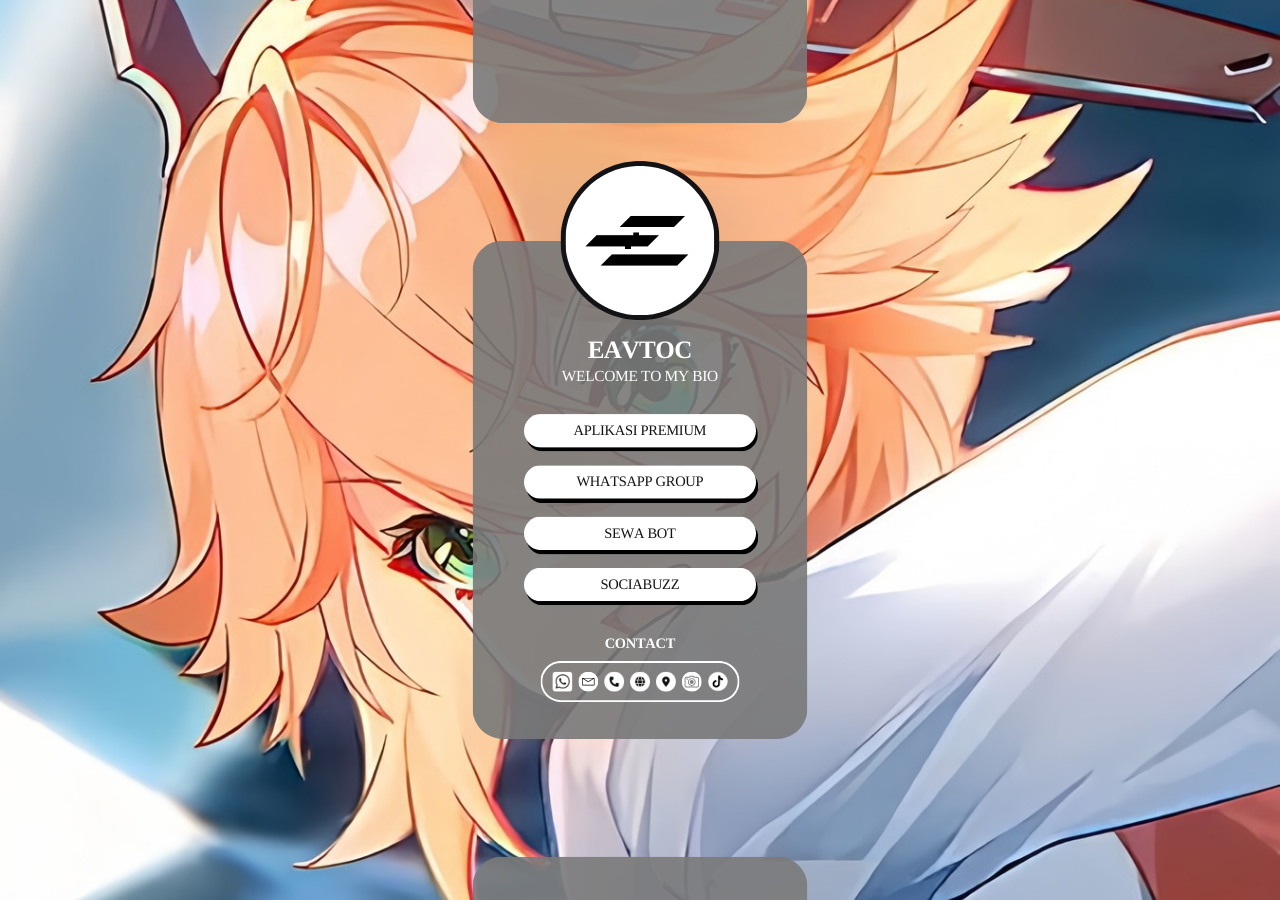
==== index.html @ c711e5bc "Upload Bio" ====
<!DOCTYPE html><html dir="ltr" lang="id-ID" class="theme light classic">
<!-- Mirrored from eavtoc-a.my.id/ by HTTrack Website Copier/3.x [XR&CO'2017], Fri, 07 Feb 2025 19:39:45 GMT -->
<head><base ><meta charset="utf-8"><title>ᴇᴀᴠᴛᴏᴄ</title><meta name="app-name" content="export_website"/><meta name="viewport" content="width=device-width, initial-scale=1"><link href="_assets/a0684b0780c739e9.vendor.ltr.css" rel="stylesheet" integrity="sha512-JwMCpiHdk95MoUTatfaZJwstzeDnWfvWMJiwnSxZfPmgeCe4yvQDQ+ONMQjIy/Ht72r0TmlE+gvZnYRnpdLdVg==" crossorigin="anonymous"><link href="_assets/d66c51e62dd623df.ltr.css" rel="stylesheet" integrity="sha512-ym/zPBHduEW7uHrPUlV3nAS4hwx/V3OrG7VLf4FOr4h6TPL/mAuq7AN3DWZlnJaLMQzNARGZcxJVkJQkJSTSOw==" crossorigin="anonymous"><link href="_assets/static_font_4.ltr.css" rel="stylesheet"><link href="_assets/6f0a4476e5a103b5.strings.js" rel="preload" as="script" crossorigin="anonymous" integrity="sha512-DlLQLGfU103R5biMVNswlcYqbXka4JvrVeLCCF8uX51jiDmoyMWuTzCpzB5phbSelk9BkUjPUHiInYbClx1QAg==" nonce="0f675db1-66f2-459a-b147-13e0ab0516e2"><link href="_assets/799e4215d4f2b25b.id-ID.js" rel="preload" as="script" crossorigin="anonymous" integrity="sha512-8cMq6dlAAV8dOwkPQ3gHqP7te1UbsQZeoDa7TRBxjxZ4CPODFpfsgCjW/tfshYIWLm5wHUupJWpNNSL7iBQuog==" nonce="0f675db1-66f2-459a-b147-13e0ab0516e2"><link href="_assets/67137327c30f4fa4.runtime.js" rel="preload" as="script" crossorigin="anonymous" integrity="sha512-Do2KEMNNEzXLFBq1RHVkSIKa6PcL/nzTHWawxCSH6ZsjlS8iLEEOtDwV7WHQAA1ZTeE0ya4DKJfbOLFBE+WBeA==" nonce="0f675db1-66f2-459a-b147-13e0ab0516e2"><link href="_assets/6b0b6cd7b4380852.i3d79q.vendor.js" rel="preload" as="script" crossorigin="anonymous" integrity="sha512-glSI1ZcMUx+fEJqWv9YcgE1tNCr56/uOkUR+FNrA606NNtXNGexG48WkOpi04ftgEqTi5xPNF+dwTGeSe9T0aw==" nonce="0f675db1-66f2-459a-b147-13e0ab0516e2"><link href="_assets/1e90d697c2926901.vendor.js" rel="preload" as="script" crossorigin="anonymous" integrity="sha512-GCWBdTLF0E5G6JK5alfe1ZLT7VNy99iy8ibldJiIfZuEsdT+Y2PpNnVaaWDJVLiG8BfS0Aeijs6o7VgUXjZUew==" nonce="0f675db1-66f2-459a-b147-13e0ab0516e2"><link href="_assets/dfb27d2f9e908f7e.js" rel="preload" as="script" crossorigin="anonymous" integrity="sha512-c2yxPeXOEfPlxyA1/WLFlMx9bPexmNTQM7HSFzmfG7S4aFvUrkQfbStwBOVZOcUIw6MdrEAHJ6sO8bqHDKaavg==" nonce="0f675db1-66f2-459a-b147-13e0ab0516e2"><meta name="referrer" content="strict-origin-when-cross-origin"><meta property="og:title" content="ᴇᴀᴠᴛᴏᴄ"><meta property="og:type" content="website"><link rel="shortcut icon" href="_assets/images/2d0b56e7e51cf11036ad8734bdb67e2d.png"><link rel="icon" href="_assets/images/e53c4bd8da5e491d9ab09e7cf0daf874.png" sizes="192x192"><link rel="apple-touch-icon" href="_assets/images/725b756a69a7d4c235070e51acd85560.png" sizes="180x180"><script nonce="0f675db1-66f2-459a-b147-13e0ab0516e2">
      document.addEventListener('contextmenu', (e) => {
        const isMedia = ['img', 'image', 'video', 'svg', 'picture'].some(
          tagName => tagName.localeCompare(e.target.tagName, undefined, { sensitivity: 'base' }) === 0,
        );
        isMedia && e.preventDefault();
      });
    </script></head><body><script nonce="0f675db1-66f2-459a-b147-13e0ab0516e2">document.documentElement.classList.replace('adaptive', window.matchMedia('(prefers-color-scheme: dark)').matches ? 'dark' : 'light');</script><div id="root"></div><script nonce="0f675db1-66f2-459a-b147-13e0ab0516e2">(function() {window['__canva_public_path__'] = '_assets.html\/'; window['bootstrap'] = JSON.parse('{"base":{"A?":"B","L":false,"N":false,"E":"43c032f88cbb68b704bd6c0e1993f36a0a251107","K":1738929399,"F":{"A?":"B"},"G":"CLIENT_FULL","I":"A","O":{"A?":"B"},"M":"/_online","U":[],"V":[],"a":{"K":"export_website","H":{}},"d":{"A":"wss://www.canva.com/_stream","B":{"F":"export_website"}},"b":{"A?":"H","C":{"a":"ANDROID"},"D":{"a":"ANDROID","c":"id-ID"},"E":{},"P":[],"Q":[],"R":false,"S":false}},"page":{"A":{"B":{"A?":"A","A":"TAEXfxtKgiU","B":1},"C":{"A":1366.0,"B":768.0,"C":"D"},"Q":[],"R":[],"P":"en","D":"ᴇᴀᴠᴛᴏᴄ","E":"","F":[],"G":{},"Y":{},"V":[],"W":[],"A":[{"A?":"i","a":"PB5cDdz3TGLTfZP0","R":false,"S":false,"U":false,"Q":{},"W":[],"X":[],"H":[],"L":{},"G":{"A":"EAGd_LWl94c","B":1,"C":1},"D":{"B":{"A":{"A":"MAGdjXT096A","B":1},"B":{"A":-830.2222222222222,"B":0.0,"D":1366.0,"C":2428.4444444444443,"E":0.0},"E":0.0,"C":{}},"C":"#ffffff","D":0.0,"F":false,"J":false,"G":false,"H":false},"r":[],"E":[{"A?":"J","A":160.60587235413936,"B":504.28208951645104,"D":357.4358209670979,"C":531.7223533773644,"E":0.0,"F":0.1,"Q":false,"S":false,"P":[],"5":{},"T":{},"W":{},"a":{"A":0.0,"B":0.0,"D":64.0,"C":64.0},"b":[{"A":"M0 0H64V64H0z","B":{"C":"#797979","D":0.0,"F":false,"J":false,"G":false,"H":false},"D":32.4}],"d":[],"c":{"A":{"A":0.0,"B":0.0,"D":64.0,"C":64.0},"B":170.66666666666666,"C":253.88412777863,"D":"A","E":"A"},"e":{"A":false,"B":false},"f":[{"A":{"A":[{"A?":"A","A":"\\n"}],"B":[{"A?":"A","A":{"font-family":{"B":"YAFdJjTk5UU,0"},"tracking":{"B":"0.0"},"leading":{"B":"1400.0"},"text-align":{"B":"center"},"font-weight":{"B":"normal"},"text-transform":{"B":"none"},"color":{"B":"#ffffff"},"font-style":{"B":"normal"},"font-size":{"B":"10.133320000000001"}}},{"A?":"B","A":1},{"A?":"A","A":{"font-family":{},"tracking":{},"leading":{},"text-align":{},"font-weight":{},"text-transform":{},"color":{},"font-style":{},"font-size":{}}}]},"B":{"A":[]},"D":{"A":0.0,"B":0.0,"D":64.0,"C":64.0},"E":[1.6],"F":"B"}],"g":[],"h":{"A?":"H","A":531.7223533773644}},{"A?":"J","A":-39.47486651540294,"B":504.28208951645104,"D":357.4358209670979,"C":170.88073886954237,"E":0.0,"F":0.1,"Q":false,"S":false,"N":"websites:decorative","P":[],"5":{},"T":{},"W":{},"a":{"A":0.0,"B":0.0,"D":64.0,"C":64.0},"b":[{"A":"M0 0H64V64H0z","B":{"C":"#797979","D":0.0,"F":false,"J":false,"G":false,"H":false},"D":32.4}],"d":[],"c":{"A":{"A":0.0,"B":0.0,"D":64.0,"C":64.0},"B":170.66666666666666,"C":81.59127985968263,"D":"A","E":"A"},"e":{"A":false,"B":false},"f":[{"A":{"A":[{"A?":"A","A":"\\n"}],"B":[{"A?":"A","A":{"font-style":{"B":"normal"},"font-size":{"B":"10.133320000000001"},"font-family":{"B":"YAFdJjTk5UU,0"},"tracking":{"B":"0.0"},"leading":{"B":"1400.0"},"text-align":{"B":"center"},"font-weight":{"B":"normal"},"text-transform":{"B":"none"},"color":{"B":"#ffffff"}}},{"A?":"B","A":1},{"A?":"A","A":{"font-style":{},"font-size":{},"font-family":{},"tracking":{},"leading":{},"text-align":{},"font-weight":{},"text-transform":{},"color":{}}}]},"B":{"A":[]},"D":{"A":0.0,"B":0.0,"D":64.0,"C":64.0},"E":[1.6],"F":"B"}],"g":[],"h":{"A?":"H","A":170.88073886954237}},{"A?":"J","A":721.528225731504,"B":504.28208951645104,"D":357.4358209670979,"C":83.97289745812883,"E":0.0,"F":0.1,"Q":false,"S":false,"N":"websites:decorative","P":[],"5":{},"T":{},"W":{},"a":{"A":0.0,"B":0.0,"D":64.0,"C":64.0},"b":[{"A":"M0 0H64V64H0z","B":{"C":"#7a7a7a","D":0.0,"F":false,"J":false,"G":false,"H":false},"D":32.4}],"d":[],"c":{"A":{"A":0.0,"B":0.0,"D":64.0,"C":64.0},"B":170.66666666666666,"C":40.094958755798174,"D":"A","E":"A"},"e":{"A":false,"B":false},"f":[{"A":{"A":[{"A?":"A","A":"\\n"}],"B":[{"A?":"A","A":{"font-style":{"B":"normal"},"font-size":{"B":"10.133320000000001"},"font-family":{"B":"YAFdJjTk5UU,0"},"tracking":{"B":"0.0"},"leading":{"B":"1400.0"},"text-align":{"B":"center"},"font-weight":{"B":"normal"},"text-transform":{"B":"none"},"color":{"B":"#ffffff"}}},{"A?":"B","A":1},{"A?":"A","A":{"font-style":{},"font-size":{},"font-family":{},"tracking":{},"leading":{},"text-align":{},"font-weight":{},"text-transform":{},"color":{}}}]},"B":{"A":[]},"D":{"A":0.0,"B":0.0,"D":64.0,"C":64.0},"E":[1.6],"F":"B"}],"g":[],"h":{"A?":"H","A":83.97289745812883}},{"A?":"J","A":75.67177426849638,"B":598.0963042072539,"D":169.8073915854923,"C":169.8073915854923,"E":0.0,"F":0.0,"Q":false,"S":false,"P":[],"5":{},"T":{},"W":{},"a":{"A":0.0,"B":0.0,"D":64.0,"C":64.0},"b":[{"A":"M32 0A32 32 0 1 0 32 64A32 32 0 1 0 32 0Z","B":{"C":"#131315","D":0.0,"F":false,"J":false,"G":false,"H":false},"D":0.0}],"d":[],"c":{"A":{"A":0.0,"B":0.0,"D":64.0,"C":64.0},"B":64.0,"C":64.0,"D":"A","E":"A"},"e":{"A":false,"B":false},"f":[{"A":{"A":[{"A?":"A","A":"\\n"}],"B":[{"A?":"A","A":{"font-style":{"B":"normal"},"font-size":{"B":"10.133320000000001"},"font-family":{"B":"YAFdJjTk5UU,0"},"tracking":{"B":"0.0"},"leading":{"B":"1400.0"},"text-align":{"B":"center"},"font-weight":{"B":"normal"},"text-transform":{"B":"none"},"color":{"B":"#ffffff"}}},{"A?":"B","A":1},{"A?":"A","A":{"font-style":{},"font-size":{},"font-family":{},"tracking":{},"leading":{},"text-align":{},"font-weight":{},"text-transform":{},"color":{}}}]},"B":{"A":[]},"D":{"A":6.0,"B":6.0,"D":52.0,"C":52.0},"E":[1.6],"F":"B"}],"g":[],"h":{"A?":"H","A":169.8073915854923}},{"A?":"J","A":80.8409292959285,"B":603.2439834080642,"D":159.44596520253032,"C":159.44596520253032,"E":0.0,"F":0.0,"X":{"A?":"B","A":1,"B":{"C":"B","G":{"A":819672.131147541}}},"Q":false,"S":false,"P":[],"5":{},"T":{},"W":{},"a":{"A":0.0,"B":0.0,"D":64.0,"C":64.0},"b":[{"A":"M32 0A32 32 0 1 0 32 64A32 32 0 1 0 32 0Z","B":{"A":true,"B":{"A":{"A":"MAGdiyb5TeE","B":1},"B":{"A":-13.229681978798588,"B":0.0,"D":64.0,"C":90.45936395759718,"E":0.0},"E":0.0,"C":{}},"D":0.0,"F":false,"J":false,"G":false,"H":false},"D":0.0}],"d":[],"c":{"A":{"A":0.0,"B":0.0,"D":64.0,"C":64.0},"B":64.0,"C":64.0,"D":"A","E":"A"},"e":{"A":false,"B":true},"f":[],"g":[]},{"A?":"J","A":349.68520494205995,"B":561.1869263879938,"D":247.62614722401227,"C":35.79556632614514,"E":0.0,"F":0.0,"Q":false,"S":false,"P":[],"5":{},"T":{},"W":{},"a":{"A":0.0,"B":0.0,"D":64.0,"C":32.0},"b":[{"A":"M48 0A16 16 0 01 48 32H16A16 16 0 01 16 0Z","B":{"C":"#000000","D":0.0,"F":false,"J":false,"G":false,"H":false},"D":0.0}],"d":[],"c":{"A":{"A":0.0,"B":16.0,"D":32.0,"C":32.0},"B":189.36922318730467,"C":32.0,"D":"A","E":"A"},"e":{"A":false,"B":false},"f":[{"A":{"A":[{"A?":"A","A":"\\n"}],"B":[{"A?":"A","A":{"font-style":{"B":"normal"},"font-size":{"B":"10.133320000000001"},"font-family":{"B":"YAFdJjTk5UU,0"},"tracking":{"B":"0.0"},"leading":{"B":"1400.0"},"text-align":{"B":"center"},"font-weight":{"B":"normal"},"text-transform":{"B":"none"},"color":{"B":"#ffffff"}}},{"A?":"B","A":1},{"A?":"A","A":{"font-style":{},"font-size":{},"font-family":{},"tracking":{},"leading":{},"text-align":{},"font-weight":{},"text-transform":{},"color":{}}}]},"B":{"A":[]},"D":{"A":0.0,"B":0.0,"D":64.0,"C":32.0},"E":[1.6],"F":"B"}],"g":[],"h":{"A?":"H","A":35.79556632614514}},{"A?":"J","A":345.68520494205995,"B":559.1869263879938,"D":247.62614722401227,"C":35.79556632614514,"E":0.0,"F":0.0,"G":"../external.html?link=https://github.com/Eavtoc","Q":false,"S":false,"P":[],"5":{},"T":{},"W":{},"a":{"A":0.0,"B":0.0,"D":64.0,"C":32.0},"b":[{"A":"M48 0A16 16 0 01 48 32H16A16 16 0 01 16 0Z","B":{"C":"#ffffff","D":0.0,"F":false,"J":false,"G":false,"H":false},"D":0.0}],"d":[],"c":{"A":{"A":0.0,"B":16.0,"D":32.0,"C":32.0},"B":189.36922318730467,"C":32.0,"D":"A","E":"A"},"e":{"A":false,"B":false},"f":[{"A":{"A":[{"A?":"A","A":"\\n"}],"B":[{"A?":"A","A":{"tracking":{"B":"0.0"},"color":{"B":"#ffffff"},"font-style":{"B":"normal"},"decoration":{"B":"underline"},"text-transform":{"B":"none"},"text-align":{"B":"center"},"leading":{"B":"1400.0"},"font-size":{"B":"10.133320000000001"},"font-family":{"B":"YAFdJjTk5UU,0"},"link":{"B":"https://github.com/Eavtoc"},"font-weight":{"B":"normal"}}},{"A?":"B","A":1},{"A?":"A","A":{"tracking":{},"color":{},"font-style":{},"decoration":{},"text-transform":{},"text-align":{},"leading":{},"font-size":{},"font-family":{},"link":{},"font-weight":{}}}]},"B":{"A":[]},"D":{"A":0.0,"B":0.0,"D":64.0,"C":32.0},"E":[1.6],"F":"B"}],"g":[],"h":{"A?":"H","A":35.79556632614514}},{"A?":"J","A":405.08077126820507,"B":561.5869263879939,"D":247.62614722401227,"C":35.79556632614514,"E":0.0,"F":0.0,"Q":false,"S":false,"P":[],"5":{},"T":{},"W":{},"a":{"A":0.0,"B":0.0,"D":64.0,"C":32.0},"b":[{"A":"M48 0A16 16 0 01 48 32H16A16 16 0 01 16 0Z","B":{"C":"#000000","D":0.0,"F":false,"J":false,"G":false,"H":false},"D":0.0}],"d":[],"c":{"A":{"A":0.0,"B":16.0,"D":32.0,"C":32.0},"B":189.36922318730467,"C":32.0,"D":"A","E":"A"},"e":{"A":false,"B":false},"f":[{"A":{"A":[{"A?":"A","A":"\\n"}],"B":[{"A?":"A","A":{"font-style":{"B":"normal"},"font-size":{"B":"10.133320000000001"},"font-family":{"B":"YAFdJjTk5UU,0"},"tracking":{"B":"0.0"},"leading":{"B":"1400.0"},"text-align":{"B":"center"},"font-weight":{"B":"normal"},"text-transform":{"B":"none"},"color":{"B":"#ffffff"}}},{"A?":"B","A":1},{"A?":"A","A":{"font-style":{},"font-size":{},"font-family":{},"tracking":{},"leading":{},"text-align":{},"font-weight":{},"text-transform":{},"color":{}}}]},"B":{"A":[]},"D":{"A":0.0,"B":0.0,"D":64.0,"C":32.0},"E":[1.6],"F":"B"}],"g":[],"h":{"A?":"H","A":35.79556632614514}},{"A?":"J","A":400.36017721621295,"B":559.1869263879938,"D":247.62614722401227,"C":35.79556632614514,"E":0.0,"F":0.0,"G":"../external.html?link=https://chat.whatsapp.com/K9JZl4Xyl7p9t14QHvVM3w","Q":false,"S":false,"P":[],"5":{},"T":{},"W":{},"a":{"A":0.0,"B":0.0,"D":64.0,"C":32.0},"b":[{"A":"M48 0A16 16 0 01 48 32H16A16 16 0 01 16 0Z","B":{"C":"#ffffff","D":0.0,"F":false,"J":false,"G":false,"H":false},"D":0.0}],"d":[],"c":{"A":{"A":0.0,"B":16.0,"D":32.0,"C":32.0},"B":189.36922318730467,"C":32.0,"D":"A","E":"A"},"e":{"A":false,"B":false},"f":[{"A":{"A":[{"A?":"A","A":"\\n"}],"B":[{"A?":"A","A":{"tracking":{"B":"0.0"},"color":{"B":"#ffffff"},"font-style":{"B":"normal"},"decoration":{"B":"underline"},"text-transform":{"B":"none"},"text-align":{"B":"center"},"leading":{"B":"1400.0"},"font-size":{"B":"10.133320000000001"},"font-family":{"B":"YAFdJjTk5UU,0"},"link":{"B":"https://chat.whatsapp.com/K9JZl4Xyl7p9t14QHvVM3w"},"font-weight":{"B":"normal"}}},{"A?":"B","A":1},{"A?":"A","A":{"tracking":{},"color":{},"font-style":{},"decoration":{},"text-transform":{},"text-align":{},"leading":{},"font-size":{},"font-family":{},"link":{},"font-weight":{}}}]},"B":{"A":[]},"D":{"A":0.0,"B":0.0,"D":64.0,"C":32.0},"E":[1.6],"F":"B"}],"g":[],"h":{"A?":"H","A":35.79556632614514}},{"A?":"J","A":459.67633759435006,"B":561.5869263879939,"D":247.62614722401227,"C":35.79556632614514,"E":0.0,"F":0.0,"Q":false,"S":false,"P":[],"5":{},"T":{},"W":{},"a":{"A":0.0,"B":0.0,"D":64.0,"C":32.0},"b":[{"A":"M48 0A16 16 0 01 48 32H16A16 16 0 01 16 0Z","B":{"C":"#000000","D":0.0,"F":false,"J":false,"G":false,"H":false},"D":0.0}],"d":[],"c":{"A":{"A":0.0,"B":16.0,"D":32.0,"C":32.0},"B":189.36922318730467,"C":32.0,"D":"A","E":"A"},"e":{"A":false,"B":false},"f":[{"A":{"A":[{"A?":"A","A":"\\n"}],"B":[{"A?":"A","A":{"font-style":{"B":"normal"},"font-size":{"B":"10.133320000000001"},"font-family":{"B":"YAFdJjTk5UU,0"},"tracking":{"B":"0.0"},"leading":{"B":"1400.0"},"text-align":{"B":"center"},"font-weight":{"B":"normal"},"text-transform":{"B":"none"},"color":{"B":"#ffffff"}}},{"A?":"B","A":1},{"A?":"A","A":{"font-style":{},"font-size":{},"font-family":{},"tracking":{},"leading":{},"text-align":{},"font-weight":{},"text-transform":{},"color":{}}}]},"B":{"A":[]},"D":{"A":0.0,"B":0.0,"D":64.0,"C":32.0},"E":[1.6],"F":"B"}],"g":[],"h":{"A?":"H","A":35.79556632614514}},{"A?":"J","A":455.0351494903663,"B":559.1869263879938,"D":247.62614722401227,"C":35.79556632614514,"E":0.0,"F":0.0,"G":"prem.html","Q":false,"S":false,"P":[],"5":{},"T":{},"W":{},"a":{"A":0.0,"B":0.0,"D":64.0,"C":32.0},"b":[{"A":"M48 0A16 16 0 01 48 32H16A16 16 0 01 16 0Z","B":{"C":"#ffffff","D":0.0,"F":false,"J":false,"G":false,"H":false},"D":0.0}],"d":[],"c":{"A":{"A":0.0,"B":16.0,"D":32.0,"C":32.0},"B":189.36922318730467,"C":32.0,"D":"A","E":"A"},"e":{"A":false,"B":false},"f":[{"A":{"A":[{"A?":"A","A":"\\n"}],"B":[{"A?":"A","A":{"font-size":{"B":"15.4667"},"text-transform":{"B":"none"},"link":{"B":"https://eavtoc-a.my.id/sewabot"},"tracking":{"B":"0.0"},"leading":{"B":"1400.0"},"text-align":{"B":"center"},"color":{"B":"#000000"},"font-family":{"B":"YAFdJvSyp_k,2"}}},{"A?":"B","A":1},{"A?":"A","A":{"font-size":{},"text-transform":{},"link":{},"tracking":{},"leading":{},"text-align":{},"color":{},"font-family":{}}}]},"B":{"A":[8]},"D":{"A":0.0,"B":0.0,"D":64.0,"C":32.0},"E":[1.6],"F":"B"}],"g":[],"h":{"A?":"H","A":35.79556632614514}},{"A?":"J","A":513.8719039204952,"B":561.1869263879938,"D":247.62614722401227,"C":35.79556632614514,"E":0.0,"F":0.0,"Q":false,"S":false,"P":[],"5":{},"T":{},"W":{},"a":{"A":0.0,"B":0.0,"D":64.0,"C":32.0},"b":[{"A":"M48 0A16 16 0 01 48 32H16A16 16 0 01 16 0Z","B":{"C":"#000000","D":0.0,"F":false,"J":false,"G":false,"H":false},"D":0.0}],"d":[],"c":{"A":{"A":0.0,"B":16.0,"D":32.0,"C":32.0},"B":189.36922318730467,"C":32.0,"D":"A","E":"A"},"e":{"A":false,"B":false},"f":[{"A":{"A":[{"A?":"A","A":"\\n"}],"B":[{"A?":"A","A":{"font-style":{"B":"normal"},"font-size":{"B":"10.133320000000001"},"font-family":{"B":"YAFdJjTk5UU,0"},"tracking":{"B":"0.0"},"leading":{"B":"1400.0"},"text-align":{"B":"center"},"font-weight":{"B":"normal"},"text-transform":{"B":"none"},"color":{"B":"#ffffff"}}},{"A?":"B","A":1},{"A?":"A","A":{"font-style":{},"font-size":{},"font-family":{},"tracking":{},"leading":{},"text-align":{},"font-weight":{},"text-transform":{},"color":{}}}]},"B":{"A":[]},"D":{"A":0.0,"B":0.0,"D":64.0,"C":32.0},"E":[1.6],"F":"B"}],"g":[],"h":{"A?":"H","A":35.79556632614514}},{"A?":"J","A":509.71012176451944,"B":559.1869263879938,"D":247.62614722401227,"C":35.79556632614514,"E":0.0,"F":0.0,"G":"../external.html?link=https://saweria.co/eavtoc","Q":false,"S":false,"P":[],"5":{},"T":{},"W":{},"a":{"A":0.0,"B":0.0,"D":64.0,"C":32.0},"b":[{"A":"M48 0A16 16 0 01 48 32H16A16 16 0 01 16 0Z","B":{"C":"#ffffff","D":0.0,"F":false,"J":false,"G":false,"H":false},"D":0.0}],"d":[],"c":{"A":{"A":0.0,"B":16.0,"D":32.0,"C":32.0},"B":189.36922318730467,"C":32.0,"D":"A","E":"A"},"e":{"A":false,"B":false},"f":[{"A":{"A":[{"A?":"A","A":"\\n"}],"B":[{"A?":"A","A":{"color":{"B":"#ffffff"},"font-style":{"B":"normal"},"decoration":{"B":"underline"},"text-transform":{"B":"none"},"text-align":{"B":"center"},"leading":{"B":"1400.0"},"font-size":{"B":"10.133320000000001"},"font-family":{"B":"YAFdJjTk5UU,0"},"link":{"B":"https://eavtoc-a.my.id/prem"},"font-weight":{"B":"normal"},"tracking":{"B":"0.0"}}},{"A?":"B","A":1},{"A?":"A","A":{"color":{},"font-style":{},"decoration":{},"text-transform":{},"text-align":{},"leading":{},"font-size":{},"font-family":{},"link":{},"font-weight":{},"tracking":{}}}]},"B":{"A":[]},"D":{"A":0.0,"B":0.0,"D":64.0,"C":32.0},"E":[1.6],"F":"B"}],"g":[],"h":{"A?":"H","A":35.79556632614514}},{"A?":"J","A":609.2436960973403,"B":576.7463744356794,"D":212.50725112864131,"C":43.77545602710495,"E":0.0,"F":0.0,"Q":false,"S":false,"P":[],"5":{},"T":{},"W":{},"a":{"A":0.0,"B":0.0,"D":64.0,"C":32.0},"b":[{"A":"M48 0A16 16 0 01 48 32H16A16 16 0 01 16 0Z","B":{"D":0.0,"F":false,"J":false,"G":false,"H":false},"C":{"A":2.0,"B":"#ffffff","C":[],"f":true},"D":0.0}],"d":[],"c":{"A":{"A":0.0,"B":16.0,"D":32.0,"C":32.0},"B":123.34348818447356,"C":32.0,"D":"A","E":"A"},"e":{"A":false,"B":false},"f":[{"A":{"A":[{"A?":"A","A":"\\n"}],"B":[{"A?":"A","A":{"font-style":{"B":"normal"},"font-size":{"B":"10.133320000000001"},"font-family":{"B":"YAFdJjTk5UU,0"},"tracking":{"B":"0.0"},"leading":{"B":"1400.0"},"text-align":{"B":"center"},"font-weight":{"B":"normal"},"text-transform":{"B":"none"},"color":{"B":"#ffffff"}}},{"A?":"B","A":1},{"A?":"A","A":{"font-style":{},"font-size":{},"font-family":{},"tracking":{},"leading":{},"text-align":{},"font-weight":{},"text-transform":{},"color":{}}}]},"B":{"A":[]},"D":{"A":0.0,"B":0.0,"D":64.0,"C":32.0},"E":[1.6],"F":"B"}],"g":[],"h":{"A?":"H","A":43.77545602710496}},{"A?":"I","A":620.5242887645031,"B":644.7455599701599,"D":21.214270692779593,"C":21.214270692779593,"E":0.0,"F":0.0,"G":"tel:6283892608057","Q":false,"S":false,"P":[],"5":{},"T":{},"W":{},"a":{"A":false,"B":{"A":{"A":"MAGLvjq_XIU","B":1},"B":{"A":0.0,"B":0.0,"D":21.214270692779593,"C":21.214270692779593,"E":0.0},"E":0.0,"C":{"#051eab":"#ffffff","#142ed1":"#ffffff","#ffffff":"#131315"}},"D":0.0,"F":false,"J":false,"G":false,"H":false},"e":[]},{"A?":"I","A":620.524288764503,"B":672.3598306629394,"D":21.21427069277967,"C":21.214270692779667,"E":0.0,"F":0.0,"G":"../external.html?link=https://bit.ly/eavtoc","Q":false,"S":false,"P":[],"5":{},"T":{},"W":{},"a":{"A":false,"B":{"A":{"A":"MAFZlVKeDy0","B":1},"B":{"A":0.0,"B":0.0,"D":21.21427069277967,"C":21.214270692779667,"E":0.0},"E":0.0,"C":{"#ed1c24":"#ffffff","#000000":"#ffffff","#ffffff":"#131315"}},"D":0.0,"F":false,"J":false,"G":false,"H":false},"e":[]},{"A?":"I","A":620.5242887645029,"B":699.9741013557191,"D":21.214270692779632,"C":21.21427069277963,"E":0.0,"F":0.0,"G":"../external.html?link=https://maps.app.goo.gl/y36DwmC8j8d4rM5T9","Q":false,"S":false,"P":[],"5":{},"T":{},"W":{},"a":{"A":false,"B":{"A":{"A":"MAFZlRllgFQ","B":1},"B":{"A":0.0,"B":0.0,"D":21.214270692779632,"C":21.21427069277963,"E":0.0},"E":0.0,"C":{"#000000":"#ffffff","#ed1c24":"#ffffff","#ffffff":"#131315"}},"D":0.0,"F":false,"J":false,"G":false,"H":false},"e":[]},{"A?":"I","A":620.5242887645036,"B":589.5170185846007,"D":21.214270692779387,"C":21.214270692779383,"E":0.0,"F":0.0,"G":"../external.html?link=https://wa.link/a3p6yv","Q":false,"S":false,"P":[],"5":{},"T":{},"W":{},"a":{"A":false,"B":{"A":{"A":"MAGZphGFyl8","B":1},"B":{"A":0.0,"B":0.0,"D":21.214270692779387,"C":21.214270692779383,"E":0.0},"E":0.0,"C":{}},"D":0.0,"F":false,"J":false,"G":false,"H":false},"e":[]},{"A?":"I","A":620.5242887645031,"B":617.13128927738,"D":21.214270692779856,"C":21.214270692779852,"E":0.0,"F":0.0,"G":"mailto:admin@eavtoc-a.my.id","Q":false,"S":false,"P":[],"5":{},"T":{},"W":{},"a":{"A":false,"B":{"A":{"A":"MAFX5uXu3Js","B":1},"B":{"A":0.0,"B":0.0,"D":21.214270692779856,"C":21.214270692779852,"E":0.0},"E":0.0,"C":{"#000000":"#ffffff","#ffffff":"#000000"}},"D":0.0,"F":false,"J":false,"G":false,"H":false},"e":[]},{"A?":"I","A":620.5242887645031,"B":727.5883720484987,"D":21.214270692779653,"C":21.21427069277965,"E":0.0,"F":0.0,"G":"../external.html?link=https://www.instagram.com/eavtoc_a","Q":false,"S":false,"P":[],"5":{},"T":{},"W":{},"a":{"A":false,"B":{"A":{"A":"MAEWCuDkybw","B":1},"B":{"A":0.0,"B":0.0,"D":21.214270692779653,"C":21.21427069277965,"E":0.0},"E":0.0,"C":{"#070605":"#ffffff"}},"D":0.0,"F":false,"J":false,"G":false,"H":false},"e":[]},{"A?":"I","A":618.7148849535924,"B":753.2683738221448,"D":24.973314482558216,"C":24.973314482558273,"E":0.0,"F":0.0,"G":"../external.html?link=https://www.tiktok.com/@eavtoc_a","Q":false,"S":false,"P":[],"5":{},"T":{},"W":{},"a":{"B":{"A":{"A":"MAGdjArgZRk","B":1},"I":{"A":"MAGdjIlyJHw","B":1},"B":{"A":1.9539925233402755E-14,"B":-7.460690195583933,"D":40.07726232462955,"C":24.973314482558273,"E":0.0},"E":0.0,"C":{}},"D":0.0,"F":false,"J":false,"G":false,"H":false},"e":[]},{"A?":"K","A":261.0868944984588,"B":510.2026316977739,"D":345.5947366044522,"C":31.6512,"E":0.0,"F":0.0,"X":{"A?":"B","A":26,"B":{"C":"C","G":{"A":5517241.379310345}}},"Q":false,"S":false,"N":"heading","P":[],"5":{},"T":{},"W":{},"a":{"A":[{"A?":"A","A":"eavtoc\\n"}],"B":[{"A?":"A","A":{"tracking":{"B":"-20.0"},"text-align":{"B":"center"},"text-transform":{"B":"uppercase"},"font-size":{"B":"26.744"},"font-family":{"B":"YAFdJjTk5UU,0"},"font-weight":{"B":"bold"},"color":{"B":"#ffffff"}}},{"A?":"B","A":6},{"A?":"A","A":{"spacing":{"B":"0.0"},"leading":{"B":"1400.0"}}},{"A?":"B","A":1},{"A?":"A","A":{"font-size":{},"font-family":{},"spacing":{},"tracking":{},"leading":{},"text-align":{},"font-weight":{},"text-transform":{},"color":{}}}]},"b":{"A":[]},"d":"A","l":false,"g":true,"h":"A"},{"A?":"K","A":295.45214498855273,"B":576.7463744356793,"D":212.5072511286414,"C":19.511008,"E":0.0,"F":0.0,"X":{"A?":"B","A":26,"B":{"C":"C","G":{"A":5423728.813559323}}},"Q":false,"S":false,"N":"heading","P":[],"5":{},"T":{},"W":{},"a":{"A":[{"A?":"A","A":"Welcome to my bio\\n"}],"B":[{"A?":"A","A":{"text-align":{"B":"center"},"text-transform":{"B":"uppercase"},"font-size":{"B":"41.1124"},"font-family":{"B":"YAFdJjTk5UU,0"},"color":{"B":"#ffffff"}}},{"A?":"B","A":17},{"A?":"A","A":{"spacing":{"B":"0.0"},"tracking":{"B":"-20.0"},"leading":{"B":"1400.0"}}},{"A?":"B","A":1},{"A?":"A","A":{"font-family":{},"font-size":{},"text-transform":{},"tracking":{},"leading":{},"text-align":{},"color":{},"spacing":{}}}]},"b":{"A":[]},"d":"A","e":531.2681278216035,"f":48.77752,"l":false,"g":true,"h":"A"},{"A?":"K","A":354.6300981051325,"B":580.3894424823717,"D":205.2211150352566,"C":17.90578,"E":0.0,"F":0.0,"X":{"A?":"B","A":6},"Q":false,"S":false,"N":"heading","P":[],"5":{},"T":{},"W":{},"a":{"A":[{"A?":"A","A":"APLIKASI PREMIUM\\n"}],"B":[{"A?":"A","A":{"link":{"B":"https://eavtoc-a.my.id/prem"},"text-align":{"B":"center"},"text-transform":{"B":"uppercase"},"font-size":{"B":"15.4711"},"font-family":{"B":"YAFdJjTk5UU,0"},"color":{"B":"#131315"},"tracking":{"B":"-20.0"}}},{"A?":"B","A":16},{"A?":"A","A":{"spacing":{"B":"0.0"},"leading":{"B":"1400.0"}}},{"A?":"B","A":1},{"A?":"A","A":{"font-size":{},"font-family":{},"spacing":{},"tracking":{},"leading":{},"text-align":{},"link":{},"text-transform":{},"color":{}}}]},"b":{"A":[]},"d":"B","l":false,"g":true,"h":"A"},{"A?":"K","A":409.3050703792858,"B":580.3894424823717,"D":205.2211150352566,"C":17.90578,"E":0.0,"F":0.0,"X":{"A?":"B","A":6,"B":{"C":"D","G":{}}},"Q":false,"S":false,"N":"heading","P":[],"5":{},"T":{},"W":{},"a":{"A":[{"A?":"A","A":"Whatsapp group\\n"}],"B":[{"A?":"A","A":{"link":{"B":"https://chat.whatsapp.com/K9JZl4Xyl7p9t14QHvVM3w"},"text-align":{"B":"center"},"text-transform":{"B":"uppercase"},"font-size":{"B":"15.4711"},"font-family":{"B":"YAFdJjTk5UU,0"},"color":{"B":"#131315"},"tracking":{"B":"-20.0"}}},{"A?":"B","A":14},{"A?":"A","A":{"spacing":{"B":"0.0"},"leading":{"B":"1400.0"}}},{"A?":"B","A":1},{"A?":"A","A":{"font-family":{},"spacing":{},"tracking":{},"leading":{},"text-align":{},"link":{},"text-transform":{},"color":{},"font-size":{}}}]},"b":{"A":[15]},"d":"B","l":false,"g":true,"h":"A"},{"A?":"K","A":518.655014927592,"B":580.3894424823717,"D":205.2211150352566,"C":17.90578,"E":0.0,"F":0.0,"X":{"A?":"B","A":6,"B":{"C":"D","G":{}}},"Q":false,"S":false,"N":"heading","P":[],"5":{},"T":{},"W":{},"a":{"A":[{"A?":"A","A":"Sociabuzz\\n"}],"B":[{"A?":"A","A":{"link":{"B":"https://sociabuzz.com/eavtoc/tribe"},"text-align":{"B":"center"},"text-transform":{"B":"uppercase"},"font-size":{"B":"15.4711"},"font-family":{"B":"YAFdJjTk5UU,0"},"color":{"B":"#131315"},"tracking":{"B":"-20.0"}}},{"A?":"B","A":9},{"A?":"A","A":{"spacing":{"B":"0.0"},"leading":{"B":"1400.0"}}},{"A?":"B","A":1},{"A?":"A","A":{"font-size":{},"font-family":{},"spacing":{},"tracking":{},"leading":{},"text-align":{},"link":{},"text-transform":{},"color":{}}}]},"b":{"A":[]},"d":"B","l":false,"g":true,"h":"A"},{"A?":"K","A":581.4967714556395,"B":598.0963042072539,"D":169.80739158549233,"C":18.418113497952962,"E":0.0,"F":0.0,"X":{"A?":"B","A":1},"Q":false,"S":false,"N":"paragraph","P":[],"5":{},"T":{},"W":{},"a":{"A":[{"A?":"A","A":"Contact\\n"}],"B":[{"A?":"A","A":{"text-align":{"B":"center"},"text-transform":{"B":"uppercase"},"font-size":{"B":"37.3971"},"font-family":{"B":"YAFdJjTk5UU,0"},"font-weight":{"B":"bold"},"color":{"B":"#ffffff"},"tracking":{"B":"-20.0"}}},{"A?":"B","A":7},{"A?":"A","A":{"spacing":{"B":"0.0"},"leading":{"B":"1400.0"}}},{"A?":"B","A":1},{"A?":"A","A":{"font-size":{},"font-family":{},"spacing":{},"tracking":{},"leading":{},"text-align":{},"font-weight":{},"text-transform":{},"color":{}}}]},"b":{"A":[]},"d":"B","e":410.4613408161192,"f":44.52058,"l":false,"g":true,"h":"A"},{"A?":"K","A":463.9800426534389,"B":580.3894424823717,"D":205.2211150352566,"C":17.90578,"E":0.0,"F":0.0,"X":{"A?":"B","A":6,"B":{"C":"E","G":{"A":555555.5555555555}}},"Q":false,"S":false,"N":"heading","P":[],"5":{},"T":{},"W":{},"a":{"A":[{"A?":"A","A":"SEWA BOT\\n"}],"B":[{"A?":"A","A":{"link":{"B":"https://eavtoc-a.my.id/sewabot"},"text-align":{"B":"center"},"text-transform":{"B":"uppercase"},"font-size":{"B":"15.4711"},"font-family":{"B":"YAFdJjTk5UU,0"},"color":{"B":"#131315"},"tracking":{"B":"-20.0"}}},{"A?":"B","A":8},{"A?":"A","A":{"spacing":{"B":"0.0"},"leading":{"B":"1400.0"}}},{"A?":"B","A":1},{"A?":"A","A":{"font-size":{},"font-family":{},"spacing":{},"tracking":{},"leading":{},"text-align":{},"link":{},"text-transform":{},"color":{}}}]},"b":{"A":[]},"d":"B","l":false,"g":true,"h":"A"}],"I":[]}],"I":[]},"Z":{"A?":"A","M":"id-ID","e":true,"f":false,"g":{"A":"YAFdJjTk5UU-0","B":"#ffffff","C":"#304254"}},"B":[{"A":"YACgEZ1cb1Q","B":0,"C":"Arimo","D":[{"style":"BOLD","files":[{"url":"_assets/fonts/9fd726aeae98b22824f0dc8947036e77.woff","format":"WOFF","unicodeRanges":[],"sizeBytes":234696},{"url":"_assets/fonts/0bb563f2f60ffd4e62b64cb021c33776.otf","format":"OTF","unicodeRanges":[],"sizeBytes":438516},{"url":"_assets/fonts/98c4d2c0223fc8474641c77f923528e9.woff2","format":"WOFF2","unicodeRanges":[],"sizeBytes":194064}],"subsettedFiles":[],"metadata":{"head":{"unitsPerEm":2048,"yMin":-771,"yMax":2116},"hhea":{"ascender":1854,"descender":-434,"lineGap":67},"os2":{"sTypoAscender":1491,"sTypoDescender":-431,"sTypoLineGap":307,"usWinAscent":1854,"usWinDescent":434,"fsSelection":32}}},{"style":"REGULAR","files":[{"url":"_assets/fonts/f8f199f09526f79e87644ed227e0f651.woff2","format":"WOFF2","unicodeRanges":[],"sizeBytes":194188},{"url":"_assets/fonts/4ff8a742aa834e35f10ead140b735c45.woff","format":"WOFF","unicodeRanges":[],"sizeBytes":234380},{"url":"_assets/fonts/daee28464eba92254cb149feea6599e3.otf","format":"OTF","unicodeRanges":[],"sizeBytes":436180}],"subsettedFiles":[],"metadata":{"head":{"unitsPerEm":2048,"yMin":-621,"yMax":2007},"hhea":{"ascender":1854,"descender":-434,"lineGap":67},"os2":{"sTypoAscender":1491,"sTypoDescender":-431,"sTypoLineGap":307,"usWinAscent":1854,"usWinDescent":434,"fsSelection":64}}},{"style":"BOLD_ITALICS","files":[{"url":"_assets/fonts/1060345c54d396e76d73f1da7ee200bd.woff2","format":"WOFF2","unicodeRanges":[],"sizeBytes":203232},{"url":"_assets/fonts/7fc2786f9023d4d812357cb787e9ad4b.woff","format":"WOFF","unicodeRanges":[],"sizeBytes":237660},{"url":"_assets/fonts/4de29305db46625343735e840e3d27aa.otf","format":"OTF","unicodeRanges":[],"sizeBytes":435028}],"subsettedFiles":[],"metadata":{"head":{"unitsPerEm":2048,"yMin":-771,"yMax":2109},"hhea":{"ascender":1854,"descender":-434,"lineGap":67},"os2":{"sTypoAscender":1491,"sTypoDescender":-431,"sTypoLineGap":307,"usWinAscent":1854,"usWinDescent":434,"fsSelection":33}}},{"style":"ITALICS","files":[{"url":"_assets/fonts/79d14bb61301a10c73c6cb293c29b309.otf","format":"OTF","unicodeRanges":[],"sizeBytes":440740},{"url":"_assets/fonts/ac9b8a560f98d1757a4565a2419d33c3.woff","format":"WOFF","unicodeRanges":[],"sizeBytes":240632},{"url":"_assets/fonts/d257a7100844bc3f98c9021168b6249e.woff2","format":"WOFF2","unicodeRanges":[],"sizeBytes":201132}],"subsettedFiles":[],"metadata":{"head":{"unitsPerEm":2048,"yMin":-621,"yMax":2077},"hhea":{"ascender":1854,"descender":-434,"lineGap":67},"os2":{"sTypoAscender":1491,"sTypoDescender":-425,"sTypoLineGap":307,"usWinAscent":1854,"usWinDescent":434,"fsSelection":1}}}],"E":false},{"A":"YAFdJjTk5UU","B":0,"C":"Canva Sans","D":[{"style":"REGULAR","files":[{"url":"_assets/fonts/524aad5b2fc603ca22e7683fe2bd57ad.woff","format":"WOFF","unicodeRanges":[],"sizeBytes":53272},{"url":"_assets/fonts/2de498afbe8ce167560d5df6489c2042.otf","format":"OTF","unicodeRanges":[],"sizeBytes":120996},{"url":"_assets/fonts/f4a4890561b3fddfd1fd9a1b27b6d4a4.woff2","format":"WOFF2","unicodeRanges":[],"sizeBytes":40708}],"subsettedFiles":[],"metadata":{"head":{"unitsPerEm":2048,"yMin":-485,"yMax":1953},"hhea":{"ascender":2189,"descender":-600,"lineGap":0},"os2":{"sTypoAscender":1567,"sTypoDescender":-492,"sTypoLineGap":132,"usWinAscent":2189,"usWinDescent":600,"fsSelection":64}}},{"style":"BOLD_ITALICS","files":[{"url":"_assets/fonts/8df989c19bad0ae48899c160edc848cc.woff","format":"WOFF","unicodeRanges":[],"sizeBytes":56332},{"url":"_assets/fonts/625cf32ea46ae48b58ebd3ff993de469.woff2","format":"WOFF2","unicodeRanges":[],"sizeBytes":42876},{"url":"_assets/fonts/e4bfa1ce4b7289012a75164e31bf53cb.otf","format":"OTF","unicodeRanges":[],"sizeBytes":124480}],"subsettedFiles":[],"metadata":{"head":{"unitsPerEm":2048,"yMin":-543,"yMax":1965},"hhea":{"ascender":2189,"descender":-600,"lineGap":0},"os2":{"sTypoAscender":1567,"sTypoDescender":-492,"sTypoLineGap":132,"usWinAscent":2189,"usWinDescent":600,"fsSelection":33}}},{"style":"MEDIUM","files":[{"url":"_assets/fonts/c69c23593c9bd5705c7780a200f2a6db.woff2","format":"WOFF2","unicodeRanges":[],"sizeBytes":41508},{"url":"_assets/fonts/118364a24c6803ae4026cdb1539432fd.otf","format":"OTF","unicodeRanges":[],"sizeBytes":122064},{"url":"_assets/fonts/8d9764193508af6a6217424b6142276e.woff","format":"WOFF","unicodeRanges":[],"sizeBytes":54632}],"subsettedFiles":[],"metadata":{"head":{"unitsPerEm":2048,"yMin":-514,"yMax":1959},"hhea":{"ascender":2189,"descender":-600,"lineGap":0},"os2":{"sTypoAscender":1567,"sTypoDescender":-492,"sTypoLineGap":132,"usWinAscent":2189,"usWinDescent":600,"fsSelection":64}}},{"style":"MEDIUM_ITALICS","files":[{"url":"_assets/fonts/0f2e328113d2888dabe9fb7ff4e2e5bf.otf","format":"OTF","unicodeRanges":[],"sizeBytes":125252},{"url":"_assets/fonts/e5e43f51d6d7939d8911c861efa5f9b7.woff2","format":"WOFF2","unicodeRanges":[],"sizeBytes":43356},{"url":"_assets/fonts/2de4b160c4d61a6fd6031079a50ec067.woff","format":"WOFF","unicodeRanges":[],"sizeBytes":56892}],"subsettedFiles":[],"metadata":{"head":{"unitsPerEm":2048,"yMin":-514,"yMax":1959},"hhea":{"ascender":2189,"descender":-600,"lineGap":0},"os2":{"sTypoAscender":1567,"sTypoDescender":-492,"sTypoLineGap":132,"usWinAscent":2189,"usWinDescent":600,"fsSelection":1}}},{"style":"ITALICS","files":[{"url":"_assets/fonts/8dbae49e1280328b442be6dfff163124.woff2","format":"WOFF2","unicodeRanges":[],"sizeBytes":42500},{"url":"_assets/fonts/9908e382b6cacac06c41f2338221730b.woff","format":"WOFF","unicodeRanges":[],"sizeBytes":56120},{"url":"_assets/fonts/267ce2bbd62c7b3a6ed10e033935dda6.otf","format":"OTF","unicodeRanges":[],"sizeBytes":124432}],"subsettedFiles":[],"metadata":{"head":{"unitsPerEm":2048,"yMin":-485,"yMax":1953},"hhea":{"ascender":2189,"descender":-600,"lineGap":0},"os2":{"sTypoAscender":1567,"sTypoDescender":-492,"sTypoLineGap":132,"usWinAscent":2189,"usWinDescent":600,"fsSelection":1}}},{"style":"BOLD","files":[{"url":"_assets/fonts/af71aaddb4396e5f746d513b7b12c6be.otf","format":"OTF","unicodeRanges":[],"sizeBytes":122344},{"url":"_assets/fonts/33696a29f45c1b554a4c12443b998d21.woff2","format":"WOFF2","unicodeRanges":[],"sizeBytes":41456},{"url":"_assets/fonts/99b501a05417cbc1b5836408f47cbf38.woff","format":"WOFF","unicodeRanges":[],"sizeBytes":54600}],"subsettedFiles":[],"metadata":{"head":{"unitsPerEm":2048,"yMin":-543,"yMax":1965},"hhea":{"ascender":2189,"descender":-600,"lineGap":0},"os2":{"sTypoAscender":1567,"sTypoDescender":-492,"sTypoLineGap":132,"usWinAscent":2189,"usWinDescent":600,"fsSelection":32}}}],"E":false},{"A":"YAFdJvSyp_k","B":2,"C":"Inter","D":[{"style":"BOLD_ITALICS","files":[{"url":"_assets/fonts/3d9326ab8fa6361d2eed31d68525dfcd.otf","format":"OTF","unicodeRanges":[],"sizeBytes":265920},{"url":"_assets/fonts/6ad8f6feda6cb38ac007ca7cba119e91.woff","format":"WOFF","unicodeRanges":[],"sizeBytes":134240},{"url":"_assets/fonts/81b6f7ec71b642263236bb39c53f2973.woff2","format":"WOFF2","unicodeRanges":[],"sizeBytes":118028}],"subsettedFiles":[],"metadata":{"head":{"unitsPerEm":2816,"yMin":-1150,"yMax":3077},"hhea":{"ascender":2708,"descender":-660,"lineGap":0},"os2":{"sTypoAscender":2708,"sTypoDescender":-660,"sTypoLineGap":0,"usWinAscent":2708,"usWinDescent":660,"fsSelection":33}}},{"style":"THIN","files":[{"url":"_assets/fonts/ccdd0be55b327fb17751851ccde8117d.woff2","format":"WOFF2","unicodeRanges":[],"sizeBytes":115560},{"url":"_assets/fonts/2dab3a87d5578e1a339fdaf1e69f4ced.otf","format":"OTF","unicodeRanges":[],"sizeBytes":264824},{"url":"_assets/fonts/54f64289aa1f815c8ac6637552e20107.woff","format":"WOFF","unicodeRanges":[],"sizeBytes":131576}],"subsettedFiles":[],"metadata":{"head":{"unitsPerEm":2816,"yMin":-1032,"yMax":3029},"hhea":{"ascender":2708,"descender":-660,"lineGap":0},"os2":{"sTypoAscender":2708,"sTypoDescender":-660,"sTypoLineGap":0,"usWinAscent":2708,"usWinDescent":660,"fsSelection":64}}},{"style":"THIN_ITALICS","files":[{"url":"_assets/fonts/04ac4fc49e1ae79f58945e6b1efaf964.otf","format":"OTF","unicodeRanges":[],"sizeBytes":275220},{"url":"_assets/fonts/fcd539312bd2922a99daca8346f87638.woff","format":"WOFF","unicodeRanges":[],"sizeBytes":137144},{"url":"_assets/fonts/6b94355504295dc50f33250161cb411c.woff2","format":"WOFF2","unicodeRanges":[],"sizeBytes":121068}],"subsettedFiles":[],"metadata":{"head":{"unitsPerEm":2816,"yMin":-1032,"yMax":3104},"hhea":{"ascender":2708,"descender":-660,"lineGap":0},"os2":{"sTypoAscender":2708,"sTypoDescender":-660,"sTypoLineGap":0,"usWinAscent":2708,"usWinDescent":660,"fsSelection":1}}},{"style":"EXTRA_LIGHT","files":[{"url":"_assets/fonts/33824ee75f2e2933db14f0b9abcaabf8.woff","format":"WOFF","unicodeRanges":[],"sizeBytes":153560},{"url":"_assets/fonts/2f9a09ca5b40a2b49537c675bf6ea530.otf","format":"OTF","unicodeRanges":[],"sizeBytes":310808},{"url":"_assets/fonts/65c0a42ccc9f1a615d2bec48483af0bb.woff2","format":"WOFF2","unicodeRanges":[],"sizeBytes":106860}],"subsettedFiles":[],"metadata":{"head":{"unitsPerEm":2816,"yMin":-900,"yMax":3072},"hhea":{"ascender":2728,"descender":-680,"lineGap":0},"os2":{"sTypoAscender":2728,"sTypoDescender":-680,"sTypoLineGap":0,"usWinAscent":2728,"usWinDescent":680,"fsSelection":192}}},{"style":"ULTRA_BOLD","files":[{"url":"_assets/fonts/bf504a4418eac11372114b26567fad56.otf","format":"OTF","unicodeRanges":[],"sizeBytes":316716},{"url":"_assets/fonts/0ef2229020ece4e0a389011d0aeec649.woff2","format":"WOFF2","unicodeRanges":[],"sizeBytes":109404},{"url":"_assets/fonts/d10b3ad7b3d2740dc73c31ee6a412ac7.woff","format":"WOFF","unicodeRanges":[],"sizeBytes":156576}],"subsettedFiles":[],"metadata":{"head":{"unitsPerEm":2816,"yMin":-900,"yMax":3072},"hhea":{"ascender":2728,"descender":-680,"lineGap":0},"os2":{"sTypoAscender":2728,"sTypoDescender":-680,"sTypoLineGap":0,"usWinAscent":2728,"usWinDescent":680,"fsSelection":192}}},{"style":"MEDIUM","files":[{"url":"_assets/fonts/386ae7f3f5752c4caf0033c76cd72514.otf","format":"OTF","unicodeRanges":[],"sizeBytes":314712},{"url":"_assets/fonts/9924bd85809c6643a306c3e898c61139.woff","format":"WOFF","unicodeRanges":[],"sizeBytes":155500},{"url":"_assets/fonts/84b7214eac953a88eabd23be12be377c.woff2","format":"WOFF2","unicodeRanges":[],"sizeBytes":108760}],"subsettedFiles":[],"metadata":{"head":{"unitsPerEm":2816,"yMin":-900,"yMax":3072},"hhea":{"ascender":2728,"descender":-680,"lineGap":0},"os2":{"sTypoAscender":2728,"sTypoDescender":-680,"sTypoLineGap":0,"usWinAscent":2728,"usWinDescent":680,"fsSelection":192}}},{"style":"BOLD","files":[{"url":"_assets/fonts/116885b7016762795ccfa3257edfad1d.woff","format":"WOFF","unicodeRanges":[],"sizeBytes":127748},{"url":"_assets/fonts/b25a21661ecd0da6d131b6ee3061b904.woff2","format":"WOFF2","unicodeRanges":[],"sizeBytes":111132},{"url":"_assets/fonts/5b5ef58cf9905273ea3fc901dfa936b0.otf","format":"OTF","unicodeRanges":[],"sizeBytes":260196}],"subsettedFiles":[],"metadata":{"head":{"unitsPerEm":2816,"yMin":-1152,"yMax":3077},"hhea":{"ascender":2708,"descender":-660,"lineGap":0},"os2":{"sTypoAscender":2708,"sTypoDescender":-660,"sTypoLineGap":0,"usWinAscent":2708,"usWinDescent":660,"fsSelection":32}}},{"style":"SEMI_BOLD","files":[{"url":"_assets/fonts/6f3800c38c83933c79c08933063407a7.woff","format":"WOFF","unicodeRanges":[],"sizeBytes":156488},{"url":"_assets/fonts/7835234704f485cf4548fcbe44c71b20.otf","format":"OTF","unicodeRanges":[],"sizeBytes":315756},{"url":"_assets/fonts/17b4724577ccf0c3eb26e6f34763a26d.woff2","format":"WOFF2","unicodeRanges":[],"sizeBytes":109500}],"subsettedFiles":[],"metadata":{"head":{"unitsPerEm":2816,"yMin":-900,"yMax":3072},"hhea":{"ascender":2728,"descender":-680,"lineGap":0},"os2":{"sTypoAscender":2728,"sTypoDescender":-680,"sTypoLineGap":0,"usWinAscent":2728,"usWinDescent":680,"fsSelection":192}}},{"style":"LIGHT","files":[{"url":"_assets/fonts/f2741d82f20bf8177bbfb081784186ee.woff","format":"WOFF","unicodeRanges":[],"sizeBytes":153172},{"url":"_assets/fonts/1106cfe86e4dd171972ee1d70089143a.otf","format":"OTF","unicodeRanges":[],"sizeBytes":310420},{"url":"_assets/fonts/1163336426408656be8c529e11ed99c5.woff2","format":"WOFF2","unicodeRanges":[],"sizeBytes":106732}],"subsettedFiles":[],"metadata":{"head":{"unitsPerEm":2816,"yMin":-900,"yMax":3072},"hhea":{"ascender":2728,"descender":-680,"lineGap":0},"os2":{"sTypoAscender":2728,"sTypoDescender":-680,"sTypoLineGap":0,"usWinAscent":2728,"usWinDescent":680,"fsSelection":192}}},{"style":"REGULAR","files":[{"url":"_assets/fonts/b1129fff306538fc9a1214694892da3c.otf","format":"OTF","unicodeRanges":[],"sizeBytes":256704},{"url":"_assets/fonts/641eef984b9f5455d67cb841f98e430b.woff","format":"WOFF","unicodeRanges":[],"sizeBytes":119304},{"url":"_assets/fonts/34c7dd29b48020ab4837bbcd3d77bfc2.woff2","format":"WOFF2","unicodeRanges":[],"sizeBytes":103700}],"subsettedFiles":[],"metadata":{"head":{"unitsPerEm":2816,"yMin":-1084,"yMax":3072},"hhea":{"ascender":2708,"descender":-660,"lineGap":0},"os2":{"sTypoAscender":2708,"sTypoDescender":-660,"sTypoLineGap":0,"usWinAscent":2708,"usWinDescent":660,"fsSelection":64}}},{"style":"ITALICS","files":[{"url":"_assets/fonts/fc748e4ab69965950437d1c0fa096619.woff","format":"WOFF","unicodeRanges":[],"sizeBytes":128012},{"url":"_assets/fonts/fc30745d2873bc83c5c5c4133d91ad74.otf","format":"OTF","unicodeRanges":[],"sizeBytes":263548},{"url":"_assets/fonts/883f61d6d93d2188f6aab3ee116d4e18.woff2","format":"WOFF2","unicodeRanges":[],"sizeBytes":112100}],"subsettedFiles":[],"metadata":{"head":{"unitsPerEm":2816,"yMin":-1080,"yMax":3072},"hhea":{"ascender":2708,"descender":-660,"lineGap":0},"os2":{"sTypoAscender":2708,"sTypoDescender":-660,"sTypoLineGap":0,"usWinAscent":2708,"usWinDescent":660,"fsSelection":1}}},{"style":"HEAVY","files":[{"url":"_assets/fonts/c2f74dc16c5ffefb55cefaaef781d613.woff","format":"WOFF","unicodeRanges":[],"sizeBytes":151908},{"url":"_assets/fonts/911934dac096f705cde47404238649c5.woff2","format":"WOFF2","unicodeRanges":[],"sizeBytes":105800},{"url":"_assets/fonts/7fd032c08c6bb1e170d8c97b7a906118.otf","format":"OTF","unicodeRanges":[],"sizeBytes":316372}],"subsettedFiles":[],"metadata":{"head":{"unitsPerEm":2816,"yMin":-900,"yMax":3072},"hhea":{"ascender":2728,"descender":-680,"lineGap":0},"os2":{"sTypoAscender":2728,"sTypoDescender":-680,"sTypoLineGap":0,"usWinAscent":2728,"usWinDescent":680,"fsSelection":192}}}],"E":false}],"E":[{"type":"VECTOR","id":"MAFZlRllgFQ","version":1,"files":[{"url":"_assets/media/735f643be53ec3c99482e3118c74b121.png","urlDenied":false,"width":800,"height":800,"watermarked":false,"spritesheet":true,"recoloring":{},"quality":"SCREEN","mimeType":"image/png"}],"spritesheetMetadata":{"spritesWide":4,"spritesHigh":1,"fullyRecolorable":true,"layers":[{"type":"BACKGROUND_A"},{"type":"RECOLORABLE","color":"rgb(237, 28, 36)"},{"type":"RECOLORABLE","color":"rgb(0, 0, 0)"},{"type":"RECOLORABLE","color":"rgb(255, 255, 255)"}]}},{"type":"VECTOR","id":"MAFZlRllgFQ","version":1,"files":[{"url":"_assets/media/e2cbd516ef685394858d516010c40a6d.png","urlDenied":false,"width":1600,"height":1600,"watermarked":false,"spritesheet":true,"recoloring":{},"quality":"SCREEN_2X","mimeType":"image/png"}],"spritesheetMetadata":{"spritesWide":4,"spritesHigh":1,"fullyRecolorable":true,"layers":[{"type":"BACKGROUND_A"},{"type":"RECOLORABLE","color":"rgb(237, 28, 36)"},{"type":"RECOLORABLE","color":"rgb(0, 0, 0)"},{"type":"RECOLORABLE","color":"rgb(255, 255, 255)"}]}},{"type":"VECTOR","id":"MAFZlRllgFQ","version":1,"files":[{"url":"_assets/media/612a699da3aaa9b59aef2fcf9fcfef9c.png","urlDenied":false,"width":2400,"height":2400,"watermarked":false,"spritesheet":true,"recoloring":{},"quality":"SCREEN_3X","mimeType":"image/png"}],"spritesheetMetadata":{"spritesWide":4,"spritesHigh":1,"fullyRecolorable":true,"layers":[{"type":"BACKGROUND_A"},{"type":"RECOLORABLE","color":"rgb(237, 28, 36)"},{"type":"RECOLORABLE","color":"rgb(0, 0, 0)"},{"type":"RECOLORABLE","color":"rgb(255, 255, 255)"}]}},{"type":"RASTER","id":"MAGdjArgZRk","version":1,"files":[{"url":"_assets/media/6e12fb7ca08f51670904fccccadf8353.jpg","urlDenied":false,"width":735,"height":458,"watermarked":false,"spritesheet":false,"recoloring":{},"quality":"SCREEN","mimeType":"image/jpeg"}]},{"type":"RASTER","id":"MAGdjArgZRk","version":1,"files":[{"url":"_assets/media/6e12fb7ca08f51670904fccccadf8353.jpg","urlDenied":false,"width":735,"height":458,"watermarked":false,"spritesheet":false,"recoloring":{},"quality":"SCREEN_2X","mimeType":"image/jpeg"}]},{"type":"RASTER","id":"MAGdjArgZRk","version":1,"files":[{"url":"_assets/media/6e12fb7ca08f51670904fccccadf8353.jpg","urlDenied":false,"width":735,"height":458,"watermarked":false,"spritesheet":false,"recoloring":{},"quality":"SCREEN_3X","mimeType":"image/jpeg"}]},{"type":"VECTOR","id":"MAFZlVKeDy0","version":1,"files":[{"url":"_assets/media/cd4456c784fa6457eab4b42d0621dcae.png","urlDenied":false,"width":800,"height":800,"watermarked":false,"spritesheet":true,"recoloring":{},"quality":"SCREEN","mimeType":"image/png"}],"spritesheetMetadata":{"spritesWide":4,"spritesHigh":1,"fullyRecolorable":true,"layers":[{"type":"BACKGROUND_A"},{"type":"RECOLORABLE","color":"rgb(237, 28, 36)"},{"type":"RECOLORABLE","color":"rgb(0, 0, 0)"},{"type":"RECOLORABLE","color":"rgb(255, 255, 255)"}]}},{"type":"VECTOR","id":"MAFZlVKeDy0","version":1,"files":[{"url":"_assets/media/014fcb3966dd682b43bf905255a41f75.png","urlDenied":false,"width":1600,"height":1600,"watermarked":false,"spritesheet":true,"recoloring":{},"quality":"SCREEN_2X","mimeType":"image/png"}],"spritesheetMetadata":{"spritesWide":4,"spritesHigh":1,"fullyRecolorable":true,"layers":[{"type":"BACKGROUND_A"},{"type":"RECOLORABLE","color":"rgb(237, 28, 36)"},{"type":"RECOLORABLE","color":"rgb(0, 0, 0)"},{"type":"RECOLORABLE","color":"rgb(255, 255, 255)"}]}},{"type":"VECTOR","id":"MAFZlVKeDy0","version":1,"files":[{"url":"_assets/media/d8524daebf81fd3a39623bc7a20eefe9.png","urlDenied":false,"width":2400,"height":2400,"watermarked":false,"spritesheet":true,"recoloring":{},"quality":"SCREEN_3X","mimeType":"image/png"}],"spritesheetMetadata":{"spritesWide":4,"spritesHigh":1,"fullyRecolorable":true,"layers":[{"type":"BACKGROUND_A"},{"type":"RECOLORABLE","color":"rgb(237, 28, 36)"},{"type":"RECOLORABLE","color":"rgb(0, 0, 0)"},{"type":"RECOLORABLE","color":"rgb(255, 255, 255)"}]}},{"type":"RASTER","id":"MAGdiyb5TeE","version":1,"files":[{"url":"_assets/media/2a9fdde4367d31149cac97ae40d8fb62.png","urlDenied":false,"width":565,"height":800,"watermarked":false,"spritesheet":false,"recoloring":{},"quality":"SCREEN","mimeType":"image/png"}]},{"type":"RASTER","id":"MAGdiyb5TeE","version":1,"files":[{"url":"_assets/media/a83d2b4a1f4caf6e77c420461fb39d63.png","urlDenied":false,"width":1131,"height":1600,"watermarked":false,"spritesheet":false,"recoloring":{},"quality":"SCREEN_2X","mimeType":"image/png"}]},{"type":"RASTER","id":"MAGdiyb5TeE","version":1,"files":[{"url":"_assets/media/c9e1c1717e99de5c2eff38ddd447673c.png","urlDenied":false,"width":1414,"height":1999,"watermarked":false,"spritesheet":false,"recoloring":{},"quality":"SCREEN_3X","mimeType":"image/png"}]},{"type":"VECTOR","id":"MAEWCuDkybw","version":1,"files":[{"url":"_assets/media/9a17042b75c6ebcb537d519ffd3b652f.svg","urlDenied":false,"width":500,"height":500,"watermarked":false,"spritesheet":false,"recoloring":{},"quality":"SCREEN","mimeType":"image/svg+xml"}]},{"type":"VECTOR","id":"MAEWCuDkybw","version":1,"files":[{"url":"_assets/media/9a17042b75c6ebcb537d519ffd3b652f.svg","urlDenied":false,"width":500,"height":500,"watermarked":false,"spritesheet":false,"recoloring":{},"quality":"SCREEN_2X","mimeType":"image/svg+xml"}]},{"type":"VECTOR","id":"MAEWCuDkybw","version":1,"files":[{"url":"_assets/media/9a17042b75c6ebcb537d519ffd3b652f.svg","urlDenied":false,"width":500,"height":500,"watermarked":false,"spritesheet":false,"recoloring":{},"quality":"SCREEN_3X","mimeType":"image/svg+xml"}]},{"type":"RASTER","id":"MAGdjXT096A","version":1,"files":[{"url":"_assets/media/70f11718676140ec53f988fa11c0d486.jpg","urlDenied":false,"width":450,"height":800,"watermarked":false,"spritesheet":false,"recoloring":{},"quality":"SCREEN","mimeType":"image/jpeg"}]},{"type":"RASTER","id":"MAGdjXT096A","version":1,"files":[{"url":"_assets/media/b8df5938ea60936cab28d0b363f87c14.jpg","urlDenied":false,"width":900,"height":1600,"watermarked":false,"spritesheet":false,"recoloring":{},"quality":"SCREEN_2X","mimeType":"image/jpeg"}]},{"type":"RASTER","id":"MAGdjXT096A","version":1,"files":[{"url":"_assets/media/6ce778b2e8490aed52bc7c80eae1bfa7.jpg","urlDenied":false,"width":1350,"height":2400,"watermarked":false,"spritesheet":false,"recoloring":{},"quality":"SCREEN_3X","mimeType":"image/jpeg"}]},{"type":"VECTOR","id":"MAGZphGFyl8","version":1,"files":[{"url":"_assets/media/15d0735545e7ba04d6159c3fda6982b7.png","urlDenied":false,"width":800,"height":800,"watermarked":false,"spritesheet":true,"recoloring":{},"quality":"SCREEN","mimeType":"image/png"}],"spritesheetMetadata":{"spritesWide":3,"spritesHigh":1,"fullyRecolorable":true,"layers":[{"type":"BACKGROUND_A"},{"type":"RECOLORABLE","color":"rgb(255, 255, 255)"},{"type":"RECOLORABLE","color":"rgb(37, 38, 39)"}]}},{"type":"VECTOR","id":"MAGZphGFyl8","version":1,"files":[{"url":"_assets/media/f97eed6384ca22f49b89f3b025eb2a29.png","urlDenied":false,"width":1600,"height":1600,"watermarked":false,"spritesheet":true,"recoloring":{},"quality":"SCREEN_2X","mimeType":"image/png"}],"spritesheetMetadata":{"spritesWide":3,"spritesHigh":1,"fullyRecolorable":true,"layers":[{"type":"BACKGROUND_A"},{"type":"RECOLORABLE","color":"rgb(255, 255, 255)"},{"type":"RECOLORABLE","color":"rgb(37, 38, 39)"}]}},{"type":"VECTOR","id":"MAGZphGFyl8","version":1,"files":[{"url":"_assets/media/9d847a2d73b98f4e4071507e3bb4cb1f.png","urlDenied":false,"width":2400,"height":2400,"watermarked":false,"spritesheet":true,"recoloring":{},"quality":"SCREEN_3X","mimeType":"image/png"}],"spritesheetMetadata":{"spritesWide":3,"spritesHigh":1,"fullyRecolorable":true,"layers":[{"type":"BACKGROUND_A"},{"type":"RECOLORABLE","color":"rgb(255, 255, 255)"},{"type":"RECOLORABLE","color":"rgb(37, 38, 39)"}]}},{"type":"VECTOR","id":"MAGLvjq_XIU","version":1,"files":[{"url":"_assets/media/bf7622736a4ad0cc1d0e7ce211046348.png","urlDenied":false,"width":800,"height":800,"watermarked":false,"spritesheet":true,"recoloring":{},"quality":"SCREEN","mimeType":"image/png"}],"spritesheetMetadata":{"spritesWide":4,"spritesHigh":1,"fullyRecolorable":true,"layers":[{"type":"BACKGROUND_A"},{"type":"RECOLORABLE","color":"rgb(20, 46, 209)"},{"type":"RECOLORABLE","color":"rgb(5, 30, 171)"},{"type":"RECOLORABLE","color":"rgb(255, 255, 255)"}]}},{"type":"VECTOR","id":"MAGLvjq_XIU","version":1,"files":[{"url":"_assets/media/bb57051888072b3f21447e2339ea422c.png","urlDenied":false,"width":1600,"height":1600,"watermarked":false,"spritesheet":true,"recoloring":{},"quality":"SCREEN_2X","mimeType":"image/png"}],"spritesheetMetadata":{"spritesWide":4,"spritesHigh":1,"fullyRecolorable":true,"layers":[{"type":"BACKGROUND_A"},{"type":"RECOLORABLE","color":"rgb(20, 46, 209)"},{"type":"RECOLORABLE","color":"rgb(5, 30, 171)"},{"type":"RECOLORABLE","color":"rgb(255, 255, 255)"}]}},{"type":"VECTOR","id":"MAGLvjq_XIU","version":1,"files":[{"url":"_assets/media/b7cdc69fee24f45096fb21109fd281f9.png","urlDenied":false,"width":2400,"height":2400,"watermarked":false,"spritesheet":true,"recoloring":{},"quality":"SCREEN_3X","mimeType":"image/png"}],"spritesheetMetadata":{"spritesWide":4,"spritesHigh":1,"fullyRecolorable":true,"layers":[{"type":"BACKGROUND_A"},{"type":"RECOLORABLE","color":"rgb(20, 46, 209)"},{"type":"RECOLORABLE","color":"rgb(5, 30, 171)"},{"type":"RECOLORABLE","color":"rgb(255, 255, 255)"}]}},{"type":"VECTOR","id":"MAFX5uXu3Js","version":1,"files":[{"url":"_assets/media/7ce0401e9492948a13480f3f132be615.svg","urlDenied":false,"width":480,"height":480,"watermarked":false,"spritesheet":false,"recoloring":{},"quality":"SCREEN","mimeType":"image/svg+xml"}]},{"type":"VECTOR","id":"MAFX5uXu3Js","version":1,"files":[{"url":"_assets/media/7ce0401e9492948a13480f3f132be615.svg","urlDenied":false,"width":480,"height":480,"watermarked":false,"spritesheet":false,"recoloring":{},"quality":"SCREEN_2X","mimeType":"image/svg+xml"}]},{"type":"VECTOR","id":"MAFX5uXu3Js","version":1,"files":[{"url":"_assets/media/7ce0401e9492948a13480f3f132be615.svg","urlDenied":false,"width":480,"height":480,"watermarked":false,"spritesheet":false,"recoloring":{},"quality":"SCREEN_3X","mimeType":"image/svg+xml"}]},{"type":"RASTER","id":"MAGdjIlyJHw","version":1,"files":[{"url":"_assets/media/5ec59fcb437256758d732512e44fdc00.png","urlDenied":false,"width":735,"height":458,"watermarked":false,"spritesheet":false,"recoloring":{},"quality":"SCREEN","mimeType":"image/png"}]},{"type":"RASTER","id":"MAGdjIlyJHw","version":1,"files":[{"url":"_assets/media/5ec59fcb437256758d732512e44fdc00.png","urlDenied":false,"width":735,"height":458,"watermarked":false,"spritesheet":false,"recoloring":{},"quality":"SCREEN_2X","mimeType":"image/png"}]},{"type":"RASTER","id":"MAGdjIlyJHw","version":1,"files":[{"url":"_assets/media/5ec59fcb437256758d732512e44fdc00.png","urlDenied":false,"width":735,"height":458,"watermarked":false,"spritesheet":false,"recoloring":{},"quality":"SCREEN_3X","mimeType":"image/png"}]}],"F":[],"G":[],"H":[],"S":[],"K":{"A":"YAFdJjTk5UU-0","B":"#ffffff","C":"#304254"},"Q":{"A":false,"B":true,"M":true},"R":false},"ui":{"N":false,"A":true,"B":"A","C":false,"D":false,"K":"A","I":true,"J":false}}'); window['flags'] = JSON.parse('{}'); window['cmsg'] = window['cmsg'] || { locale: "id-ID", strings: {} };})();</script><script crossorigin="anonymous" src="_assets/6f0a4476e5a103b5.strings.js" integrity="sha512-DlLQLGfU103R5biMVNswlcYqbXka4JvrVeLCCF8uX51jiDmoyMWuTzCpzB5phbSelk9BkUjPUHiInYbClx1QAg==" nonce="0f675db1-66f2-459a-b147-13e0ab0516e2"></script><script crossorigin="anonymous" src="_assets/799e4215d4f2b25b.id-ID.js" integrity="sha512-8cMq6dlAAV8dOwkPQ3gHqP7te1UbsQZeoDa7TRBxjxZ4CPODFpfsgCjW/tfshYIWLm5wHUupJWpNNSL7iBQuog==" nonce="0f675db1-66f2-459a-b147-13e0ab0516e2"></script><script crossorigin="anonymous" src="_assets/67137327c30f4fa4.runtime.js" defer integrity="sha512-Do2KEMNNEzXLFBq1RHVkSIKa6PcL/nzTHWawxCSH6ZsjlS8iLEEOtDwV7WHQAA1ZTeE0ya4DKJfbOLFBE+WBeA==" nonce="0f675db1-66f2-459a-b147-13e0ab0516e2"></script><script crossorigin="anonymous" src="_assets/6b0b6cd7b4380852.i3d79q.vendor.js" defer integrity="sha512-glSI1ZcMUx+fEJqWv9YcgE1tNCr56/uOkUR+FNrA606NNtXNGexG48WkOpi04ftgEqTi5xPNF+dwTGeSe9T0aw==" nonce="0f675db1-66f2-459a-b147-13e0ab0516e2"></script><script crossorigin="anonymous" src="_assets/1e90d697c2926901.vendor.js" defer integrity="sha512-GCWBdTLF0E5G6JK5alfe1ZLT7VNy99iy8ibldJiIfZuEsdT+Y2PpNnVaaWDJVLiG8BfS0Aeijs6o7VgUXjZUew==" nonce="0f675db1-66f2-459a-b147-13e0ab0516e2"></script><script crossorigin="anonymous" src="_assets/dfb27d2f9e908f7e.js" defer integrity="sha512-c2yxPeXOEfPlxyA1/WLFlMx9bPexmNTQM7HSFzmfG7S4aFvUrkQfbStwBOVZOcUIw6MdrEAHJ6sO8bqHDKaavg==" nonce="0f675db1-66f2-459a-b147-13e0ab0516e2"></script></body>
<!-- Mirrored from eavtoc-a.my.id/ by HTTrack Website Copier/3.x [XR&CO'2017], Fri, 07 Feb 2025 19:41:41 GMT -->
</html>
---- _assets/a0684b0780c739e9.vendor.ltr.css ----
/*!
 * Quill Editor v2.0.0-dev.46
 * https://quilljs.com/
 * Copyright (c) 2014, Jason Chen
 * Copyright (c) 2013, salesforce.com
 */.ql-container{box-sizing:border-box;font-family:Helvetica,Arial,sans-serif;font-size:13px;height:100%;margin:0;position:relative}.ql-container.ql-disabled .ql-tooltip{visibility:hidden}.ql-container:not(.ql-disabled) li[data-list=checked]>.ql-ui,.ql-container:not(.ql-disabled) li[data-list=unchecked]>.ql-ui{cursor:pointer}.ql-clipboard{height:1px;left:-100000px;overflow-y:hidden;position:absolute;top:50%}.ql-clipboard p{margin:0;padding:0}.ql-editor{word-wrap:break-word;box-sizing:border-box;counter-reset:list-0 list-1 list-2 list-3 list-4 list-5 list-6 list-7 list-8 list-9;height:100%;line-height:1.42;outline:none;overflow-y:auto;padding:12px 15px;tab-size:4;-moz-tab-size:4;text-align:left;white-space:pre-wrap}.ql-editor>*{cursor:text}.ql-editor blockquote,.ql-editor h1,.ql-editor h2,.ql-editor h3,.ql-editor h4,.ql-editor h5,.ql-editor h6,.ql-editor ol,.ql-editor p,.ql-editor pre{margin:0;padding:0}@supports (counter-set:none){.ql-editor h1,.ql-editor h2,.ql-editor h3,.ql-editor h4,.ql-editor h5,.ql-editor h6,.ql-editor p{counter-set:list-0 list-1 list-2 list-3 list-4 list-5 list-6 list-7 list-8 list-9}}@supports not (counter-set:none){.ql-editor h1,.ql-editor h2,.ql-editor h3,.ql-editor h4,.ql-editor h5,.ql-editor h6,.ql-editor p{counter-reset:list-0 list-1 list-2 list-3 list-4 list-5 list-6 list-7 list-8 list-9}}.ql-editor table{border-collapse:collapse}.ql-editor td{border:1px solid #000;padding:2px 5px}.ql-editor li,.ql-editor ol{padding-left:1.5em}.ql-editor li{list-style-type:none;position:relative}.ql-editor li>.ql-ui:before{display:inline-block;margin-left:-1.5em;margin-right:.3em;text-align:right;white-space:nowrap;width:1.2em}@supports (display:contents){.ql-editor li[data-list=bullet]>.ql-ui,.ql-editor li[data-list=ordered]>.ql-ui{display:contents}}.ql-editor li[data-list=checked]>.ql-ui,.ql-editor li[data-list=unchecked]>.ql-ui{color:#777}.ql-editor li[data-list=bullet]>.ql-ui:before{content:"\2022"}.ql-editor li[data-list=checked]>.ql-ui:before{content:"\2611"}.ql-editor li[data-list=unchecked]>.ql-ui:before{content:"\2610"}@supports (counter-set:none){.ql-editor li[data-list]{counter-set:list-1 list-2 list-3 list-4 list-5 list-6 list-7 list-8 list-9}}@supports not (counter-set:none){.ql-editor li[data-list]{counter-reset:list-1 list-2 list-3 list-4 list-5 list-6 list-7 list-8 list-9}}.ql-editor li[data-list=ordered]{counter-increment:list-0}.ql-editor li[data-list=ordered]>.ql-ui:before{content:counter(list-0,decimal) ". "}.ql-editor li[data-list=ordered].ql-indent-1{counter-increment:list-1}.ql-editor li[data-list=ordered].ql-indent-1>.ql-ui:before{content:counter(list-1,lower-alpha) ". "}@supports (counter-set:none){.ql-editor li[data-list].ql-indent-1{counter-set:list-2 list-3 list-4 list-5 list-6 list-7 list-8 list-9}}@supports not (counter-set:none){.ql-editor li[data-list].ql-indent-1{counter-reset:list-2 list-3 list-4 list-5 list-6 list-7 list-8 list-9}}.ql-editor li[data-list=ordered].ql-indent-2{counter-increment:list-2}.ql-editor li[data-list=ordered].ql-indent-2>.ql-ui:before{content:counter(list-2,lower-roman) ". "}@supports (counter-set:none){.ql-editor li[data-list].ql-indent-2{counter-set:list-3 list-4 list-5 list-6 list-7 list-8 list-9}}@supports not (counter-set:none){.ql-editor li[data-list].ql-indent-2{counter-reset:list-3 list-4 list-5 list-6 list-7 list-8 list-9}}.ql-editor li[data-list=ordered].ql-indent-3{counter-increment:list-3}.ql-editor li[data-list=ordered].ql-indent-3>.ql-ui:before{content:counter(list-3,decimal) ". "}@supports (counter-set:none){.ql-editor li[data-list].ql-indent-3{counter-set:list-4 list-5 list-6 list-7 list-8 list-9}}@supports not (counter-set:none){.ql-editor li[data-list].ql-indent-3{counter-reset:list-4 list-5 list-6 list-7 list-8 list-9}}.ql-editor li[data-list=ordered].ql-indent-4{counter-increment:list-4}.ql-editor li[data-list=ordered].ql-indent-4>.ql-ui:before{content:counter(list-4,lower-alpha) ". "}@supports (counter-set:none){.ql-editor li[data-list].ql-indent-4{counter-set:list-5 list-6 list-7 list-8 list-9}}@supports not (counter-set:none){.ql-editor li[data-list].ql-indent-4{counter-reset:list-5 list-6 list-7 list-8 list-9}}.ql-editor li[data-list=ordered].ql-indent-5{counter-increment:list-5}.ql-editor li[data-list=ordered].ql-indent-5>.ql-ui:before{content:counter(list-5,lower-roman) ". "}@supports (counter-set:none){.ql-editor li[data-list].ql-indent-5{counter-set:list-6 list-7 list-8 list-9}}@supports not (counter-set:none){.ql-editor li[data-list].ql-indent-5{counter-reset:list-6 list-7 list-8 list-9}}.ql-editor li[data-list=ordered].ql-indent-6{counter-increment:list-6}.ql-editor li[data-list=ordered].ql-indent-6>.ql-ui:before{content:counter(list-6,decimal) ". "}@supports (counter-set:none){.ql-editor li[data-list].ql-indent-6{counter-set:list-7 list-8 list-9}}@supports not (counter-set:none){.ql-editor li[data-list].ql-indent-6{counter-reset:list-7 list-8 list-9}}.ql-editor li[data-list=ordered].ql-indent-7{counter-increment:list-7}.ql-editor li[data-list=ordered].ql-indent-7>.ql-ui:before{content:counter(list-7,lower-alpha) ". "}@supports (counter-set:none){.ql-editor li[data-list].ql-indent-7{counter-set:list-8 list-9}}@supports not (counter-set:none){.ql-editor li[data-list].ql-indent-7{counter-reset:list-8 list-9}}.ql-editor li[data-list=ordered].ql-indent-8{counter-increment:list-8}.ql-editor li[data-list=ordered].ql-indent-8>.ql-ui:before{content:counter(list-8,lower-roman) ". "}@supports (counter-set:none){.ql-editor li[data-list].ql-indent-8{counter-set:list-9}}@supports not (counter-set:none){.ql-editor li[data-list].ql-indent-8{counter-reset:list-9}}.ql-editor li[data-list=ordered].ql-indent-9{counter-increment:list-9}.ql-editor li[data-list=ordered].ql-indent-9>.ql-ui:before{content:counter(list-9,decimal) ". "}.ql-editor .ql-indent-1:not(.ql-direction-rtl){padding-left:3em}.ql-editor li.ql-indent-1:not(.ql-direction-rtl){padding-left:4.5em}.ql-editor .ql-indent-1.ql-direction-rtl.ql-align-right{padding-right:3em}.ql-editor li.ql-indent-1.ql-direction-rtl.ql-align-right{padding-right:4.5em}.ql-editor .ql-indent-2:not(.ql-direction-rtl){padding-left:6em}.ql-editor li.ql-indent-2:not(.ql-direction-rtl){padding-left:7.5em}.ql-editor .ql-indent-2.ql-direction-rtl.ql-align-right{padding-right:6em}.ql-editor li.ql-indent-2.ql-direction-rtl.ql-align-right{padding-right:7.5em}.ql-editor .ql-indent-3:not(.ql-direction-rtl){padding-left:9em}.ql-editor li.ql-indent-3:not(.ql-direction-rtl){padding-left:10.5em}.ql-editor .ql-indent-3.ql-direction-rtl.ql-align-right{padding-right:9em}.ql-editor li.ql-indent-3.ql-direction-rtl.ql-align-right{padding-right:10.5em}.ql-editor .ql-indent-4:not(.ql-direction-rtl){padding-left:12em}.ql-editor li.ql-indent-4:not(.ql-direction-rtl){padding-left:13.5em}.ql-editor .ql-indent-4.ql-direction-rtl.ql-align-right{padding-right:12em}.ql-editor li.ql-indent-4.ql-direction-rtl.ql-align-right{padding-right:13.5em}.ql-editor .ql-indent-5:not(.ql-direction-rtl){padding-left:15em}.ql-editor li.ql-indent-5:not(.ql-direction-rtl){padding-left:16.5em}.ql-editor .ql-indent-5.ql-direction-rtl.ql-align-right{padding-right:15em}.ql-editor li.ql-indent-5.ql-direction-rtl.ql-align-right{padding-right:16.5em}.ql-editor .ql-indent-6:not(.ql-direction-rtl){padding-left:18em}.ql-editor li.ql-indent-6:not(.ql-direction-rtl){padding-left:19.5em}.ql-editor .ql-indent-6.ql-direction-rtl.ql-align-right{padding-right:18em}.ql-editor li.ql-indent-6.ql-direction-rtl.ql-align-right{padding-right:19.5em}.ql-editor .ql-indent-7:not(.ql-direction-rtl){padding-left:21em}.ql-editor li.ql-indent-7:not(.ql-direction-rtl){padding-left:22.5em}.ql-editor .ql-indent-7.ql-direction-rtl.ql-align-right{padding-right:21em}.ql-editor li.ql-indent-7.ql-direction-rtl.ql-align-right{padding-right:22.5em}.ql-editor .ql-indent-8:not(.ql-direction-rtl){padding-left:24em}.ql-editor li.ql-indent-8:not(.ql-direction-rtl){padding-left:25.5em}.ql-editor .ql-indent-8.ql-direction-rtl.ql-align-right{padding-right:24em}.ql-editor li.ql-indent-8.ql-direction-rtl.ql-align-right{padding-right:25.5em}.ql-editor .ql-indent-9:not(.ql-direction-rtl){padding-left:27em}.ql-editor li.ql-indent-9:not(.ql-direction-rtl){padding-left:28.5em}.ql-editor .ql-indent-9.ql-direction-rtl.ql-align-right{padding-right:27em}.ql-editor li.ql-indent-9.ql-direction-rtl.ql-align-right{padding-right:28.5em}.ql-editor li.ql-direction-rtl{padding-right:1.5em}.ql-editor li.ql-direction-rtl>.ql-ui:before{margin-left:.3em;margin-right:-1.5em;text-align:left}.ql-editor table{table-layout:fixed;width:100%}.ql-editor table td{outline:none}.ql-editor .ql-code-block-container{font-family:monospace}.ql-editor .ql-video{display:block;max-width:100%}.ql-editor .ql-video.ql-align-center{margin:0 auto}.ql-editor .ql-video.ql-align-right{margin:0 0 0 auto}.ql-editor .ql-bg-black{background-color:#000}.ql-editor .ql-bg-red{background-color:#e60000}.ql-editor .ql-bg-orange{background-color:#f90}.ql-editor .ql-bg-yellow{background-color:#ff0}.ql-editor .ql-bg-green{background-color:#008a00}.ql-editor .ql-bg-blue{background-color:#06c}.ql-editor .ql-bg-purple{background-color:#93f}.ql-editor .ql-color-white{color:#fff}.ql-editor .ql-color-red{color:#e60000}.ql-editor .ql-color-orange{color:#f90}.ql-editor .ql-color-yellow{color:#ff0}.ql-editor .ql-color-green{color:#008a00}.ql-editor .ql-color-blue{color:#06c}.ql-editor .ql-color-purple{color:#93f}.ql-editor .ql-font-serif{font-family:Georgia,Times New Roman,serif}.ql-editor .ql-font-monospace{font-family:Monaco,Courier New,monospace}.ql-editor .ql-size-small{font-size:.75em}.ql-editor .ql-size-large{font-size:1.5em}.ql-editor .ql-size-huge{font-size:2.5em}.ql-editor .ql-direction-rtl{direction:rtl;text-align:inherit}.ql-editor .ql-align-center{text-align:center}.ql-editor .ql-align-justify{text-align:justify}.ql-editor .ql-align-right{text-align:right}.ql-editor .ql-ui{position:absolute}.ql-editor.ql-blank:before{color:rgba(0,0,0,.6);content:attr(data-placeholder);font-style:italic;left:15px;pointer-events:none;position:absolute;right:15px}
/*# sourceMappingURL=a0684b0780c739e9.vendor.ltr.css.map */
/*# sourceMappingURL=sourcemaps/a0684b0780c739e9.vendor.ltr.css.map*/
---- _assets/d66c51e62dd623df.ltr.css ----
._94P4tA{outline:none}.theme{color-scheme:var(--4h-m_A)}.light{--4h-m_A:light;--Zpa-KA:#00c4cc;--eGVbng:#8b3dff;--M5_pvA:#7731d8;--boKKWg:#612dae;--oqurdw:rgba(64,87,109,.07);--d1p99w:#fff;--17LfHw:rgba(36,49,61,.4);--EgWgfg:rgba(13,18,22,0);--X3--Zg:rgba(64,87,109,.07);--xfy86Q:rgba(57,76,96,.15);--p53f_Q:rgba(13,18,22,0);--REcY5g:#0d1216;--XajtPQ:rgba(36,49,61,.4);--FVk7Ew:rgba(165,112,255,.15);--2-zmYA:rgba(165,112,255,.15);--ySYdsQ:rgba(165,112,255,.2);--aMXh3A:rgba(64,87,109,.07);--_RN1Dg:#612dae;--8fGzbw:rgba(36,49,61,.4);--ob8tTA:rgba(13,18,22,0);--MghLXQ:rgba(64,87,109,.07);--3R4u8w:rgba(57,76,96,.15);--TwiLcg:rgba(13,18,22,0);--QeQ0Dw:#0d1216;--TZOI7A:rgba(36,49,61,.4);--SZMkXA:rgba(165,112,255,.15);--1zesEA:rgba(165,112,255,.15);--AMxRgw:rgba(165,112,255,.2);--BZ60Jw:rgba(64,87,109,.07);--8Ex5gA:#612dae;--spIP2A:rgba(36,49,61,.4);--KtXlRg:rgba(17,23,29,.6);--QADODw:rgba(13,18,22,.7);--kTBxcw:rgba(13,18,22,.86);--HxK_kw:rgba(17,23,29,.6);--6u-yJQ:#fff;--J0YKvA:hsla(0,0%,100%,.7);--yrvb-A:rgba(57,76,96,.15);--nwNs8w:rgba(43,59,74,.3);---tf09g:rgba(57,76,96,.15);--x0GzuQ:rgba(57,76,96,.15);--VfoYEg:#fff;--nbAwww:hsla(0,0%,100%,.5);--Shm3YQ:rgba(64,87,109,.07);--z7Xq7A:rgba(57,76,96,.15);--m9sa8w:rgba(53,71,90,.2);--aj4L_w:rgba(64,87,109,.07);--pj2xMA:#0d1216;--3YOFOw:rgba(36,49,61,.4);--c23L8g:#8b3dff;--scq9vQ:#e7dbff;--feCw5g:#fff;--FMoRFg:#0d1216;--7psRVw:#008009;--QVtuYg:#36a137;--71VQUQ:#096d11;--Lf8mkA:rgba(64,87,109,.07);--Ii7YFw:#c3eac4;--W6KtsA:#fff;--WCLNrQ:#0d1216;--Unijpw:rgba(36,49,61,.4);--DXueYw:#1a62ff;--3KQj6A:#3d8bff;--Czi__Q:#1855d8;---vsWXQ:rgba(64,87,109,.07);--pYULlw:#cce1ff;--MjnIDA:#fff;--v7HVIg:#0d1216;--vD3B3g:rgba(36,49,61,.4);--23ZOVQ:#ad5a00;--VbVKHg:#d17600;--zvQOHA:#944f05;--21KaLA:rgba(64,87,109,.07);--ydZUSA:#ffd9ad;--5uESMg:#fff;--OQ2gpA:#0d1216;--87SmIg:rgba(36,49,61,.4);--jTT_jQ:#db142c;--2hPbag:#fd4958;--nRrzRQ:#b61629;---Xfh1Q:rgba(64,87,109,.07);--1MO0IQ:#ffd6d8;--eLjurg:#fff;--fs4QpA:#0d1216;---Evg2A:rgba(36,49,61,.4);--Tp54Vw:#f0f1f5;--pf_JRQ:rgba(240,241,245,.7);--ys5XGg:rgba(240,241,245,0);--dVucJw:#f6f7f8;--u6VULg:rgba(246,247,248,.7);--cm5OeQ:rgba(246,247,248,0);--C-q6Ig:#fff;--Pj6GZQ:hsla(0,0%,100%,.7);--r6MHXQ:hsla(0,0%,100%,0);--4RaSjg:#fff;--F6F2NQ:hsla(0,0%,100%,.7);--389KIw:hsla(0,0%,100%,0);--VNXpSw:#0d1216;--5F8MFw:rgba(13,18,22,.86);--JEAqPw:rgba(13,18,22,.7);--3V_biw:rgba(17,23,29,.6);--P69qRQ:#008009;--fg0S1Q:#1a62ff;--MRX9rw:#ad5a00;--bk41Zw:#db142c;--kTTJvw:#b61629;--llP47A:#db142c;---8UyGw:#8b3dff;---1ShxA:#7731d8;--FFgy5g:#8b3dff;--Zya5eQ:rgba(53,71,90,.2);--9_Lxmw:rgba(28,39,48,.5);--xAYPzA:#8b3dff;--VjFOWQ:rgba(57,76,96,.15);--nOtbOg:#db142c;--OuCkCQ:rgba(57,76,96,.15);---UopgA:rgba(28,39,48,.5);--620Maw:var(--Zya5eQ);--TBPmDQ:var(--xAYPzA);--UzSy6g:var(--VjFOWQ);--olfr3Q:rgba(28,39,48,.5)}.dark{--4h-m_A:dark;--Zpa-KA:#00c4cc;--eGVbng:#8b3dff;--M5_pvA:#7731d8;--boKKWg:#612dae;--oqurdw:hsla(0,0%,100%,.07);--d1p99w:#fff;--17LfHw:hsla(0,0%,100%,.4);--EgWgfg:hsla(0,0%,100%,0);--X3--Zg:hsla(0,0%,100%,.07);--xfy86Q:hsla(0,0%,100%,.15);--p53f_Q:hsla(0,0%,100%,0);--REcY5g:#fff;--XajtPQ:hsla(0,0%,100%,.4);--FVk7Ew:rgba(165,112,255,.3);--2-zmYA:rgba(165,112,255,.3);--ySYdsQ:rgba(165,112,255,.2);--aMXh3A:hsla(0,0%,100%,.15);--_RN1Dg:#fff;--8fGzbw:hsla(0,0%,100%,.4);--ob8tTA:hsla(0,0%,100%,0);--MghLXQ:hsla(0,0%,100%,.07);--3R4u8w:hsla(0,0%,100%,.15);--TwiLcg:hsla(0,0%,100%,0);--QeQ0Dw:#fff;--TZOI7A:hsla(0,0%,100%,.4);--SZMkXA:rgba(165,112,255,.3);--1zesEA:rgba(165,112,255,.3);--AMxRgw:rgba(165,112,255,.2);--BZ60Jw:hsla(0,0%,100%,.15);--8Ex5gA:#fff;--spIP2A:hsla(0,0%,100%,.4);--KtXlRg:rgba(17,23,29,.6);--QADODw:rgba(13,18,22,.7);--kTBxcw:rgba(13,18,22,.86);--HxK_kw:rgba(17,23,29,.6);--6u-yJQ:#fff;--J0YKvA:hsla(0,0%,100%,.4);--yrvb-A:hsla(0,0%,100%,.15);--nwNs8w:hsla(0,0%,100%,.3);---tf09g:hsla(0,0%,100%,.15);--x0GzuQ:hsla(0,0%,100%,.15);--VfoYEg:#fff;--nbAwww:hsla(0,0%,100%,.4);--Shm3YQ:hsla(0,0%,100%,.07);--z7Xq7A:hsla(0,0%,100%,.15);--m9sa8w:hsla(0,0%,100%,.2);--aj4L_w:hsla(0,0%,100%,.07);--pj2xMA:#fff;--3YOFOw:hsla(0,0%,100%,.4);--c23L8g:#8b3dff;--scq9vQ:#4a2e7f;--feCw5g:#fff;--FMoRFg:#fff;--7psRVw:#008009;--QVtuYg:#36a137;--71VQUQ:#096d11;--Lf8mkA:hsla(0,0%,100%,.07);--Ii7YFw:#16461a;--W6KtsA:#fff;--WCLNrQ:#fff;--Unijpw:hsla(0,0%,100%,.4);--DXueYw:#1a62ff;--3KQj6A:#3d8bff;--Czi__Q:#1855d8;---vsWXQ:hsla(0,0%,100%,.07);--pYULlw:#1d3b7c;--MjnIDA:#fff;--v7HVIg:#fff;--vD3B3g:hsla(0,0%,100%,.4);--23ZOVQ:#ad5a00;--VbVKHg:#d17600;--zvQOHA:#944f05;--21KaLA:hsla(0,0%,100%,.07);--ydZUSA:#563715;--5uESMg:#fff;--OQ2gpA:#fff;--87SmIg:hsla(0,0%,100%,.4);--jTT_jQ:#db142c;--2hPbag:#fd4958;--nRrzRQ:#b61629;---Xfh1Q:hsla(0,0%,100%,.07);--1MO0IQ:#721d27;--eLjurg:#fff;--fs4QpA:#fff;---Evg2A:hsla(0,0%,100%,.4);--Tp54Vw:#0d1216;--pf_JRQ:rgba(13,18,22,.7);--ys5XGg:rgba(13,18,22,0);--dVucJw:#18191b;--u6VULg:rgba(24,25,27,.7);--cm5OeQ:rgba(24,25,27,0);--C-q6Ig:#18191b;--Pj6GZQ:rgba(24,25,27,.7);--r6MHXQ:rgba(24,25,27,0);--4RaSjg:#252627;--F6F2NQ:rgba(37,38,39,.7);--389KIw:rgba(37,38,39,0);--VNXpSw:hsla(0,0%,100%,.9);--5F8MFw:hsla(0,0%,100%,.8);--JEAqPw:hsla(0,0%,100%,.7);--3V_biw:hsla(0,0%,100%,.5);--P69qRQ:#61bd62;--fg0S1Q:#6ba9ff;--MRX9rw:#ec9909;--bk41Zw:#fd4958;--kTTJvw:#ff8088;--llP47A:#fd4958;---8UyGw:#a570ff;---1ShxA:#bc97fc;--FFgy5g:#a570ff;--Zya5eQ:hsla(0,0%,100%,.2);--9_Lxmw:hsla(0,0%,100%,.5);--xAYPzA:#a570ff;--VjFOWQ:hsla(0,0%,100%,.15);--nOtbOg:#fd4958;--OuCkCQ:hsla(0,0%,100%,.15);---UopgA:hsla(0,0%,100%,.4);--620Maw:var(--Zya5eQ);--TBPmDQ:var(--xAYPzA);--UzSy6g:var(--VjFOWQ);--olfr3Q:rgba(28,39,48,.5)}._5_MXiw,.cD74fQ{position:relative}.cD74fQ{z-index:0}._4A33GA{border:8px solid #fff;image-rendering:pixelated;width:calc(100% - 16px)}.dXLCMQ{border:none;width:100%}.uhYhuQ{display:flex;justify-content:center;min-height:100%;min-width:200px;position:relative;width:100%}.uhYhuQ.em5Mrw{min-width:unset}.A_A_EQ._6NykrQ._9oNc7g .jHvOGA,.A_A_EQ._9nPhuA._9oNc7g .jHvOGA{border-radius:8px 8px 0 0;overflow:clip;padding-left:var(--32_B3g);padding-right:var(--32_B3g)}.A_A_EQ.zHLcKw._9oNc7g .jHvOGA{padding-left:var(--gTQdWA);padding-right:var(--gTQdWA)}.A_A_EQ{--32_B3g:calc(var(--zfrIqg, 1)*80px);--s5PtIA:calc(var(--zfrIqg, 1)*24px);--jdVb7Q:calc(var(--zfrIqg, 1)*720px);--gTQdWA:calc((100% - var(--jdVb7Q))/2);position:relative;width:100%}.A_A_EQ._6NykrQ._9oNc7g{margin:24px 0}.A_A_EQ.eXMOAQ{background:#fff}.A_A_EQ._9nPhuA._9oNc7g{margin:0}.EY7A6g{background:#fff}.EY7A6g.fWBaaw{pointer-events:auto}.A_A_EQ._6NykrQ._9oNc7g .EY7A6g,.A_A_EQ._9nPhuA._9oNc7g .EY7A6g{border-radius:8px;box-shadow:0 4px 32px -14px rgba(64,87,109,.3);margin:0 calc(50% - var(--jdVb7Q)/2 - var(--32_B3g)*2/2)}.A_A_EQ.zHLcKw._9oNc7g .slEAMg{padding-left:var(--gTQdWA);padding-right:var(--gTQdWA);padding-top:calc(var(--32_B3g) + var(--s5PtIA));width:100%}.A_A_EQ._6NykrQ._9oNc7g.PEJIJQ .slEAMg,.A_A_EQ._9nPhuA._9oNc7g.PEJIJQ .slEAMg,.A_A_EQ.eXMOAQ.PEJIJQ .slEAMg,.A_A_EQ.zHLcKw._9oNc7g.PEJIJQ .slEAMg{padding-top:var(--s5PtIA)}.A_A_EQ._6NykrQ._9oNc7g .slEAMg,.A_A_EQ._9nPhuA._9oNc7g .slEAMg{min-height:calc(var(--jdVb7Q)*1.4 + var(--32_B3g)*2*1.4);padding-left:var(--32_B3g);padding-right:var(--32_B3g);padding-top:var(--32_B3g);width:calc(var(--jdVb7Q) + var(--32_B3g)*2)}.A_A_EQ._6NykrQ.hzDeOA .slEAMg,.A_A_EQ._9nPhuA.hzDeOA .slEAMg,.A_A_EQ.zHLcKw.hzDeOA .slEAMg{padding-top:var(--s5PtIA);width:100%}.A_A_EQ._6NykrQ.hzDeOA.qTk1Zw .jHvOGA,.A_A_EQ._6NykrQ.hzDeOA.qTk1Zw .slEAMg,.A_A_EQ._9nPhuA.hzDeOA.qTk1Zw .jHvOGA,.A_A_EQ._9nPhuA.hzDeOA.qTk1Zw .slEAMg,.A_A_EQ.zHLcKw.hzDeOA.qTk1Zw .jHvOGA,.A_A_EQ.zHLcKw.hzDeOA.qTk1Zw .slEAMg{padding-left:56px;padding-left:max(56px,var(--gTQdWA));padding-right:56px;padding-right:max(56px,var(--gTQdWA))}.A_A_EQ._6NykrQ.hzDeOA.LVqQ8g .jHvOGA,.A_A_EQ._6NykrQ.hzDeOA.LVqQ8g .slEAMg,.A_A_EQ._9nPhuA.hzDeOA.LVqQ8g .jHvOGA,.A_A_EQ._9nPhuA.hzDeOA.LVqQ8g .slEAMg,.A_A_EQ.zHLcKw.hzDeOA.LVqQ8g .jHvOGA,.A_A_EQ.zHLcKw.hzDeOA.LVqQ8g .slEAMg{padding-left:24px;padding-left:max(24px,var(--gTQdWA));padding-right:24px;padding-right:max(24px,var(--gTQdWA))}.A_A_EQ._6NykrQ.KZ_weQ .slEAMg,.A_A_EQ._9nPhuA.KZ_weQ .slEAMg,.A_A_EQ.zHLcKw.KZ_weQ .slEAMg{padding-bottom:80px}.A_A_EQ._6NykrQ.nuG0Uw .slEAMg,.A_A_EQ._9nPhuA.nuG0Uw .slEAMg,.A_A_EQ.zHLcKw.nuG0Uw .slEAMg{padding-bottom:320px}.A_A_EQ.iBLXgQ .jHvOGA,.A_A_EQ.iBLXgQ .slEAMg{margin:0;padding:0 37px}.A_A_EQ.iBLXgQ .jHvOGA{padding-bottom:24px}.A_A_EQ.eXMOAQ .jHvOGA,.A_A_EQ.eXMOAQ .slEAMg{margin:0}.A_A_EQ.eXMOAQ .slEAMg{padding:var(--32_B3g) var(--32_B3g) 0}.A_A_EQ.eXMOAQ .jHvOGA{padding:0 var(--32_B3g)}.TemjbA{bottom:0;left:0;overflow:hidden;pointer-events:none;position:absolute;top:0;width:100%}.A_A_EQ._6NykrQ._9oNc7g .TemjbA,.A_A_EQ._9nPhuA._9oNc7g .TemjbA{top:-24px}.FFdctA{height:0;overflow:visible;pointer-events:auto;position:absolute}.A_A_EQ.zHLcKw._9oNc7g .FFdctA{left:var(--gTQdWA);top:calc(var(--32_B3g) + var(--s5PtIA));width:var(--jdVb7Q)}.A_A_EQ.zHLcKw._9oNc7g.PEJIJQ .FFdctA{top:var(--s5PtIA)}.A_A_EQ._6NykrQ._9oNc7g .FFdctA,.A_A_EQ._9nPhuA._9oNc7g .FFdctA{left:var(--gTQdWA);top:calc(var(--32_B3g) + 24px);width:var(--jdVb7Q)}.A_A_EQ._6NykrQ._9oNc7g.PEJIJQ .FFdctA,.A_A_EQ._9nPhuA._9oNc7g.PEJIJQ .FFdctA{top:calc(var(--s5PtIA) + 24px)}.A_A_EQ._6NykrQ.hzDeOA .FFdctA,.A_A_EQ._9nPhuA.hzDeOA .FFdctA,.A_A_EQ.zHLcKw.hzDeOA .FFdctA{top:var(--s5PtIA)}.A_A_EQ._6NykrQ.hzDeOA.qTk1Zw .FFdctA,.A_A_EQ._9nPhuA.hzDeOA.qTk1Zw .FFdctA,.A_A_EQ.zHLcKw.hzDeOA.qTk1Zw .FFdctA{left:56px;left:max(56px,var(--gTQdWA));width:calc(100% - 112px);width:calc(100% - max(calc(7 * 8px), var(--gTQdWA))*2)}.A_A_EQ._6NykrQ.hzDeOA.LVqQ8g .FFdctA,.A_A_EQ._9nPhuA.hzDeOA.LVqQ8g .FFdctA,.A_A_EQ.zHLcKw.hzDeOA.LVqQ8g .FFdctA{left:24px;left:max(24px,var(--gTQdWA));width:calc(100% - 48px);width:calc(100% - max(calc(8px * 3), var(--gTQdWA))*2)}.GWlkzQ{height:0;overflow:visible;position:absolute;width:56px}.A_A_EQ.zHLcKw._9oNc7g .GWlkzQ{left:calc(50% + var(--jdVb7Q)/2);top:calc(var(--32_B3g) + var(--s5PtIA))}.A_A_EQ._6NykrQ._9oNc7g .GWlkzQ,.A_A_EQ._9nPhuA._9oNc7g .GWlkzQ{left:calc(50% + var(--jdVb7Q)/2 + var(--32_B3g));top:var(--32_B3g)}.A_A_EQ._6NykrQ.hzDeOA .GWlkzQ,.A_A_EQ._9nPhuA.hzDeOA .GWlkzQ,.A_A_EQ.zHLcKw.hzDeOA .GWlkzQ{right:0;top:24px}.A_A_EQ.iBLXgQ .GWlkzQ{right:0;top:0}.A_A_EQ._6NykrQ.MLv4rg,.A_A_EQ._9nPhuA.MLv4rg,.A_A_EQ.zHLcKw.MLv4rg{opacity:0}.ag9i9g{display:inline-block;width:100%}.ag9i9g::selection{background:transparent}.ql-editor>*{cursor:unset}.GSyGMg{position:relative}.gk5wYw{display:block}.M3AzBQ{display:inline-block;max-width:100%}@media print{._0Fivzw{break-inside:avoid-page}}.wa4m_A .ql-editor{--_d_pTQ:#e7dbff}.wa4m_A .ql-editor .inlineElement[class*=comment-].RCupPw{background-color:var(--_d_pTQ,color(#e7dbff));border-bottom:2px solid #8b3dff}.wa4m_A .ql-editor .blockEmbed:not(.blotPageBreakItem)[class*=item-comment-]>.ag9i9g.RCupPw>.GSyGMg{outline:8px solid var(--_d_pTQ,color(#e7dbff))}@font-face{font-display:swap;font-family:Canva Sans;font-style:normal;font-weight:400 700;src:url(images/a9b8e7902ec1ab885d382156f33738e5.woff2) format("woff2"),url(images/013277426f0d555d96c7a75503df5754.woff) format("woff");unicode-range:u+00b1-00b3,u+00b9,u+00bc-00be,u+0394,u+03a9,u+03bc,u+03c0,u+2044,u+2070,u+2074-2089,u+2126,u+212e,u+2153-2154,u+215b-215e,u+2202,u+2206,u+220f,u+2211-2212,u+2215,u+2219,u+221a,u+221e,u+222b,u+2248,u+2260,u+2264-2265,u+25ca}@font-face{font-display:swap;font-family:Canva Sans;font-style:normal;font-weight:400 700;src:url(images/d97a6ffa507b670a5b1664f98fc1183d.woff2) format("woff2"),url(images/1de7434d86166b0614ff3d61cda11a54.woff) format("woff");unicode-range:u+00a1,u+00aa-00ab,u+00af,u+00b8,u+00ba-00bb,u+00bf,u+00c0-00d6,u+00d8-00f6,u+00f8-0148,u+014a-017e,u+0192,u+01b5-01b6,u+01fc-01fd,u+0218-021b,u+0237,u+02c6-02c7,u+02c9,u+02d8-02dd,u+1e80-1e85,u+1e9e,u+1ef2-1ef3,u+2030,u+2039-203a,u+20ac,u+20ba,u+2113}@font-face{font-display:swap;font-family:Canva Sans;font-style:normal;font-weight:400 700;src:url(images/cff149ee1e9d2be50ac77bcd86769d05.woff2) format("woff2"),url(images/f93a5165fac252ecfd593929c4e6146f.woff) format("woff");unicode-range:u+0020-007e,u+00a0,u+00a2-00a9,u+00ac-00ae,u+00b0,u+00b4-00b7,u+00d7,u+00f7,u+0300-0304,u+0306-0308,u+030a-030c,u+0312,u+0326-0328,u+2013-2014,u+2018-201a,u+201c-201e,u+2020-2022,u+2026,u+2117,u+2120,u+2122,u+2190-2199,u+fb01-fb02,u+feff,u+fffc-fffd}@font-face{font-display:swap;font-family:Noto Sans Variable;font-style:normal;font-weight:125 950;src:url(images/621675e6be83f675d33562d2ff7a0f63.woff2) format("woff2");unicode-range:u+06??}@font-face{font-display:swap;font-family:Noto Sans Variable;font-style:normal;font-weight:125 950;src:url(images/762fe37b99d49707e783d6281412d12f.woff2) format("woff2");unicode-range:u+0590-05ff}@font-face{font-display:swap;font-family:Noto Sans;font-style:normal;font-weight:400;src:url(images/d83221ee6a6841b17a754f68b6c5a3de.woff2) format("woff2");unicode-range:u+0900-097f}@font-face{font-display:swap;font-family:Noto Sans;font-style:normal;font-weight:600;src:url(images/e237b20d624e9275cdc02a523ab7f983.woff2) format("woff2");unicode-range:u+0900-097f}@font-face{font-display:swap;font-family:Noto Sans;font-style:normal;font-weight:700;src:url(images/3b5447850810ff964de17bcd37e03d5a.woff2) format("woff2");unicode-range:u+0900-097f}@font-face{font-display:swap;font-family:Noto Sans;font-style:normal;font-weight:400;src:url(images/a13025bc22c0d623507f155005c54563.woff2) format("woff2"),url(images/ad480883f297c3606af00979ee4c4483.woff) format("woff");unicode-range:u+0460-052f,u+1c80-1c88,u+20b4,u+2de0-2dff,u+a640-a69f,u+fe2e-fe2f}@font-face{font-display:swap;font-family:Noto Sans;font-style:normal;font-weight:600;src:url(images/477aad26d9a5a64609483931aa0a7a05.woff2) format("woff2"),url(images/0e2be7bf67e32755fd73a605a2afd13b.woff) format("woff");unicode-range:u+0460-052f,u+1c80-1c88,u+20b4,u+2de0-2dff,u+a640-a69f,u+fe2e-fe2f}@font-face{font-display:swap;font-family:Noto Sans;font-style:normal;font-weight:700;src:url(images/85b2d625d97d50571765987bbac33850.woff2) format("woff2"),url(images/3f03afd80eaf13ee58a7d0945b7d0963.woff) format("woff");unicode-range:u+0460-052f,u+1c80-1c88,u+20b4,u+2de0-2dff,u+a640-a69f,u+fe2e-fe2f}@font-face{font-display:swap;font-family:Noto Sans;font-style:normal;font-weight:400;src:url(images/02bba2de1b5f7fc3b564b21521e774d0.woff2) format("woff2"),url(images/163124370f3e2ded710887a156ab3fa3.woff) format("woff");unicode-range:u+0400-045f,u+0490-0491,u+04b0-04b1,u+2116}@font-face{font-display:swap;font-family:Noto Sans;font-style:normal;font-weight:600;src:url(images/0b41617d3a05bbbe23065ec719e26fd1.woff2) format("woff2"),url(images/650cef2d886ef4ca5c18d3c107546daf.woff) format("woff");unicode-range:u+0400-045f,u+0490-0491,u+04b0-04b1,u+2116}@font-face{font-display:swap;font-family:Noto Sans;font-style:normal;font-weight:700;src:url(images/d4b0974727cae80b9c6d087e56a9a4e4.woff2) format("woff2"),url(images/771cbf29ddc3145dda326afee4b10fb8.woff) format("woff");unicode-range:u+0400-045f,u+0490-0491,u+04b0-04b1,u+2116}@font-face{font-display:swap;font-family:Noto Sans;font-style:normal;font-weight:400;src:url(images/6c9b9f4b28322c7473667e0fc1690675.woff2) format("woff2"),url(images/79359a454d1de78942f3c2c687fc67ea.woff) format("woff");unicode-range:u+1f??}@font-face{font-display:swap;font-family:Noto Sans;font-style:normal;font-weight:600;src:url(images/a8f52f1cd47135bfc86b1f313868708d.woff2) format("woff2"),url(images/e3e13973dcf74ace522a4b8ef447a7de.woff) format("woff");unicode-range:u+1f??}@font-face{font-display:swap;font-family:Noto Sans;font-style:normal;font-weight:700;src:url(images/ca4237378da57e1e318978281e7fee60.woff2) format("woff2"),url(images/d7669ff2d0106ad99a7a55c4d540478c.woff) format("woff");unicode-range:u+1f??}@font-face{font-display:swap;font-family:Noto Sans;font-style:normal;font-weight:400;src:url(images/d56fc13fe0dc1327dceed816b07dbec3.woff2) format("woff2"),url(images/311ec631b3b3a7f88c724351af8bcef4.woff) format("woff");unicode-range:u+0370-03ff}@font-face{font-display:swap;font-family:Noto Sans;font-style:normal;font-weight:600;src:url(images/c9972caeca3358fa2841a115105a8544.woff2) format("woff2"),url(images/c3a91206711602c9b5f54e9514244e64.woff) format("woff");unicode-range:u+0370-03ff}@font-face{font-display:swap;font-family:Noto Sans;font-style:normal;font-weight:700;src:url(images/dafb7fee1db6b7ae9b1184239b11acf5.woff2) format("woff2"),url(images/d6cbb5c42a1149e38e1fb7a238032bc8.woff) format("woff");unicode-range:u+0370-03ff}@font-face{font-display:swap;font-family:Noto Sans;font-style:normal;font-weight:400;src:url(images/964b01a520402dcf8405de90289c35f4.woff2) format("woff2"),url(images/4badd42f0e1cdba66ffbd5cc91aa4365.woff) format("woff");unicode-range:u+017f,u+01f0,u+01fa-01fb,u+01fe-01ff,u+1e00-1e01,u+1e3e-1e3f}@font-face{font-display:swap;font-family:Noto Sans;font-style:normal;font-weight:600;src:url(images/58cf708f2cc4d2b3bbf7e6add25f5c20.woff2) format("woff2"),url(images/4f9f09e9c9bc053cc21f7cf7f5590904.woff) format("woff");unicode-range:u+017f,u+01f0,u+01fa-01fb,u+01fe-01ff,u+1e00-1e01,u+1e3e-1e3f}@font-face{font-display:swap;font-family:Noto Sans;font-style:normal;font-weight:700;src:url(images/4bdcf0ce1296b448409c024e57fdcdb9.woff2) format("woff2"),url(images/005dabb12cdb5c5deabd1782c3ff196d.woff) format("woff");unicode-range:u+017f,u+01f0,u+01fa-01fb,u+01fe-01ff,u+1e00-1e01,u+1e3e-1e3f}@font-face{font-display:swap;font-family:Noto Sans Vietnamese;font-style:normal;font-weight:400;src:url(images/f4113bb9d3def37ca7f5c7cd2341ec33.woff2) format("woff2"),url(images/614a39a4813512a63e905b12dc5f41ba.woff) format("woff");unicode-range:u+0020-005f,u+0061-007a,u+007c,u+00a0,u+00a7,u+00a9,u+00c0-00c3,u+00c8-00ca,u+00cc-00cd,u+00d2-00d5,u+00d9-00da,u+00dd,u+00e0-00e3,u+00e8-00ea,u+00ec-00ed,u+00f2-00f5,u+00f9-00fa,u+00fd,u+0102-0103,u+0110-0111,u+0128-0129,u+0168-0169,u+01a0-01a1,u+01af-01b0,u+0300-0303,u+0306,u+0309,u+031b,u+0323,u+1ea0-1ef9,u+2010-2011,u+2013-2014,u+2018-2019,u+201c-201d,u+2020-2021,u+2026,u+2030,u+20ab}@font-face{font-display:swap;font-family:Noto Sans Vietnamese;font-style:normal;font-weight:600;src:url(images/5989cf357de7427311e30576891372df.woff2) format("woff2"),url(images/b3571e313b47ed988fc8429322af7677.woff) format("woff");unicode-range:u+0020-005f,u+0061-007a,u+007c,u+00a0,u+00a7,u+00a9,u+00c0-00c3,u+00c8-00ca,u+00cc-00cd,u+00d2-00d5,u+00d9-00da,u+00dd,u+00e0-00e3,u+00e8-00ea,u+00ec-00ed,u+00f2-00f5,u+00f9-00fa,u+00fd,u+0102-0103,u+0110-0111,u+0128-0129,u+0168-0169,u+01a0-01a1,u+01af-01b0,u+0300-0303,u+0306,u+0309,u+031b,u+0323,u+1ea0-1ef9,u+2010-2011,u+2013-2014,u+2018-2019,u+201c-201d,u+2020-2021,u+2026,u+2030,u+20ab}@font-face{font-display:swap;font-family:Noto Sans Vietnamese;font-style:normal;font-weight:700;src:url(images/5d050a324d95a6a18dae93e08c01bd6b.woff2) format("woff2"),url(images/08f3a04653878f9b2369ec3c327d7c46.woff) format("woff");unicode-range:u+0020-005f,u+0061-007a,u+007c,u+00a0,u+00a7,u+00a9,u+00c0-00c3,u+00c8-00ca,u+00cc-00cd,u+00d2-00d5,u+00d9-00da,u+00dd,u+00e0-00e3,u+00e8-00ea,u+00ec-00ed,u+00f2-00f5,u+00f9-00fa,u+00fd,u+0102-0103,u+0110-0111,u+0128-0129,u+0168-0169,u+01a0-01a1,u+01af-01b0,u+0300-0303,u+0306,u+0309,u+031b,u+0323,u+1ea0-1ef9,u+2010-2011,u+2013-2014,u+2018-2019,u+201c-201d,u+2020-2021,u+2026,u+2030,u+20ab}._11DV9Q{-webkit-font-smoothing:antialiased;-moz-osx-font-smoothing:grayscale;font-smooth:always}.fUFQXw{word-wrap:break-word;margin:0;overflow-wrap:break-word}.Je1eGw{-webkit-box-orient:vertical;display:-webkit-box;overflow:hidden}.bG0Uaw{text-wrap:balance}.lWke4A{text-wrap:pretty}.snQKTg{display:block;max-width:100%;overflow:hidden;text-overflow:ellipsis;white-space:nowrap}.mKhvSg{-webkit-user-select:text;user-select:text}.MHu4Kw{text-transform:uppercase}._7ATl0g,._8yjy_A,.iXAxTg,.tIMMkQ{font-feature-settings:"ss02","ss03";font-variation-settings:"opsz" 100}._5Gynyg,.liTStw,.zB3q8Q{font-variation-settings:"opsz" 0}._5Gynyg,._7ATl0g,._8yjy_A,.iXAxTg,.liTStw,.tIMMkQ,.zB3q8Q{word-wrap:break-word;-webkit-font-smoothing:antialiased;-moz-osx-font-smoothing:grayscale;font-smooth:always;-webkit-text-size-adjust:none;-moz-text-size-adjust:none;text-size-adjust:none;font-family:Canva Sans,Noto Sans Variable,Noto Sans,-apple-system,BlinkMacSystemFont,Segoe UI,Helvetica,Arial,sans-serif;font-weight:700;margin:0;overflow-wrap:break-word}[lang|=vi] .Gmat4w,[lang|=vi] .JYIidw,[lang|=vi] .VgvqkQ,[lang|=vi] ._2a6tNg,[lang|=vi] ._5Gynyg,[lang|=vi] ._7ATl0g,[lang|=vi] ._7yv_Gw,[lang|=vi] ._8yjy_A,[lang|=vi] .aWBg0w,[lang|=vi] .c74n_Q,[lang|=vi] .iXAxTg,[lang|=vi] .jqn1OA,[lang|=vi] .liTStw,[lang|=vi] .nbfwjw,[lang|=vi] .qXoAGw,[lang|=vi] .tIMMkQ,[lang|=vi] .zB3q8Q{font-family:Noto Sans Vietnamese,-apple-system,BlinkMacSystemFont,Segoe UI,Helvetica,Arial,sans-serif}.tIMMkQ{font-size:calc(var(--gFX-3g, .8rem)/8*64);line-height:calc(var(--gFX-3g, .8rem)/8*84)}.iXAxTg{font-size:calc(var(--gFX-3g, .8rem)/8*48);line-height:calc(var(--gFX-3g, .8rem)/8*64)}._8yjy_A{font-size:calc(var(--gFX-3g, .8rem)/8*32);line-height:calc(var(--gFX-3g, .8rem)/8*42)}._7ATl0g{font-size:calc(var(--gFX-3g, .8rem)/8*24);line-height:calc(var(--gFX-3g, .8rem)/8*32)}._5Gynyg{font-size:calc(var(--gFX-3g, .8rem)/8*18);line-height:calc(var(--gFX-3g, .8rem)/8*24)}.liTStw{font-size:calc(var(--gFX-3g, .8rem)/8*14);font-weight:700;line-height:calc(var(--gFX-3g, .8rem)/8*20)}.zB3q8Q{font-size:calc(var(--gFX-3g, .8rem)/8*12);font-weight:600;line-height:calc(var(--gFX-3g, .8rem)/8*18)}.Gmat4w,.JYIidw,.VgvqkQ,._2a6tNg,._7yv_Gw,.aWBg0w,.c74n_Q,.jqn1OA,.nbfwjw,.qXoAGw{word-wrap:break-word;-webkit-font-smoothing:antialiased;-moz-osx-font-smoothing:grayscale;font-smooth:always;-webkit-text-size-adjust:none;-moz-text-size-adjust:none;text-size-adjust:none;font-family:Canva Sans,Noto Sans Variable,Noto Sans,-apple-system,BlinkMacSystemFont,Segoe UI,Helvetica,Arial,sans-serif;font-variation-settings:"opsz" 0;font-weight:400;margin:0;overflow-wrap:break-word}.Gmat4w{font-size:calc(var(--gFX-3g, .8rem)/8*24);line-height:calc(var(--gFX-3g, .8rem)/8*36)}._7yv_Gw{font-size:calc(var(--gFX-3g, .8rem)/8*21);line-height:calc(var(--gFX-3g, .8rem)/8*32)}.jqn1OA,.qXoAGw{font-size:calc(var(--gFX-3g, .8rem)/8*16);line-height:calc(var(--gFX-3g, .8rem)/8*26)}.VgvqkQ,.aWBg0w{font-size:calc(var(--gFX-3g, .8rem)/8*14);line-height:calc(var(--gFX-3g, .8rem)/8*22)}.JYIidw,._2a6tNg{font-size:calc(var(--gFX-3g, .8rem)/8*12);line-height:calc(var(--gFX-3g, .8rem)/8*20)}.c74n_Q,.nbfwjw{font-size:calc(var(--gFX-3g, .8rem)/8*11);font-weight:600;letter-spacing:calc(var(--gFX-3g, .8rem)/8*.1);line-height:calc(var(--gFX-3g, .8rem)/8*16)}.VgvqkQ,.aWBg0w b,.aWBg0w strong,.jqn1OA b,.jqn1OA strong,.qXoAGw{font-weight:600}.VgvqkQ b,.VgvqkQ strong{font-weight:700}.JYIidw b,.JYIidw strong,._2a6tNg{font-weight:600}.c74n_Q,.nbfwjw b,.nbfwjw strong{font-weight:700}@media (max-width:599px){.tIMMkQ{font-size:calc(var(--gFX-3g, .8rem)/8*48);line-height:calc(var(--gFX-3g, .8rem)/8*64)}.iXAxTg{font-size:calc(var(--gFX-3g, .8rem)/8*32);line-height:calc(var(--gFX-3g, .8rem)/8*42)}._8yjy_A{font-size:calc(var(--gFX-3g, .8rem)/8*24);line-height:calc(var(--gFX-3g, .8rem)/8*32)}._7ATl0g{font-size:calc(var(--gFX-3g, .8rem)/8*20);line-height:calc(var(--gFX-3g, .8rem)/8*26)}._5Gynyg{font-size:calc(var(--gFX-3g, .8rem)/8*16);line-height:calc(var(--gFX-3g, .8rem)/8*24)}.Gmat4w{font-size:calc(var(--gFX-3g, .8rem)/8*21);line-height:calc(var(--gFX-3g, .8rem)/8*32)}._7yv_Gw{font-size:calc(var(--gFX-3g, .8rem)/8*18);line-height:calc(var(--gFX-3g, .8rem)/8*28)}}.V5s4kA:not(:last-child){margin-bottom:8px}.VFEjzg{text-align:inherit}.aZskFA{text-align:start}.B8t6MQ{text-align:center}._5NNwYA{text-align:end}.u16U_g{color:var(--VNXpSw)}.Ywwu0g{color:var(--5F8MFw)}.QxuLlQ{color:var(--JEAqPw)}.mHp84g{color:var(--bk41Zw)}.NYWksw{color:var(--fg0S1Q)}.XO4CLg{color:var(--MRX9rw)}.JLdG4g{color:var(--P69qRQ)}.T5LNnw{color:inherit}.E8r86A{display:flex;justify-content:center}.SNkrHw,.cXTiJA{position:relative;width:100%}.SNkrHw{height:100%}._2JFriw,._5YlOqQ,._XCmKw,.imy9ug{position:absolute}.imy9ug{-webkit-clip-path:inset(0);clip-path:inset(0)}.pDMp7w{box-sizing:border-box;font-family:Canva Sans,Noto Sans Variable,Noto Sans,-apple-system,BlinkMacSystemFont,Segoe UI,Helvetica,Arial,sans-serif;height:100%;position:absolute}.RaA0Nw .pDMp7w,.RaA0Nw .wKvivQ{-webkit-user-select:text;user-select:text}._30B9pw{align-items:flex-start;display:flex;justify-content:inherit;min-height:100%;text-align:inherit;text-overflow:clip;width:100%}.G7zH2w{display:contents}.qhF5uA{font-feature-settings:"kern" 0,"calt" 0,"liga" 0,"clig" 0,"dlig" 0,"hlig" 0;-webkit-font-smoothing:antialiased;-moz-osx-font-smoothing:grayscale;-webkit-text-size-adjust:none;-moz-text-size-adjust:none;text-size-adjust:none;font-family:unset;font-kerning:none;font-synthesis:none;font-variant-ligatures:none;letter-spacing:0;line-height:1.4;word-break:normal}.TA4X7w ._2JFriw,.TA4X7w .imy9ug{transform-origin:0 0}.WvuqMw ._2JFriw,.WvuqMw .imy9ug{transform-origin:100% 0}.TA4X7w{direction:ltr}.WvuqMw{direction:rtl}.SNkrHw:not(.RaA0Nw) .wKvivQ{pointer-events:none}.SNkrHw:not(.RaA0Nw) .ql-editor:not(:focus-within) ::selection{background:transparent}.OQx3PQ span{-webkit-text-decoration-line:underline;text-decoration-line:underline}._99ezUA span{-webkit-text-decoration-line:line-through;text-decoration-line:line-through}.kppAqQ span{-webkit-text-decoration-line:underline line-through;text-decoration-line:underline line-through}.ZTz_iA{display:grid;grid-template-areas:"fixed-pane row-freeze-pane" "col-freeze-pane unfrozen-pane";grid-template-columns:auto 1fr;grid-template-rows:auto 1fr}.ZTz_iA,.i0YQww,.vUKoKg{position:relative}.vUKoKg{overflow:hidden}._0C8M3w{grid-area:fixed-pane;z-index:2}._7n44yg{grid-area:row-freeze-pane;z-index:1}.fF5r6w{grid-area:col-freeze-pane;z-index:1}.llILYw{grid-area:unfrozen-pane}._84KvRA{display:none}.BghEng{left:0;opacity:0;overflow:visible;pointer-events:none;position:fixed;top:0;width:100%}._682gpw{-webkit-touch-callout:none;-webkit-user-drag:none;-webkit-tap-highlight-color:transparent}._7vS1Yw{-webkit-user-select:none;user-select:none}.DF_utQ{cursor:auto;outline:none;position:absolute}.DF_utQ:hover{cursor:unset}.UYkI3g{will-change:transform}.Lj8ZqQ{display:none}._lzXBg{overflow:hidden}._0xkaeQ{pointer-events:auto}.eYn1AQ{overflow:hidden;pointer-events:none;position:absolute}.JpiJcw{pointer-events:auto}._3zDNwA{display:block;left:0;position:absolute;top:0}._3zDNwA,._KMJVg{height:100%;width:100%}.Ms_IOA{bottom:0;left:0;position:absolute;right:0;top:0}.E2PFKw{animation-fill-mode:forwards;animation-name:_5Wn9Ig;opacity:0}@keyframes _5Wn9Ig{to{opacity:1}}.light{--Xj4qXA:0.07;--CAzrpw:0.025}.dark{--Xj4qXA:0.15;--CAzrpw:0.10}@keyframes _5bz7wQ{0%{opacity:var(--Xj4qXA)}25%{opacity:var(--CAzrpw)}50%{opacity:var(--Xj4qXA)}to{opacity:var(--Xj4qXA)}}.IwXXkw{background:var(--VNXpSw);opacity:var(--Xj4qXA)}._qImYg{animation:_5bz7wQ 1.4s infinite}.RCTcJA{border-radius:9999px}.KOdbkg,.RCTcJA{padding-top:100%;width:100%}.KOdbkg,._CObZw{border-radius:8px}._CObZw{height:100%;width:100%}.JbJFjg{border-radius:0}.cg8IZQ{border-radius:8px}.DUDBPQ{position:relative}.oFR_Ag{opacity:1;position:absolute;top:0;width:100%}.S0zE2Q,.SK4LUw{opacity:0}.jg_SuQ{opacity:1}.SK4LUw,.oFR_Ag{transition:opacity .1s ease-in-out}.eueQpQ .SK4LUw,.eueQpQ .oFR_Ag{transition:opacity .7s cubic-bezier(.4,0,.2,1)}.qyOqcQ{height:100%;width:100%}.JIOUKA{display:flex;flex:1;min-height:0;min-width:0;width:100%}.J3ejgA{overflow-x:auto}.KCCYFA{display:block}@media print{.KCCYFA{position:absolute}}.BMOCzQ{background-color:unset;border:0;box-sizing:border-box;list-style:none;margin:0;padding:0}.Nuu2Ig{justify-content:normal}.MYb60A{justify-content:center}.TjbMBg{justify-content:start}._WIyVQ{justify-content:flex-start}.Q8_z9Q{justify-content:end}.YgHDng{justify-content:flex-end}._1lVsiA{justify-content:space-between}.XJKpHg{align-items:stretch}.FQ64gg{align-items:center}.k3y7hg{align-items:start}.My5POw{align-items:flex-start}.YnRqTQ{align-items:end}.qF5pUA{align-items:flex-end}.ZoItOA{align-self:stretch}.F3q9DQ{align-self:center}.S_apYQ{align-self:start}.j0D3Ew{align-self:flex-start}.Q_CMqA{align-self:end}.hL0dIg{align-self:flex-end}.light{--xpFk1A:#f6f7f8}.dark{--xpFk1A:hsla(0,0%,100%,.15)}.x1Lyuw{background-image:linear-gradient(45deg,var(--xpFk1A) 25%,transparent 25%),linear-gradient(-45deg,var(--xpFk1A) 25%,transparent 25%),linear-gradient(45deg,transparent 75%,var(--xpFk1A) 75%),linear-gradient(-45deg,transparent 75%,var(--xpFk1A) 75%);background-position:0 0,0 8px,8px -8px,-8px 0;background-size:16px 16px}.i1Kwzg{background-color:var(--Tp54Vw)}.zPPL6g{background-color:var(--dVucJw)}.LgUr1Q{background-color:var(--C-q6Ig)}.ESGcVw{background-color:var(--4RaSjg)}.F6SHtg{background-color:var(--KtXlRg);color:var(--6u-yJQ)}.zBi1vw{background-color:var(--yrvb-A);color:var(--VfoYEg)}.Rs_tKg{background-color:var(--c23L8g);color:var(--feCw5g)}.myvuYA{background-color:var(--7psRVw);color:var(--W6KtsA)}.rgwUqw{background-color:var(--DXueYw);color:var(--MjnIDA)}.xAPXoQ{background-color:var(--23ZOVQ);color:var(--5uESMg)}.Az5YEQ{background-color:var(--jTT_jQ);color:var(--eLjurg)}.jhljBg{background-color:var(--Shm3YQ);color:var(--pj2xMA)}.XVipSQ{background-color:var(--scq9vQ);color:var(--FMoRFg)}.sI2_9Q{background-color:var(--Ii7YFw);color:var(--WCLNrQ)}.NUKeTg{background-color:var(--pYULlw);color:var(--v7HVIg)}.WoF2rw{background-color:var(--ydZUSA);color:var(--OQ2gpA)}._19NBqA{background-color:var(--1MO0IQ);color:var(--fs4QpA)}._eD79w{color:var(--VNXpSw)}.rCi29A{border-radius:4px}.DL9KoQ{border-radius:8px}._4zl_cQ{border-radius:4px}.V9xfvg{border-radius:8px}.GsIi1Q,._33V9zw{border-radius:12px}.g1WJ2g{border-radius:16px}.IUu7Aw,.aysH_g{border-radius:9999px}.tRjaYw{border-radius:8px}._4tv94w{border:1px solid var(--Zya5eQ)}._8ofCoQ{border:1px solid var(--nOtbOg)}.WvC7Pg{border:1px solid var(--OuCkCQ)}._2_CDOA{border-top:1px solid var(--Zya5eQ)}.hqrL3g{border-top:1px solid var(--nOtbOg)}.Lg3wpw{border-top:1px solid var(--OuCkCQ)}.pC_IVw{border-top:none}.XQKGUw{border-bottom:1px solid var(--Zya5eQ)}.m2FTxA{border-bottom:1px solid var(--nOtbOg)}.r9m5QA{border-bottom:1px solid var(--OuCkCQ)}.qTxuVA{border-bottom:none}._4U9KeQ{border-left:1px solid var(--Zya5eQ)}.sM0Wzw{border-left:1px solid var(--nOtbOg)}.mEfUnQ{border-left:1px solid var(--OuCkCQ)}.RM3_kQ{border-left:none}._94pt3w{border-right:1px solid var(--Zya5eQ)}.YVw1eQ{border-right:1px solid var(--nOtbOg)}.ZUO7Pg{border-right:1px solid var(--OuCkCQ)}.GiYUqg{border-right:none}._6Mu4Ow{--s_rwAw:block;--SxQ6Sw:var(--s_rwAw);display:var(--SxQ6Sw)}@media (min-width:600px){._6Mu4Ow{--zOX1XQ:var(--s_rwAw);--SxQ6Sw:var(--zOX1XQ)}}@media (min-width:900px){._6Mu4Ow{--as7hUg:var(--zOX1XQ);--SxQ6Sw:var(--as7hUg)}}@media (min-width:1200px){._6Mu4Ow{--kXeS7A:var(--as7hUg);--SxQ6Sw:var(--kXeS7A)}}.uN3EIA{--YRbscg:row;--zyHMJw:var(--YRbscg);flex-direction:var(--zyHMJw)}@media (min-width:600px){.uN3EIA{--wRJ75A:var(--YRbscg);--zyHMJw:var(--wRJ75A)}}@media (min-width:900px){.uN3EIA{--TMclnQ:var(--wRJ75A);--zyHMJw:var(--TMclnQ)}}@media (min-width:1200px){.uN3EIA{--OFo3eA:var(--TMclnQ);--zyHMJw:var(--OFo3eA)}}.dVqu4w{flex-wrap:nowrap}.pveEpQ{flex-wrap:wrap}.xIj74g{flex:initial}.hu5DGQ{flex:auto}._6O8ZXw{flex:none}.EC2pjw{--gms-pw:0;--K2KHEw:var(--gms-pw);--TPsgaw:var(--K2KHEw);--Mekl7w:var(--TPsgaw);--Wk647Q:var(--K2KHEw);--X15W8A:var(--Wk647Q);--KtVHvQ:var(--X15W8A);--C1_mkw:var(--KtVHvQ);--WtUbjw:var(--X15W8A);--u2iVmg:var(--WtUbjw);--sW1q4A:var(--Mekl7w);--oqA4yg:var(--sW1q4A);--ICTGkg:var(--Mekl7w);--eA7tvg:var(--ICTGkg);padding:var(--C1_mkw) var(--eA7tvg) var(--u2iVmg) var(--oqA4yg)}@media (min-width:600px){.EC2pjw{--Q-8Emw:var(--gms-pw);--K2KHEw:var(--Q-8Emw);--nz9hsg:var(--TPsgaw);--Mekl7w:var(--nz9hsg);--JmGtVw:var(--Wk647Q);--X15W8A:var(--JmGtVw);--PA24dg:var(--KtVHvQ);--C1_mkw:var(--PA24dg);--RqXq5w:var(--WtUbjw);--u2iVmg:var(--RqXq5w);--3B6sKw:var(--sW1q4A);--oqA4yg:var(--3B6sKw);--o5XTkw:var(--ICTGkg);--eA7tvg:var(--o5XTkw)}}@media (min-width:900px){.EC2pjw{--zP7nhA:var(--Q-8Emw);--K2KHEw:var(--zP7nhA);--qzBk5g:var(--nz9hsg);--Mekl7w:var(--qzBk5g);--EoUpRQ:var(--JmGtVw);--X15W8A:var(--EoUpRQ);--xjBzlA:var(--PA24dg);--C1_mkw:var(--xjBzlA);--B-z5rw:var(--RqXq5w);--u2iVmg:var(--B-z5rw);--RRW4Dw:var(--3B6sKw);--oqA4yg:var(--RRW4Dw);--W-Ed8g:var(--o5XTkw);--eA7tvg:var(--W-Ed8g)}}@media (min-width:1200px){.EC2pjw{--_lpgvw:var(--zP7nhA);--K2KHEw:var(--_lpgvw);--OX94wg:var(--qzBk5g);--Mekl7w:var(--OX94wg);--JL2GSQ:var(--EoUpRQ);--X15W8A:var(--JL2GSQ);--PTJJWA:var(--xjBzlA);--C1_mkw:var(--PTJJWA);--U3-cIw:var(--B-z5rw);--u2iVmg:var(--U3-cIw);--U-aFQw:var(--RRW4Dw);--oqA4yg:var(--U-aFQw);--SEaAcQ:var(--W-Ed8g);--eA7tvg:var(--SEaAcQ)}}.bu_JgA{position:relative}._5DYjkQ{position:absolute}.TwIyqg{position:sticky}._4WqHSA{bottom:0;left:0;right:0;top:0}.ZmEN8g{left:0}.HwOMuA{right:0}.EPf9bw{top:0}._5BaZ9A{bottom:0}.light{--wlsoXA:0px 0px 0px 1px rgba(64,87,109,.04),0px 6px 20px -4px rgba(64,87,109,.3);--ej6pBg:0px 0px 0px 1px rgba(64,87,109,.04),0px 12px 40px -8px rgba(64,87,109,.3);--3LGewA:0px 0px 0px 1px rgba(64,87,109,.04),0px 2px 4px -1px rgba(64,87,109,.3)}.dark{--wlsoXA:0px 0px 0px 1px #3b3c3d,0px 6px 20px -4px rgba(0,0,0,.45);--ej6pBg:0px 0px 0px 1px #3b3c3d,0px 12px 40px -8px rgba(0,0,0,.45);--3LGewA:0px 0px 0px 1px #3b3c3d,0px 2px 4px -1px rgba(0,0,0,.45)}.VnXh5Q{box-shadow:var(--wlsoXA)}.crNGMQ{box-shadow:var(--ej6pBg)}.rXzsBA{box-shadow:var(--wlsoXA)}.D8KGAg{box-shadow:var(--ej6pBg)}.teY_TQ{box-shadow:var(--3LGewA)}.fOwrSw{width:100%}._8CKO_A{height:100%}.iRA8VA{min-width:0}._1BdlIg{min-width:44px}._6W88FA{min-height:0}.z44fNQ{min-height:44px}._pFsfA{clip:rect(1px,1px,1px,1px);border:0;font-size:0;height:1px;left:0;margin:-1px;overflow:hidden;padding:0;position:absolute;top:0;white-space:nowrap;width:1px}.dkWypw{align-items:center;box-sizing:border-box;display:inline-flex}.dkWypw:before{content:"\00200B";line-height:1;width:0}.dkWypw>svg{display:block;height:100%;width:100%}.R3BUpw{height:calc(var(--gFX-3g, .8rem)*1.5);width:calc(var(--gFX-3g, .8rem)*1.5)}.uRWxVA{height:calc(var(--gFX-3g, .8rem)*2);width:calc(var(--gFX-3g, .8rem)*2)}.NA_Img{height:calc(var(--gFX-3g, .8rem)*3);width:calc(var(--gFX-3g, .8rem)*3)}.JRkz2A{height:calc(var(--gFX-3g, .8rem)*4);width:calc(var(--gFX-3g, .8rem)*4)}@keyframes _vsOSw{0%{transform:rotate(0deg)}to{transform:rotate(1turn)}}._6ti9_A{animation:_vsOSw .5s linear infinite}[dir=rtl] .lmfTqA{transform:scaleX(-1)}.RMcv3A{color:var(--VNXpSw)}.M1IlTw{color:var(--5F8MFw)}.EpS93g{color:var(--JEAqPw)}._7_8FQQ{color:var(--P69qRQ)}.Tb7P_g{color:var(--bk41Zw)}.bGU_UA{display:block}.lRNj2A{display:grid;height:100%}.tq_GuQ{--ODN7ig:0px;--xzVIoQ:var(--ODN7ig);--MDiH4g:var(--xzVIoQ);--cqVKuA:var(--MDiH4g);--WHMN3A:var(--xzVIoQ);--DAc5KA:var(--WHMN3A);--9D8kEw:var(--DAc5KA);--SDc9Dw:var(--9D8kEw);--aLHwgA:var(--DAc5KA);--51vLnw:var(--aLHwgA);--kxq1gA:var(--cqVKuA);--WBWqqg:var(--kxq1gA);--wsix4w:var(--cqVKuA);--np7iJA:var(--wsix4w);margin:calc(var(--SDc9Dw)*-1) calc(var(--np7iJA)*-1) calc(var(--51vLnw)*-1) calc(var(--WBWqqg)*-1)}@media (min-width:600px){.tq_GuQ{--D21EiQ:var(--ODN7ig);--xzVIoQ:var(--D21EiQ);--575ttw:var(--MDiH4g);--cqVKuA:var(--575ttw);--mNFMcQ:var(--WHMN3A);--DAc5KA:var(--mNFMcQ);--zzPIIQ:var(--9D8kEw);--SDc9Dw:var(--zzPIIQ);--tywInA:var(--aLHwgA);--51vLnw:var(--tywInA);--y5UJtw:var(--kxq1gA);--WBWqqg:var(--y5UJtw);--HyG-pg:var(--wsix4w);--np7iJA:var(--HyG-pg)}}@media (min-width:900px){.tq_GuQ{--ijDDvw:var(--D21EiQ);--xzVIoQ:var(--ijDDvw);--r733uA:var(--575ttw);--cqVKuA:var(--r733uA);--Ycn3FA:var(--mNFMcQ);--DAc5KA:var(--Ycn3FA);--iLYaiA:var(--zzPIIQ);--SDc9Dw:var(--iLYaiA);--ugWqWA:var(--tywInA);--51vLnw:var(--ugWqWA);--Fq9RDQ:var(--y5UJtw);--WBWqqg:var(--Fq9RDQ);--2e8GwA:var(--HyG-pg);--np7iJA:var(--2e8GwA)}}@media (min-width:1200px){.tq_GuQ{--XB2g3A:var(--ijDDvw);--xzVIoQ:var(--XB2g3A);--dlcQ6Q:var(--r733uA);--cqVKuA:var(--dlcQ6Q);---W4B1g:var(--Ycn3FA);--DAc5KA:var(---W4B1g);--V4bSzA:var(--iLYaiA);--SDc9Dw:var(--V4bSzA);--MqGEqA:var(--ugWqWA);--51vLnw:var(--MqGEqA);--ysWWIg:var(--Fq9RDQ);--WBWqqg:var(--ysWWIg);--qUFzUw:var(--2e8GwA);--np7iJA:var(--qUFzUw)}}.Ka9auQ{display:flex;flex-direction:row}.Ka9auQ.jwmuTw{flex-direction:row-reverse}.aDc6Yg{box-sizing:border-box;flex:1 1;min-width:0}.Ka9auQ{--Z_Miqg:flex-start;--LsJ77A:var(--Z_Miqg);--TPF5Nw:flex-start;--80mGfw:var(--TPF5Nw);--PmK0MA:0;--HlviUw:var(--PmK0MA);align-items:var(--80mGfw);justify-content:var(--LsJ77A);margin-left:calc(var(--HlviUw)*-1)}.Ka9auQ>.aDc6Yg{padding-left:var(--HlviUw)}@media (min-width:600px){.Ka9auQ{--4oSEuQ:var(--Z_Miqg);--LsJ77A:var(--4oSEuQ);--WwWNzA:var(--TPF5Nw);--80mGfw:var(--WwWNzA);--FG1HiQ:var(--PmK0MA);--HlviUw:var(--FG1HiQ)}}@media (min-width:900px){.Ka9auQ{--pIKbQw:var(--4oSEuQ);--LsJ77A:var(--pIKbQw);--UM5n7g:var(--WwWNzA);--80mGfw:var(--UM5n7g);--ZDk_QQ:var(--FG1HiQ);--HlviUw:var(--ZDk_QQ)}}@media (min-width:1200px){.Ka9auQ{--oqjoXw:var(--pIKbQw);--LsJ77A:var(--oqjoXw);--lQFlpg:var(--UM5n7g);--80mGfw:var(--lQFlpg);--uQwNcw:var(--ZDk_QQ);--HlviUw:var(--uQwNcw)}}.oNSf9w{flex:0 0 auto}._3EHl7w{flex:0 1 auto}._7ukmsg{flex:0 0 calc(100%*var(--J6soRA))}.Ka9auQ.OeIiPQ{flex-direction:column;margin-left:0}.Ka9auQ.OeIiPQ>.aDc6Yg{display:flex;flex:none;justify-content:var(--LsJ77A);padding-left:0;width:100%}.Ka9auQ.OeIiPQ>.aDc6Yg+.aDc6Yg{padding-top:var(--HlviUw)}@media (max-width:599px){.Ka9auQ._94CIA{flex-direction:column;margin-left:0}.Ka9auQ._94CIA>.aDc6Yg{display:flex;flex:none;justify-content:var(--LsJ77A);padding-left:0;width:100%}.Ka9auQ._94CIA>.aDc6Yg+.aDc6Yg{padding-top:var(--HlviUw)}}@media (max-width:899px){.Ka9auQ.D69X7w{flex-direction:column;margin-left:0}.Ka9auQ.D69X7w>.aDc6Yg{display:flex;flex:none;justify-content:var(--LsJ77A);padding-left:0;width:100%}.Ka9auQ.D69X7w>.aDc6Yg+.aDc6Yg{padding-top:var(--HlviUw)}}@media (max-width:1199px){.Ka9auQ.bF3aMg{flex-direction:column;margin-left:0}.Ka9auQ.bF3aMg>.aDc6Yg{display:flex;flex:none;justify-content:var(--LsJ77A);padding-left:0;width:100%}.Ka9auQ.bF3aMg>.aDc6Yg+.aDc6Yg{padding-top:var(--HlviUw)}}._99GB9Q{margin:0 auto;width:100%}.hMc6MQ{max-width:752px}.rzX2Ng{max-width:1288px}.SwlpcA{--lIX0Wg:0;--yi87cg:var(--lIX0Wg);--ohDgOg:var(--yi87cg);--hx4cXA:var(--yi87cg);--UOvbuw:var(--ohDgOg);--fqqbsg:var(--hx4cXA);grid-column-gap:var(--UOvbuw);grid-row-gap:var(--fqqbsg);--S8wiIA:1;--039ymw:var(--S8wiIA);--PsEauw:auto;--Kt27rA:var(--PsEauw);--QrbJUA:stretch;--vUMXuQ:var(--QrbJUA);--tFxMoA:stretch;--DZcelw:var(--tFxMoA);align-items:var(--vUMXuQ);display:grid;grid-auto-rows:var(--Kt27rA);grid-template-columns:repeat(var(--039ymw),minmax(0,1fr));justify-items:var(--DZcelw);list-style:none;margin:0;padding:0;width:100%}@media (min-width:600px){.SwlpcA{--ewtwaQ:var(--lIX0Wg);--yi87cg:var(--ewtwaQ);--NSTj4A:var(--ohDgOg);--UOvbuw:var(--NSTj4A);--p2o2Vg:var(--hx4cXA);--fqqbsg:var(--p2o2Vg);--l9ar2Q:var(--S8wiIA);--039ymw:var(--l9ar2Q);--3l1REQ:var(--PsEauw);--Kt27rA:var(--3l1REQ);--0-W-hw:var(--QrbJUA);--vUMXuQ:var(--0-W-hw);--Ey-7Iw:var(--tFxMoA);--DZcelw:var(--Ey-7Iw)}}@media (min-width:900px){.SwlpcA{--Bgy4yg:var(--ewtwaQ);--yi87cg:var(--Bgy4yg);--0WShwg:var(--NSTj4A);--UOvbuw:var(--0WShwg);--e8tE0A:var(--p2o2Vg);--fqqbsg:var(--e8tE0A);--CcBh2g:var(--l9ar2Q);--039ymw:var(--CcBh2g);--gLfeDA:var(--3l1REQ);--Kt27rA:var(--gLfeDA);--ZRmpDA:var(--0-W-hw);--vUMXuQ:var(--ZRmpDA);--bTWRfA:var(--Ey-7Iw);--DZcelw:var(--bTWRfA)}}@media (min-width:1200px){.SwlpcA{--3XakiA:var(--Bgy4yg);--yi87cg:var(--3XakiA);--YSP4xg:var(--0WShwg);--UOvbuw:var(--YSP4xg);--NQHGsg:var(--e8tE0A);--fqqbsg:var(--NQHGsg);--tKeWqQ:var(--CcBh2g);--039ymw:var(--tKeWqQ);--uFii4Q:var(--gLfeDA);--Kt27rA:var(--uFii4Q);--dQS_dA:var(--ZRmpDA);--vUMXuQ:var(--dQS_dA);--l2u9pQ:var(--bTWRfA);--DZcelw:var(--l2u9pQ)}}@media (max-width:599px){.wJbOHQ{display:none}}@media (max-width:899px){.Lvj8DA{display:none}}@media (max-width:1199px){.HymTAA{display:none}}@media (min-width:600px){.Kfm_Qg{display:none}}@media (min-width:900px){.X3YvaQ{display:none}}@media (min-width:1200px){._0zD_tw{display:none}}.IZ4ahw{display:flex;flex-direction:column;min-width:0}.lJVQMg{display:flex;flex-direction:row;flex-wrap:wrap;list-style:none;margin:0;padding:0;pointer-events:none}.eAUiHA{min-width:0;pointer-events:auto}.lJVQMg{--9en39A:start;--sV-EpA:var(--9en39A);--WF3kKw:flex-start;--iXQvmQ:var(--WF3kKw);--dVJz5A:0;--8L3TXg:var(--dVJz5A);align-items:var(--iXQvmQ);justify-content:var(--sV-EpA);margin-left:calc(var(--8L3TXg)*-1);margin-top:calc(var(--8L3TXg)*-1)}.lJVQMg>.eAUiHA{margin-left:var(--8L3TXg);margin-top:var(--8L3TXg)}@media (min-width:600px){.lJVQMg{--PH7IiA:var(--9en39A);--sV-EpA:var(--PH7IiA);--lerH5Q:var(--WF3kKw);--iXQvmQ:var(--lerH5Q);--17nzkQ:var(--dVJz5A);--8L3TXg:var(--17nzkQ)}}@media (min-width:900px){.lJVQMg{--So7e7w:var(--PH7IiA);--sV-EpA:var(--So7e7w);--Svcfig:var(--lerH5Q);--iXQvmQ:var(--Svcfig);--fBHifw:var(--17nzkQ);--8L3TXg:var(--fBHifw)}}@media (min-width:1200px){.lJVQMg{--7u37BA:var(--So7e7w);--sV-EpA:var(--7u37BA);--g8CPjw:var(--Svcfig);--iXQvmQ:var(--g8CPjw);--YHMflA:var(--fBHifw);--8L3TXg:var(--YHMflA)}}.lJVQMg.iSphvA{flex-direction:column;margin-left:0}.lJVQMg.iSphvA>.eAUiHA{display:flex;justify-content:var(--sV-EpA);margin-left:0;width:100%}@media (max-width:599px){.lJVQMg.Cr51Kw{flex-direction:column;margin-left:0}.lJVQMg.Cr51Kw>.eAUiHA{display:flex;justify-content:var(--sV-EpA);margin-left:0;width:100%}}@media (max-width:899px){.lJVQMg._VmLag{flex-direction:column;margin-left:0}.lJVQMg._VmLag>.eAUiHA{display:flex;justify-content:var(--sV-EpA);margin-left:0;width:100%}}@media (max-width:1199px){.lJVQMg.GJAJOA{flex-direction:column;margin-left:0}.lJVQMg.GJAJOA>.eAUiHA{display:flex;justify-content:var(--sV-EpA);margin-left:0;width:100%}}.jv_R6g{--NZu1Zw:0;--B5MwdA:var(--NZu1Zw);grid-row-gap:var(--B5MwdA);--okeDpw:stretch;--lbR7PA:var(--okeDpw);display:grid;grid-template-columns:minmax(0,1fr);justify-items:var(--lbR7PA);list-style:none;margin:0;padding:0;width:100%}@media (min-width:600px){.jv_R6g{--yjD9-g:var(--NZu1Zw);--B5MwdA:var(--yjD9-g);--Wdux6Q:var(--okeDpw);--lbR7PA:var(--Wdux6Q)}}@media (min-width:900px){.jv_R6g{--p9uXxg:var(--yjD9-g);--B5MwdA:var(--p9uXxg);--XmSfTQ:var(--Wdux6Q);--lbR7PA:var(--XmSfTQ)}}@media (min-width:1200px){.jv_R6g{--5eb_tQ:var(--p9uXxg);--B5MwdA:var(--5eb_tQ);--70FeaQ:var(--XmSfTQ);--lbR7PA:var(--70FeaQ)}}._8aVEnQ{display:block;flex-shrink:0}._8aVEnQ.jNvgTA{display:inline-block;height:auto;min-height:1px}._8aVEnQ.fI4kiw{min-width:1px;width:auto}._8aVEnQ{--FnDW1g:0;--_0I23A:var(--FnDW1g);height:var(--_0I23A);width:var(--_0I23A)}@media (min-width:600px){._8aVEnQ{--wVd3QA:var(--FnDW1g);--_0I23A:var(--wVd3QA)}}@media (min-width:900px){._8aVEnQ{--av-YnA:var(--wVd3QA);--_0I23A:var(--av-YnA)}}@media (min-width:1200px){._8aVEnQ{--Gwh4IA:var(--av-YnA);--_0I23A:var(--Gwh4IA)}}.DcyBDA{display:flex;height:100%;place-items:center;width:100%}.light{--Wc1zKQ:rgba(64,87,109,.07)}.dark{--Wc1zKQ:hsla(0,0%,100%,.15)}.gr4YYw{direction:ltr;display:inline-flex}.gr4YYw .FLBiAQ{margin:0 2px}.gr4YYw .FLBiAQ:first-child{margin-left:0}.gr4YYw .FLBiAQ:last-child{margin-right:0}.FLBiAQ{border-radius:4px;box-sizing:border-box;display:inline-block}.FLBiAQ.Iu18wQ{height:calc(var(--gFX-3g, .8rem)*2);line-height:calc(var(--gFX-3g, .8rem)*2);padding:0 4px}.FLBiAQ._3L5FYw{height:calc(var(--gFX-3g, .8rem)*3);line-height:calc(var(--gFX-3g, .8rem)*3);padding:0 8px}.FLBiAQ.g5oiAA{padding:0;text-align:center}.FLBiAQ.Iu18wQ.g5oiAA{width:calc(var(--gFX-3g, .8rem)*2)}.FLBiAQ._3L5FYw.g5oiAA{width:calc(var(--gFX-3g, .8rem)*3)}.FLBiAQ{background-color:var(--Wc1zKQ);color:var(--VNXpSw)}.lRiAhg{height:100vh;left:0;position:fixed;top:0;width:100vw}.IRiUGg{pointer-events:none}.FJA3UA{display:contents}.Jk3VHQ{box-shadow:inset 0 0 0 1px var(--OuCkCQ);box-sizing:border-box;max-width:256px;min-height:24px}.W2jr_g{height:100%;width:100%}.SgV0LQ,.wzcRhw{overflow-wrap:anywhere}.Id25FA{pointer-events:none}.wlcUXw{display:block;margin:-1px}._1TGi_Q{fill:#252627}.WaZAtA{fill:hsla(0,0%,100%,.15)}.DJQkSg,._7V44Gw{margin:4px 0}._833hQ{background:none;border:none;color:inherit;cursor:pointer;font:inherit;height:100%;margin:0;padding:0;text-transform:inherit;-webkit-user-select:none;user-select:none;width:100%}.LQzFZw{--mgu_Pg:transparent;--E4StsQ:transparent;--FUwsWA:var(--mgu_Pg);--y9w-wA:var(--mgu_Pg);--YOyfXQ:var(--mgu_Pg);--cQPFXw:var(--E4StsQ);--xWQ3Xw:var(--y9w-wA);--a7z0ig:var(--E4StsQ);--1E1JAw:var(--FUwsWA);--7P7eLw:var(--xWQ3Xw);--YTzbKA:var(--YOyfXQ);--DlUg2Q:var(--cQPFXw);--kqElOA:0px;--aYAjow:0px;--yku7aA:transparent;--YH_Pkg:var(--yku7aA);--VyR2dQ:var(--yku7aA);--AGdIGA:var(--YH_Pkg);align-items:center;background-color:var(--mgu_Pg);border:var(--kqElOA) solid var(--yku7aA);border-radius:8px;box-sizing:border-box;color:var(--E4StsQ);cursor:pointer;display:inline-flex;height:calc(var(--gFX-3g, .8rem)*5);max-width:100%;min-width:80px;vertical-align:middle}.LQzFZw.aqbYPg:hover{background-color:var(--FUwsWA)}.LQzFZw.LQzFZw:active{background-color:var(--y9w-wA)}.LQzFZw.LQzFZw.j5ZKaw{background-color:var(--mgu_Pg)}.LQzFZw.LQzFZw.bfFHbg{background-color:var(--YOyfXQ);color:var(--cQPFXw)}.LQzFZw.ne53xg{background-color:var(--xWQ3Xw);border-color:var(--VyR2dQ);color:var(--a7z0ig)}.LQzFZw.ne53xg.aqbYPg:hover{background-color:var(--1E1JAw)}.LQzFZw.LQzFZw.ne53xg:active{background-color:var(--7P7eLw)}.LQzFZw.LQzFZw.ne53xg.bfFHbg{background-color:var(--YTzbKA);border-color:var(--AGdIGA);color:var(--DlUg2Q)}.LQzFZw.i0zbxA,.LQzFZw.i0zbxA.aqbYPg:hover,.LQzFZw.i0zbxA:active{background-color:var(--y9w-wA);color:var(--E4StsQ)}.LQzFZw.ne53xg.i0zbxA,.LQzFZw.ne53xg.i0zbxA.aqbYPg:hover,.LQzFZw.ne53xg.i0zbxA:active{background-color:var(--7P7eLw);color:var(--a7z0ig)}.rV61VQ{--mgu_Pg:var(--eGVbng);--E4StsQ:var(--d1p99w);--FUwsWA:var(--M5_pvA);--y9w-wA:var(--boKKWg);--YOyfXQ:var(--oqurdw);--cQPFXw:var(--17LfHw)}.Z3nT2A{--mgu_Pg:var(--EgWgfg);--E4StsQ:var(--REcY5g);--FUwsWA:var(--X3--Zg);--y9w-wA:var(--xfy86Q);--YOyfXQ:var(--p53f_Q);--cQPFXw:var(--XajtPQ);--xWQ3Xw:var(--FVk7Ew);--a7z0ig:var(--_RN1Dg);--1E1JAw:var(--2-zmYA);--7P7eLw:var(--ySYdsQ);--YTzbKA:var(--aMXh3A);--DlUg2Q:var(--8fGzbw);--kqElOA:1px;--yku7aA:var(--620Maw);--VyR2dQ:var(--TBPmDQ);--AGdIGA:var(--UzSy6g)}.unS_Qw{--mgu_Pg:var(--ob8tTA);--E4StsQ:var(--QeQ0Dw);--FUwsWA:var(--MghLXQ);--y9w-wA:var(--3R4u8w);--YOyfXQ:var(--TwiLcg);--cQPFXw:var(--TZOI7A);--xWQ3Xw:var(--SZMkXA);--a7z0ig:var(--8Ex5gA);--1E1JAw:var(--1zesEA);--7P7eLw:var(--AMxRgw);--YTzbKA:var(--BZ60Jw);--DlUg2Q:var(--spIP2A)}._9KQGjA{--mgu_Pg:var(--KtXlRg);--E4StsQ:var(--6u-yJQ);--FUwsWA:var(--QADODw);--y9w-wA:var(--kTBxcw);--YOyfXQ:var(--HxK_kw);--cQPFXw:var(--J0YKvA)}.e7m_OA{--mgu_Pg:var(--jTT_jQ);--E4StsQ:var(--eLjurg);--FUwsWA:var(--2hPbag);--y9w-wA:var(--nRrzRQ);--YOyfXQ:var(---Xfh1Q);--cQPFXw:var(---Evg2A)}.XUExdA{--mgu_Pg:transparent;--E4StsQ:var(---8UyGw);--cQPFXw:var(--JEAqPw)}.Ao21pw{--mgu_Pg:transparent;--E4StsQ:var(--5F8MFw);--cQPFXw:var(--JEAqPw)}._9U4ptw{--mgu_Pg:hsla(0,0%,100%,.9);--E4StsQ:#0d1216;--FUwsWA:#fff;--y9w-wA:hsla(0,0%,100%,.8);--YOyfXQ:hsla(0,0%,100%,.15);--cQPFXw:hsla(0,0%,100%,.7)}.zLV7FA{--mgu_Pg:hsla(0,0%,100%,.15);--E4StsQ:#fff;--FUwsWA:hsla(0,0%,100%,.15);--y9w-wA:hsla(0,0%,100%,.2);--YOyfXQ:hsla(0,0%,100%,.15);--cQPFXw:hsla(0,0%,100%,.7)}.pzABOw{--mgu_Pg:transparent;--E4StsQ:#fff;--FUwsWA:hsla(0,0%,100%,.15);--y9w-wA:hsla(0,0%,100%,.15);--YOyfXQ:transparent;--cQPFXw:hsla(0,0%,100%,.7)}._3FvZZg.LQzFZw{transition:background-color .1s linear,border-color .1s linear,color .1s linear}.mr_06Q{isolation:isolate;position:relative}.mr_06Q:before{border-radius:8px;content:"";height:100%;left:50%;min-height:44px;min-width:44px;position:absolute;top:50%;transform:translate(-50%,-50%);width:100%}.V_p1oA.mr_06Q:before{border-radius:9999px}._8ERLTg{outline:none}.O93RRw,.h69Neg{min-width:unset}.O93RRw{border-radius:4px;height:calc(var(--gFX-3g, .8rem)*3);padding:calc(2px - var(--kqElOA))}.xSjJ4w{width:calc(var(--gFX-3g, .8rem)*3)}.SEkZ4w{--aYAjow:8px;border-radius:4px;height:calc(var(--gFX-3g, .8rem)*3.5);min-width:unset;padding:0 calc(12px - var(--kqElOA))}.XyeOCA{width:calc(var(--gFX-3g, .8rem)*3.5)}.f5yKmw{--aYAjow:4px;height:calc(var(--gFX-3g, .8rem)*4);min-width:unset;padding:0 calc(8px - var(--kqElOA))}.gi5pqg{width:calc(var(--gFX-3g, .8rem)*4)}._4_iekA{--aYAjow:8px;height:calc(var(--gFX-3g, .8rem)*5);padding:0 calc(16px - var(--kqElOA))}.h5mTDw{width:calc(var(--gFX-3g, .8rem)*5)}.KRcKHA{--aYAjow:10px;height:calc(var(--gFX-3g, .8rem)*8);padding:0 calc(26px - var(--kqElOA))}.hTpftg{width:calc(var(--gFX-3g, .8rem)*8)}.LQzFZw::-moz-focus-inner{border:0;padding:0}._3oHQrw{display:flex;width:100%}.xdqtjA{justify-content:start}.j34Zww{justify-content:center}.biNPNg{justify-content:end}.bfFHbg{cursor:not-allowed}.LQzFZw>.khPe7Q{display:inline-block;max-width:100%;overflow:hidden;text-overflow:ellipsis;white-space:nowrap}.O93RRw>.khPe7Q{line-height:1}.j34Zww>.khPe7Q{margin:auto}.j34Zww.MCgm0w>.khPe7Q,.j34Zww.uIDahA>.khPe7Q{flex:initial;margin-left:0;margin-right:0}._3oHQrw>.khPe7Q{flex:1 1}._3oHQrw.xdqtjA>.khPe7Q{text-align:start}._3oHQrw.biNPNg>.khPe7Q{text-align:end}.vxQy1w{align-items:center;display:flex;flex-shrink:0;justify-content:center}.MCgm0w .vxQy1w{margin:0 var(--aYAjow) 0 calc(var(--aYAjow)*-1)}.uIDahA .vxQy1w{margin:0 calc(var(--aYAjow)*-1) 0 var(--aYAjow)}.PvuXpA{background:var(--4RaSjg);border-radius:9999px;box-shadow:var(--wlsoXA);display:block;width:-webkit-fit-content;width:-moz-fit-content;width:fit-content}.Io4lkg{display:inline-flex}.j5ZKaw{cursor:wait;position:relative}._7vwyYA{align-items:center;display:flex;height:100%;justify-content:center;left:0;position:absolute;top:0;width:100%}.j5ZKaw>.khPe7Q,.j5ZKaw>.vxQy1w:not(._7vwyYA){opacity:0}._3FvZZg>.khPe7Q,._3FvZZg>.vxQy1w:not(._7vwyYA){transition:opacity .15s ease-in-out}.rV61VQ{outline-offset:3px}.pzABOw._0_YFAw:not(.bfFHbg),.pzABOw._0_YFAw:not(.bfFHbg) .khPe7Q{color:#fff}.Ao21pw,.XUExdA{min-width:0}.XUExdA.KRcKHA{padding:0 calc(12px - var(--kqElOA))}.XUExdA._4_iekA{padding:0 calc(10px - var(--kqElOA))}.XUExdA.f5yKmw{padding:0 calc(6px - var(--kqElOA))}.XUExdA.SEkZ4w{padding:0 calc(10px - var(--kqElOA))}.XUExdA.aqbYPg:hover{color:var(---1ShxA);text-decoration:underline}.XUExdA.XUExdA:active{color:var(--FFgy5g)}.XUExdA.bfFHbg.bfFHbg{color:var(--JEAqPw);text-decoration:none}.XUExdA.j5ZKaw.j5ZKaw{color:var(---8UyGw)}.Ao21pw{color:var(--5F8MFw);padding:0 calc(2px - var(--kqElOA))}.Ao21pw.aqbYPg:active,.Ao21pw.aqbYPg:focus,.Ao21pw.aqbYPg:hover,.Ao21pw:active,.Ao21pw:focus{color:var(--VNXpSw)}.Ao21pw.bfFHbg.bfFHbg{color:var(--JEAqPw)}.Ao21pw.j5ZKaw.j5ZKaw{color:var(--VNXpSw)}._0_YFAw{flex-direction:column;height:auto;min-width:64px;padding:calc(8px - var(--kqElOA))}._0_YFAw .khPe7Q{padding:4px 0 0}.V_p1oA{border-radius:9999px}.V_p1oA.SEkZ4w{max-height:calc(var(--gFX-3g, .8rem)*4);max-width:calc(var(--gFX-3g, .8rem)*4);min-height:calc(var(--gFX-3g, .8rem)*4);min-width:calc(var(--gFX-3g, .8rem)*4)}.V_p1oA.f5yKmw{max-height:calc(var(--gFX-3g, .8rem)*5);max-width:calc(var(--gFX-3g, .8rem)*5);min-height:calc(var(--gFX-3g, .8rem)*5);min-width:calc(var(--gFX-3g, .8rem)*5)}.V_p1oA._4_iekA{max-height:calc(var(--gFX-3g, .8rem)*6);max-width:calc(var(--gFX-3g, .8rem)*6);min-height:calc(var(--gFX-3g, .8rem)*6);min-width:calc(var(--gFX-3g, .8rem)*6)}.V_p1oA.KRcKHA{max-height:calc(var(--gFX-3g, .8rem)*7);max-width:calc(var(--gFX-3g, .8rem)*7);min-height:calc(var(--gFX-3g, .8rem)*7);min-width:calc(var(--gFX-3g, .8rem)*7)}.REuuag{align-items:center;display:flex;flex-direction:column}.bxwG2Q{width:calc(16px + var(--gFX-3g, .8rem)*4)}._0MwQw{width:calc(16px + var(--gFX-3g, .8rem)*5)}._ibx9A{width:calc(16px + var(--gFX-3g, .8rem)*6)}.WxBMug{width:calc(16px + var(--gFX-3g, .8rem)*7)}.BHMEDw{margin-top:12px;overflow-wrap:break-word;width:100%}.BHMEDw,.Xj0kcw{text-align:center}.Xj0kcw{box-sizing:border-box;text-decoration:none}.Xj0kcw:focus-visible{outline-style:auto}._5iUWzw{display:flex}.iCHK3g{border-bottom-left-radius:0;border-top-left-radius:0;margin-left:1px}.GCAtkA{border-radius:0;margin-left:1px}.tSpHDg{border-bottom-right-radius:0;border-top-right-radius:0}.BHs_rA a,.Pjs_rA,.WkdUeQ,._1hWAA a,._200NbQ,._6MeQcQ,.iRRpzw a,.lROewQ,.q57IQQ a,.skMA1A a{color:var(--ZGnFiQ,var(--Y5muMw));cursor:pointer;text-decoration:underline}.WkdUeQ,.iRRpzw a,.lROewQ,.q57IQQ a{--Y5muMw:var(---8UyGw)}.WkdUeQ._3bC2IQ:not(._6SenXQ):hover,._1hWAA a:hover,._200NbQ._3bC2IQ:not(._6SenXQ):hover,.iRRpzw a:hover,.lROewQ._3bC2IQ:not(._6SenXQ):hover,.q57IQQ a:hover{--Y5muMw:var(---1ShxA)}.WkdUeQ:not(._6SenXQ):active,.iRRpzw a:active,.lROewQ:not(._6SenXQ):active,.q57IQQ a:active{--Y5muMw:var(--FFgy5g)}.BHs_rA a,._6MeQcQ{--Y5muMw:var(--bk41Zw)}.BHs_rA a:active,._6MeQcQ:not(._6SenXQ):active{--Y5muMw:var(--llP47A)}.BHs_rA a:hover,._6MeQcQ._3bC2IQ:not(._6SenXQ):hover{--Y5muMw:var(--kTTJvw)}.Pjs_rA,._1hWAA a,._200NbQ,.hGfU2Q,.pTsp_A,.skMA1A a,.uYt64w a{color:inherit}.lROewQ,.q57IQQ a{font-weight:600}.Pjs_rA,.pTsp_A,.skMA1A a,.uYt64w a{text-decoration:none}.Pjs_rA._3bC2IQ:not(._6SenXQ):hover,.skMA1A a:hover{text-decoration:underline}.pTsp_A._3bC2IQ:not(._6SenXQ):hover,.uYt64w a:hover{text-decoration:none}._6SenXQ{--ZGnFiQ:var(--JEAqPw);cursor:not-allowed}.b_Y0Sw{margin-left:4px;white-space:nowrap}.V5YmAg,.b_Y0Sw{-webkit-user-select:none;user-select:none}.lRtCyw{color:inherit;font-size:inherit;margin:-4px;max-width:unset;vertical-align:baseline}.aMUpPw .lRtCyw{margin:-8px}.WoE5Nw{display:flex}.GOCM1Q{height:100%;left:0;position:absolute;top:0;width:100%}.RlPnoQ{cursor:auto}._0r0u9w{display:block}.mv6V_w{display:block;overflow:hidden;pointer-events:none}.H6KCog,.mv6V_w{left:0;position:absolute;top:0}.TRWryw{height:100%;width:100%}html{--safe-area-inset-top:0px;--safe-area-inset-bottom:0px;--safe-area-inset-left:0px;--safe-area-inset-right:0px}@supports (height:env(safe-area-inset-top)){html{--safe-area-inset-top:env(safe-area-inset-top);--safe-area-inset-bottom:env(safe-area-inset-bottom);--safe-area-inset-left:env(safe-area-inset-left);--safe-area-inset-right:env(safe-area-inset-right)}}.dark,.light{--mZd2dw:#00c4cc;--7dKt9A:#7d2ae8;--PfAhjQ:rgba(13,18,22,0);--qoG_LA:rgba(36,49,61,.4);--WIvwOg:rgba(43,59,74,.3);--mu_GGA:hsla(0,0%,100%,.7);--djTVRw:#fff}._9fh_OQ,.uqLJQA{box-sizing:border-box;position:absolute}.b5uQwQ._9fh_OQ{height:100%;min-width:64px;right:0;top:0;width:30%}._5h5zUg.uqLJQA{bottom:0;height:64px;left:0;min-height:64px;width:100%}.Y_4bbQ{box-sizing:border-box;height:100%;position:absolute;right:0;width:12px}.Y_4bbQ.TnyHOQ{width:8px}.z4Hd7Q{background:linear-gradient(to bottom,var(--mZd2dw) 0,var(--7dKt9A) 100%);background-size:100% 100vh;width:100%}.A6PJvg{align-items:flex-end;box-sizing:border-box;display:flex;padding:8px;position:absolute;transition:opacity .25s}._5h5zUg .A6PJvg{background:linear-gradient(to bottom,var(--PfAhjQ) 0,var(--WIvwOg) 100%);bottom:0;flex-direction:row;height:64px;left:0;width:100%}.b5uQwQ .A6PJvg{background:linear-gradient(to right,var(--PfAhjQ) 0,var(--WIvwOg) 100%);flex-direction:column;height:100%;right:0;top:0;width:64px}.oRD7IQ{border-radius:100%;color:var(--mu_GGA);cursor:pointer;flex-basis:fit-content;height:32px;padding:8px 0;width:32px}.b5uQwQ .oRD7IQ{margin:8px 0;padding:8px 0}._5h5zUg .oRD7IQ{margin:0 8px;padding:0 8px}.oRD7IQ.ddkS9A,.oRD7IQ.ddkS9A:hover{background-color:transparent;color:var(--mu_GGA);cursor:not-allowed;opacity:.5}.rfjcfA{flex:1 1 auto;flex-direction:inherit}._99eNQQ,.rfjcfA{align-items:center;display:flex;justify-content:center}._99eNQQ{-webkit-tap-highlight-color:transparent;cursor:pointer;flex-grow:1;height:100%;padding:2px;width:100%}._5h5zUg ._99eNQQ{height:32px}.b5uQwQ ._99eNQQ{width:32px}.SJUElg{background-color:var(--mu_GGA);border-radius:4px;height:100%;position:relative;width:100%}._5h5zUg .SJUElg{height:4px}.b5uQwQ .SJUElg{width:4px}._99eNQQ.gFh1Bw .SJUElg,.pSW2Cg{background-color:var(--djTVRw)}.pSW2Cg{border-radius:4px;height:0;height:100%;left:0;position:absolute;top:0;width:100%}._9fh_OQ .A6PJvg{opacity:0}._9fh_OQ.xNKv9w .Y_4bbQ{display:none}._9fh_OQ.xNKv9w .A6PJvg{opacity:1}.ZU5OUQ._6MozXA,._9fh_OQ.xNKv9w .ZU5OUQ{opacity:0;transition-delay:0s}.ZU5OUQ{bottom:0;margin-bottom:12px;opacity:1;position:absolute;right:12px;transition:opacity .25s;transition-delay:.2s;z-index:1}@media (hover:hover){._99eNQQ:hover .SJUElg{background-color:var(--djTVRw)}.b5uQwQ ._99eNQQ:hover .SJUElg{width:6px}._5h5zUg ._99eNQQ:hover .SJUElg{height:6px}._9fh_OQ:hover .A6PJvg{opacity:1}.oRD7IQ:hover{background-color:var(--VghWaA);color:var(--djTVRw)}._9fh_OQ:hover .ZU5OUQ{opacity:0;transition-delay:0s}.b5uQwQ:hover .A6PJvg{background:linear-gradient(to right,var(--PfAhjQ) 0,var(--qoG_LA) 100%)}._5h5zUg:hover .A6PJvg{background:linear-gradient(to bottom,var(--PfAhjQ) 0,var(--qoG_LA) 100%)}._9fh_OQ:hover .Y_4bbQ{display:none}}.UKMuSA{margin:0 auto;position:relative}.p3wqJQ{position:sticky;top:0}@media print{.UKMuSA{contain:size}}.W7fxeA,._1chiqA,.bMISeQ{fill:#0d1216;stroke:hsla(0,0%,100%,.3);stroke-width:2px;paint-order:stroke}.Rt1H_w{background-color:hsla(0,0%,71%,.22);height:100%;left:0;top:0;width:100%}.Rt1H_w,._5sVuA{position:absolute}._5sVuA{left:50%;top:50%;transform:translate(-50%,-50%)}.S3wQqg{height:100%;opacity:0;transition:opacity .15s ease-in-out;width:100%}._8YzbFQ{opacity:1}.W9j_bQ iframe{pointer-events:none}.S3wQqg iframe{border:none;color-scheme:none}.iJd_7g{display:block;left:0;top:0}.hVT_uA,.iJd_7g{height:100%;position:absolute;width:100%}.hVT_uA{opacity:1;transition:opacity .15s ease-in-out}.puUQCw{opacity:0;pointer-events:none}.MiiB6g{background-color:rgba(53,71,90,.2);border-radius:4px;padding:4px}.MiiB6g,.POEOEA{position:absolute}._SnsKg{color:#fff;margin:8px;right:0;top:0;transition:opacity .1s ease-in}.ulKpqw{position:relative}@media print{.ulKpqw{contain:size}}.W7Xakg{height:100%;-webkit-user-select:none;user-select:none}.vxNhlg{display:block}.vxNhlg,.zGa_4A{height:100%;position:absolute;width:100%}.bktrlw{stroke:#8d39fa}.bFnJ2A{left:0;overflow:hidden;top:0}._7KaXww,.bFnJ2A{position:absolute}._7KaXww{height:0;width:0}.qhHTGg{pointer-events:none;position:relative}._4c2rDg{height:100%;width:100%}.GxUsfw{transition:transform .3s ease}.a26Xuw{height:100%;width:100%}.a26Xuw ::selection{-webkit-user-select:none;user-select:none}.fbzKiw{bottom:0;left:0;position:absolute;right:0;top:0}.PcHy7w{height:100%;width:100%}.Izwocg{position:relative}.uk_25A{height:100%;width:100%}.Ty61NA{transition:transform .3s ease}._5n21nQ{border:solid #8d39fa;bottom:0;left:0;position:absolute;right:0;top:0}.blfgDw{background-image:url(images/87e22a62965f141aa08e93699b0b3527.jpg);background-position:50%;background-size:auto 100%}.GyzK6g{visibility:hidden}.DPaZ7Q,._7_i_XA{display:block;height:100%;pointer-events:none;position:absolute;width:100%}.DPaZ7Q,._7_i_XA{object-fit:fill}.Dt3KRw{-webkit-touch-callout:none;position:absolute}.Dt3KRw,._407_UQ,._407_UQ svg{display:block;height:100%;width:100%}._407_UQ svg{overflow:hidden}.dMHlHA{display:block;height:100%;pointer-events:none;position:absolute;width:100%}._mXnjA{position:relative}._3r7vyg,._6t4CHA{pointer-events:auto}._6t4CHA{bottom:0;left:0;outline:none;overflow:hidden;position:absolute;right:0;top:0}.twbtjQ{direction:ltr;position:relative}._8V1tNw{bottom:0;left:0;pointer-events:none;position:absolute;right:0;top:0}.GDnEHQ{overflow:hidden}.o2Yl2g{transform-origin:0 0}.QhExXw{bottom:0;direction:ltr;left:0;pointer-events:none;position:absolute}.QhExXw.pKfnlA{transform:translateZ(0)}.onhyOQ{border-radius:inherit;box-sizing:border-box;display:flex;justify-content:center;overflow:hidden;position:relative}.r6_0Ig{direction:ltr;overflow:hidden}.D5ebuw{height:0;position:relative;transform-origin:0 0;width:0}._nT9Lw,.w24iLA{left:0;position:absolute;top:0}._nT9Lw{align-items:center;bottom:0;display:flex;justify-content:center;pointer-events:none;right:0}.zXqj8Q{background-position:50%;background-repeat:repeat;background-size:16px 16px;flex-shrink:0;transform-origin:center center}.ShKbZQ{display:block;overflow:hidden;pointer-events:none}.ShKbZQ,.VnEF2A{left:0;position:absolute;top:0}.CUuPFw,._6k14ug{height:100%;width:100%}.CUuPFw{display:grid}._9Yq8nQ{outline:none;overflow:hidden;position:relative}.pTpG7Q{border-style:solid;inset:0;-webkit-mask:linear-gradient(#fff,#fff) padding-box,linear-gradient(#fff,#fff);mask:linear-gradient(#fff,#fff) padding-box,linear-gradient(#fff,#fff);mask-composite:subtract;-webkit-mask-composite:clear;overflow:hidden;pointer-events:none;position:absolute}.vRDMWw{-webkit-mask-composite:xor;mask-composite:exclude}.JQ_8Dw,.m75bhg{box-sizing:border-box;height:100%;overflow:hidden;width:100%}.JQ_8Dw{display:grid;position:relative}._4mB2uw{inset:0;overflow:hidden;position:absolute}.bDwApw{box-sizing:border-box}.bDwApw,.hoR9IA,.mHt_qw{position:relative}.mHt_qw{height:100%;width:100%}.XfKgYw,._lXXwg{inset:0;position:absolute;print-color-adjust:exact}.Y6OU1g{background-size:100% 100%;height:100%;width:100%}.XI67vg .ql-editor ::selection{background:transparent}.VlMoIw{box-sizing:border-box;position:relative}.XTfT4g{margin:0 auto;width:100%}.pWJC3Q{display:grid}.CeXnxQ{min-width:0}.Bnw52g,.CeXnxQ{display:flex;flex-direction:column;position:relative}.Bnw52g{box-sizing:border-box;height:100%;pointer-events:none;width:100%}.WrMvpw{cursor:text;flex-grow:1}.WrMvpw,.n_M8Uw{pointer-events:auto}._99Cl8g{height:100%;position:relative}.r5wnFA{flex:1}._4Z3UgA{min-height:32px}.GdC69Q{margin:-4px}.jQLKLw{bottom:0;height:100%;left:0;position:fixed;transform:translateY(calc(var(--8gqqmQ, 0px) - var(--4-IqNQ, 0px)));transition:transform .2s ease;width:100%}@supports (top:100svh){.jQLKLw{height:100vh}}.jQLKLw:not(.G0knkQ){pointer-events:none}.G0knkQ{background-color:rgba(13,18,22,0);touch-action:none}.DtAzyA .G0knkQ{transition:background-color .2s ease-in-out}.N987xw .G0knkQ{background-color:var(--olfr3Q)}.oOFzGQ{bottom:var(--safe-area-inset-bottom);bottom:max(0px,calc(var(--safe-area-inset-bottom) - var(--4-IqNQ, 0px)));left:0;right:0;top:calc(var(--safe-area-inset-top) + var(--_q5OVw, 0px));top:calc(max(var(--safe-area-inset-top), calc(2 * 8px)) + var(--_q5OVw, 0px))}.L56DCA,.oOFzGQ{position:absolute}.L56DCA{bottom:calc(var(--safe-area-inset-bottom)*-1);display:flex;flex-direction:column;height:calc(var(--ZEyO0A, 100%) + var(--safe-area-inset-bottom));isolation:isolate;max-height:var(--rAO2jQ,100%);pointer-events:auto;transform:translateY(100%);width:100%}.DtAzyA .L56DCA{transition:transform .2s ease-in-out}.N987xw .L56DCA{transform:translateY(0)}.L56DCA._89qMeg:not(.YM2Qkw){height:auto;max-height:calc(var(--ZEyO0A, 100%) + var(--safe-area-inset-bottom));max-height:min(calc(var(--ZEyO0A, 100%) + var(--safe-area-inset-bottom)),var(--rAO2jQ,100%))}.L56DCA.YM2Qkw{bottom:unset;height:calc(100% + var(--safe-area-inset-bottom));height:min(calc(100% + var(--safe-area-inset-bottom)),var(--rAO2jQ,100%));top:calc(100% - var(--ZEyO0A, 100%));top:max(calc(100% - var(--ZEyO0A, 100%)),calc(100% - var(--rAO2jQ, 100%) + var(--safe-area-inset-bottom)));will-change:transform}.L56DCA.YM2Qkw .e8J_5Q{overflow-y:hidden}.UPTs0A{bottom:100%;height:100vh;position:absolute;width:100%}.d91g7A{display:flex;flex-shrink:0;height:8px;justify-content:center;overflow:visible;position:relative}._3pND7g{background:var(--Zya5eQ);border-radius:9999px;bottom:-8px;height:4px;position:absolute;width:32px;z-index:2}._3pND7g,.e8J_5Q{box-shadow:var(--wlsoXA)}.e8J_5Q{background:var(--4RaSjg);border-radius:16px 16px 0 0;flex-basis:0;flex-grow:1;flex-shrink:0;overflow-y:auto;overscroll-behavior:contain;position:relative}.t7Qghg .e8J_5Q{display:flex;flex-direction:column}.e8J_5Q._0jpeNw{padding-bottom:var(--safe-area-inset-bottom)}.vALUZQ{touch-action:none}._89qMeg .e8J_5Q{flex-basis:auto;flex-shrink:1}._QgJ_g{position:sticky;top:0;z-index:1}.FyOF2Q{border-bottom:1px solid var(--OuCkCQ)}._42c0fg{flex-basis:auto;flex-grow:1;flex-shrink:0;z-index:0}._7SWh2g{bottom:0;position:sticky}._2Cfibw{align-items:center;background-color:var(--olfr3Q);bottom:0;display:flex;justify-content:center;left:0;opacity:0;overflow-y:auto;position:fixed;right:0;top:0}._2Cfibw.Ue5QFA{transition:opacity .25s ease-in-out}._2Cfibw.SCu3NA{position:absolute}._2Cfibw.FFYPwA{background-color:rgba(13,18,22,.7)}._2Cfibw.Wwu0TA{background-color:rgba(0,0,0,.9)}._2Cfibw.AD_uww{-webkit-backdrop-filter:blur(4px);backdrop-filter:blur(4px)}._2Cfibw.qm8y8Q{-webkit-backdrop-filter:blur(14px);backdrop-filter:blur(14px)}._2Cfibw.FijAlA{opacity:1}._1PHgrg{box-sizing:border-box;display:flex;margin:auto 0;max-width:100%;padding:16px 48px;pointer-events:none;transform:scale(.8);will-change:transform}._1PHgrg.FijAlA{transform:scale(1)}.Ue5QFA ._1PHgrg{transition:transform .25s ease-in-out}.DLRQ_Q{border-radius:16px;flex:1;max-width:100%;outline-offset:2px;pointer-events:auto}.DLRQ_Q.oLYBEA{flex:initial;height:100%}.DLRQ_Q.CdyDCQ{outline:none}.LBYU2A{align-self:flex-start;margin-right:-48px;order:1;padding:0 8px;position:sticky;top:16px}.OcLwmg{bottom:calc(50vh - 24px);padding:8px;pointer-events:auto;position:sticky;top:calc(50vh - 24px);width:48px}.uFBYmQ{margin-left:-48px}.IhH0hA{margin-right:-48px}.hpS1MQ{background-color:var(--4RaSjg);width:100%}.NsNeXQ{position:relative}.URlirA{position:absolute;right:-40px;top:0}.rQfyHg{pointer-events:auto}.jFgwrw{border-radius:16px;box-shadow:var(--ej6pBg);isolation:isolate;min-width:160px;overflow:hidden;position:relative}.jFgwrw.oLYBEA{height:100%}@media (max-width:599px){._1PHgrg{flex-direction:column-reverse;height:100%;margin:0;padding:calc(16px + var(--safe-area-inset-top)) calc(16px + var(--safe-area-inset-right)) calc(16px + var(--safe-area-inset-bottom)) calc(16px + var(--safe-area-inset-left));width:100%}.LBYU2A{align-self:flex-end;margin-right:0;padding:0 0 8px}.DLRQ_Q{display:flex;flex:0 1 auto;flex-direction:column;max-height:calc(100% - 40px);position:relative}.DLRQ_Q.cJ4zDA{max-height:100%}.NsNeXQ{border-radius:16px;display:flex;min-height:0;overflow:hidden}.jFgwrw{overflow-y:auto}}._088g1Q{display:flex}.qJNLGw{overflow:hidden;position:relative}.dt4Dlg{display:block;width:100%}.I0d4kg{bottom:8px;opacity:0;position:absolute;right:8px}.MORa8Q{left:0;pointer-events:none;position:absolute;top:0}.MORa8Q,.N86L8w{height:100%;width:100%}.N86L8w{position:relative}.N86L8w._8M2WtA .I0d4kg,.N86L8w:focus-within .I0d4kg,.N86L8w:hover .I0d4kg{opacity:1;pointer-events:auto}.N86L8w ::selection{-webkit-user-select:none;user-select:none}.KQlPUA{transition:opacity .15s ease-in-out}.CcH9OA{align-items:center;display:flex;height:80vh;justify-content:center;overflow:visible;width:80vw}.OLZ4fQ.Mq03ww{cursor:zoom-in;overflow:hidden;transition:transform .1s}.OLZ4fQ.ayJq_w{transition:none}.OLZ4fQ.Mq03ww.GOtpHg{cursor:zoom-out}.OLZ4fQ.Mq03ww:active{cursor:grabbing}@media (max-width:899px){.CcH9OA{max-height:90vh;max-width:90vw}}.V7MmMA{transform-origin:0 0}.Fe_H_Q,.V7MmMA{height:100%;width:100%}.Fe_H_Q{display:block;min-height:1px;min-width:1px;overflow:visible;position:absolute}._0yZ6Qg{text-rendering:geometricPrecision}.aF9o6Q{height:100%}.XfBqww{-webkit-user-select:text;user-select:text}._4volQg{box-sizing:border-box;padding:5px;position:absolute}.P_k4oA{opacity:.6;pointer-events:none}.Hrnaiw{cursor:grab}.vmQN7A{border-radius:inherit;display:block;width:100%}.jIv_OQ,.nJM7bw{background-color:#fff;box-shadow:var(--wlsoXA);height:56px;position:absolute;width:100%}.jIv_OQ{border-radius:0 0 8px 8px;-webkit-clip-path:inset(48px -24px -24px -24px);clip-path:inset(48px -24px -24px -24px);top:-48.5px}.nJM7bw{border-radius:8px 8px 0 0;bottom:-48.5px;-webkit-clip-path:inset(-24px -24px 48px -24px);clip-path:inset(-24px -24px 48px -24px)}.xalUOg{padding:calc(48px*var(--zfrIqg, 1) - 8px) 0}.g9bP1Q{padding:calc(48px*var(--zfrIqg, 1) - 8px) 0 0 0}.qqQvlg{height:calc(24px*var(--zfrIqg, 1) + 16px);pointer-events:none;position:relative}.lrLMxg{background-color:var(--Tp54Vw);height:100%;margin-left:-24px;position:absolute;width:calc(100% + 48px)}.ep4pLQ{-moz-column-break-after:page;break-after:page}.qei1HA{border-radius:8px 8px 0 0;-webkit-clip-path:border-box;clip-path:border-box;margin-top:-8px}._HHXEw{display:flex}._HHXEw .HanH9g{height:100%;position:absolute;width:100%}.xalUOg .HanH9g{bottom:0;position:absolute;top:0;width:100%}.wa4m_A .ql-editor .blockEmbed.blotPageBreakItem[class*=item-comment-] .xalUOg .HanH9g{background-color:var(--_d_pTQ,color(#e7dbff))}.wa4m_A .ql-editor .blockEmbed.blotPageBreakItem[class*=item-comment-] ._HHXEw .HanH9g{outline:8px solid var(--_d_pTQ,color(#e7dbff))}.Zp7NQw{height:100%;overflow:hidden;position:relative;width:100%}.Csmo7A,.fSk_JA{display:flex;justify-content:center;position:relative}.fSk_JA{overflow:hidden}@font-face{font-display:block;font-family:calibrate;src:url(images/b46630e470f4040eba7033cf2435edce.woff) format("woff")}.w4TWPQ{font-family:calibrate;font-size:100px;line-height:1;margin:0;padding:0;position:absolute;top:0;visibility:hidden;width:100px}.UxOioQ{display:inline-block;height:1px;vertical-align:baseline;width:1px}.Q_Mxww{bottom:0;filter:none;left:0;pointer-events:none;position:absolute;visibility:hidden}.Q_Mxww,.R5j42A{width:-webkit-max-content;width:max-content}.R5j42A{position:fixed}.ssTI7Q{display:inline-block;white-space:nowrap}.i7CgFw{contain:strict;left:0;opacity:0;pointer-events:auto;position:fixed;top:0;-webkit-user-select:text;user-select:text;visibility:visible;z-index:3}.kBwe2A{height:99999px;width:99999px}.AdBbhQ{font-feature-settings:"liga" var(--l9Z1Mw,off),"clig" var(--lqQ0Ow,off),"calt" var(--FUF8JQ,off);-webkit-font-smoothing:antialiased;-moz-osx-font-smoothing:grayscale;-webkit-text-size-adjust:none;-moz-text-size-adjust:none;text-size-adjust:none;color:#000;contain:style;direction:ltr;font-family:unset;font-kerning:none;font-size:16px;font-style:normal;font-synthesis:none;font-weight:400;height:auto;letter-spacing:0;line-height:1.4;overflow:visible;overflow-wrap:break-word;padding:0;position:relative;-moz-tab-size:4;tab-size:4;text-align:left;text-transform:none;white-space:normal;word-break:normal}.OYPEnA.acfawA{--l9Z1Mw:on}.OYPEnA.acfawA,.OYPEnA.kKY_UA{font-feature-settings:"liga" var(--l9Z1Mw,off),"clig" var(--lqQ0Ow,off),"calt" var(--FUF8JQ,off)}.OYPEnA.kKY_UA{--lqQ0Ow:on}.OYPEnA.gaOJNw{--FUF8JQ:on;font-feature-settings:"liga" var(--l9Z1Mw,off),"clig" var(--lqQ0Ow,off),"calt" var(--FUF8JQ,off)}.OYPEnA.acfawA:after,.OYPEnA.gaOJNw:after,.OYPEnA.kKY_UA:after{content:"\200c"}.EA_5LA{contain:none}._7rUwsA{pointer-events:auto;-webkit-user-select:text;user-select:text}.o_ieZA .ElVXvw{display:inline-flex}.o_ieZA .EmfEZg{overflow:hidden}:root .cgHgbA:not(.WvQL9w) .IhWMDg,_::-webkit-full-page-media,_:future{white-space:pre-wrap}:root .cgHgbA .L7Ipcg:last-child,_::-webkit-full-page-media,_:future{white-space:pre}.rLWGlw,.rLWGlw .L7Ipcg{text-wrap:nowrap;overflow-wrap:normal}.L7Ipcg{white-space:pre-wrap}.cgHgbA,.ebLhMQ{margin:0;position:relative}.ebLhMQ .OYPEnA{letter-spacing:0;line-height:1.2;position:absolute;white-space:pre}.cgHgbA .RPzcdw{display:inline-block}.hGbcYA .cgHgbA{top:calc(var(--1Zy1_A, 0)*1em)}.hGbcYA .cgHgbA._bsDhw .cgHgbA._bsDhw{top:0}.hGbcYA .cgHgbA,.hGbcYA .ebLhMQ{margin-top:calc(var(--pY_8zA)*1em)}.hGbcYA .PanoWQ{margin-top:0}.hn6Lvg .cgHgbA,.hn6Lvg .ebLhMQ{margin-right:calc(var(--pY_8zA)*1em)}.hn6Lvg .PanoWQ{margin-right:0}.HMCN8g .cgHgbA,.HMCN8g .ebLhMQ{margin-left:calc(var(--pY_8zA)*1em)}.HMCN8g .PanoWQ{margin-left:0}.kVUozQ{direction:rtl}.cgHgbA.Xp24Nw.nxe3IQ,.cgHgbA.kVUozQ.PPKxyg{text-align:left}.cgHgbA.Xp24Nw.pYZEjA,.cgHgbA.kVUozQ.pYZEjA{text-align:center}.cgHgbA.Xp24Nw.PPKxyg,.cgHgbA.kVUozQ.nxe3IQ{text-align:right}.cgHgbA.Xp24Nw.WvQL9w,.cgHgbA.kVUozQ.WvQL9w{text-align:justify}.gY5IIA .OYPEnA{color:var(--uyVUlA)!important}.hGbcYA .cgHgbA.Xp24Nw{margin-left:calc(var(--oJepFA)*1em)}.HMCN8g .cgHgbA.Xp24Nw,.hn6Lvg .cgHgbA.Xp24Nw{margin-top:calc(var(--oJepFA)*1em)}.hGbcYA .cgHgbA.kVUozQ{margin-right:calc(var(--oJepFA)*1em)}.HMCN8g .cgHgbA.kVUozQ,.hn6Lvg .cgHgbA.kVUozQ{margin-bottom:calc(var(--oJepFA)*1em)}.AdBbhQ .yL4mFA{list-style-type:none;margin:0;padding:0}._bsDhw{display:list-item;padding:0}.UtadDw,._3koQEA:before{box-sizing:border-box;margin:0;padding:0;position:absolute;white-space:nowrap}.hGbcYA .Xp24Nw .UtadDw{left:calc(var(--oJepFA)*1em*-1)}.hGbcYA .kVUozQ .UtadDw{right:calc(var(--oJepFA)*1em*-1)}.HMCN8g .Xp24Nw .UtadDw,.hn6Lvg .Xp24Nw .UtadDw{top:calc(var(--oJepFA)*1em*-1)}.HMCN8g .kVUozQ .UtadDw,.hn6Lvg .kVUozQ .UtadDw{bottom:calc(var(--oJepFA)*1em*-1)}.hGbcYA .Xp24Nw .UtadDw>.UtadDw{left:0}.hGbcYA .kVUozQ .UtadDw>.UtadDw{right:0}.HMCN8g .Xp24Nw .UtadDw>.UtadDw,.hn6Lvg .Xp24Nw .UtadDw>.UtadDw{top:0}.HMCN8g .kVUozQ .UtadDw>.UtadDw,.hn6Lvg .kVUozQ .UtadDw>.UtadDw{bottom:0}._3XnE_w{display:list-item;position:absolute}.hGbcYA .Xp24Nw ._3XnE_w{right:0}.hGbcYA .kVUozQ ._3XnE_w{left:0}.HMCN8g .Xp24Nw ._3XnE_w,.hn6Lvg .Xp24Nw ._3XnE_w{bottom:0}.HMCN8g .kVUozQ ._3XnE_w,.hn6Lvg .kVUozQ ._3XnE_w{top:0}.hGbcYA .UtadDw,.hGbcYA ._3koQEA:before{height:calc(var(--bjH8nQ)*1em);width:calc(var(--oJepFA)*1em)}.HMCN8g .UtadDw,.HMCN8g ._3koQEA:before,.hn6Lvg .UtadDw,.hn6Lvg ._3koQEA:before{height:calc(var(--oJepFA)*1em);width:calc(var(--bjH8nQ)*1em)}._3koQEA.Xp24Nw:before{text-align:right}._3koQEA.kVUozQ:before{text-align:left}.hGbcYA ._3koQEA.Xp24Nw:before{left:calc(var(--oJepFA)*1em*-1);padding-right:.1em}.hGbcYA ._3koQEA.kVUozQ:before{padding-left:.1em;right:calc(var(--oJepFA)*1em*-1)}.HMCN8g ._3koQEA.Xp24Nw:before,.hn6Lvg ._3koQEA.Xp24Nw:before{padding-bottom:.1em;top:calc(var(--oJepFA)*1em*-1)}.HMCN8g ._3koQEA.kVUozQ:before,.hn6Lvg ._3koQEA.kVUozQ:before{bottom:calc(var(--oJepFA)*1em*-1);padding-top:.1em}.hGbcYA .UtadDw ._3koQEA.Xp24Nw:before{left:0}.hGbcYA .UtadDw ._3koQEA.kVUozQ:before{right:0}.HMCN8g .UtadDw ._3koQEA.Xp24Nw:before,.hn6Lvg .UtadDw ._3koQEA.Xp24Nw:before{top:0}.HMCN8g .UtadDw ._3koQEA.kVUozQ:before,.hn6Lvg .UtadDw ._3koQEA.kVUozQ:before{bottom:0}._3koQEA._4c44Ng:before{content:counter(list-1,var(--uYCVzQ)) "."}._2jiogg._4c44Ng{counter-increment:list-1}._3koQEA.Pdibbw:before{content:counter(list-2,var(--uYCVzQ)) "."}._2jiogg.Pdibbw{counter-increment:list-2}._3koQEA.wy609g:before{content:counter(list-3,var(--uYCVzQ)) "."}._2jiogg.wy609g{counter-increment:list-3}._3koQEA.uTumpg:before{content:counter(list-4,var(--uYCVzQ)) "."}._2jiogg.uTumpg{counter-increment:list-4}._3koQEA.bOh0fg:before{content:counter(list-5,var(--uYCVzQ)) "."}._2jiogg.bOh0fg{counter-increment:list-5}._3koQEA.dbyCBA:before{content:counter(list-6,var(--uYCVzQ)) "."}._2jiogg.dbyCBA{counter-increment:list-6}._3koQEA.ynhnKw:before{content:counter(list-7,var(--uYCVzQ)) "."}._2jiogg.ynhnKw{counter-increment:list-7}._3koQEA.RgoZkw:before{content:counter(list-8,var(--uYCVzQ)) "."}._2jiogg.RgoZkw{counter-increment:list-8}.cgHgbA:not(._bsDhw),.ebLhMQ:not(._bsDhw){counter-reset:list-1 list-2 list-3 list-4 list-5 list-6 list-7 list-8}._2jiogg._4c44Ng{counter-set:list-2 list-3 list-4 list-5 list-6 list-7 list-8}._2jiogg.Pdibbw{counter-set:list-3 list-4 list-5 list-6 list-7 list-8}._2jiogg.wy609g{counter-set:list-4 list-5 list-6 list-7 list-8}._2jiogg.uTumpg{counter-set:list-5 list-6 list-7 list-8}._2jiogg.bOh0fg{counter-set:list-6 list-7 list-8}._2jiogg.dbyCBA{counter-set:list-7 list-8}._2jiogg.ynhnKw{counter-set:list-8}._2jiogg.RgoZkw{counter-set:none}._1MoDzw{align-items:center;border-radius:4px;box-shadow:inset 0 0 0 2px currentColor;color:inherit;display:inline-flex;flex:0 0;height:16px;justify-content:center;margin:0;position:relative;transform:translate(-8px,-8px) scale(var(--Uq9BoA,1)) translate(50%,50%);transition:box-shadow .1s ease-in-out;vertical-align:top;width:16px}._7oDyXg{cursor:pointer;display:inline-block;height:calc(var(--Uq9BoA, 1)*16px);pointer-events:all;vertical-align:middle}._8E17AQ{-webkit-appearance:none;appearance:none;margin:0;opacity:0;width:0}._9nvLcQ{color:#fff;opacity:0}._1MoDzw.DLGvRw ._9nvLcQ{height:16px;opacity:1;width:16px}.YppzxA ._1MoDzw:hover:after{background:currentColor;border-radius:4px;bottom:0;content:"";display:block;left:0;opacity:.2;position:absolute;right:0;top:0;width:100%}._8E17AQ:checked+._1MoDzw{box-shadow:inset 0 0 0 8px currentColor}.I2P_Nw .ql-editor ul li{padding:0;text-align:start}.I2P_Nw .ql-editor ul.blockList{margin:0;padding:0}.I2P_Nw .ql-editor ul.blockList li{list-style-type:none;position:relative}.I2P_Nw.vOBd0w .ql-editor ul.blockList li.uarqkg{white-space:nowrap}.I2P_Nw.vOBd0w .ql-editor ul.blockList li.uarqkg>.inlineElement{white-space:pre-wrap}.I2P_Nw .ql-editor ul.blockList li{--2e0mIQ:calc(var(--eR0qCg)*var(--Uq9BoA, 1));--fr3CTA:calc(var(--Uq9BoA, 1)*var(--eR0qCg)*var(--Vri3Bw));--IcELaA:calc(var(--Uq9BoA, 1)*24px);font-family:var(--CV8ywQ);font-size:var(--2e0mIQ)}@supports (font-size:min(1px,2px)){.I2P_Nw .ql-editor ul.blockList li{--2e0mIQ:min(calc((var(--eR0qCg)*0.5 + (1 - var(--oGgc5Q, 0))*var(--eR0qCg)*0.5 + var(--oGgc5Q, 0)*16px*0.5)*var(--Uq9BoA, 1)),calc(var(--eR0qCg)*var(--Uq9BoA, 1)));--fr3CTA:max(calc(var(--2e0mIQ)*var(--Vri3Bw)),calc(24px*var(--Uq9BoA, 1)))}}@media (max-width:599px){@supports not (font-size:min(1px,2px)){.I2P_Nw .ql-editor ul.blockList li{--2e0mIQ:calc(var(--Uq9BoA, 1)*0.8*var(--eR0qCg))}}}.I2P_Nw .ql-editor ul.blockList li:not(.direction-rtl){padding-left:calc(8px + var(--IcELaA))}.I2P_Nw .ql-editor ul.blockList li.direction-rtl{padding-left:0;padding-right:calc(8px + var(--IcELaA))}.I2P_Nw .ql-editor ul.blockList li .ql-ui{display:none}.I2P_Nw .ql-editor ul.blockList li:not(.direction-rtl).list-level-1{margin-left:calc(var(--IcELaA)*0)}.I2P_Nw .ql-editor ul.blockList li.direction-rtl.list-level-1{margin-right:calc(var(--IcELaA)*0)}.I2P_Nw .ql-editor ul.blockList li:not(.direction-rtl).list-level-2{margin-left:calc(var(--IcELaA)*1)}.I2P_Nw .ql-editor ul.blockList li.direction-rtl.list-level-2{margin-right:calc(var(--IcELaA)*1)}.I2P_Nw .ql-editor ul.blockList li:not(.direction-rtl).list-level-3{margin-left:calc(var(--IcELaA)*2)}.I2P_Nw .ql-editor ul.blockList li.direction-rtl.list-level-3{margin-right:calc(var(--IcELaA)*2)}.I2P_Nw .ql-editor ul.blockList li:not(.direction-rtl).list-level-4{margin-left:calc(var(--IcELaA)*3)}.I2P_Nw .ql-editor ul.blockList li.direction-rtl.list-level-4{margin-right:calc(var(--IcELaA)*3)}.I2P_Nw .ql-editor ul.blockList li:not(.direction-rtl).list-level-5{margin-left:calc(var(--IcELaA)*4)}.I2P_Nw .ql-editor ul.blockList li.direction-rtl.list-level-5{margin-right:calc(var(--IcELaA)*4)}.I2P_Nw .ql-editor ul.blockList li:not(.direction-rtl).list-level-6{margin-left:calc(var(--IcELaA)*5)}.I2P_Nw .ql-editor ul.blockList li.direction-rtl.list-level-6{margin-right:calc(var(--IcELaA)*5)}.I2P_Nw .ql-editor ul.blockList li:not(.direction-rtl).list-level-7{margin-left:calc(var(--IcELaA)*6)}.I2P_Nw .ql-editor ul.blockList li.direction-rtl.list-level-7{margin-right:calc(var(--IcELaA)*6)}.I2P_Nw .ql-editor ul.blockList li:not(.direction-rtl).list-level-8{margin-left:calc(var(--IcELaA)*7)}.I2P_Nw .ql-editor ul.blockList li.direction-rtl.list-level-8{margin-right:calc(var(--IcELaA)*7)}

/*!* Numbered lists *!*/.I2P_Nw .ql-editor ul.blockList li[class*=list-marker-o]:not(.direction-rtl){padding-left:calc(8px + var(--fr3CTA))}.I2P_Nw .ql-editor ul.blockList li[class*=list-marker-o].direction-rtl{padding-right:calc(8px + var(--fr3CTA))}.I2P_Nw .ql-editor ul.blockList li[class*=list-marker-o]:before{color:var(--DnjK6Q);content:var(--nmalgA);cursor:text;display:inline-block;font-family:var(--CV8ywQ);font-size:var(--2e0mIQ);min-width:var(--fr3CTA);text-align:start}.I2P_Nw .ql-editor ul.blockList li[class*=list-marker-o]:not(.direction-rtl):before{margin-left:calc(var(--fr3CTA)*-1)}.I2P_Nw .ql-editor ul.blockList li[class*=list-marker-o].direction-rtl:before{margin-right:calc(var(--fr3CTA)*-1)}

/*!* Unordered/bullet lists *!*/.I2P_Nw .ql-editor ul.blockList li[class*=list-marker-u]:before{content:var(--afh8Gg);cursor:text;display:inline-block;font-size:0;height:calc(8px*var(--Uq9BoA, 1));vertical-align:middle;width:calc(8px*var(--Uq9BoA, 1))}.I2P_Nw .ql-editor ul.blockList li[class*=list-marker-u]:not(.direction-rtl):before{margin-left:calc(var(--IcELaA)*-1);padding-left:calc(4px*var(--Uq9BoA, 1));padding-right:calc(12px*var(--Uq9BoA, 1))}.I2P_Nw .ql-editor ul.blockList li[class*=list-marker-u].direction-rtl:before{margin-right:calc(var(--IcELaA)*-1);padding-left:calc(12px*var(--Uq9BoA, 1));padding-right:calc(4px*var(--Uq9BoA, 1))}

/*!* Checked lists *!*/.I2P_Nw .ql-editor ul.blockList li[class*=list-marker-c] .ql-ui{display:inline-block;font-size:0;height:calc(16px*var(--Uq9BoA, 1));min-width:0;position:relative;vertical-align:middle;width:0}.I2P_Nw .ql-editor ul.blockList li[class*=list-marker-c] .ql-ui .AIRI2A{position:absolute;top:0}.I2P_Nw .ql-editor ul.blockList li[class*=list-marker-c]:not(.direction-rtl) .ql-ui{left:calc(-400px - var(--IcELaA))}.I2P_Nw .ql-editor ul.blockList li[class*=list-marker-c]:not(.direction-rtl) .ql-ui .AIRI2A{left:400px}.I2P_Nw .ql-editor ul.blockList li[class*=list-marker-c].direction-rtl .ql-ui{right:calc(-400px - var(--IcELaA))}.I2P_Nw .ql-editor ul.blockList li[class*=list-marker-c].direction-rtl .ql-ui .AIRI2A{right:400px}.KL8y8w{display:inline-block;height:calc(var(--Uq9BoA, 1)*16px)}.I2P_Nw .ql-editor ul.blockList li[class*=list-marker-c].LDYjkg .ql-ui{font-family:var(--CV8ywQ);font-size:var(--2e0mIQ);position:absolute}.I2P_Nw .ql-editor ul.blockList li:not(.direction-rtl).LDYjkg .ql-ui{left:8px}.I2P_Nw .ql-editor ul.blockList li.direction-rtl.LDYjkg .ql-ui{right:8px}.I2P_Nw .ql-editor ul.blockList li:not(.direction-rtl).align-center.LDYjkg .ql-ui{left:calc(50% + 8px - 16px*var(--Uq9BoA, 1))}.I2P_Nw .ql-editor ul.blockList li.direction-rtl.align-center.LDYjkg .ql-ui{right:calc(50% + 8px - 16px*var(--Uq9BoA, 1))}.I2P_Nw .ql-editor ul.blockList li:not(.direction-rtl).align-end.LDYjkg .ql-ui{left:calc(100% - 8px - 16px*var(--Uq9BoA, 1))}.I2P_Nw .ql-editor ul.blockList li.direction-rtl.align-end.LDYjkg .ql-ui{right:calc(100% - 8px - 16px*var(--Uq9BoA, 1))}.I2P_Nw .ql-editor ul.blockList li[class*=list-marker-c].LDYjkg .AIRI2A{display:inline-block;font-size:0;position:static;vertical-align:middle}

/*!* Checked lists *!*/.I2P_Nw .ql-editor li.list-marker-cchecked .DaZ4Ww,.I2P_Nw .ql-editor li.list-marker-cchecked .inlineElement,.I2P_Nw .ql-editor li.list-marker-cchecked .inlineEmbed{opacity:.6}.I2P_Nw .ql-editor li.list-marker-cchecked .DaZ4Ww,.I2P_Nw .ql-editor li.list-marker-cchecked .inlineElement,.I2P_Nw .ql-editor li.list-marker-cchecked .inlineEmbed span{-webkit-text-decoration-line:line-through;text-decoration-line:line-through}.I2P_Nw .ql-editor li.list-marker-cchecked>.text-decoration-underline .DaZ4Ww,.I2P_Nw .ql-editor li.list-marker-cchecked>.text-decoration-underline .inlineEmbed span,.I2P_Nw .ql-editor li.list-marker-cchecked>.text-decoration-underline.inlineElement{-webkit-text-decoration-line:underline line-through;text-decoration-line:underline line-through}.I2P_Nw .ql-editor li.list-marker-cchecked .inlineElement,.I2P_Nw .ql-editor li.list-marker-cchecked .inlineEmbed span{-webkit-text-decoration-color:currentColor;text-decoration-color:currentColor}.I2P_Nw .ql-editor li.list-marker-cchecked{color:#000}.fVLjIg .ql-editor .inlineElement.CeW6iw.T9__FQ:not(._71yRg),.fVLjIg .ql-editor .inlineElement.CeW6iw:not(._71yRg){color:rgb(var(--biMykw))}.fVLjIg .ql-editor .T9__FQ:not(._71yRg){color:rgb(var(--0fZWYQ))}.fVLjIg .ql-editor .F10Guw:not(._71yRg){color:rgb(var(--dvuLgw))}.fVLjIg .ql-editor .LccD6Q{-webkit-text-decoration-line:line-through;text-decoration-line:line-through}.fVLjIg .ql-editor .text-decoration-underline.LccD6Q,.fVLjIg .ql-editor .text-decoration-underline.LccD6Q span{-webkit-text-decoration-line:underline line-through;text-decoration-line:underline line-through}.fVLjIg .ql-editor .LccD6Q:not(._71yRg){-webkit-text-decoration-color:rgb(var(--F_78XQ));text-decoration-color:rgb(var(--F_78XQ))}.fVLjIg .ql-editor .CeW6iw .inlineEmbed{background:linear-gradient(rgba(var(--biMykw),.3),rgba(var(--biMykw),.3)) no-repeat 50%/100% 100%}.fVLjIg .ql-editor .LccD6Q .inlineEmbed{background:linear-gradient(rgb(var(--F_78XQ)),rgb(var(--F_78XQ))) no-repeat 50%/100% 2px;opacity:.75}.fVLjIg .ql-editor .blockEmbed.cCB0xg{background:linear-gradient(rgba(var(--8bnN0Q),.3),rgba(var(--8bnN0Q),.3)) no-repeat 50%/100% 100%}.fVLjIg .ql-editor .blockEmbed.GxQmgw{background:linear-gradient(rgba(var(--1HZATg),.2),rgba(var(--1HZATg),.2)) no-repeat 50%/100% 100%;position:relative}.fVLjIg .ql-editor .blockEmbed.GxQmgw:after{align-items:center;color:rgb(var(--1HZATg));content:"X";display:flex;font-size:4em;font-weight:700;height:100%;justify-content:center;opacity:1;pointer-events:none;position:absolute;text-decoration:none;width:100%}.fVLjIg .blockEmbed.GxQmgw>*{opacity:.5}.fVLjIg .ql-editor .cCB0xg:after{color:rgba(var(--8bnN0Q),.5);content:"⏎"}.fVLjIg .ql-editor .GxQmgw:after,.fVLjIg .ql-editor .cCB0xg:after{font-family:Canva Sans,Noto Sans Variable,Noto Sans,-apple-system,BlinkMacSystemFont,Segoe UI,Helvetica,Arial,sans-serif;pointer-events:none}.fVLjIg .ql-editor .GxQmgw:after{color:rgba(var(--1HZATg),.5);content:"¶";text-decoration:line-through}.fVLjIg .ql-editor .emptyBlock.GxQmgw:after,.fVLjIg .ql-editor .emptyBlock.cCB0xg:after{bottom:8px;position:absolute}.fVLjIg .ql-editor .blockList .emptyBlock.GxQmgw:after,.fVLjIg .ql-editor .blockList .emptyBlock.cCB0xg:after{bottom:0}.fVLjIg .ql-editor .emptyBlock.GxQmgw,.fVLjIg .ql-editor .emptyBlock.cCB0xg{position:relative}.fVLjIg .ql-editor .inlineElement.ZrzDug.T9__FQ{background:rgba(var(--0fZWYQ),.15)}.fVLjIg .ql-editor .inlineElement._71yRg.LccD6Q{background:rgba(var(--F_78XQ),.15);box-shadow:0 2px 0 0 rgb(var(--F_78XQ))}.fVLjIg .ql-editor .inlineElement._71yRg.CeW6iw{background:rgba(var(--biMykw),.15);box-shadow:0 2px 0 0 rgb(var(--biMykw))}.fVLjIg .ql-editor .F10Guw.ZrzDug{background:rgba(var(--dvuLgw),.2)}.fVLjIg .ql-editor .cCB0xg._71yRg:after{background:rgba(var(--8bnN0Q),.15)}.fVLjIg .ql-editor .GxQmgw._71yRg:after{background:rgba(var(--1HZATg),.15)}._QYCRw .ql-editor{font-size:13.334px}.Mfnh4w{-webkit-font-smoothing:antialiased;-moz-osx-font-smoothing:grayscale;-webkit-text-size-adjust:none;-moz-text-size-adjust:none;text-size-adjust:none;font-family:unset;text-rendering:geometricPrecision;word-break:normal}.Mfnh4w .ql-editor{word-wrap:break-word;color:#000;direction:ltr;font-style:normal;font-weight:400;letter-spacing:0;line-height:1.4;overflow:visible;padding:0;text-align:start;text-transform:none;-webkit-user-select:text;user-select:text}.Mfnh4w:not(.lBpDnQ) .ql-editor{font-size:calc(16px*var(--Uq9BoA, 1))}.Mfnh4w.fRXW1g>.ql-editor{white-space:pre-wrap}.Mfnh4w.nP1aKQ>.ql-editor{white-space:nowrap}.Mfnh4w .ql-editor hr{margin:0}.Mfnh4w .ql-editor>.blockElement:not(.firstBlock,.hiddenBlock),.Mfnh4w .ql-editor>.blockEmbed:not(.firstBlock),.Mfnh4w .ql-editor>.blockList:not(.firstBlock){padding-top:calc(var(--Uq9BoA, 1)*16px/2)}.Mfnh4w .ql-editor>.blockElement:not(.lastBlock,.hiddenBlock,:last-child),.Mfnh4w .ql-editor>.blockEmbed:not(.lastBlock,:last-child),.Mfnh4w .ql-editor>.blockList:not(.lastBlock,:last-child){padding-bottom:calc(var(--Uq9BoA, 1)*16px/2)}.Mfnh4w .ql-editor>.blockElement.hiddenBlock{height:.1px}.Mfnh4w .ql-editor .text-decoration-underline,.Mfnh4w .ql-editor .text-decoration-underline .inlineEmbed span{-webkit-text-decoration-line:underline;text-decoration-line:underline}.Mfnh4w .ql-editor .text-strikethrough-strikethrough,.Mfnh4w .ql-editor .text-strikethrough-strikethrough span{-webkit-text-decoration-line:line-through;text-decoration-line:line-through}.Mfnh4w .ql-editor .text-decoration-underline.text-strikethrough-strikethrough,.Mfnh4w .ql-editor .text-decoration-underline.text-strikethrough-strikethrough span{-webkit-text-decoration-line:underline line-through;text-decoration-line:underline line-through}.Mfnh4w .ql-editor .align-start{text-align:start}.Mfnh4w .ql-editor .align-center{text-align:center}.Mfnh4w .ql-editor .align-end{text-align:end}.Mfnh4w .ql-editor .align-justify{text-align:justify}.Mfnh4w .ql-editor .direction-rtl{direction:rtl}.Mfnh4w .inlineElement{background-color:var(--iSHXRg);color:var(--lQWb0w);font-size:calc(var(--JB5mpw, 16px)*var(--Uq9BoA, 1))}.Mfnh4w .blockElement .inlineElement.bleedEnd,.Mfnh4w .blockElement .inlineElement.bleedStart,.Mfnh4w .blockElement .inlineElement.borderRadiusEnd,.Mfnh4w .blockElement .inlineElement.borderRadiusStart{-webkit-box-decoration-break:clone;box-decoration-break:clone}.Mfnh4w .blockElement .inlineElement.borderRadiusStart{border-end-start-radius:var(--fqAuSA);border-start-start-radius:var(--fqAuSA)}.Mfnh4w .blockElement .inlineElement.borderRadiusEnd{border-end-end-radius:var(--fqAuSA);border-start-end-radius:var(--fqAuSA)}.Mfnh4w .blockElement .inlineElement.bleedStart{margin-inline-start:calc(var(--wh8UTw)*-1);padding-inline-start:var(--wh8UTw)}.Mfnh4w .blockElement .inlineElement.bleedEnd{margin-inline-end:calc(var(--wh8UTw)*-1);padding-inline-end:var(--wh8UTw)}@supports (font-size:min(1px,2px)){.Mfnh4w .inlineElement{font-size:min(calc((var(--JB5mpw, 16px)*0.5 + (1 - var(--oGgc5Q, 0))*var(--JB5mpw, 16px)*0.5 + var(--oGgc5Q, 0)*16px*0.5)*var(--Uq9BoA, 1)),calc(var(--JB5mpw, 16px)*var(--Uq9BoA, 1)))}}@media (max-width:599px){@supports not (font-size:min(1px,2px)){.Mfnh4w .inlineElement{font-size:calc(var(--JB5mpw, 16px)*.8*var(--Uq9BoA, 1))}}}.Mfnh4w .blockEmbed{display:flex;line-height:0}.Mfnh4w .inlineEmbed{display:inline;max-width:100%;text-indent:0}.Mfnh4w .ql-editor :not(li).blockElement:not(.direction-rtl){margin-left:calc(var(--gag2DA, 0px)*1px)}.Mfnh4w .ql-editor :not(li).blockElement.direction-rtl{margin-right:calc(var(--gag2DA, 0px)*1px)}.Mfnh4w .ql-editor::selection{background-color:rgba(26,98,255,.2)}.Mfnh4w .ql-editor .blockEmbed::selection{background-color:transparent}.Mfnh4w .ql-editor td{border:0;padding:0}.Mfnh4w .ql-editor h1,.Mfnh4w .ql-editor h2,.Mfnh4w .ql-editor h3{font-size:unset;font-weight:unset}.Mfnh4w .ql-editor a{text-decoration:none}.Mfnh4w .ql-editor .selectionGuard{height:8px;margin-bottom:-8px}.Mfnh4w.Szl_ng p.blockElement{position:relative}.Mfnh4w p.blockElement .placeholder{display:none}.Mfnh4w.Szl_ng p.blockElement .placeholder{display:block;left:0;pointer-events:none;position:absolute;top:0;-webkit-user-select:none;user-select:none;width:100%}.Mfnh4w.Szl_ng p.blockElement .placeholder:after,.Mfnh4w.Szl_ng p.blockElement .placeholder:before{color:rgba(43,59,74,.3);display:block}.Mfnh4w.Szl_ng p.blockElement .placeholder:before{content:var(--wyosOA)}.Mfnh4w.Szl_ng p.blockElement.block-text-decoration-underline .placeholder:before{text-decoration:underline}.Mfnh4w.Szl_ng p.blockElement.block-text-strikethrough-strikethrough .placeholder:before{text-decoration:line-through}.Mfnh4w.Szl_ng p.blockElement.block-text-decoration-underline.block-text-strikethrough-strikethrough .placeholder:before{text-decoration:underline line-through}.Mfnh4w.Szl_ng p.blockElement .placeholder:after{content:var(--qNqs3Q);font-family:var(--i6F2Kw);font-size:calc(16px*var(--Uq9BoA, 1));font-style:normal;font-weight:400;letter-spacing:0;line-height:1.6;text-decoration:none}.a5dsSw{-webkit-font-smoothing:antialiased;-moz-osx-font-smoothing:grayscale;-webkit-text-size-adjust:none;-moz-text-size-adjust:none;text-size-adjust:none;text-rendering:geometricPrecision;word-break:normal}.RRbEZw{word-wrap:break-word;box-sizing:border-box;color:#000;direction:ltr;font-size:calc(16px*var(--Uq9BoA, 1));font-style:normal;font-weight:400;letter-spacing:0;line-height:1.4;overflow:visible;padding:0;text-align:start;text-transform:none;-webkit-user-select:text;user-select:text}.RRbEZw:not(:focus-within) ::selection{background:transparent}.RRbEZw.yzSdYQ{white-space:pre-wrap}.RRbEZw.O88kOQ{white-space:nowrap}.RRbEZw>.qOCJHQ{font-size:unset;font-weight:unset}.RRbEZw>.qOCJHQ,.r70JmQ{margin:calc(16px*var(--Uq9BoA, 1)) 0}.r70JmQ{-webkit-user-select:none;user-select:none}.qOCJHQ:first-child,.r70JmQ:first-child{margin-top:0}.qOCJHQ:last-child,.r70JmQ:last-child{margin-bottom:0}.nrnaQA{text-align:start}.D_Fgcg{text-align:center}._8PPPsw{text-align:end}.urvC1g{text-align:justify}._5wr2SQ{direction:rtl}.ln2W_Q{font-size:calc(var(--p9Qfqw, 16px)*var(--Uq9BoA, 1));text-indent:0}._68hz7A{font-weight:100}._4b8oDg{font-weight:200}._4WmOPA{font-weight:300}.vFYcpQ{font-weight:500}.eZpp1Q{font-weight:600}.CIJM7Q{font-weight:700}.DQIFrg{font-weight:800}.NmQalA{font-weight:900}.sIkY1w{font-style:italic}.Wb8Bag{text-decoration:underline}.Wb8Bag.K9Vlqg{text-decoration:underline line-through}.K9Vlqg{text-decoration:line-through}.ln2W_Q.Lvg8TA{background-color:#e7dbff;border-bottom:2px solid #8b3dff}.ln2W_Q.Lvg8TA.oc0dYg{background-color:#bc97fc}.r70JmQ:not(.xgRLsg).Lvg8TA>.GSyGMg{outline:8px solid #e7dbff}.r70JmQ:not(.xgRLsg).Lvg8TA.oc0dYg>.GSyGMg{outline:8px solid #bc97fc}.a_506A{color:inherit;text-decoration:inherit}.RRbEZw .vmWYYw{font-size:0;margin:0;padding:0}.RRbEZw .vmWYYw>.xnZGrA{list-style-type:none;padding-inline-start:calc(var(--zhHaLA, calc(16px + 8px))*var(--Uq9BoA, 1));text-indent:calc(var(--zhHaLA, calc(16px + 8px))*-1*var(--Uq9BoA, 1))}.RRbEZw .xnZGrA.nrnaQA{text-align:start}.RRbEZw .xnZGrA.D_Fgcg{text-align:center}.RRbEZw .xnZGrA._8PPPsw{text-align:end}.RRbEZw .xnZGrA.urvC1g{text-align:justify}.RRbEZw.yzSdYQ>.vmWYYw>.xnZGrA{white-space:nowrap}.B5Bacw,.xnZGrA>.a_506A,.xnZGrA>.ln2W_Q{text-indent:0}.RRbEZw.yzSdYQ>.vmWYYw>.xnZGrA>.a_506A,.RRbEZw.yzSdYQ>.vmWYYw>.xnZGrA>.ln2W_Q{white-space:pre-wrap}.B5Bacw{display:inline-block;font-size:calc(var(--p9Qfqw, 16px)*var(--Uq9BoA, 1));pointer-events:none;text-align:start;-webkit-user-select:none;user-select:none;width:calc(var(--zhHaLA, calc(16px + 8px))*var(--Uq9BoA, 1))}.kio3_g{margin-inline-start:calc(8px + 0px*var(--Uq9BoA, 1))}.rmjCsw{margin-inline-start:calc(8px + 24px*var(--Uq9BoA, 1))}.YZ4GyA{margin-inline-start:calc(8px + 48px*var(--Uq9BoA, 1))}.pbU0gQ{margin-inline-start:calc(8px + 72px*var(--Uq9BoA, 1))}._45TROw{margin-inline-start:calc(8px + 96px*var(--Uq9BoA, 1))}.SpyUpg{margin-inline-start:calc(8px + 120px*var(--Uq9BoA, 1))}._0RlHRg{margin-inline-start:calc(8px + 144px*var(--Uq9BoA, 1))}.EIjPTw{margin-inline-start:calc(8px + 168px*var(--Uq9BoA, 1))}.kaxIIw{display:inline-block;height:calc(8px*var(--Uq9BoA, 1));margin-inline-start:calc(4px*var(--Uq9BoA, 1));vertical-align:middle;width:calc(8px*var(--Uq9BoA, 1))}.QKeKuw .ln2W_Q{opacity:.6}.QKeKuw .ln2W_Q,.QKeKuw .ln2W_Q span{text-decoration:line-through}.QKeKuw .ln2W_Q.Wb8Bag,.QKeKuw .ln2W_Q.Wb8Bag span{text-decoration:underline line-through}.URcszA{position:relative}.CO7o0A,.MHjCmg,.RkjF7Q,.zSBJdA{-webkit-box-decoration-break:clone;box-decoration-break:clone}.zSBJdA{border-end-start-radius:var(--TeuLew,0);border-start-start-radius:var(--TeuLew,0)}.RkjF7Q{border-end-end-radius:var(--TeuLew,0);border-start-end-radius:var(--TeuLew,0)}.MHjCmg{margin-inline-start:calc(var(--8rWAew, 0)*-1);padding-inline-start:var(--8rWAew,0)}.CO7o0A{margin-inline-end:calc(var(--8rWAew, 0)*-1);padding-inline-end:var(--8rWAew,0)}.JRVTGQ{display:block}.SDHWjg{position:absolute}.wNK52w{transform-origin:0 0}.qY_pAA{display:block}.Pr6LEA,.qY_pAA{height:100%;left:0;pointer-events:none;position:absolute;top:0;width:100%}.hWv4NA{position:relative;transform-origin:top left}.Xax3mQ{-webkit-backface-visibility:hidden;backface-visibility:hidden}.N0VbIw{box-sizing:border-box;display:flex;flex-direction:column;overflow:hidden;overflow-wrap:break-word;position:absolute}.NEG9gQ{opacity:.6;pointer-events:none}.ZYgCXA{font-family:Canva Sans,Noto Sans Variable,Noto Sans,-apple-system,BlinkMacSystemFont,Segoe UI,Helvetica,Arial,sans-serif;font-variation-settings:"opsz" 0;font-weight:600;overflow:hidden;text-overflow:ellipsis;white-space:nowrap}._DyBwg{direction:ltr}._dTYUw{direction:rtl}.hbcXuA{contain:layout;position:relative}.csGvXg{border-spacing:0;pointer-events:none}._5RL20Q{display:block;left:0;overflow-wrap:break-word;pointer-events:auto;position:absolute;top:0}._5RL20Q,.xam_ew{box-sizing:border-box}.xam_ew{height:100%;overflow:hidden;width:100%}.iRGCPA{display:flex;flex-direction:column;height:calc(100%/var(--H-KugQ, 1));transform:scale(var(--H-KugQ,1));width:calc(100%/var(--H-KugQ, 1))}.aXBSSA,.nrDMmw{left:0;pointer-events:none;position:absolute;top:0}._DyBwg .iRGCPA{transform-origin:0 0}._dTYUw .iRGCPA{transform-origin:100% 0}._3tQhmA{overflow:hidden;position:relative;scrollbar-color:rgba(17,23,29,.6) transparent;scrollbar-width:thin;z-index:0}._3tQhmA::-webkit-scrollbar-track{border-radius:4px}._3tQhmA::-webkit-scrollbar-thumb{background-color:rgba(17,23,29,.6);border-radius:4px;visibility:hidden}._3tQhmA:hover::-webkit-scrollbar-thumb{visibility:visible}.XN8TNg{direction:rtl}.aXZ4AQ{height:100%;overflow-y:auto}.aXZ4AQ._4UOq2w{overflow-y:scroll}.Ytfqyg{overflow-x:auto;overscroll-behavior-x:none;width:100%}.Ytfqyg._4UOq2w{overflow-x:scroll}._7LfHaw{height:100%;width:100%}.VV6kWg{display:flex;position:relative}.VV6kWg.mY6Hig{flex-direction:column;height:100%;min-height:0}.VV6kWg.djzRdA{flex-direction:row;min-width:0;width:100%}.x7J7bg{align-items:stretch;display:flex}._7TOhdw{pointer-events:none;z-index:1}._7TOhdw,.c3bmdQ{bottom:0;left:0;overflow:hidden;position:absolute;right:0;top:0}.ENdeHg{box-shadow:0 0 0 1px rgba(64,87,109,.07),0 0 8px 0 rgba(57,76,96,.15);opacity:0;position:absolute}.ENdeHg.fAUCyA{transition:opacity .25s,box-shadow .1s linear}.ENdeHg.IR7ypg{opacity:1}.U7V4SA{top:-16px}.U7V4SA,._0_l6rw{height:16px;left:0;right:0}._0_l6rw{bottom:-16px}.l_mvTw{left:-16px}.VGdk6Q,.l_mvTw{bottom:0;top:0;width:16px}.VGdk6Q{right:-16px}._2_PFFQ{display:flex;justify-content:center}.PI39zQ,.uDJg1Q{position:relative}.z3Ewvg{bottom:0;position:absolute;top:0;width:1px}.CPvt7Q,.u39wDw{height:100%;position:absolute;width:100%}.u39wDw{left:0;top:0}.IJanIQ{height:100%;overflow:visible;width:100%}.nmQ_KA{position:relative}.F4BMJg{height:100%}._5kZSsQ{bottom:0;left:0;position:absolute;right:0;top:0}@font-face{font-display:swap;font-family:Open Sans;font-style:normal;font-weight:400;src:url(images/e755c8eab4133359c241132063a279d0.woff2) format("woff2"),url(images/89ba4e29dc7a63cd15959a5bb068bb0e.woff) format("woff");unicode-range:u+0460-052f,u+1c80-1c88,u+20b4,u+2de0-2dff,u+a640-a69f,u+fe2e-fe2f}@font-face{font-display:swap;font-family:Open Sans;font-style:normal;font-weight:400;src:url(images/0c4fa4c622644d97f38d201cba1d30f5.woff2) format("woff2"),url(images/89ba4e29dc7a63cd15959a5bb068bb0e.woff) format("woff");unicode-range:u+0400-045f,u+0490-0491,u+04b0-04b1,u+2116}@font-face{font-display:swap;font-family:Open Sans;font-style:normal;font-weight:400;src:url(images/a47b96672d775073beaf93b7e7ffff54.woff2) format("woff2"),url(images/89ba4e29dc7a63cd15959a5bb068bb0e.woff) format("woff");unicode-range:u+1f??}@font-face{font-display:swap;font-family:Open Sans;font-style:normal;font-weight:400;src:url(images/7aed216c4e61d12ee639b0b758037c5d.woff2) format("woff2"),url(images/89ba4e29dc7a63cd15959a5bb068bb0e.woff) format("woff");unicode-range:u+0370-03ff}@font-face{font-display:swap;font-family:Open Sans;font-style:normal;font-weight:400;src:url(images/eafec10d3f23f994fb6dc59545035460.woff2) format("woff2"),url(images/89ba4e29dc7a63cd15959a5bb068bb0e.woff) format("woff");unicode-range:u+0102-0103,u+0110-0111,u+0128-0129,u+0168-0169,u+01a0-01a1,u+01af-01b0,u+1ea0-1ef9,u+20ab}@font-face{font-display:swap;font-family:Open Sans;font-style:normal;font-weight:400;src:url(images/6923b1967484e2b12e1016fb33061791.woff2) format("woff2"),url(images/89ba4e29dc7a63cd15959a5bb068bb0e.woff) format("woff");unicode-range:u+0100-024f,u+0259,u+1e??,u+2020,u+20a0-20ab,u+20ad-20cf,u+2113,u+2c60-2c7f,u+a720-a7ff}@font-face{font-display:swap;font-family:Open Sans;font-style:normal;font-weight:400;src:url(images/ff9d619b59f5cb3529b100448f398ac5.woff2) format("woff2"),url(images/89ba4e29dc7a63cd15959a5bb068bb0e.woff) format("woff");unicode-range:u+00??,u+0131,u+0152-0153,u+02bb-02bc,u+02c6,u+02da,u+02dc,u+2000-206f,u+2074,u+20ac,u+2122,u+2191,u+2193,u+2212,u+2215,u+feff,u+fffd}.BPSSJQ{display:flex;flex-direction:column;font-family:Open Sans,sans-serif;height:100%;justify-content:flex-end;line-height:1.6;max-height:100%;pointer-events:none;text-align:center;width:100%}.UkcVBg{background:rgba(13,18,22,.7);color:#fff;display:inline-block;padding:4px 8px}.yFEglQ{white-space:nowrap}._3NW_OA{background:none;border:none;cursor:pointer;margin-right:24px;padding:0}.MWNIKw{outline:none}.nbb59g{margin-left:24px;margin-right:auto}.lM4cjQ{color:var(--VNXpSw)}._3NW_OA:disabled .lM4cjQ{color:var(--JEAqPw)}._3jDRow{align-items:center;display:flex;opacity:0;position:relative}.QnPmDw{flex-wrap:wrap;justify-content:space-between}.q4QWTw{align-items:center;display:flex;margin-left:auto}._5Zlb5Q{opacity:1;pointer-events:auto}.e_HzGw{transition:opacity .25s}._2_pnug{color:var(--VNXpSw);direction:ltr;font-family:Canva Sans,Noto Sans Variable,Noto Sans,-apple-system,BlinkMacSystemFont,Segoe UI,Helvetica,Arial,sans-serif;font-size:calc(var(--gFX-3g, .8rem)/8*12);line-height:1.4;padding-right:24px;white-space:nowrap}._2Ouzng{height:52px;position:relative;width:100%}.s0wW_g{order:3}.QCi37g{-webkit-appearance:none;appearance:none;background:none;box-sizing:border-box;direction:ltr;display:block;height:100%;margin:0;padding:24px 8px;width:100%}.BDTDKw{transition:.2s}.QCi37g:hover{cursor:pointer}.QCi37g:active{cursor:grabbing}.bbGOcQ:focus{outline:none}.QCi37g::-webkit-slider-thumb{-webkit-appearance:none;appearance:none;background-clip:content-box;background-color:var(--6u-yJQ);border:14px solid transparent;border-radius:100%;box-sizing:border-box;filter:drop-shadow(0 0 1px rgba(28,39,48,.5));height:40px;opacity:1;width:40px}.BDTDKw::-webkit-slider-thumb{-webkit-transition:transform .2s;transition:transform .2s}.QCi37g:active::-webkit-slider-thumb{transform:scale(1.25)}.QCi37g::-moz-focus-outer{border:none}.QCi37g::-moz-range-thumb{appearance:none;background-clip:content-box;background-color:var(--6u-yJQ);border:14px solid transparent;border-radius:100%;box-sizing:border-box;filter:drop-shadow(0 0 1px rgba(28,39,48,.5));height:40px;opacity:1;width:40px}.BDTDKw::-moz-range-thumb{-moz-transition:transform .2s;transition:transform .2s}.QCi37g:active::-moz-range-thumb{transform:scale(1.25)}.fHHmQw{opacity:0;pointer-events:none;position:relative}.kFnREQ{opacity:1}.kFnREQ.xE5Oww{transition:opacity .15s ease-in}.VclgIw{background-color:#0d1216;border-radius:4px;bottom:24px;color:#fff;left:0;padding:6px 10px;position:absolute;transform:translateX(-50%)}.VclgIw:before{background-color:inherit;border-radius:0 0 3px 0;bottom:-4px;content:"";height:8px;left:50%;position:absolute;transform:translateX(-50%) rotate(45deg);width:8px}.DYvFsA,.DuLOcg,.k9236g{height:100%;position:absolute;width:100%}.DuLOcg,.k9236g{box-sizing:border-box}.k9236g{padding:24px 28px}.LK9gBQ{height:4px;position:relative}._6UfzEQ{background-color:var(--6u-yJQ);box-sizing:border-box;left:4px;right:4px;transform-origin:left}.Idr01w,._6UfzEQ{height:inherit;position:absolute}.Idr01w{background-color:inherit;top:0;width:4px}.jz_KVw{border-radius:100% 0 0 100%;right:100%;transform-origin:right}.WcClCQ{border-radius:0 100% 100% 0;left:100%;transform-origin:left}.mbNwCw{left:calc(100% - 1px)}._5MYBAA,.i6797g{height:100%;position:absolute;width:100%}.i6797g{box-sizing:border-box;padding:24px}.Z5sRUw{position:relative}.jnz76g{cursor:inherit;display:inline-block}.smjR_Q{color:var(--JEAqPw)}.light{---sugNw:#f6f7f8}.dark{---sugNw:#252627}.SNEyeQ{align-items:stretch;background-color:var(--C-q6Ig);border:1px solid;border-color:var(--Zya5eQ);border-radius:8px;box-sizing:border-box;color:var(--VNXpSw);cursor:text;display:flex;outline:none;overflow:hidden;position:relative;width:100%}.XLEWAA{height:calc(var(--gFX-3g, .8rem)*5);padding:0 12px}.UOc2_A{padding-left:0}.QtG3IQ{padding-right:0}.Pe8c4g:not(.ltD3zQ,.lPNpLg,.Vq3Qgg,._LBWaA):hover{border-color:var(--9_Lxmw)}.ltD3zQ{border-color:var(--xAYPzA)}.SJWROg{outline:2px solid Highlight;outline:2px solid -webkit-focus-ring-color;outline-offset:-2px}.Vq3Qgg{border-color:var(--nOtbOg)}.lPNpLg{background-color:var(---sugNw);border-color:var(--VjFOWQ);color:var(--JEAqPw);cursor:not-allowed}._LBWaA:not(.Vq3Qgg){background-color:transparent;border-color:transparent}.bCVoGQ{-webkit-appearance:none;appearance:none;background:inherit;border:0;box-sizing:border-box;color:inherit;font-variant-ligatures:none;min-width:8px;outline:none;width:100%}.n1hUmA{padding:0 0 1px}.bCVoGQ::-ms-clear{display:none}.eiradA::-webkit-contacts-auto-fill-button{position:absolute;right:0;visibility:hidden}[dir=rtl] .bCVoGQ:placeholder-shown{direction:rtl}.bCVoGQ::placeholder{color:var(--3V_biw)}.bCVoGQ:disabled{color:var(--JEAqPw);cursor:not-allowed}._0ViUFA{align-items:center;display:flex;flex:1 0 32px;justify-content:center;padding:0 4px}._0ViUFA:first-child{padding-left:3px}._0ViUFA:last-child{padding-right:3px}.SRq2qg{text-align:center}.bCVoGQ[type=number]::-webkit-inner-spin-button,.bCVoGQ[type=number]::-webkit-outer-spin-button{-webkit-appearance:none;margin:0}.bCVoGQ[type=number]{-moz-appearance:textfield}.bCVoGQ[type=search]::-webkit-search-cancel-button,.bCVoGQ[type=search]::-webkit-search-decoration,.bCVoGQ[type=search]::-webkit-search-results-button,.bCVoGQ[type=search]::-webkit-search-results-decoration{display:none}.YpcSdQ{-webkit-tap-highlight-color:transparent;position:relative}.G83NzQ,.YpcSdQ{cursor:pointer;height:100%;width:100%}.G83NzQ{margin:0;opacity:0;position:absolute}.G83NzQ::-webkit-slider-thumb{height:20px;width:20px}.G83NzQ::-ms-tooltip{display:none}.G83NzQ.JbhT1A{cursor:not-allowed}.of3vlA{left:0;width:100%}._8UGKVA,.of3vlA{height:100%;position:absolute}._8UGKVA{left:10px;width:calc(100% - 20px)}.sQbJYw{margin-left:var(--sI0vHQ);position:relative;top:50%}.light{--iXacOw:#f0f1f5;--BKx0jQ:rgba(165,112,255,.2)}.dark{--iXacOw:#898d90;--BKx0jQ:rgba(165,112,255,.4)}.f4H83g{height:40px}._4j6ppg._4j6ppg{padding:0;width:calc(var(--gFX-3g, .8rem)*5)}.xcyqug{text-align:center}.h8V5DQ{top:50%;transform:translateY(-50%)}.FzHnpA,.h8V5DQ{height:4px;position:absolute;width:100%}.FzHnpA{background:var(--EDBnWg,var(--yrvb-A));border-radius:9999px;transform:scaleX(1)}._5Frk1w{align-items:center;display:flex;justify-content:center;left:100%}._5Frk1w,._5Frk1w:before{border-radius:9999px;height:20px;position:absolute;top:50%;transform:translate(-50%,-50%);width:20px}._5Frk1w:before{background:var(--igtOUw,var(--VfoYEg));border:1px solid var(--cDTB8w,var(--Zya5eQ));box-shadow:var(--3LGewA);box-sizing:border-box;content:"";left:50%;transition:transform .1s ease-in-out}._5Frk1w.KLT3Nw:before{--cDTB8w:var(--9_Lxmw);height:22px;width:22px}._5Frk1w.ZmvkpQ:before{--cDTB8w:var(--xAYPzA);box-shadow:unset;height:22px;width:22px}._5Frk1w.s9U0XA:before{--cDTB8w:var(--VjFOWQ);background:var(--iXacOw);box-shadow:none}._5Frk1w:after{background:none;border-radius:9999px;box-sizing:border-box;content:"";height:20px;left:50%;position:absolute;top:50%;transform:translate(-50%,-50%);transition:box-shadow .1s ease-in-out;width:20px}._5Frk1w._aTFiA:after{box-shadow:0 0 0 10px var(--MghLXQ)}._5Frk1w.ZmvkpQ:after{box-shadow:0 0 0 10px var(--BKx0jQ)}._0VC5wQ{background:var(--vrWjkA,var(--eGVbng));-webkit-clip-path:inset(0 var(--yOWLCQ) 0 var(--5GtT_Q) round 9999px);clip-path:inset(0 var(--yOWLCQ) 0 var(--5GtT_Q) round 9999px);height:4px;position:absolute;top:50%;transform:translateY(-50%);width:100%}._0VC5wQ.s9U0XA{background:var(--oqurdw)}.gEWUlg{display:flex;left:10px;position:relative;width:calc(100% - 20px)}._1JSmpw{max-width:calc(100% - 4px);min-width:0}.km_40w{background-color:var(--Zya5eQ);height:4px;transform:translateY(-6px);width:4px}.O8pekQ,.km_40w{border-radius:9999px}.O8pekQ{background-color:var(---UopgA);height:2px;position:absolute;width:2px}.DvlkcQ{left:1px;top:1px}._7j_Vbg{right:1px;top:1px}.tk5bqA{align-items:center;bottom:24px;display:flex;height:40px;left:calc(50% + 8px);opacity:0;padding:0 8px;pointer-events:none;position:absolute;transform:rotate(-90deg);transform-origin:bottom left;transition:opacity .5s;width:150px}.V5bi0A{opacity:1;pointer-events:auto}.mrjvFA{background-color:hsla(0,0%,100%,.4);border-radius:2px;height:4px;transform:translateY(-50%);width:100%}.mrjvFA,.nu5SEQ{position:absolute;top:50%}.nu5SEQ{background:#fff;border-radius:50%;filter:drop-shadow(0 0 1px rgba(28,39,48,.5));height:20px;left:100%;transform:translate(-50%,-50%);transition:transform .2s;width:20px}.nu5SEQ.nvrn9Q{transform:translate(-50%,-50%) scale(1.25)}.nu5SEQ.XcMV8g{outline:5px auto Highlight;outline:5px auto -webkit-focus-ring-color}.nu5SEQ.Wuyo6A{outline:none}.I4sCDQ{background-image:linear-gradient(transparent,var(--KtXlRg));bottom:0;height:80px;left:0;max-height:100%;opacity:0;position:absolute;right:0;transform-origin:bottom;transition:transform .25s}.n1_ZIg{height:120px}@media (max-width:599px){.nRVLfw{height:calc((var(--safe-area-inset-bottom) + 8px*10*1.5)*1.1)}}.A2yCKg{opacity:1}.v4nAuw{transition:opacity .25s,transform .5s}.XUGaUA{transform:scaleY(3.5)}._97009w{height:100%;pointer-events:none;position:absolute;width:100%}.tqhDGw{pointer-events:auto}.KGHx9g{opacity:0}.S7gH5g{opacity:1}.qGs8mQ{background-color:var(--KtXlRg);border:none;border-radius:100%;color:var(--6u-yJQ);cursor:pointer;display:block;height:48px;opacity:0;outline:none;padding:0;pointer-events:none;width:48px}.qGs8mQ:hover{background-color:var(--QADODw);transform:scale(1.05)}.qGs8mQ:active{background-color:var(--kTBxcw)}.gI9ywA{opacity:1;pointer-events:auto}.tnQ9tQ{height:24px;width:24px}.BDjDQQ{transition:opacity .25s ease-out,background-color .2s ease-out,transform .2s ease-out}.BDjDQQ.hafdyw{transform:scale(1.5);transition:opacity .35s ease-out,transform .35s ease-out}.Lqh_3w{cursor:auto;height:100%;left:0;pointer-events:none;position:absolute;top:0;width:100%}.foMqyw,.thT2yw{height:-webkit-fit-content;height:-moz-fit-content;height:fit-content;margin:auto;top:0;width:-webkit-fit-content;width:-moz-fit-content;width:fit-content}.Qy939g,.foMqyw,.thT2yw{bottom:0;left:0;pointer-events:none;position:absolute;right:0}.OLvpgw{position:relative;transform:translateY(100%)}.OLvpgw.U_3fPA{transform:translateY(0)}.OLvpgw.PZ3xOQ{transition:transform .25s}.KTdHOA{opacity:0}.KTdHOA.U_3fPA{opacity:1;pointer-events:auto}.KTdHOA.PZ3xOQ{transition:opacity 83.33333ms}.OLvpgw.U_3fPA .KTdHOA.PZ3xOQ{transition-delay:83.33333ms}.tl_uBw{pointer-events:none;position:absolute;width:100%}.c3S1Sg{bottom:100%;padding-bottom:2%}.Yv0Udg{padding-top:4px;top:100%}.Bu_D9Q{bottom:0;left:0;pointer-events:none;position:absolute;right:0;top:0}.fLZWsQ{bottom:var(--safe-area-inset-bottom)}.E3Eshw{transform:scaleX(-1) rotate(45deg)}[dir=rtl] .E3Eshw{transform:rotate(45deg)}._0d0kIw{color:var(--VNXpSw);font-size:0;opacity:0}.eyDYeQ{filter:drop-shadow(0 2px 8px rgba(57,76,96,.15)) drop-shadow(0 0 0 rgba(64,87,109,.07));opacity:1;transition:opacity 0s 1s}.uDupQw{transition-duration:.25s}.eyDYeQ.uDupQw{animation:eT6GTQ .6s linear infinite}@keyframes eT6GTQ{0%{transform:rotate(0deg)}to{transform:rotate(1turn)}}.V2GgQg{left:0;position:absolute;top:0}.AS5EhQ,.V2GgQg{height:100%;width:100%}.AS5EhQ{overflow:hidden;position:relative}._4UrDqA{height:100%;width:100%}.NI12hw{pointer-events:none}.FLDMzw{-webkit-backface-visibility:hidden;backface-visibility:hidden;display:none}.FLDMzw.Zmd7Ig{display:block}._6oMxRw{left:0;opacity:1;position:absolute;top:0}._6oMxRw.vEnjCA{opacity:0}._6oMxRw.wgIPfg{transition:opacity .3s ease-in-out}@media print{.t1Akgg{position:absolute}}.FLDMzw.f_YWrg,._6oMxRw.f_YWrg{filter:grayscale(.45);transition:filter 0s 2s}.BVJWuA{object-fit:fill}.mBtRaQ{object-fit:contain}._Ta_ew{object-fit:cover}.paNqSg{-webkit-touch-callout:none;left:0;object-fit:fill;position:absolute;top:0}.jXCxjw,.paNqSg{height:100%;width:100%}.RDErXw{left:0;opacity:1;position:absolute;top:0}._8BlrHw{visibility:hidden}.bvFjSA{height:100%;width:100%}.BzO_BA{left:0;opacity:1;position:absolute;top:0}.WOwPgA{visibility:hidden}.nYFGlQ{align-items:center;display:flex}.S9nxOw,.YkerfQ{position:absolute}.S9nxOw{display:block}.sOABQQ{left:0;opacity:0;overflow:visible;pointer-events:none;position:fixed;top:0;width:100%}._5_sgMg{left:0;position:absolute;top:0}.hMji_A{display:grid;min-width:-webkit-fit-content;min-width:-moz-fit-content;min-width:fit-content;width:100%}.hMji_A,.hWyOMA{box-sizing:border-box}.hWyOMA{display:inline-grid;min-height:100%;min-width:100%}.lT5y_g,.lYDKHg,.w0dq3Q{box-sizing:border-box}.JCht4w{height:100%}.JCht4w,.cYCjnA{width:100%}.xYHCog{box-sizing:border-box;min-height:5px;min-width:5px}.UYpUfA{color:#fff}._8jGYJw{background:#fff;contain:strict;overflow:hidden;position:relative;z-index:0}.fMSICA{display:none;height:100%;left:0;position:absolute;top:0;width:100%}.h517IA{display:unset}._5yhCRQ{height:100%;width:100%}.SgSN8Q{left:50%;overflow:hidden;position:absolute;top:50%}._5tRK_w{transformOrigin:0 0;left:0;position:absolute;top:0}.MbkImg{left:0;margin:0 auto;max-width:480px;position:fixed;right:0;text-align:center;top:0;width:-webkit-fit-content;width:-moz-fit-content;width:fit-content}.MbkImg.RDTSdw{top:var(--safe-area-inset-top)}.ncH3wQ{background-color:var(--4RaSjg);border-radius:12px;box-shadow:var(--ej6pBg);box-sizing:border-box;color:var(--VNXpSw);display:inline-flex;margin-top:16px;max-width:480px;min-height:48px;padding:8px;text-align:start;width:-webkit-fit-content;width:-moz-fit-content;width:fit-content}.ncH3wQ.anbz7g{padding:0}.ncH3wQ._5sEdEQ{align-items:center;flex-wrap:wrap;justify-content:flex-end}.ncH3wQ.asO08A{border-radius:12px}.ncH3wQ.asO08A.anbz7g,.vkX3IA{padding:8px}.vkX3IA{align-items:center;display:flex;flex:auto;margin-top:1px}.ncH3wQ>.vkX3IA{padding:0 16px}.ncH3wQ.anbz7g>.vkX3IA{padding:0 24px 0 8px}.ncH3wQ.asO08A>.vkX3IA{padding:0 8px;width:100%}.ncH3wQ.anbz7g._5sEdEQ>.vkX3IA{padding:0 16px 0 8px}.ncH3wQ.anbz7g.asO08A>.vkX3IA{align-items:flex-start}.ncH3wQ.asO08A._5sEdEQ>.vkX3IA{padding:0 16px 0 8px}.ncH3wQ.anbz7g ._5pDUDA,.ncH3wQ.asO08A ._5pDUDA{padding:8px 0}._5pDUDA{color:var(--VNXpSw)}.A3zffA{align-items:center;border-radius:100%;display:flex;flex:auto 0 0;height:32px;justify-content:center;margin-right:16px;overflow:hidden;width:32px}.ncH3wQ.asO08A .A3zffA{margin:var(--gFX-3g,.8rem) 16px 8px 0}.ou_cHQ{color:var(--VNXpSw)}.anbz7g .ou_cHQ{margin:8px}.ncH3wQ:not(.anbz7g) .hZhfug.WUWMlA{margin-left:8px}.ncH3wQ:not(.asO08A)>.ou_cHQ{border-radius:8px;height:32px;margin-left:0}.ncH3wQ.asO08A>.ou_cHQ{margin:0 8px 8px}.T0th0w{height:400px;left:50%;pointer-events:none;position:absolute;top:50%;transform:translate(-50%,-50%);width:400px}@media (max-width:599px){.MbkImg,.ncH3wQ{max-width:calc(100% - 8px)}.MbkImg .ncH3wQ{max-width:100%}}.huQXpw{visibility:hidden}.dZIifg{height:100%;width:100%}.QnvzCw{visibility:hidden}.hTDRDw{height:100%;left:0;position:absolute;top:0;width:100%}.dtWLRg{align-items:center;background-color:var(--C-q6Ig);color:var(--VNXpSw);display:flex;height:100vh;justify-content:center;width:100vw}.NlaLLA{min-height:100%;overflow:hidden auto}.PWggew.kGD_Ag{height:100%}._3noIMA.nOlRlA{position:absolute}._3noIMA.sccT0g{height:100%;left:0;top:0;width:100%}._3noIMA.n_Iz9g{--WEqyIA:inset(-100vw 0 -100vw -100vw)}._3noIMA{-webkit-clip-path:var(--WEqyIA);clip-path:var(--WEqyIA)}.PWggew .DT2Z6w{height:100%;position:absolute;width:100%}.j9opYA{background-color:rgba(13,18,22,0);pointer-events:none;z-index:2}._8ZteIQ .j9opYA{transition:background-color .3s ease-in-out}.PWggew .j9opYA{background-color:var(--olfr3Q);pointer-events:auto}.G_2PJg{height:100%;opacity:0;pointer-events:none}.sccT0g .G_2PJg{position:absolute}.sccT0g.n_Iz9g .G_2PJg{right:0;top:0}.n_Iz9g .G_2PJg{transform:translateX(64px)}._8ZteIQ .sccT0g .G_2PJg{transition:transform .3s ease-in-out,opacity .3s ease-in-out}.PWggew .G_2PJg{opacity:1;transform:translateX(0) translateY(0)}._1a9kdA{box-sizing:border-box;display:flex;height:100%;pointer-events:none;position:relative}.sccT0g.n_Iz9g ._1a9kdA{flex-direction:row-reverse}.QNFQMg{background:var(--4RaSjg);box-sizing:border-box;display:flex;flex-basis:auto;flex-direction:column;flex-grow:1;flex-shrink:1;height:-webkit-min-content;height:min-content;max-height:100%;overflow:auto;overscroll-behavior:contain;pointer-events:auto}.kGD_Ag .QNFQMg{height:100%}.eVRZRA{flex-basis:auto;flex-grow:1;flex-shrink:0;z-index:0}.l3vAqg{height:100%}.jDe9Eg{align-items:center;border-bottom:1px solid rgba(0,0,0,.07);box-sizing:border-box;display:flex;height:48px;justify-content:flex-end;position:sticky;width:100%;z-index:1}._65lpxA{height:calc(100% - 48px)}.DBPC9g,.PevfOw{font-size:1.5rem;font-weight:700}.DBPC9g{display:flex}.PevfOw{box-sizing:border-box;margin:0;max-width:320px;min-height:100%;overflow:auto;padding:12px;text-decoration:none;white-space:nowrap;width:100%}.KJpqkQ{overflow:hidden;padding:12px 16px;text-overflow:ellipsis}.KJpqkQ:hover{opacity:.7}._1UF_UQ{align-items:center;display:flex;min-height:100%}.rGeu6w~.rGeu6w{margin-top:-1px}.zz6K7Q{background-color:#fff}.ZRRuDw{height:100%;overflow:hidden scroll;width:100%}._4KoDHA,.vLyVEg{overflow:hidden}._4KoDHA{display:flex;flex-direction:column;height:100%;width:100%}._0ZlDwQ{display:block}._0ZlDwQ>img,._0ZlDwQ>svg{display:block;height:100%;width:100%}.XMxBAg{background-color:var(--KtXlRg);height:100%;width:100%}.KbnsIQ,.XMxBAg{align-items:center;display:flex;justify-content:center}.KbnsIQ{background:transparent;color:var(--6u-yJQ);flex-direction:column;height:120px;width:120px}.vgeQMA{margin-top:8px}.UvA7mQ{align-items:center;display:flex;height:50px;justify-content:center;margin:0 auto;width:50px}.mQjzcA{-webkit-backdrop-filter:linear-gradient(180deg,blur(2px) 0,blur(0));backdrop-filter:linear-gradient(180deg,blur(2px) 0,blur(0));background:linear-gradient(to bottom,var(--Pj6GZQ) 0,transparent 100%);opacity:0;padding:12px 28px}.UfMiEQ{opacity:1}.UfMiEQ .dlM2cw{pointer-events:auto}._5Y_dgA{transition:opacity .25s ease-out,background-color .2s ease-out,transform .2s ease-out}._PhRSQ{border:none;border-bottom:1px solid var(--OuCkCQ);box-sizing:border-box;height:1px;margin:0}._PhRSQ.AOEsjQ{border-bottom:unset;border-right:1px solid var(--OuCkCQ);display:inline-block;height:100%;width:1px}._1ZFgqA{align-items:center;color:var(--JEAqPw);display:flex;flex:1 0;justify-content:space-between;margin:8px 8px 4px;min-width:0}.vtQefg{margin:0 8px;overflow:hidden;-webkit-user-select:none;user-select:none}.light{--lLIt9w:linear-gradient(#fff,#fff) padding-box,linear-gradient(to bottom right,#00c4cc,#8b3dff) border-box}.dark{--lLIt9w:linear-gradient(#252627,#252627) padding-box,linear-gradient(to bottom right,#00c4cc,#8b3dff) border-box}.NTyjhA{display:grid}.NTyjhA.zU__lg{grid-gap:4px}.NTyjhA.mhmgXA{grid-gap:8px}.NTyjhA.tJWhNQ{grid-gap:8px;grid-auto-columns:-webkit-max-content;grid-auto-columns:max-content;grid-auto-flow:column}.RX4d5g{margin-left:-16px;margin-right:-16px}.A_H5UA{border:0;border-radius:0;display:grid;grid-auto-columns:minmax(0,1fr);height:auto;min-height:calc(var(--gFX-3g, .8rem)*5);padding:8px 16px;text-align:start}.tJWhNQ .A_H5UA{min-width:40px;text-align:center}.cIkTdg .A_H5UA{border-radius:8px}.A_H5UA:focus{outline:2px auto -webkit-focus-ring-color;outline-offset:-2px}.A_H5UA._3GeXMg{outline:none}.mIJZiw{align-items:center;display:grid;min-height:calc(var(--gFX-3g, .8rem)*2)}.tJWhNQ .mIJZiw{min-height:100%}.RX4d5g .mIJZiw{margin-left:16px;margin-right:16px}:first-child>.mIJZiw{display:none}.SX2FBg{align-items:center;display:flex;min-height:calc(var(--gFX-3g, .8rem)*4);padding:0 16px}.tv9Ung .a6ZJUw .A_H5UA{padding-left:32px}.FcQ9eQ{height:-webkit-fit-content;height:-moz-fit-content;height:fit-content;position:relative}.FcQ9eQ .NTyjhA{padding-left:16px}.NTyjhA .FcQ9eQ .NTyjhA.zU__lg{padding-top:4px}.NTyjhA .FcQ9eQ .NTyjhA.mhmgXA{padding-top:8px}.PlaTvg{display:block;height:16px;position:relative}.HtADdw{left:-8px}.HtADdw,.lbaKzg{position:absolute}.lbaKzg{left:4px;top:4px;width:24px}.lbaKzg:before{content:"";height:calc(100% + 8px);position:absolute;width:32px}._675aRA._675aRA{background-color:unset}.vC1P5Q{height:calc(var(--gFX-3g, .8rem)/8*24);padding:calc(var(--gFX-3g, .8rem)/8*36/2 - var(--gFX-3g, .8rem)/8*24/2) 0}.CISlZg.vC1P5Q{height:calc(var(--gFX-3g, .8rem)/8*64);padding:calc(var(--gFX-3g, .8rem)/8*84/2 - var(--gFX-3g, .8rem)/8*64/2) 0}.Kdcx4Q{height:calc(var(--gFX-3g, .8rem)/8*21);padding:calc(var(--gFX-3g, .8rem)/8*32/2 - var(--gFX-3g, .8rem)/8*21/2) 0}.CISlZg.Kdcx4Q{height:calc(var(--gFX-3g, .8rem)/8*48);padding:calc(var(--gFX-3g, .8rem)/8*64/2 - var(--gFX-3g, .8rem)/8*48/2) 0}.lKPb_A{height:calc(var(--gFX-3g, .8rem)/8*16);padding:calc(var(--gFX-3g, .8rem)/8*26/2 - var(--gFX-3g, .8rem)/8*16/2) 0}.CISlZg.lKPb_A{height:calc(var(--gFX-3g, .8rem)/8*32);padding:calc(var(--gFX-3g, .8rem)/8*42/2 - var(--gFX-3g, .8rem)/8*32/2) 0}.KKcLMg{height:calc(var(--gFX-3g, .8rem)/8*14);padding:calc(var(--gFX-3g, .8rem)/8*22/2 - var(--gFX-3g, .8rem)/8*14/2) 0}.CISlZg.KKcLMg{height:calc(var(--gFX-3g, .8rem)/8*24);padding:calc(var(--gFX-3g, .8rem)/8*32/2 - var(--gFX-3g, .8rem)/8*24/2) 0}._4Rmgyg{height:calc(var(--gFX-3g, .8rem)/8*12);padding:calc(var(--gFX-3g, .8rem)/8*20/2 - var(--gFX-3g, .8rem)/8*12/2) 0}.CISlZg._4Rmgyg{height:calc(var(--gFX-3g, .8rem)/8*18);padding:calc(var(--gFX-3g, .8rem)/8*24/2 - var(--gFX-3g, .8rem)/8*18/2) 0}._5OI0UQ,.cdTGIw{height:calc(var(--gFX-3g, .8rem)/8*11);padding:calc(var(--gFX-3g, .8rem)/8*16/2 - var(--gFX-3g, .8rem)/8*11/2) 0}.CISlZg._5OI0UQ{height:calc(var(--gFX-3g, .8rem)/8*14);padding:calc(var(--gFX-3g, .8rem)/8*20/2 - var(--gFX-3g, .8rem)/8*14/2) 0}.CISlZg.cdTGIw{height:calc(var(--gFX-3g, .8rem)/8*12);padding:calc(var(--gFX-3g, .8rem)/8*18/2 - var(--gFX-3g, .8rem)/8*12/2) 0}@media (max-width:599px){.CISlZg.vC1P5Q{height:calc(var(--gFX-3g, .8rem)/8*48);padding:calc(var(--gFX-3g, .8rem)/8*84/2 - var(--gFX-3g, .8rem)/8*48/2) 0}.CISlZg.Kdcx4Q{height:calc(var(--gFX-3g, .8rem)/8*32);padding:calc(var(--gFX-3g, .8rem)/8*64/2 - var(--gFX-3g, .8rem)/8*32/2) 0}.CISlZg.lKPb_A{height:calc(var(--gFX-3g, .8rem)/8*24);padding:calc(var(--gFX-3g, .8rem)/8*42/2 - var(--gFX-3g, .8rem)/8*24/2) 0}.CISlZg.KKcLMg{height:calc(var(--gFX-3g, .8rem)/8*20);padding:calc(var(--gFX-3g, .8rem)/8*32/2 - var(--gFX-3g, .8rem)/8*20/2) 0}.vC1P5Q{height:calc(var(--gFX-3g, .8rem)/8*21);padding:calc(var(--gFX-3g, .8rem)/8*32/2 - var(--gFX-3g, .8rem)/8*21/2) 0}.Kdcx4Q{height:calc(var(--gFX-3g, .8rem)/8*18);padding:calc(var(--gFX-3g, .8rem)/8*32/2 - var(--gFX-3g, .8rem)/8*18/2) 0}}.vC_rrQ{align-items:center;display:grid;height:calc(var(--gFX-3g, .8rem)*5)}.jNNffA{height:calc(var(--gFX-3g, .8rem)*3);width:calc(var(--gFX-3g, .8rem)*3)}._8sqYBw{flex-shrink:0}.d3aZ_g{align-items:center;display:flex;justify-content:space-between;position:relative}.d3aZ_g.Gl7qgw{height:56px;padding:0 8px}.d3aZ_g.aBgKRg{height:48px;padding:0 16px}.d3aZ_g.aBgKRg.e2LXEw{padding-left:8px}.d3aZ_g.aBgKRg.FkUYJA{padding-right:8px}.cyFVQw{align-items:center;color:var(--VNXpSw);display:flex;font-weight:600}.Gl7qgw .cyFVQw{bottom:0;justify-content:center;left:0;margin:0 96px;position:absolute;right:0;text-align:center;top:0}.aBgKRg .cyFVQw.e2LXEw{margin-left:8px}.aBgKRg .EGbKBw{display:flex}.Gl7qgw .EGbKBw,.Gl7qgw .VFOYww{position:relative}.d3aZ_g .R8G9Qw._1NO8DQ{margin-right:8px}.R8G9Qw._XSmrw{border-radius:9999px}.d3aZ_g .R8G9Qw.CvsQcg{color:var(---8UyGw)}.HSItjQ{flex-shrink:0;overflow:hidden;position:relative;width:100%}.TlyRjg{flex-shrink:1;height:100%}.lgCwTw{display:flex;flex-direction:column;opacity:1;width:100%}.lgCwTw.jnm8yA{background-color:var(--C-q6Ig)}.lgCwTw._7a0MrA{background-color:var(--4RaSjg)}.lgCwTw.z2x6qw{transition:opacity .1s ease-in .1s}.lgCwTw.hbfrXQ,.lgCwTw.kMiJJw,.lgCwTw.zXTu8A{position:absolute}.lgCwTw.hbfrXQ{display:none}.lgCwTw.mzeNBQ{opacity:0;pointer-events:none}.lgCwTw.z2x6qw.mzeNBQ{transition:opacity .1s ease-out}.lgCwTw.zXTu8A{opacity:0}.lgCwTw._6ynGDA{opacity:1;transition:opacity .1s ease-out .1s}.lgCwTw.EjjR8w{opacity:1}.lgCwTw.tqsc1g{opacity:0;transition:opacity .1s ease-out}.light{--VsFRFg:rgba(64,87,109,.04)}.dark{--VsFRFg:#3b3c3d}.IGcqRA{pointer-events:none}.hKrj5w{display:block;margin-bottom:-1px}.FXahWA{fill:rgba(64,87,109,.07)}.GnpaiQ{fill:var(--4RaSjg);pointer-events:auto}.l7doMw{fill:var(--VsFRFg)}.hZ8bTw{--LAlrcA:auto;background:var(--4RaSjg);border-radius:12px;box-shadow:var(--wlsoXA);max-height:calc(var(--YeGdzw, 100vh));max-width:var(--HtEmWQ,100vw);opacity:0;overflow-y:auto;overscroll-behavior:contain;width:var(--LAlrcA)}.hZ8bTw.R0XHGA{--LAlrcA:128px}.hZ8bTw._3l3ZbQ{--LAlrcA:256px}.hZ8bTw.VJiigA{--LAlrcA:320px}.hZ8bTw.XYBS7g{--LAlrcA:360px}.hZ8bTw.UvYoXA{--LAlrcA:416px}.hZ8bTw.m_Hjdg{--LAlrcA:var(--HCkONw)}.hZ8bTw._8wDWkw{width:auto}.hZ8bTw._8wDWkw:not(.Yv4y_g){max-width:var(--LAlrcA);max-width:min(var(--LAlrcA),var(--HtEmWQ,100vw))}.NadK1Q .hZ8bTw{opacity:1}.aGfzfA .hZ8bTw{transition:opacity .15s ease-in-out}.jLRJVg{position:sticky;top:0;z-index:1}.iOotlg{border-bottom:1px solid var(--OuCkCQ)}.EN8ypA{z-index:0}.DT7wow{bottom:0;position:sticky}.dfv3Cw{border-radius:9999px;display:inline-flex;height:var(---Ei1sw,calc(var(--gFX-3g, .8rem)*2));line-height:var(---Ei1sw,calc(var(--gFX-3g, .8rem)*2));position:relative;vertical-align:middle;white-space:nowrap}.nlLhLg.nlLhLg{padding:0 6px}.R4rvPw{---Ei1sw:calc(var(--gFX-3g, 0.8rem)*3)}.R4rvPw.R4rvPw{padding:0 8px}.p236IQ{---Ei1sw:calc(var(--gFX-3g, 0.8rem)*2.5);border-radius:9999px;box-sizing:border-box;justify-content:center;min-width:var(---Ei1sw,calc(var(--gFX-3g, .8rem)*2))}.p236IQ.p236IQ{padding:0 3px}.p236IQ.R4rvPw{---Ei1sw:calc(var(--gFX-3g, 0.8rem)*3)}.p236IQ.p236IQ.R4rvPw{padding:0 4px}@media (-webkit-device-pixel-ratio:2),(resolution:2dppx){.dfv3Cw{--DD0PiA:var(---Ei1sw,calc(var(--gFX-3g, 0.8rem)*2));line-height:calc(var(--DD0PiA) - 1px)}}._3cyDwg{align-items:center;display:flex;margin:0 -1px}.nlLhLg ._3cyDwg.ZD99_w{padding-right:2px}.R4rvPw ._3cyDwg.ZD99_w{margin-left:-4px;padding-right:4px}.f4AGZw{border:0;cursor:pointer;margin:0;transition:background-color .15s ease-in-out}.k8GnSQ{outline:none}@media (-moz-touch-enabled:1),(pointer:coarse){.f4AGZw:after{border-radius:9999px;content:"";height:40px;left:calc(50% - 20px);position:absolute;top:calc(50% - 20px);width:40px}}.Nb9Xzg{background-color:var(--KtXlRg);color:var(--6u-yJQ)}.Nb9Xzg.pWUY_w:hover:not(.qIytXw){background-color:var(--M5_pvA);color:var(--d1p99w)}.Nb9Xzg.B2RQtg{background-color:var(--boKKWg);color:var(--d1p99w)}.Nb9Xzg.qIytXw{background-color:var(--HxK_kw);color:var(--J0YKvA)}.A_ku8g{background-color:var(--Shm3YQ);color:var(--pj2xMA)}.A_ku8g.pWUY_w:hover:not(.qIytXw){background-color:var(--z7Xq7A)}.A_ku8g.B2RQtg{background-color:var(--m9sa8w)}.A_ku8g.qIytXw{background-color:var(--aj4L_w);color:var(--3YOFOw)}.qIytXw{cursor:not-allowed}.MTDrYQ{box-shadow:0 0 0 1px var(--4RaSjg)}.s_G9mA{display:inline-flex;position:relative}.s_G9mA ._37YESw,.s_G9mA .dfv3Cw{pointer-events:none;position:absolute;right:0;top:0}.s_G9mA ._53TVpg{transform-origin:top right}.B3IQdg{background-color:var(--4RaSjg);color:var(--4RaSjg)}.FHOTwg ._37YESw,.FHOTwg .dfv3Cw{right:-8px;top:-8px}.LLz84g ._37YESw,.LLz84g .dfv3Cw{right:-4px;top:-4px}.wy_V2w ._37YESw,.wy_V2w .dfv3Cw{right:4px;top:4px}._2AtxFg ._37YESw,._2AtxFg .dfv3Cw{right:8px;top:8px}._37YESw{border-radius:50%;display:inline-block;height:10px;position:relative;width:10px}._37YESw:after{background-clip:content-box;border-radius:inherit;box-sizing:border-box;content:"";height:100%;outline:1px solid var(--4RaSjg);position:absolute;right:0;width:100%}._37YESw.E1p80Q:after{background-color:var(--c23L8g)}._37YESw._2MRGSg:after{background-color:var(--KtXlRg)}._37YESw.BPPm_g:after{background-color:var(--jTT_jQ)}._37YESw.V8D7hw:after{background-color:var(--DXueYw)}._37YESw.E6KPdA:after{background-color:var(--yrvb-A)}._37YESw.J68CuA:after{background-color:var(--7psRVw)}._37YESw._51jpag:after{background-color:var(--23ZOVQ)}._37YESw.pGTlgQ:after{background-color:var(--scq9vQ)}._37YESw.UIitoA:after{background-color:var(--1MO0IQ)}._37YESw.rSjdjA:after{background-color:var(--pYULlw)}._37YESw.x5GCvA:after{background-color:var(--Shm3YQ)}._37YESw.UzIOIQ:after{background-color:var(--Ii7YFw)}._37YESw.bQrlvg:after{background-color:var(--ydZUSA)}@supports ((-webkit-mask:none) or (mask:none)){._37YESw:after{outline-color:transparent}.dh9cXg{margin:-4px;-webkit-mask:radial-gradient(circle at calc(100% - 5px - var(--0csNIg, 0px)) calc(5px + var(--rH7NRg, 0px)),transparent 6px,#fff 6.75px);mask:radial-gradient(circle at calc(100% - 5px - var(--0csNIg, 0px)) calc(5px + var(--rH7NRg, 0px)),transparent 6px,#fff 6.75px);-webkit-mask-position:-4px 4px;mask-position:-4px 4px;padding:4px}.dh9cXg.IB6rVg{transition:-webkit-mask-position .2s ease-in-out;transition:mask-position .2s ease-in-out;transition:mask-position .2s ease-in-out,-webkit-mask-position .2s ease-in-out}.dh9cXg.Kf8tnA{-webkit-mask-position:0 0;mask-position:0 0}.FHOTwg .dh9cXg{--0csNIg:-8px;--rH7NRg:-8px}.LLz84g .dh9cXg{--0csNIg:-4px;--rH7NRg:-4px}.wy_V2w .dh9cXg{--0csNIg:4px;--rH7NRg:4px}._2AtxFg .dh9cXg{--0csNIg:8px;--rH7NRg:8px}[dir=rtl] .dh9cXg{-webkit-mask-position:4px 4px;mask-position:4px 4px}}._37YESw.a5gazg{animation:PWhc8A 2s ease-in-out infinite;transform-origin:50% 50%}._37YESw.a5gazg:before{animation:_40LOaA 2s infinite;border-radius:inherit;content:"";height:100%;position:absolute;right:0;transform-origin:50% 50%;width:100%}._37YESw.a5gazg.E1p80Q:before,._37YESw.a5gazg.pGTlgQ:before{background-color:#a570ff}._37YESw.a5gazg._2MRGSg:before{background-color:var(--QADODw)}._37YESw.a5gazg.BPPm_g:before,._37YESw.a5gazg.UIitoA:before{background-color:var(--2hPbag)}._37YESw.a5gazg.E6KPdA:before,._37YESw.a5gazg.x5GCvA:before{background-color:var(--nwNs8w)}._37YESw.a5gazg.V8D7hw:before,._37YESw.a5gazg.rSjdjA:before{background-color:var(--3KQj6A)}._37YESw.a5gazg.J68CuA:before,._37YESw.a5gazg.UzIOIQ:before{background-color:var(--QVtuYg)}._37YESw.a5gazg._51jpag:before,._37YESw.a5gazg.bQrlvg:before{background-color:var(--VbVKHg)}._53TVpg:not(.IB6rVg){transition:none}._53TVpg{display:inline-block;transform:scale(1);transform-origin:center;transition:transform .2s ease-in-out}._53TVpg.aYuJ1g{transform:scale(0)}@keyframes PWhc8A{0%{transform:scale(.85)}20%{transform:scale(.85)}35%{transform:scale(1)}80%{transform:scale(1)}to{transform:scale(.85)}}@keyframes _40LOaA{0%{opacity:0;transform:scale(0)}15%{opacity:1;transform:scale(0)}60%{opacity:0;transform:scale(2)}to{opacity:0;transform:scale(0)}}.AakfMw{position:relative}.t1U7DQ{display:inline-flex;line-height:var(---Ei1sw,calc(var(--gFX-3g, .8rem)*2))}.AakfMw .ksDhfg{position:absolute}.AakfMw .ksDhfg.Sa4oqw{top:8px}.AakfMw .ksDhfg.lZSDPg{bottom:8px}.AakfMw .ksDhfg.Q_mk4g{left:8px}.AakfMw .ksDhfg.jbR37w{right:8px}.AakfMw .ksDhfg.mfwqNg{width:calc(100% - 16px)}.AakfMw .ksDhfg._6Jk_iw{top:50%;transform:translateY(-50%)}.AakfMw.BI9mYA .ksDhfg.Sa4oqw{top:4px}.AakfMw.BI9mYA .ksDhfg.lZSDPg{bottom:4px}.AakfMw.BI9mYA .ksDhfg.Q_mk4g{left:4px}.AakfMw.BI9mYA .ksDhfg.jbR37w{right:4px}.AakfMw.BI9mYA .ksDhfg.mfwqNg{width:calc(100% - 8px)}.i9DiJQ .qUzfjg:not(.J_iOIw):not(.PGN0Eg),.qUzfjg.DY_Y5A,.qUzfjg.i9DiJQ{opacity:0;transition:opacity .15s ease-in-out}.lveDKg.YYX7bQ:focus-within .i9DiJQ .qUzfjg:not(.J_iOIw):not(.PGN0Eg),.lveDKg.YYX7bQ:focus-within .qUzfjg.DY_Y5A,.lveDKg.YYX7bQ:focus-within .qUzfjg.i9DiJQ,.lveDKg:hover .i9DiJQ .qUzfjg:not(.J_iOIw):not(.PGN0Eg),.lveDKg:hover .qUzfjg.DY_Y5A,.lveDKg:hover .qUzfjg.i9DiJQ{opacity:1}.PGN0Eg .qUzfjg:not(.i9DiJQ):not(.J_iOIw),.qUzfjg.PGN0Eg{transition:none;visibility:hidden}.lveDKg.YYX7bQ:focus-within .PGN0Eg .qUzfjg:not(.i9DiJQ):not(.J_iOIw),.lveDKg.YYX7bQ:focus-within .qUzfjg.PGN0Eg,.lveDKg:hover .PGN0Eg .qUzfjg:not(.i9DiJQ):not(.J_iOIw),.lveDKg:hover .qUzfjg.PGN0Eg{visibility:visible}.J_iOIw.Q_mk4g .qUzfjg:not(.i9DiJQ):not(.PGN0Eg),.Q_mk4g .qUzfjg.J_iOIw,.qUzfjg.J_iOIw.Q_mk4g{opacity:0;transform:translate3d(-16px,-50%,0);transition:opacity .15s ease-in-out,transform .15s ease-in-out}.J_iOIw.jbR37w .qUzfjg:not(.i9DiJQ):not(.PGN0Eg),.jbR37w .qUzfjg.J_iOIw,.qUzfjg.J_iOIw.jbR37w{opacity:0;transform:translate3d(16px,-50%,0);transition:opacity .15s ease-in-out,transform .15s ease-in-out}.lveDKg.YYX7bQ:focus-within .J_iOIw.Q_mk4g .qUzfjg:not(.i9DiJQ):not(.PGN0Eg),.lveDKg.YYX7bQ:focus-within .J_iOIw.jbR37w .qUzfjg:not(.i9DiJQ):not(.PGN0Eg),.lveDKg.YYX7bQ:focus-within .Q_mk4g .qUzfjg.J_iOIw,.lveDKg.YYX7bQ:focus-within .jbR37w .qUzfjg.J_iOIw,.lveDKg.YYX7bQ:focus-within .qUzfjg.J_iOIw.Q_mk4g,.lveDKg.YYX7bQ:focus-within .qUzfjg.J_iOIw.jbR37w,.lveDKg:hover .J_iOIw.Q_mk4g .qUzfjg:not(.i9DiJQ):not(.PGN0Eg),.lveDKg:hover .J_iOIw.jbR37w .qUzfjg:not(.i9DiJQ):not(.PGN0Eg),.lveDKg:hover .Q_mk4g .qUzfjg.J_iOIw,.lveDKg:hover .jbR37w .qUzfjg.J_iOIw,.lveDKg:hover .qUzfjg.J_iOIw.Q_mk4g,.lveDKg:hover .qUzfjg.J_iOIw.jbR37w{opacity:1;transform:translate3d(0,-50%,0)}.J_iOIw.Sa4oqw .qUzfjg:not(.i9DiJQ):not(.PGN0Eg),.Sa4oqw .qUzfjg.J_iOIw,.qUzfjg.J_iOIw.Sa4oqw{opacity:0;transform:translateY(-16px);transition:opacity .15s ease-in-out,transform .15s ease-in-out}.J_iOIw.lZSDPg .qUzfjg:not(.i9DiJQ):not(.PGN0Eg),.lZSDPg .qUzfjg.J_iOIw,.qUzfjg.J_iOIw.lZSDPg{opacity:0;transform:translateY(16px);transition:opacity .15s ease-in-out,transform .15s ease-in-out}.lveDKg.YYX7bQ:focus-within .J_iOIw.Sa4oqw .qUzfjg:not(.i9DiJQ):not(.PGN0Eg),.lveDKg.YYX7bQ:focus-within .J_iOIw.lZSDPg .qUzfjg:not(.i9DiJQ):not(.PGN0Eg),.lveDKg.YYX7bQ:focus-within .Sa4oqw .qUzfjg.J_iOIw,.lveDKg.YYX7bQ:focus-within .lZSDPg .qUzfjg.J_iOIw,.lveDKg.YYX7bQ:focus-within .qUzfjg.J_iOIw.Sa4oqw,.lveDKg.YYX7bQ:focus-within .qUzfjg.J_iOIw.lZSDPg,.lveDKg:hover .J_iOIw.Sa4oqw .qUzfjg:not(.i9DiJQ):not(.PGN0Eg),.lveDKg:hover .J_iOIw.lZSDPg .qUzfjg:not(.i9DiJQ):not(.PGN0Eg),.lveDKg:hover .Sa4oqw .qUzfjg.J_iOIw,.lveDKg:hover .lZSDPg .qUzfjg.J_iOIw,.lveDKg:hover .qUzfjg.J_iOIw.Sa4oqw,.lveDKg:hover .qUzfjg.J_iOIw.lZSDPg{opacity:1;transform:translateY(0)}.nEXsoQ{pointer-events:none}.C5FCpQ{pointer-events:all}.SyPwYg{position:relative}._582BSQ{position:absolute;right:0;top:0}.ZsFfHw{box-sizing:border-box;padding:8px}.XCIV7g{padding:0}.wLt6JQ{padding:8px 0}.xf_ICA{padding:0 8px}.light{--R3SUow:rgba(28,39,48,.5)}.dark{--R3SUow:hsla(0,0%,100%,.5)}.vuhuDw{color:var(--R3SUow)}.PuABGQ{cursor:pointer;outline-offset:3px;text-decoration:initial}.PuABGQ[aria-disabled]{cursor:not-allowed}.vFBXLA{outline:none}.YnfReg{background-color:var(--Zy1MMQ);border-color:var(--jVIKfw);color:var(--Bs77DA,var(--VNXpSw));transition:background-color .1s linear,border-color .1s linear,color .1s linear}.YnfReg:hover{background-color:var(--flkbuA,var(--Zy1MMQ));border-color:var(--KOHiag,var(--jVIKfw));color:var(--OOgyHg,var(--Bs77DA,var(--VNXpSw)))}.Nnp2tw:hover{background-color:var(--Zy1MMQ);border-color:var(--jVIKfw);color:var(--Bs77DA,var(--VNXpSw))}.YnfReg:active,._7kRww,._7kRww:hover{background-color:var(--DYmj-w,var(--flkbuA,var(--Zy1MMQ)));border-color:var(--TRxkXw,var(--KOHiag,var(--jVIKfw)));color:var(--LKSbnA,var(--OOgyHg,var(--Bs77DA,var(--VNXpSw))))}._7Gc_g,._7Gc_g:hover{background-color:var(--ay7Jgg);border-color:var(--rAXYhQ);color:var(--9NqZDA)}.a1ZYkQ{--jVIKfw:var(--Zya5eQ);--KOHiag:var(--9_Lxmw);--rAXYhQ:var(--VjFOWQ)}.ciONtA{--jVIKfw:var(--nOtbOg);--KOHiag:var(--nOtbOg);--rAXYhQ:var(--VjFOWQ)}._3_pOZg{--jVIKfw:var(--OuCkCQ);--KOHiag:var(--9_Lxmw);--rAXYhQ:var(--VjFOWQ)}._mjWKg{--Zy1MMQ:var(--eGVbng);--Bs77DA:var(--d1p99w);--flkbuA:var(--M5_pvA);--DYmj-w:var(--boKKWg);--ay7Jgg:var(--oqurdw);--9NqZDA:var(--17LfHw)}.q2t60g{--Zy1MMQ:var(--EgWgfg);--Bs77DA:var(--REcY5g);--flkbuA:var(--X3--Zg);--DYmj-w:var(--xfy86Q);--ay7Jgg:var(--p53f_Q);--9NqZDA:var(--XajtPQ);--jVIKfw:var(--620Maw);--KOHiag:var(--620Maw);--rAXYhQ:var(--620Maw)}.q2t60g.RnuYHg{--Zy1MMQ:var(--FVk7Ew);--Bs77DA:var(--_RN1Dg);--flkbuA:var(--2-zmYA);--DYmj-w:var(--ySYdsQ);--ay7Jgg:var(--aMXh3A);--9NqZDA:var(--8fGzbw);--jVIKfw:var(--TBPmDQ);--KOHiag:var(--TBPmDQ);--rAXYhQ:var(--UzSy6g)}.uMo6Kw{--Zy1MMQ:var(--ob8tTA);--Bs77DA:var(--QeQ0Dw);--flkbuA:var(--MghLXQ);--DYmj-w:var(--3R4u8w);--ay7Jgg:var(--TwiLcg);--9NqZDA:var(--TZOI7A)}.uMo6Kw.RnuYHg{--Zy1MMQ:var(--SZMkXA);--Bs77DA:var(--8Ex5gA);--flkbuA:var(--1zesEA);--DYmj-w:var(--AMxRgw);--ay7Jgg:var(--BZ60Jw);--9NqZDA:var(--spIP2A)}.cFQXJQ{--Zy1MMQ:var(--KtXlRg);--Bs77DA:var(--6u-yJQ);--flkbuA:var(--QADODw);--DYmj-w:var(--kTBxcw);--ay7Jgg:var(--HxK_kw);--9NqZDA:var(--J0YKvA)}.DbcRww{--Zy1MMQ:var(--jTT_jQ);--Bs77DA:var(--eLjurg);--flkbuA:var(--2hPbag);--DYmj-w:var(--nRrzRQ);--ay7Jgg:var(---Xfh1Q);--9NqZDA:var(---Evg2A)}.rZySiw{-webkit-tap-highlight-color:transparent;cursor:pointer;display:flex}.l0XMHQ{align-items:center;padding:4px 0}.WEJeTw{cursor:not-allowed}.UufAxw{-webkit-appearance:none;appearance:none;margin:0;opacity:0;width:0}.Emp7Uw{align-self:flex-start}.Emp7Uw,.Q5j_pg{display:inline-flex}.Q5j_pg{align-items:center;background:var(--C-q6Ig);border-radius:4px;box-shadow:inset 0 0 0 1px var(---UopgA);flex:0 0;justify-content:center;margin:calc(var(--gFX-3g, .8rem)*.5);transition:box-shadow .1s ease-in-out}.Q5j_pg:before{content:"\00200B";width:0}.Q5j_pg{height:calc(var(--gFX-3g, .8rem)*2);width:calc(var(--gFX-3g, .8rem)*2)}.Q5j_pg.EhOJ2A{height:calc(var(--gFX-3g, .8rem)*3);width:calc(var(--gFX-3g, .8rem)*3)}._8LCIjg.Q5j_pg{color:var(--eGVbng)}.AF_FAg.Q5j_pg{color:inherit}.AzLxTA,.DPVGEQ{color:var(--d1p99w);opacity:0}.Q5j_pg.BZUMgg,.Q5j_pg._1Gr7oQ{box-shadow:inset 0 0 0 var(--gFX-3g,.8rem)}.Q5j_pg.EhOJ2A.BZUMgg,.Q5j_pg.EhOJ2A._1Gr7oQ{box-shadow:inset 0 0 0 calc(var(--gFX-3g, .8rem)*2)}.Q5j_pg.BZUMgg .DPVGEQ,.Q5j_pg._1Gr7oQ .AzLxTA{opacity:1}.Q5j_pg.EhOJ2A.WEJeTw,.Q5j_pg.WEJeTw{background:var(--oqurdw);box-shadow:inset 0 0 0 1px var(--VjFOWQ)}.WEJeTw .AzLxTA,.WEJeTw .DPVGEQ{color:var(--17LfHw)}.rZySiw.hbeYxA:not(.WEJeTw):hover .UufAxw:not(:active)+.Q5j_pg:not(._1Gr7oQ,.BZUMgg){box-shadow:inset 0 0 0 1px var(--9_Lxmw)}.rZySiw.hbeYxA:not(.WEJeTw):hover .UufAxw:not(:active)+.Q5j_pg:not(._1Gr7oQ,.BZUMgg)>.AzLxTA,.rZySiw.hbeYxA:not(.WEJeTw):hover .UufAxw:not(:active)+.Q5j_pg:not(._1Gr7oQ,.BZUMgg)>.DPVGEQ{color:var(--nwNs8w);opacity:1}.rZySiw.hbeYxA:not(.WEJeTw):hover .UufAxw:not(:active)+.Q5j_pg._8LCIjg.BZUMgg,.rZySiw.hbeYxA:not(.WEJeTw):hover .UufAxw:not(:active)+.Q5j_pg._8LCIjg._1Gr7oQ{box-shadow:inset 0 0 0 var(--gFX-3g,.8rem) var(--M5_pvA)}.rZySiw.hbeYxA:not(.WEJeTw):hover .UufAxw:not(:active)+.Q5j_pg.EhOJ2A._8LCIjg.BZUMgg,.rZySiw.hbeYxA:not(.WEJeTw):hover .UufAxw:not(:active)+.Q5j_pg.EhOJ2A._8LCIjg._1Gr7oQ{box-shadow:inset 0 0 0 calc(var(--gFX-3g, .8rem)*2) var(--M5_pvA)}.rZySiw:not(.WEJeTw) .UufAxw:active+.Q5j_pg._8LCIjg:not(._1Gr7oQ,.BZUMgg){color:var(--9_Lxmw)}.rZySiw:not(.WEJeTw) .UufAxw:active+.Q5j_pg:not(._1Gr7oQ,.BZUMgg){box-shadow:inset 0 0 0 1px,0 0 0 4px var(--3R4u8w)}.rZySiw:not(.WEJeTw) .UufAxw:active+.Q5j_pg._8LCIjg:not(._1Gr7oQ,.BZUMgg)>.AzLxTA,.rZySiw:not(.WEJeTw) .UufAxw:active+.Q5j_pg._8LCIjg:not(._1Gr7oQ,.BZUMgg)>.DPVGEQ{color:var(--nwNs8w);opacity:1}.rZySiw:not(.WEJeTw) .UufAxw:active+.Q5j_pg:not(._1Gr7oQ,.BZUMgg,._8LCIjg)>.AzLxTA,.rZySiw:not(.WEJeTw) .UufAxw:active+.Q5j_pg:not(._1Gr7oQ,.BZUMgg,._8LCIjg)>.DPVGEQ{color:inherit;opacity:1}.rZySiw:not(.WEJeTw) .UufAxw:active+.Q5j_pg._8LCIjg.BZUMgg,.rZySiw:not(.WEJeTw) .UufAxw:active+.Q5j_pg._8LCIjg._1Gr7oQ{color:var(--boKKWg)}.rZySiw:not(.WEJeTw) .UufAxw:active+.Q5j_pg.BZUMgg,.rZySiw:not(.WEJeTw) .UufAxw:active+.Q5j_pg._1Gr7oQ{box-shadow:inset 0 0 0 16px,0 0 0 4px var(--3R4u8w)}.rZySiw:not(.WEJeTw) .UufAxw:active+.Q5j_pg.BZUMgg>.AzLxTA,.rZySiw:not(.WEJeTw) .UufAxw:active+.Q5j_pg.BZUMgg>.DPVGEQ,.rZySiw:not(.WEJeTw) .UufAxw:active+.Q5j_pg._1Gr7oQ>.AzLxTA,.rZySiw:not(.WEJeTw) .UufAxw:active+.Q5j_pg._1Gr7oQ>.DPVGEQ{color:var(--d1p99w);opacity:1}.rZySiw:not(.WEJeTw) .UufAxw:focus+.Q5j_pg{outline:1px auto Highlight;outline:1px auto -webkit-focus-ring-color;outline-offset:2px}.rZySiw:not(.WEJeTw) .UufAxw:focus+.Q5j_pg.cHp_rQ{outline:none}.D9BOzw{display:flex;flex-direction:column;flex-grow:1}themeLight{--BW2l-Q:#f6f7f8}themeDark{--BW2l-Q:#252627}.BTLpWw{display:inline-block;max-width:100%}.Rnvtxw{display:block}.c28R6w{padding:8px 0}.c28R6w.tL_4lw{max-height:calc(var(--gFX-3g, .8rem)*5*5.5);overflow:auto;position:relative}.ZA7_OA{height:calc(var(--gFX-3g, .8rem)*5);max-width:100%;min-width:80px}.ArvBWg{flex:1;padding-right:8px}.e26Fbg{color:var(--3V_biw)}.NTjDmg,.NTjDmg.t_Z_aw.t_Z_aw{background-color:var(--3R4u8w)}.NTjDmg.t_Z_aw.t_Z_aw:hover{background-color:var(--MghLXQ)}.GHEVjQ{align-items:center;display:grid;min-height:dividerHeight}._0jghKQ,.c3pebg{background:var(--4RaSjg);padding:12px;position:sticky}._0jghKQ{border-bottom:1px solid var(--Zya5eQ);top:0}.c3pebg{border-top:1px solid var(--Zya5eQ);bottom:0}.mGRpHQ{background-color:hsla(0,0%,100%,.4);border-radius:2px}._9bw4w,.mGRpHQ{height:4px;position:absolute;top:50%;transform:translateY(-50%);width:100%}._9bw4w{background:#fff;-webkit-clip-path:inset(0 var(--5O31LA) 0 var(--tmI1ow) round 9999px);clip-path:inset(0 var(--5O31LA) 0 var(--tmI1ow) round 9999px)}._553odA{background:#fff;border-radius:50%;filter:drop-shadow(0 0 1px rgba(28,39,48,.5));height:20px;left:100%;position:absolute;top:50%;transform:translate(-50%,-50%);transition:transform .2s;width:20px}._553odA.MNt_9w{transform:translate(-50%,-50%) scale(1.25)}.VX1eLA{color:var(--JEAqPw);direction:ltr;font-family:Canva Sans,Noto Sans Variable,Noto Sans,-apple-system,BlinkMacSystemFont,Segoe UI,Helvetica,Arial,sans-serif;font-size:calc(var(--gFX-3g, .8rem)/8*12);line-height:1.4;white-space:nowrap}.m59Ayw{color:var(--VNXpSw)}._1_F6oQ{height:4px;width:100%}.xftzJg{padding:12px 28px}.rURnAQ{align-items:center;display:flex;justify-content:space-between}.msWGFQ{bottom:0;direction:ltr;display:flex;flex-direction:column;height:-webkit-fit-content;height:-moz-fit-content;height:fit-content;width:100%}.sIRO9A{-webkit-backdrop-filter:linear-gradient(0deg,blur(2px) 0,blur(0));backdrop-filter:linear-gradient(0deg,blur(2px) 0,blur(0));background:linear-gradient(0deg,rgba(17,23,29,.6) 0,transparent)}.CqJjmA{-webkit-backdrop-filter:blur(2px);backdrop-filter:blur(2px);background:rgba(17,23,29,.6)}._5ek_1A{align-items:center;display:flex;height:40px;width:40px}._977CMw{display:flex;pointer-events:auto}.KX_G9A{margin-left:16px;width:96px}._35DI5w{background:#fff;-webkit-clip-path:inset(0 var(--2p6DKg) 0 var(--aBFgwg) round 9999px);clip-path:inset(0 var(--2p6DKg) 0 var(--aBFgwg) round 9999px)}.WCXy_w,._35DI5w{height:4px;position:absolute;top:50%;transform:translateY(-50%);width:100%}.WCXy_w{background-color:hsla(0,0%,100%,.4);border-radius:2px}._4c3hmQ{background:#fff;border-radius:50%;filter:drop-shadow(0 0 1px rgba(28,39,48,.5));height:20px;left:100%;position:absolute;top:50%;transform:translate(-50%,-50%);transition:transform .2s;width:20px}._4c3hmQ.fB4PAQ{transform:translate(-50%,-50%) scale(1.25)}.b9_6Hg{position:relative}.b9_6Hg.RA80LA{transform:translateY(0)}.b9_6Hg._7__plA{transform:translateY(100%)}.b9_6Hg.MSBmmw{transition:transform .2s ease-out}._W8gbA.xsZxtw{opacity:1}._W8gbA._4I3e1w{opacity:0}._W8gbA.MSBmmw{transition:opacity .25s ease-out}.gylfdg{bottom:100%;display:flex;justify-content:center;padding-bottom:24px;pointer-events:none}.I2utPA,.gylfdg{position:absolute;width:100%}.I2utPA{height:100%;left:0;top:0}.AyyY4g,.Flujtg{bottom:50%;left:50%;pointer-events:none;position:absolute;transform:translate(-50%,50%)}._2qGSIg{bottom:var(--safe-area-inset-bottom)}._2qGSIg,.tdaqmQ{position:absolute;width:100%}.tdaqmQ{pointer-events:none;top:var(--safe-area-inset-top)}.Y0pFHA{overflow:hidden;position:relative}.TVfppA,.Y0pFHA{height:100%;width:100%}.TVfppA{flex:1;pointer-events:none;position:absolute}._1HoVSQ{align-items:center;background:var(--C-q6Ig);display:flex;justify-content:center;width:100%}#root,._1HoVSQ,._uJvWw,body,html{height:100%}body{overflow:hidden;touch-action:manipulation}html{font-size:62.5%}#root,.ZHPl4Q,body,html{margin:0;padding:0;width:100%}.EHoceA #root,.EHoceA .ZHPl4Q,.EHoceA body,html.EHoceA{-webkit-user-select:none;user-select:none}#root,.ZHPl4Q{position:relative;z-index:0}:root:lang(ko){word-break:keep-all}body{-webkit-overflow-scrolling:touch}.yIDCqA{height:100%;position:relative;width:100%}.yIDCqA,[tabindex],button{-webkit-tap-highlight-color:transparent}._8OlyIw{display:flex;flex-direction:column;height:100%;justify-content:center;overflow:hidden}
/*# sourceMappingURL=sourcemaps/d66c51e62dd623df.ltr.css.map*/
---- _assets/static_font_4.ltr.css ----
@font-face{font-display:swap;font-family:Canva Sans;font-style:normal;font-weight:400 700;src:url(images/a9b8e7902ec1ab885d382156f33738e5.woff2) format("woff2"),url(images/013277426f0d555d96c7a75503df5754.woff) format("woff");unicode-range:u+00b1-00b3,u+00b9,u+00bc-00be,u+0394,u+03a9,u+03bc,u+03c0,u+2044,u+2070,u+2074-2089,u+2126,u+212e,u+2153-2154,u+215b-215e,u+2202,u+2206,u+220f,u+2211-2212,u+2215,u+2219,u+221a,u+221e,u+222b,u+2248,u+2260,u+2264-2265,u+25ca}@font-face{font-display:swap;font-family:Canva Sans;font-style:normal;font-weight:400 700;src:url(images/d97a6ffa507b670a5b1664f98fc1183d.woff2) format("woff2"),url(images/1de7434d86166b0614ff3d61cda11a54.woff) format("woff");unicode-range:u+00a1,u+00aa-00ab,u+00af,u+00b8,u+00ba-00bb,u+00bf,u+00c0-00d6,u+00d8-00f6,u+00f8-0148,u+014a-017e,u+0192,u+01b5-01b6,u+01fc-01fd,u+0218-021b,u+0237,u+02c6-02c7,u+02c9,u+02d8-02dd,u+1e80-1e85,u+1e9e,u+1ef2-1ef3,u+2030,u+2039-203a,u+20ac,u+20ba,u+2113}@font-face{font-display:swap;font-family:Canva Sans;font-style:normal;font-weight:400 700;src:url(images/cff149ee1e9d2be50ac77bcd86769d05.woff2) format("woff2"),url(images/f93a5165fac252ecfd593929c4e6146f.woff) format("woff");unicode-range:u+0020-007e,u+00a0,u+00a2-00a9,u+00ac-00ae,u+00b0,u+00b4-00b7,u+00d7,u+00f7,u+0300-0304,u+0306-0308,u+030a-030c,u+0312,u+0326-0328,u+2013-2014,u+2018-201a,u+201c-201e,u+2020-2022,u+2026,u+2117,u+2120,u+2122,u+2190-2199,u+fb01-fb02,u+feff,u+fffc-fffd}
/*# sourceMappingURL=sourcemaps/static_font_4.ltr.css.map*/
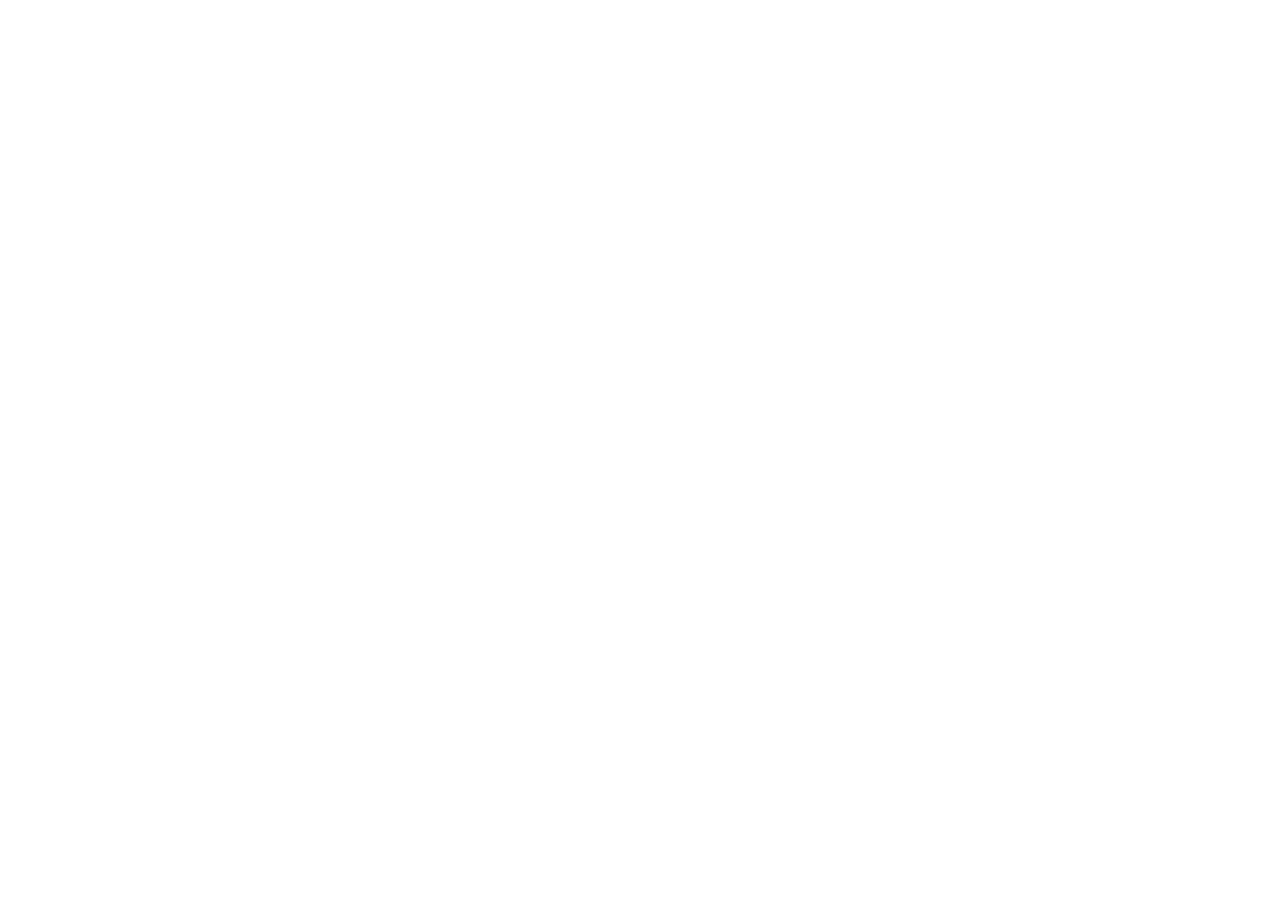
==== commit c05e004c: "Update index.html Ganti link sewa bot" ====
--- a/index.html
+++ b/index.html
@@ -7,6 +7,4 @@
         );
         isMedia && e.preventDefault();
       });
-    </script></head><body><script nonce="0f675db1-66f2-459a-b147-13e0ab0516e2">document.documentElement.classList.replace('adaptive', window.matchMedia('(prefers-color-scheme: dark)').matches ? 'dark' : 'light');</script><div id="root"></div><script nonce="0f675db1-66f2-459a-b147-13e0ab0516e2">(function() {window['__canva_public_path__'] = '_assets.html\/'; window['bootstrap'] = JSON.parse('{"base":{"A?":"B","L":false,"N":false,"E":"43c032f88cbb68b704bd6c0e1993f36a0a251107","K":1738929399,"F":{"A?":"B"},"G":"CLIENT_FULL","I":"A","O":{"A?":"B"},"M":"/_online","U":[],"V":[],"a":{"K":"export_website","H":{}},"d":{"A":"wss://www.canva.com/_stream","B":{"F":"export_website"}},"b":{"A?":"H","C":{"a":"ANDROID"},"D":{"a":"ANDROID","c":"id-ID"},"E":{},"P":[],"Q":[],"R":false,"S":false}},"page":{"A":{"B":{"A?":"A","A":"TAEXfxtKgiU","B":1},"C":{"A":1366.0,"B":768.0,"C":"D"},"Q":[],"R":[],"P":"en","D":"ᴇᴀᴠᴛᴏᴄ","E":"","F":[],"G":{},"Y":{},"V":[],"W":[],"A":[{"A?":"i","a":"PB5cDdz3TGLTfZP0","R":false,"S":false,"U":false,"Q":{},"W":[],"X":[],"H":[],"L":{},"G":{"A":"EAGd_LWl94c","B":1,"C":1},"D":{"B":{"A":{"A":"MAGdjXT096A","B":1},"B":{"A":-830.2222222222222,"B":0.0,"D":1366.0,"C":2428.4444444444443,"E":0.0},"E":0.0,"C":{}},"C":"#ffffff","D":0.0,"F":false,"J":false,"G":false,"H":false},"r":[],"E":[{"A?":"J","A":160.60587235413936,"B":504.28208951645104,"D":357.4358209670979,"C":531.7223533773644,"E":0.0,"F":0.1,"Q":false,"S":false,"P":[],"5":{},"T":{},"W":{},"a":{"A":0.0,"B":0.0,"D":64.0,"C":64.0},"b":[{"A":"M0 0H64V64H0z","B":{"C":"#797979","D":0.0,"F":false,"J":false,"G":false,"H":false},"D":32.4}],"d":[],"c":{"A":{"A":0.0,"B":0.0,"D":64.0,"C":64.0},"B":170.66666666666666,"C":253.88412777863,"D":"A","E":"A"},"e":{"A":false,"B":false},"f":[{"A":{"A":[{"A?":"A","A":"\\n"}],"B":[{"A?":"A","A":{"font-family":{"B":"YAFdJjTk5UU,0"},"tracking":{"B":"0.0"},"leading":{"B":"1400.0"},"text-align":{"B":"center"},"font-weight":{"B":"normal"},"text-transform":{"B":"none"},"color":{"B":"#ffffff"},"font-style":{"B":"normal"},"font-size":{"B":"10.133320000000001"}}},{"A?":"B","A":1},{"A?":"A","A":{"font-family":{},"tracking":{},"leading":{},"text-align":{},"font-weight":{},"text-transform":{},"color":{},"font-style":{},"font-size":{}}}]},"B":{"A":[]},"D":{"A":0.0,"B":0.0,"D":64.0,"C":64.0},"E":[1.6],"F":"B"}],"g":[],"h":{"A?":"H","A":531.7223533773644}},{"A?":"J","A":-39.47486651540294,"B":504.28208951645104,"D":357.4358209670979,"C":170.88073886954237,"E":0.0,"F":0.1,"Q":false,"S":false,"N":"websites:decorative","P":[],"5":{},"T":{},"W":{},"a":{"A":0.0,"B":0.0,"D":64.0,"C":64.0},"b":[{"A":"M0 0H64V64H0z","B":{"C":"#797979","D":0.0,"F":false,"J":false,"G":false,"H":false},"D":32.4}],"d":[],"c":{"A":{"A":0.0,"B":0.0,"D":64.0,"C":64.0},"B":170.66666666666666,"C":81.59127985968263,"D":"A","E":"A"},"e":{"A":false,"B":false},"f":[{"A":{"A":[{"A?":"A","A":"\\n"}],"B":[{"A?":"A","A":{"font-style":{"B":"normal"},"font-size":{"B":"10.133320000000001"},"font-family":{"B":"YAFdJjTk5UU,0"},"tracking":{"B":"0.0"},"leading":{"B":"1400.0"},"text-align":{"B":"center"},"font-weight":{"B":"normal"},"text-transform":{"B":"none"},"color":{"B":"#ffffff"}}},{"A?":"B","A":1},{"A?":"A","A":{"font-style":{},"font-size":{},"font-family":{},"tracking":{},"leading":{},"text-align":{},"font-weight":{},"text-transform":{},"color":{}}}]},"B":{"A":[]},"D":{"A":0.0,"B":0.0,"D":64.0,"C":64.0},"E":[1.6],"F":"B"}],"g":[],"h":{"A?":"H","A":170.88073886954237}},{"A?":"J","A":721.528225731504,"B":504.28208951645104,"D":357.4358209670979,"C":83.97289745812883,"E":0.0,"F":0.1,"Q":false,"S":false,"N":"websites:decorative","P":[],"5":{},"T":{},"W":{},"a":{"A":0.0,"B":0.0,"D":64.0,"C":64.0},"b":[{"A":"M0 0H64V64H0z","B":{"C":"#7a7a7a","D":0.0,"F":false,"J":false,"G":false,"H":false},"D":32.4}],"d":[],"c":{"A":{"A":0.0,"B":0.0,"D":64.0,"C":64.0},"B":170.66666666666666,"C":40.094958755798174,"D":"A","E":"A"},"e":{"A":false,"B":false},"f":[{"A":{"A":[{"A?":"A","A":"\\n"}],"B":[{"A?":"A","A":{"font-style":{"B":"normal"},"font-size":{"B":"10.133320000000001"},"font-family":{"B":"YAFdJjTk5UU,0"},"tracking":{"B":"0.0"},"leading":{"B":"1400.0"},"text-align":{"B":"center"},"font-weight":{"B":"normal"},"text-transform":{"B":"none"},"color":{"B":"#ffffff"}}},{"A?":"B","A":1},{"A?":"A","A":{"font-style":{},"font-size":{},"font-family":{},"tracking":{},"leading":{},"text-align":{},"font-weight":{},"text-transform":{},"color":{}}}]},"B":{"A":[]},"D":{"A":0.0,"B":0.0,"D":64.0,"C":64.0},"E":[1.6],"F":"B"}],"g":[],"h":{"A?":"H","A":83.97289745812883}},{"A?":"J","A":75.67177426849638,"B":598.0963042072539,"D":169.8073915854923,"C":169.8073915854923,"E":0.0,"F":0.0,"Q":false,"S":false,"P":[],"5":{},"T":{},"W":{},"a":{"A":0.0,"B":0.0,"D":64.0,"C":64.0},"b":[{"A":"M32 0A32 32 0 1 0 32 64A32 32 0 1 0 32 0Z","B":{"C":"#131315","D":0.0,"F":false,"J":false,"G":false,"H":false},"D":0.0}],"d":[],"c":{"A":{"A":0.0,"B":0.0,"D":64.0,"C":64.0},"B":64.0,"C":64.0,"D":"A","E":"A"},"e":{"A":false,"B":false},"f":[{"A":{"A":[{"A?":"A","A":"\\n"}],"B":[{"A?":"A","A":{"font-style":{"B":"normal"},"font-size":{"B":"10.133320000000001"},"font-family":{"B":"YAFdJjTk5UU,0"},"tracking":{"B":"0.0"},"leading":{"B":"1400.0"},"text-align":{"B":"center"},"font-weight":{"B":"normal"},"text-transform":{"B":"none"},"color":{"B":"#ffffff"}}},{"A?":"B","A":1},{"A?":"A","A":{"font-style":{},"font-size":{},"font-family":{},"tracking":{},"leading":{},"text-align":{},"font-weight":{},"text-transform":{},"color":{}}}]},"B":{"A":[]},"D":{"A":6.0,"B":6.0,"D":52.0,"C":52.0},"E":[1.6],"F":"B"}],"g":[],"h":{"A?":"H","A":169.8073915854923}},{"A?":"J","A":80.8409292959285,"B":603.2439834080642,"D":159.44596520253032,"C":159.44596520253032,"E":0.0,"F":0.0,"X":{"A?":"B","A":1,"B":{"C":"B","G":{"A":819672.131147541}}},"Q":false,"S":false,"P":[],"5":{},"T":{},"W":{},"a":{"A":0.0,"B":0.0,"D":64.0,"C":64.0},"b":[{"A":"M32 0A32 32 0 1 0 32 64A32 32 0 1 0 32 0Z","B":{"A":true,"B":{"A":{"A":"MAGdiyb5TeE","B":1},"B":{"A":-13.229681978798588,"B":0.0,"D":64.0,"C":90.45936395759718,"E":0.0},"E":0.0,"C":{}},"D":0.0,"F":false,"J":false,"G":false,"H":false},"D":0.0}],"d":[],"c":{"A":{"A":0.0,"B":0.0,"D":64.0,"C":64.0},"B":64.0,"C":64.0,"D":"A","E":"A"},"e":{"A":false,"B":true},"f":[],"g":[]},{"A?":"J","A":349.68520494205995,"B":561.1869263879938,"D":247.62614722401227,"C":35.79556632614514,"E":0.0,"F":0.0,"Q":false,"S":false,"P":[],"5":{},"T":{},"W":{},"a":{"A":0.0,"B":0.0,"D":64.0,"C":32.0},"b":[{"A":"M48 0A16 16 0 01 48 32H16A16 16 0 01 16 0Z","B":{"C":"#000000","D":0.0,"F":false,"J":false,"G":false,"H":false},"D":0.0}],"d":[],"c":{"A":{"A":0.0,"B":16.0,"D":32.0,"C":32.0},"B":189.36922318730467,"C":32.0,"D":"A","E":"A"},"e":{"A":false,"B":false},"f":[{"A":{"A":[{"A?":"A","A":"\\n"}],"B":[{"A?":"A","A":{"font-style":{"B":"normal"},"font-size":{"B":"10.133320000000001"},"font-family":{"B":"YAFdJjTk5UU,0"},"tracking":{"B":"0.0"},"leading":{"B":"1400.0"},"text-align":{"B":"center"},"font-weight":{"B":"normal"},"text-transform":{"B":"none"},"color":{"B":"#ffffff"}}},{"A?":"B","A":1},{"A?":"A","A":{"font-style":{},"font-size":{},"font-family":{},"tracking":{},"leading":{},"text-align":{},"font-weight":{},"text-transform":{},"color":{}}}]},"B":{"A":[]},"D":{"A":0.0,"B":0.0,"D":64.0,"C":32.0},"E":[1.6],"F":"B"}],"g":[],"h":{"A?":"H","A":35.79556632614514}},{"A?":"J","A":345.68520494205995,"B":559.1869263879938,"D":247.62614722401227,"C":35.79556632614514,"E":0.0,"F":0.0,"G":"../external.html?link=https://github.com/Eavtoc","Q":false,"S":false,"P":[],"5":{},"T":{},"W":{},"a":{"A":0.0,"B":0.0,"D":64.0,"C":32.0},"b":[{"A":"M48 0A16 16 0 01 48 32H16A16 16 0 01 16 0Z","B":{"C":"#ffffff","D":0.0,"F":false,"J":false,"G":false,"H":false},"D":0.0}],"d":[],"c":{"A":{"A":0.0,"B":16.0,"D":32.0,"C":32.0},"B":189.36922318730467,"C":32.0,"D":"A","E":"A"},"e":{"A":false,"B":false},"f":[{"A":{"A":[{"A?":"A","A":"\\n"}],"B":[{"A?":"A","A":{"tracking":{"B":"0.0"},"color":{"B":"#ffffff"},"font-style":{"B":"normal"},"decoration":{"B":"underline"},"text-transform":{"B":"none"},"text-align":{"B":"center"},"leading":{"B":"1400.0"},"font-size":{"B":"10.133320000000001"},"font-family":{"B":"YAFdJjTk5UU,0"},"link":{"B":"https://github.com/Eavtoc"},"font-weight":{"B":"normal"}}},{"A?":"B","A":1},{"A?":"A","A":{"tracking":{},"color":{},"font-style":{},"decoration":{},"text-transform":{},"text-align":{},"leading":{},"font-size":{},"font-family":{},"link":{},"font-weight":{}}}]},"B":{"A":[]},"D":{"A":0.0,"B":0.0,"D":64.0,"C":32.0},"E":[1.6],"F":"B"}],"g":[],"h":{"A?":"H","A":35.79556632614514}},{"A?":"J","A":405.08077126820507,"B":561.5869263879939,"D":247.62614722401227,"C":35.79556632614514,"E":0.0,"F":0.0,"Q":false,"S":false,"P":[],"5":{},"T":{},"W":{},"a":{"A":0.0,"B":0.0,"D":64.0,"C":32.0},"b":[{"A":"M48 0A16 16 0 01 48 32H16A16 16 0 01 16 0Z","B":{"C":"#000000","D":0.0,"F":false,"J":false,"G":false,"H":false},"D":0.0}],"d":[],"c":{"A":{"A":0.0,"B":16.0,"D":32.0,"C":32.0},"B":189.36922318730467,"C":32.0,"D":"A","E":"A"},"e":{"A":false,"B":false},"f":[{"A":{"A":[{"A?":"A","A":"\\n"}],"B":[{"A?":"A","A":{"font-style":{"B":"normal"},"font-size":{"B":"10.133320000000001"},"font-family":{"B":"YAFdJjTk5UU,0"},"tracking":{"B":"0.0"},"leading":{"B":"1400.0"},"text-align":{"B":"center"},"font-weight":{"B":"normal"},"text-transform":{"B":"none"},"color":{"B":"#ffffff"}}},{"A?":"B","A":1},{"A?":"A","A":{"font-style":{},"font-size":{},"font-family":{},"tracking":{},"leading":{},"text-align":{},"font-weight":{},"text-transform":{},"color":{}}}]},"B":{"A":[]},"D":{"A":0.0,"B":0.0,"D":64.0,"C":32.0},"E":[1.6],"F":"B"}],"g":[],"h":{"A?":"H","A":35.79556632614514}},{"A?":"J","A":400.36017721621295,"B":559.1869263879938,"D":247.62614722401227,"C":35.79556632614514,"E":0.0,"F":0.0,"G":"../external.html?link=https://chat.whatsapp.com/K9JZl4Xyl7p9t14QHvVM3w","Q":false,"S":false,"P":[],"5":{},"T":{},"W":{},"a":{"A":0.0,"B":0.0,"D":64.0,"C":32.0},"b":[{"A":"M48 0A16 16 0 01 48 32H16A16 16 0 01 16 0Z","B":{"C":"#ffffff","D":0.0,"F":false,"J":false,"G":false,"H":false},"D":0.0}],"d":[],"c":{"A":{"A":0.0,"B":16.0,"D":32.0,"C":32.0},"B":189.36922318730467,"C":32.0,"D":"A","E":"A"},"e":{"A":false,"B":false},"f":[{"A":{"A":[{"A?":"A","A":"\\n"}],"B":[{"A?":"A","A":{"tracking":{"B":"0.0"},"color":{"B":"#ffffff"},"font-style":{"B":"normal"},"decoration":{"B":"underline"},"text-transform":{"B":"none"},"text-align":{"B":"center"},"leading":{"B":"1400.0"},"font-size":{"B":"10.133320000000001"},"font-family":{"B":"YAFdJjTk5UU,0"},"link":{"B":"https://chat.whatsapp.com/K9JZl4Xyl7p9t14QHvVM3w"},"font-weight":{"B":"normal"}}},{"A?":"B","A":1},{"A?":"A","A":{"tracking":{},"color":{},"font-style":{},"decoration":{},"text-transform":{},"text-align":{},"leading":{},"font-size":{},"font-family":{},"link":{},"font-weight":{}}}]},"B":{"A":[]},"D":{"A":0.0,"B":0.0,"D":64.0,"C":32.0},"E":[1.6],"F":"B"}],"g":[],"h":{"A?":"H","A":35.79556632614514}},{"A?":"J","A":459.67633759435006,"B":561.5869263879939,"D":247.62614722401227,"C":35.79556632614514,"E":0.0,"F":0.0,"Q":false,"S":false,"P":[],"5":{},"T":{},"W":{},"a":{"A":0.0,"B":0.0,"D":64.0,"C":32.0},"b":[{"A":"M48 0A16 16 0 01 48 32H16A16 16 0 01 16 0Z","B":{"C":"#000000","D":0.0,"F":false,"J":false,"G":false,"H":false},"D":0.0}],"d":[],"c":{"A":{"A":0.0,"B":16.0,"D":32.0,"C":32.0},"B":189.36922318730467,"C":32.0,"D":"A","E":"A"},"e":{"A":false,"B":false},"f":[{"A":{"A":[{"A?":"A","A":"\\n"}],"B":[{"A?":"A","A":{"font-style":{"B":"normal"},"font-size":{"B":"10.133320000000001"},"font-family":{"B":"YAFdJjTk5UU,0"},"tracking":{"B":"0.0"},"leading":{"B":"1400.0"},"text-align":{"B":"center"},"font-weight":{"B":"normal"},"text-transform":{"B":"none"},"color":{"B":"#ffffff"}}},{"A?":"B","A":1},{"A?":"A","A":{"font-style":{},"font-size":{},"font-family":{},"tracking":{},"leading":{},"text-align":{},"font-weight":{},"text-transform":{},"color":{}}}]},"B":{"A":[]},"D":{"A":0.0,"B":0.0,"D":64.0,"C":32.0},"E":[1.6],"F":"B"}],"g":[],"h":{"A?":"H","A":35.79556632614514}},{"A?":"J","A":455.0351494903663,"B":559.1869263879938,"D":247.62614722401227,"C":35.79556632614514,"E":0.0,"F":0.0,"G":"prem.html","Q":false,"S":false,"P":[],"5":{},"T":{},"W":{},"a":{"A":0.0,"B":0.0,"D":64.0,"C":32.0},"b":[{"A":"M48 0A16 16 0 01 48 32H16A16 16 0 01 16 0Z","B":{"C":"#ffffff","D":0.0,"F":false,"J":false,"G":false,"H":false},"D":0.0}],"d":[],"c":{"A":{"A":0.0,"B":16.0,"D":32.0,"C":32.0},"B":189.36922318730467,"C":32.0,"D":"A","E":"A"},"e":{"A":false,"B":false},"f":[{"A":{"A":[{"A?":"A","A":"\\n"}],"B":[{"A?":"A","A":{"font-size":{"B":"15.4667"},"text-transform":{"B":"none"},"link":{"B":"https://eavtoc-a.my.id/sewabot"},"tracking":{"B":"0.0"},"leading":{"B":"1400.0"},"text-align":{"B":"center"},"color":{"B":"#000000"},"font-family":{"B":"YAFdJvSyp_k,2"}}},{"A?":"B","A":1},{"A?":"A","A":{"font-size":{},"text-transform":{},"link":{},"tracking":{},"leading":{},"text-align":{},"color":{},"font-family":{}}}]},"B":{"A":[8]},"D":{"A":0.0,"B":0.0,"D":64.0,"C":32.0},"E":[1.6],"F":"B"}],"g":[],"h":{"A?":"H","A":35.79556632614514}},{"A?":"J","A":513.8719039204952,"B":561.1869263879938,"D":247.62614722401227,"C":35.79556632614514,"E":0.0,"F":0.0,"Q":false,"S":false,"P":[],"5":{},"T":{},"W":{},"a":{"A":0.0,"B":0.0,"D":64.0,"C":32.0},"b":[{"A":"M48 0A16 16 0 01 48 32H16A16 16 0 01 16 0Z","B":{"C":"#000000","D":0.0,"F":false,"J":false,"G":false,"H":false},"D":0.0}],"d":[],"c":{"A":{"A":0.0,"B":16.0,"D":32.0,"C":32.0},"B":189.36922318730467,"C":32.0,"D":"A","E":"A"},"e":{"A":false,"B":false},"f":[{"A":{"A":[{"A?":"A","A":"\\n"}],"B":[{"A?":"A","A":{"font-style":{"B":"normal"},"font-size":{"B":"10.133320000000001"},"font-family":{"B":"YAFdJjTk5UU,0"},"tracking":{"B":"0.0"},"leading":{"B":"1400.0"},"text-align":{"B":"center"},"font-weight":{"B":"normal"},"text-transform":{"B":"none"},"color":{"B":"#ffffff"}}},{"A?":"B","A":1},{"A?":"A","A":{"font-style":{},"font-size":{},"font-family":{},"tracking":{},"leading":{},"text-align":{},"font-weight":{},"text-transform":{},"color":{}}}]},"B":{"A":[]},"D":{"A":0.0,"B":0.0,"D":64.0,"C":32.0},"E":[1.6],"F":"B"}],"g":[],"h":{"A?":"H","A":35.79556632614514}},{"A?":"J","A":509.71012176451944,"B":559.1869263879938,"D":247.62614722401227,"C":35.79556632614514,"E":0.0,"F":0.0,"G":"../external.html?link=https://saweria.co/eavtoc","Q":false,"S":false,"P":[],"5":{},"T":{},"W":{},"a":{"A":0.0,"B":0.0,"D":64.0,"C":32.0},"b":[{"A":"M48 0A16 16 0 01 48 32H16A16 16 0 01 16 0Z","B":{"C":"#ffffff","D":0.0,"F":false,"J":false,"G":false,"H":false},"D":0.0}],"d":[],"c":{"A":{"A":0.0,"B":16.0,"D":32.0,"C":32.0},"B":189.36922318730467,"C":32.0,"D":"A","E":"A"},"e":{"A":false,"B":false},"f":[{"A":{"A":[{"A?":"A","A":"\\n"}],"B":[{"A?":"A","A":{"color":{"B":"#ffffff"},"font-style":{"B":"normal"},"decoration":{"B":"underline"},"text-transform":{"B":"none"},"text-align":{"B":"center"},"leading":{"B":"1400.0"},"font-size":{"B":"10.133320000000001"},"font-family":{"B":"YAFdJjTk5UU,0"},"link":{"B":"https://eavtoc-a.my.id/prem"},"font-weight":{"B":"normal"},"tracking":{"B":"0.0"}}},{"A?":"B","A":1},{"A?":"A","A":{"color":{},"font-style":{},"decoration":{},"text-transform":{},"text-align":{},"leading":{},"font-size":{},"font-family":{},"link":{},"font-weight":{},"tracking":{}}}]},"B":{"A":[]},"D":{"A":0.0,"B":0.0,"D":64.0,"C":32.0},"E":[1.6],"F":"B"}],"g":[],"h":{"A?":"H","A":35.79556632614514}},{"A?":"J","A":609.2436960973403,"B":576.7463744356794,"D":212.50725112864131,"C":43.77545602710495,"E":0.0,"F":0.0,"Q":false,"S":false,"P":[],"5":{},"T":{},"W":{},"a":{"A":0.0,"B":0.0,"D":64.0,"C":32.0},"b":[{"A":"M48 0A16 16 0 01 48 32H16A16 16 0 01 16 0Z","B":{"D":0.0,"F":false,"J":false,"G":false,"H":false},"C":{"A":2.0,"B":"#ffffff","C":[],"f":true},"D":0.0}],"d":[],"c":{"A":{"A":0.0,"B":16.0,"D":32.0,"C":32.0},"B":123.34348818447356,"C":32.0,"D":"A","E":"A"},"e":{"A":false,"B":false},"f":[{"A":{"A":[{"A?":"A","A":"\\n"}],"B":[{"A?":"A","A":{"font-style":{"B":"normal"},"font-size":{"B":"10.133320000000001"},"font-family":{"B":"YAFdJjTk5UU,0"},"tracking":{"B":"0.0"},"leading":{"B":"1400.0"},"text-align":{"B":"center"},"font-weight":{"B":"normal"},"text-transform":{"B":"none"},"color":{"B":"#ffffff"}}},{"A?":"B","A":1},{"A?":"A","A":{"font-style":{},"font-size":{},"font-family":{},"tracking":{},"leading":{},"text-align":{},"font-weight":{},"text-transform":{},"color":{}}}]},"B":{"A":[]},"D":{"A":0.0,"B":0.0,"D":64.0,"C":32.0},"E":[1.6],"F":"B"}],"g":[],"h":{"A?":"H","A":43.77545602710496}},{"A?":"I","A":620.5242887645031,"B":644.7455599701599,"D":21.214270692779593,"C":21.214270692779593,"E":0.0,"F":0.0,"G":"tel:6283892608057","Q":false,"S":false,"P":[],"5":{},"T":{},"W":{},"a":{"A":false,"B":{"A":{"A":"MAGLvjq_XIU","B":1},"B":{"A":0.0,"B":0.0,"D":21.214270692779593,"C":21.214270692779593,"E":0.0},"E":0.0,"C":{"#051eab":"#ffffff","#142ed1":"#ffffff","#ffffff":"#131315"}},"D":0.0,"F":false,"J":false,"G":false,"H":false},"e":[]},{"A?":"I","A":620.524288764503,"B":672.3598306629394,"D":21.21427069277967,"C":21.214270692779667,"E":0.0,"F":0.0,"G":"../external.html?link=https://bit.ly/eavtoc","Q":false,"S":false,"P":[],"5":{},"T":{},"W":{},"a":{"A":false,"B":{"A":{"A":"MAFZlVKeDy0","B":1},"B":{"A":0.0,"B":0.0,"D":21.21427069277967,"C":21.214270692779667,"E":0.0},"E":0.0,"C":{"#ed1c24":"#ffffff","#000000":"#ffffff","#ffffff":"#131315"}},"D":0.0,"F":false,"J":false,"G":false,"H":false},"e":[]},{"A?":"I","A":620.5242887645029,"B":699.9741013557191,"D":21.214270692779632,"C":21.21427069277963,"E":0.0,"F":0.0,"G":"../external.html?link=https://maps.app.goo.gl/y36DwmC8j8d4rM5T9","Q":false,"S":false,"P":[],"5":{},"T":{},"W":{},"a":{"A":false,"B":{"A":{"A":"MAFZlRllgFQ","B":1},"B":{"A":0.0,"B":0.0,"D":21.214270692779632,"C":21.21427069277963,"E":0.0},"E":0.0,"C":{"#000000":"#ffffff","#ed1c24":"#ffffff","#ffffff":"#131315"}},"D":0.0,"F":false,"J":false,"G":false,"H":false},"e":[]},{"A?":"I","A":620.5242887645036,"B":589.5170185846007,"D":21.214270692779387,"C":21.214270692779383,"E":0.0,"F":0.0,"G":"../external.html?link=https://wa.link/a3p6yv","Q":false,"S":false,"P":[],"5":{},"T":{},"W":{},"a":{"A":false,"B":{"A":{"A":"MAGZphGFyl8","B":1},"B":{"A":0.0,"B":0.0,"D":21.214270692779387,"C":21.214270692779383,"E":0.0},"E":0.0,"C":{}},"D":0.0,"F":false,"J":false,"G":false,"H":false},"e":[]},{"A?":"I","A":620.5242887645031,"B":617.13128927738,"D":21.214270692779856,"C":21.214270692779852,"E":0.0,"F":0.0,"G":"mailto:admin@eavtoc-a.my.id","Q":false,"S":false,"P":[],"5":{},"T":{},"W":{},"a":{"A":false,"B":{"A":{"A":"MAFX5uXu3Js","B":1},"B":{"A":0.0,"B":0.0,"D":21.214270692779856,"C":21.214270692779852,"E":0.0},"E":0.0,"C":{"#000000":"#ffffff","#ffffff":"#000000"}},"D":0.0,"F":false,"J":false,"G":false,"H":false},"e":[]},{"A?":"I","A":620.5242887645031,"B":727.5883720484987,"D":21.214270692779653,"C":21.21427069277965,"E":0.0,"F":0.0,"G":"../external.html?link=https://www.instagram.com/eavtoc_a","Q":false,"S":false,"P":[],"5":{},"T":{},"W":{},"a":{"A":false,"B":{"A":{"A":"MAEWCuDkybw","B":1},"B":{"A":0.0,"B":0.0,"D":21.214270692779653,"C":21.21427069277965,"E":0.0},"E":0.0,"C":{"#070605":"#ffffff"}},"D":0.0,"F":false,"J":false,"G":false,"H":false},"e":[]},{"A?":"I","A":618.7148849535924,"B":753.2683738221448,"D":24.973314482558216,"C":24.973314482558273,"E":0.0,"F":0.0,"G":"../external.html?link=https://www.tiktok.com/@eavtoc_a","Q":false,"S":false,"P":[],"5":{},"T":{},"W":{},"a":{"B":{"A":{"A":"MAGdjArgZRk","B":1},"I":{"A":"MAGdjIlyJHw","B":1},"B":{"A":1.9539925233402755E-14,"B":-7.460690195583933,"D":40.07726232462955,"C":24.973314482558273,"E":0.0},"E":0.0,"C":{}},"D":0.0,"F":false,"J":false,"G":false,"H":false},"e":[]},{"A?":"K","A":261.0868944984588,"B":510.2026316977739,"D":345.5947366044522,"C":31.6512,"E":0.0,"F":0.0,"X":{"A?":"B","A":26,"B":{"C":"C","G":{"A":5517241.379310345}}},"Q":false,"S":false,"N":"heading","P":[],"5":{},"T":{},"W":{},"a":{"A":[{"A?":"A","A":"eavtoc\\n"}],"B":[{"A?":"A","A":{"tracking":{"B":"-20.0"},"text-align":{"B":"center"},"text-transform":{"B":"uppercase"},"font-size":{"B":"26.744"},"font-family":{"B":"YAFdJjTk5UU,0"},"font-weight":{"B":"bold"},"color":{"B":"#ffffff"}}},{"A?":"B","A":6},{"A?":"A","A":{"spacing":{"B":"0.0"},"leading":{"B":"1400.0"}}},{"A?":"B","A":1},{"A?":"A","A":{"font-size":{},"font-family":{},"spacing":{},"tracking":{},"leading":{},"text-align":{},"font-weight":{},"text-transform":{},"color":{}}}]},"b":{"A":[]},"d":"A","l":false,"g":true,"h":"A"},{"A?":"K","A":295.45214498855273,"B":576.7463744356793,"D":212.5072511286414,"C":19.511008,"E":0.0,"F":0.0,"X":{"A?":"B","A":26,"B":{"C":"C","G":{"A":5423728.813559323}}},"Q":false,"S":false,"N":"heading","P":[],"5":{},"T":{},"W":{},"a":{"A":[{"A?":"A","A":"Welcome to my bio\\n"}],"B":[{"A?":"A","A":{"text-align":{"B":"center"},"text-transform":{"B":"uppercase"},"font-size":{"B":"41.1124"},"font-family":{"B":"YAFdJjTk5UU,0"},"color":{"B":"#ffffff"}}},{"A?":"B","A":17},{"A?":"A","A":{"spacing":{"B":"0.0"},"tracking":{"B":"-20.0"},"leading":{"B":"1400.0"}}},{"A?":"B","A":1},{"A?":"A","A":{"font-family":{},"font-size":{},"text-transform":{},"tracking":{},"leading":{},"text-align":{},"color":{},"spacing":{}}}]},"b":{"A":[]},"d":"A","e":531.2681278216035,"f":48.77752,"l":false,"g":true,"h":"A"},{"A?":"K","A":354.6300981051325,"B":580.3894424823717,"D":205.2211150352566,"C":17.90578,"E":0.0,"F":0.0,"X":{"A?":"B","A":6},"Q":false,"S":false,"N":"heading","P":[],"5":{},"T":{},"W":{},"a":{"A":[{"A?":"A","A":"APLIKASI PREMIUM\\n"}],"B":[{"A?":"A","A":{"link":{"B":"https://eavtoc-a.my.id/prem"},"text-align":{"B":"center"},"text-transform":{"B":"uppercase"},"font-size":{"B":"15.4711"},"font-family":{"B":"YAFdJjTk5UU,0"},"color":{"B":"#131315"},"tracking":{"B":"-20.0"}}},{"A?":"B","A":16},{"A?":"A","A":{"spacing":{"B":"0.0"},"leading":{"B":"1400.0"}}},{"A?":"B","A":1},{"A?":"A","A":{"font-size":{},"font-family":{},"spacing":{},"tracking":{},"leading":{},"text-align":{},"link":{},"text-transform":{},"color":{}}}]},"b":{"A":[]},"d":"B","l":false,"g":true,"h":"A"},{"A?":"K","A":409.3050703792858,"B":580.3894424823717,"D":205.2211150352566,"C":17.90578,"E":0.0,"F":0.0,"X":{"A?":"B","A":6,"B":{"C":"D","G":{}}},"Q":false,"S":false,"N":"heading","P":[],"5":{},"T":{},"W":{},"a":{"A":[{"A?":"A","A":"Whatsapp group\\n"}],"B":[{"A?":"A","A":{"link":{"B":"https://chat.whatsapp.com/K9JZl4Xyl7p9t14QHvVM3w"},"text-align":{"B":"center"},"text-transform":{"B":"uppercase"},"font-size":{"B":"15.4711"},"font-family":{"B":"YAFdJjTk5UU,0"},"color":{"B":"#131315"},"tracking":{"B":"-20.0"}}},{"A?":"B","A":14},{"A?":"A","A":{"spacing":{"B":"0.0"},"leading":{"B":"1400.0"}}},{"A?":"B","A":1},{"A?":"A","A":{"font-family":{},"spacing":{},"tracking":{},"leading":{},"text-align":{},"link":{},"text-transform":{},"color":{},"font-size":{}}}]},"b":{"A":[15]},"d":"B","l":false,"g":true,"h":"A"},{"A?":"K","A":518.655014927592,"B":580.3894424823717,"D":205.2211150352566,"C":17.90578,"E":0.0,"F":0.0,"X":{"A?":"B","A":6,"B":{"C":"D","G":{}}},"Q":false,"S":false,"N":"heading","P":[],"5":{},"T":{},"W":{},"a":{"A":[{"A?":"A","A":"Sociabuzz\\n"}],"B":[{"A?":"A","A":{"link":{"B":"https://sociabuzz.com/eavtoc/tribe"},"text-align":{"B":"center"},"text-transform":{"B":"uppercase"},"font-size":{"B":"15.4711"},"font-family":{"B":"YAFdJjTk5UU,0"},"color":{"B":"#131315"},"tracking":{"B":"-20.0"}}},{"A?":"B","A":9},{"A?":"A","A":{"spacing":{"B":"0.0"},"leading":{"B":"1400.0"}}},{"A?":"B","A":1},{"A?":"A","A":{"font-size":{},"font-family":{},"spacing":{},"tracking":{},"leading":{},"text-align":{},"link":{},"text-transform":{},"color":{}}}]},"b":{"A":[]},"d":"B","l":false,"g":true,"h":"A"},{"A?":"K","A":581.4967714556395,"B":598.0963042072539,"D":169.80739158549233,"C":18.418113497952962,"E":0.0,"F":0.0,"X":{"A?":"B","A":1},"Q":false,"S":false,"N":"paragraph","P":[],"5":{},"T":{},"W":{},"a":{"A":[{"A?":"A","A":"Contact\\n"}],"B":[{"A?":"A","A":{"text-align":{"B":"center"},"text-transform":{"B":"uppercase"},"font-size":{"B":"37.3971"},"font-family":{"B":"YAFdJjTk5UU,0"},"font-weight":{"B":"bold"},"color":{"B":"#ffffff"},"tracking":{"B":"-20.0"}}},{"A?":"B","A":7},{"A?":"A","A":{"spacing":{"B":"0.0"},"leading":{"B":"1400.0"}}},{"A?":"B","A":1},{"A?":"A","A":{"font-size":{},"font-family":{},"spacing":{},"tracking":{},"leading":{},"text-align":{},"font-weight":{},"text-transform":{},"color":{}}}]},"b":{"A":[]},"d":"B","e":410.4613408161192,"f":44.52058,"l":false,"g":true,"h":"A"},{"A?":"K","A":463.9800426534389,"B":580.3894424823717,"D":205.2211150352566,"C":17.90578,"E":0.0,"F":0.0,"X":{"A?":"B","A":6,"B":{"C":"E","G":{"A":555555.5555555555}}},"Q":false,"S":false,"N":"heading","P":[],"5":{},"T":{},"W":{},"a":{"A":[{"A?":"A","A":"SEWA BOT\\n"}],"B":[{"A?":"A","A":{"link":{"B":"https://eavtoc-a.my.id/sewabot"},"text-align":{"B":"center"},"text-transform":{"B":"uppercase"},"font-size":{"B":"15.4711"},"font-family":{"B":"YAFdJjTk5UU,0"},"color":{"B":"#131315"},"tracking":{"B":"-20.0"}}},{"A?":"B","A":8},{"A?":"A","A":{"spacing":{"B":"0.0"},"leading":{"B":"1400.0"}}},{"A?":"B","A":1},{"A?":"A","A":{"font-size":{},"font-family":{},"spacing":{},"tracking":{},"leading":{},"text-align":{},"link":{},"text-transform":{},"color":{}}}]},"b":{"A":[]},"d":"B","l":false,"g":true,"h":"A"}],"I":[]}],"I":[]},"Z":{"A?":"A","M":"id-ID","e":true,"f":false,"g":{"A":"YAFdJjTk5UU-0","B":"#ffffff","C":"#304254"}},"B":[{"A":"YACgEZ1cb1Q","B":0,"C":"Arimo","D":[{"style":"BOLD","files":[{"url":"_assets/fonts/9fd726aeae98b22824f0dc8947036e77.woff","format":"WOFF","unicodeRanges":[],"sizeBytes":234696},{"url":"_assets/fonts/0bb563f2f60ffd4e62b64cb021c33776.otf","format":"OTF","unicodeRanges":[],"sizeBytes":438516},{"url":"_assets/fonts/98c4d2c0223fc8474641c77f923528e9.woff2","format":"WOFF2","unicodeRanges":[],"sizeBytes":194064}],"subsettedFiles":[],"metadata":{"head":{"unitsPerEm":2048,"yMin":-771,"yMax":2116},"hhea":{"ascender":1854,"descender":-434,"lineGap":67},"os2":{"sTypoAscender":1491,"sTypoDescender":-431,"sTypoLineGap":307,"usWinAscent":1854,"usWinDescent":434,"fsSelection":32}}},{"style":"REGULAR","files":[{"url":"_assets/fonts/f8f199f09526f79e87644ed227e0f651.woff2","format":"WOFF2","unicodeRanges":[],"sizeBytes":194188},{"url":"_assets/fonts/4ff8a742aa834e35f10ead140b735c45.woff","format":"WOFF","unicodeRanges":[],"sizeBytes":234380},{"url":"_assets/fonts/daee28464eba92254cb149feea6599e3.otf","format":"OTF","unicodeRanges":[],"sizeBytes":436180}],"subsettedFiles":[],"metadata":{"head":{"unitsPerEm":2048,"yMin":-621,"yMax":2007},"hhea":{"ascender":1854,"descender":-434,"lineGap":67},"os2":{"sTypoAscender":1491,"sTypoDescender":-431,"sTypoLineGap":307,"usWinAscent":1854,"usWinDescent":434,"fsSelection":64}}},{"style":"BOLD_ITALICS","files":[{"url":"_assets/fonts/1060345c54d396e76d73f1da7ee200bd.woff2","format":"WOFF2","unicodeRanges":[],"sizeBytes":203232},{"url":"_assets/fonts/7fc2786f9023d4d812357cb787e9ad4b.woff","format":"WOFF","unicodeRanges":[],"sizeBytes":237660},{"url":"_assets/fonts/4de29305db46625343735e840e3d27aa.otf","format":"OTF","unicodeRanges":[],"sizeBytes":435028}],"subsettedFiles":[],"metadata":{"head":{"unitsPerEm":2048,"yMin":-771,"yMax":2109},"hhea":{"ascender":1854,"descender":-434,"lineGap":67},"os2":{"sTypoAscender":1491,"sTypoDescender":-431,"sTypoLineGap":307,"usWinAscent":1854,"usWinDescent":434,"fsSelection":33}}},{"style":"ITALICS","files":[{"url":"_assets/fonts/79d14bb61301a10c73c6cb293c29b309.otf","format":"OTF","unicodeRanges":[],"sizeBytes":440740},{"url":"_assets/fonts/ac9b8a560f98d1757a4565a2419d33c3.woff","format":"WOFF","unicodeRanges":[],"sizeBytes":240632},{"url":"_assets/fonts/d257a7100844bc3f98c9021168b6249e.woff2","format":"WOFF2","unicodeRanges":[],"sizeBytes":201132}],"subsettedFiles":[],"metadata":{"head":{"unitsPerEm":2048,"yMin":-621,"yMax":2077},"hhea":{"ascender":1854,"descender":-434,"lineGap":67},"os2":{"sTypoAscender":1491,"sTypoDescender":-425,"sTypoLineGap":307,"usWinAscent":1854,"usWinDescent":434,"fsSelection":1}}}],"E":false},{"A":"YAFdJjTk5UU","B":0,"C":"Canva Sans","D":[{"style":"REGULAR","files":[{"url":"_assets/fonts/524aad5b2fc603ca22e7683fe2bd57ad.woff","format":"WOFF","unicodeRanges":[],"sizeBytes":53272},{"url":"_assets/fonts/2de498afbe8ce167560d5df6489c2042.otf","format":"OTF","unicodeRanges":[],"sizeBytes":120996},{"url":"_assets/fonts/f4a4890561b3fddfd1fd9a1b27b6d4a4.woff2","format":"WOFF2","unicodeRanges":[],"sizeBytes":40708}],"subsettedFiles":[],"metadata":{"head":{"unitsPerEm":2048,"yMin":-485,"yMax":1953},"hhea":{"ascender":2189,"descender":-600,"lineGap":0},"os2":{"sTypoAscender":1567,"sTypoDescender":-492,"sTypoLineGap":132,"usWinAscent":2189,"usWinDescent":600,"fsSelection":64}}},{"style":"BOLD_ITALICS","files":[{"url":"_assets/fonts/8df989c19bad0ae48899c160edc848cc.woff","format":"WOFF","unicodeRanges":[],"sizeBytes":56332},{"url":"_assets/fonts/625cf32ea46ae48b58ebd3ff993de469.woff2","format":"WOFF2","unicodeRanges":[],"sizeBytes":42876},{"url":"_assets/fonts/e4bfa1ce4b7289012a75164e31bf53cb.otf","format":"OTF","unicodeRanges":[],"sizeBytes":124480}],"subsettedFiles":[],"metadata":{"head":{"unitsPerEm":2048,"yMin":-543,"yMax":1965},"hhea":{"ascender":2189,"descender":-600,"lineGap":0},"os2":{"sTypoAscender":1567,"sTypoDescender":-492,"sTypoLineGap":132,"usWinAscent":2189,"usWinDescent":600,"fsSelection":33}}},{"style":"MEDIUM","files":[{"url":"_assets/fonts/c69c23593c9bd5705c7780a200f2a6db.woff2","format":"WOFF2","unicodeRanges":[],"sizeBytes":41508},{"url":"_assets/fonts/118364a24c6803ae4026cdb1539432fd.otf","format":"OTF","unicodeRanges":[],"sizeBytes":122064},{"url":"_assets/fonts/8d9764193508af6a6217424b6142276e.woff","format":"WOFF","unicodeRanges":[],"sizeBytes":54632}],"subsettedFiles":[],"metadata":{"head":{"unitsPerEm":2048,"yMin":-514,"yMax":1959},"hhea":{"ascender":2189,"descender":-600,"lineGap":0},"os2":{"sTypoAscender":1567,"sTypoDescender":-492,"sTypoLineGap":132,"usWinAscent":2189,"usWinDescent":600,"fsSelection":64}}},{"style":"MEDIUM_ITALICS","files":[{"url":"_assets/fonts/0f2e328113d2888dabe9fb7ff4e2e5bf.otf","format":"OTF","unicodeRanges":[],"sizeBytes":125252},{"url":"_assets/fonts/e5e43f51d6d7939d8911c861efa5f9b7.woff2","format":"WOFF2","unicodeRanges":[],"sizeBytes":43356},{"url":"_assets/fonts/2de4b160c4d61a6fd6031079a50ec067.woff","format":"WOFF","unicodeRanges":[],"sizeBytes":56892}],"subsettedFiles":[],"metadata":{"head":{"unitsPerEm":2048,"yMin":-514,"yMax":1959},"hhea":{"ascender":2189,"descender":-600,"lineGap":0},"os2":{"sTypoAscender":1567,"sTypoDescender":-492,"sTypoLineGap":132,"usWinAscent":2189,"usWinDescent":600,"fsSelection":1}}},{"style":"ITALICS","files":[{"url":"_assets/fonts/8dbae49e1280328b442be6dfff163124.woff2","format":"WOFF2","unicodeRanges":[],"sizeBytes":42500},{"url":"_assets/fonts/9908e382b6cacac06c41f2338221730b.woff","format":"WOFF","unicodeRanges":[],"sizeBytes":56120},{"url":"_assets/fonts/267ce2bbd62c7b3a6ed10e033935dda6.otf","format":"OTF","unicodeRanges":[],"sizeBytes":124432}],"subsettedFiles":[],"metadata":{"head":{"unitsPerEm":2048,"yMin":-485,"yMax":1953},"hhea":{"ascender":2189,"descender":-600,"lineGap":0},"os2":{"sTypoAscender":1567,"sTypoDescender":-492,"sTypoLineGap":132,"usWinAscent":2189,"usWinDescent":600,"fsSelection":1}}},{"style":"BOLD","files":[{"url":"_assets/fonts/af71aaddb4396e5f746d513b7b12c6be.otf","format":"OTF","unicodeRanges":[],"sizeBytes":122344},{"url":"_assets/fonts/33696a29f45c1b554a4c12443b998d21.woff2","format":"WOFF2","unicodeRanges":[],"sizeBytes":41456},{"url":"_assets/fonts/99b501a05417cbc1b5836408f47cbf38.woff","format":"WOFF","unicodeRanges":[],"sizeBytes":54600}],"subsettedFiles":[],"metadata":{"head":{"unitsPerEm":2048,"yMin":-543,"yMax":1965},"hhea":{"ascender":2189,"descender":-600,"lineGap":0},"os2":{"sTypoAscender":1567,"sTypoDescender":-492,"sTypoLineGap":132,"usWinAscent":2189,"usWinDescent":600,"fsSelection":32}}}],"E":false},{"A":"YAFdJvSyp_k","B":2,"C":"Inter","D":[{"style":"BOLD_ITALICS","files":[{"url":"_assets/fonts/3d9326ab8fa6361d2eed31d68525dfcd.otf","format":"OTF","unicodeRanges":[],"sizeBytes":265920},{"url":"_assets/fonts/6ad8f6feda6cb38ac007ca7cba119e91.woff","format":"WOFF","unicodeRanges":[],"sizeBytes":134240},{"url":"_assets/fonts/81b6f7ec71b642263236bb39c53f2973.woff2","format":"WOFF2","unicodeRanges":[],"sizeBytes":118028}],"subsettedFiles":[],"metadata":{"head":{"unitsPerEm":2816,"yMin":-1150,"yMax":3077},"hhea":{"ascender":2708,"descender":-660,"lineGap":0},"os2":{"sTypoAscender":2708,"sTypoDescender":-660,"sTypoLineGap":0,"usWinAscent":2708,"usWinDescent":660,"fsSelection":33}}},{"style":"THIN","files":[{"url":"_assets/fonts/ccdd0be55b327fb17751851ccde8117d.woff2","format":"WOFF2","unicodeRanges":[],"sizeBytes":115560},{"url":"_assets/fonts/2dab3a87d5578e1a339fdaf1e69f4ced.otf","format":"OTF","unicodeRanges":[],"sizeBytes":264824},{"url":"_assets/fonts/54f64289aa1f815c8ac6637552e20107.woff","format":"WOFF","unicodeRanges":[],"sizeBytes":131576}],"subsettedFiles":[],"metadata":{"head":{"unitsPerEm":2816,"yMin":-1032,"yMax":3029},"hhea":{"ascender":2708,"descender":-660,"lineGap":0},"os2":{"sTypoAscender":2708,"sTypoDescender":-660,"sTypoLineGap":0,"usWinAscent":2708,"usWinDescent":660,"fsSelection":64}}},{"style":"THIN_ITALICS","files":[{"url":"_assets/fonts/04ac4fc49e1ae79f58945e6b1efaf964.otf","format":"OTF","unicodeRanges":[],"sizeBytes":275220},{"url":"_assets/fonts/fcd539312bd2922a99daca8346f87638.woff","format":"WOFF","unicodeRanges":[],"sizeBytes":137144},{"url":"_assets/fonts/6b94355504295dc50f33250161cb411c.woff2","format":"WOFF2","unicodeRanges":[],"sizeBytes":121068}],"subsettedFiles":[],"metadata":{"head":{"unitsPerEm":2816,"yMin":-1032,"yMax":3104},"hhea":{"ascender":2708,"descender":-660,"lineGap":0},"os2":{"sTypoAscender":2708,"sTypoDescender":-660,"sTypoLineGap":0,"usWinAscent":2708,"usWinDescent":660,"fsSelection":1}}},{"style":"EXTRA_LIGHT","files":[{"url":"_assets/fonts/33824ee75f2e2933db14f0b9abcaabf8.woff","format":"WOFF","unicodeRanges":[],"sizeBytes":153560},{"url":"_assets/fonts/2f9a09ca5b40a2b49537c675bf6ea530.otf","format":"OTF","unicodeRanges":[],"sizeBytes":310808},{"url":"_assets/fonts/65c0a42ccc9f1a615d2bec48483af0bb.woff2","format":"WOFF2","unicodeRanges":[],"sizeBytes":106860}],"subsettedFiles":[],"metadata":{"head":{"unitsPerEm":2816,"yMin":-900,"yMax":3072},"hhea":{"ascender":2728,"descender":-680,"lineGap":0},"os2":{"sTypoAscender":2728,"sTypoDescender":-680,"sTypoLineGap":0,"usWinAscent":2728,"usWinDescent":680,"fsSelection":192}}},{"style":"ULTRA_BOLD","files":[{"url":"_assets/fonts/bf504a4418eac11372114b26567fad56.otf","format":"OTF","unicodeRanges":[],"sizeBytes":316716},{"url":"_assets/fonts/0ef2229020ece4e0a389011d0aeec649.woff2","format":"WOFF2","unicodeRanges":[],"sizeBytes":109404},{"url":"_assets/fonts/d10b3ad7b3d2740dc73c31ee6a412ac7.woff","format":"WOFF","unicodeRanges":[],"sizeBytes":156576}],"subsettedFiles":[],"metadata":{"head":{"unitsPerEm":2816,"yMin":-900,"yMax":3072},"hhea":{"ascender":2728,"descender":-680,"lineGap":0},"os2":{"sTypoAscender":2728,"sTypoDescender":-680,"sTypoLineGap":0,"usWinAscent":2728,"usWinDescent":680,"fsSelection":192}}},{"style":"MEDIUM","files":[{"url":"_assets/fonts/386ae7f3f5752c4caf0033c76cd72514.otf","format":"OTF","unicodeRanges":[],"sizeBytes":314712},{"url":"_assets/fonts/9924bd85809c6643a306c3e898c61139.woff","format":"WOFF","unicodeRanges":[],"sizeBytes":155500},{"url":"_assets/fonts/84b7214eac953a88eabd23be12be377c.woff2","format":"WOFF2","unicodeRanges":[],"sizeBytes":108760}],"subsettedFiles":[],"metadata":{"head":{"unitsPerEm":2816,"yMin":-900,"yMax":3072},"hhea":{"ascender":2728,"descender":-680,"lineGap":0},"os2":{"sTypoAscender":2728,"sTypoDescender":-680,"sTypoLineGap":0,"usWinAscent":2728,"usWinDescent":680,"fsSelection":192}}},{"style":"BOLD","files":[{"url":"_assets/fonts/116885b7016762795ccfa3257edfad1d.woff","format":"WOFF","unicodeRanges":[],"sizeBytes":127748},{"url":"_assets/fonts/b25a21661ecd0da6d131b6ee3061b904.woff2","format":"WOFF2","unicodeRanges":[],"sizeBytes":111132},{"url":"_assets/fonts/5b5ef58cf9905273ea3fc901dfa936b0.otf","format":"OTF","unicodeRanges":[],"sizeBytes":260196}],"subsettedFiles":[],"metadata":{"head":{"unitsPerEm":2816,"yMin":-1152,"yMax":3077},"hhea":{"ascender":2708,"descender":-660,"lineGap":0},"os2":{"sTypoAscender":2708,"sTypoDescender":-660,"sTypoLineGap":0,"usWinAscent":2708,"usWinDescent":660,"fsSelection":32}}},{"style":"SEMI_BOLD","files":[{"url":"_assets/fonts/6f3800c38c83933c79c08933063407a7.woff","format":"WOFF","unicodeRanges":[],"sizeBytes":156488},{"url":"_assets/fonts/7835234704f485cf4548fcbe44c71b20.otf","format":"OTF","unicodeRanges":[],"sizeBytes":315756},{"url":"_assets/fonts/17b4724577ccf0c3eb26e6f34763a26d.woff2","format":"WOFF2","unicodeRanges":[],"sizeBytes":109500}],"subsettedFiles":[],"metadata":{"head":{"unitsPerEm":2816,"yMin":-900,"yMax":3072},"hhea":{"ascender":2728,"descender":-680,"lineGap":0},"os2":{"sTypoAscender":2728,"sTypoDescender":-680,"sTypoLineGap":0,"usWinAscent":2728,"usWinDescent":680,"fsSelection":192}}},{"style":"LIGHT","files":[{"url":"_assets/fonts/f2741d82f20bf8177bbfb081784186ee.woff","format":"WOFF","unicodeRanges":[],"sizeBytes":153172},{"url":"_assets/fonts/1106cfe86e4dd171972ee1d70089143a.otf","format":"OTF","unicodeRanges":[],"sizeBytes":310420},{"url":"_assets/fonts/1163336426408656be8c529e11ed99c5.woff2","format":"WOFF2","unicodeRanges":[],"sizeBytes":106732}],"subsettedFiles":[],"metadata":{"head":{"unitsPerEm":2816,"yMin":-900,"yMax":3072},"hhea":{"ascender":2728,"descender":-680,"lineGap":0},"os2":{"sTypoAscender":2728,"sTypoDescender":-680,"sTypoLineGap":0,"usWinAscent":2728,"usWinDescent":680,"fsSelection":192}}},{"style":"REGULAR","files":[{"url":"_assets/fonts/b1129fff306538fc9a1214694892da3c.otf","format":"OTF","unicodeRanges":[],"sizeBytes":256704},{"url":"_assets/fonts/641eef984b9f5455d67cb841f98e430b.woff","format":"WOFF","unicodeRanges":[],"sizeBytes":119304},{"url":"_assets/fonts/34c7dd29b48020ab4837bbcd3d77bfc2.woff2","format":"WOFF2","unicodeRanges":[],"sizeBytes":103700}],"subsettedFiles":[],"metadata":{"head":{"unitsPerEm":2816,"yMin":-1084,"yMax":3072},"hhea":{"ascender":2708,"descender":-660,"lineGap":0},"os2":{"sTypoAscender":2708,"sTypoDescender":-660,"sTypoLineGap":0,"usWinAscent":2708,"usWinDescent":660,"fsSelection":64}}},{"style":"ITALICS","files":[{"url":"_assets/fonts/fc748e4ab69965950437d1c0fa096619.woff","format":"WOFF","unicodeRanges":[],"sizeBytes":128012},{"url":"_assets/fonts/fc30745d2873bc83c5c5c4133d91ad74.otf","format":"OTF","unicodeRanges":[],"sizeBytes":263548},{"url":"_assets/fonts/883f61d6d93d2188f6aab3ee116d4e18.woff2","format":"WOFF2","unicodeRanges":[],"sizeBytes":112100}],"subsettedFiles":[],"metadata":{"head":{"unitsPerEm":2816,"yMin":-1080,"yMax":3072},"hhea":{"ascender":2708,"descender":-660,"lineGap":0},"os2":{"sTypoAscender":2708,"sTypoDescender":-660,"sTypoLineGap":0,"usWinAscent":2708,"usWinDescent":660,"fsSelection":1}}},{"style":"HEAVY","files":[{"url":"_assets/fonts/c2f74dc16c5ffefb55cefaaef781d613.woff","format":"WOFF","unicodeRanges":[],"sizeBytes":151908},{"url":"_assets/fonts/911934dac096f705cde47404238649c5.woff2","format":"WOFF2","unicodeRanges":[],"sizeBytes":105800},{"url":"_assets/fonts/7fd032c08c6bb1e170d8c97b7a906118.otf","format":"OTF","unicodeRanges":[],"sizeBytes":316372}],"subsettedFiles":[],"metadata":{"head":{"unitsPerEm":2816,"yMin":-900,"yMax":3072},"hhea":{"ascender":2728,"descender":-680,"lineGap":0},"os2":{"sTypoAscender":2728,"sTypoDescender":-680,"sTypoLineGap":0,"usWinAscent":2728,"usWinDescent":680,"fsSelection":192}}}],"E":false}],"E":[{"type":"VECTOR","id":"MAFZlRllgFQ","version":1,"files":[{"url":"_assets/media/735f643be53ec3c99482e3118c74b121.png","urlDenied":false,"width":800,"height":800,"watermarked":false,"spritesheet":true,"recoloring":{},"quality":"SCREEN","mimeType":"image/png"}],"spritesheetMetadata":{"spritesWide":4,"spritesHigh":1,"fullyRecolorable":true,"layers":[{"type":"BACKGROUND_A"},{"type":"RECOLORABLE","color":"rgb(237, 28, 36)"},{"type":"RECOLORABLE","color":"rgb(0, 0, 0)"},{"type":"RECOLORABLE","color":"rgb(255, 255, 255)"}]}},{"type":"VECTOR","id":"MAFZlRllgFQ","version":1,"files":[{"url":"_assets/media/e2cbd516ef685394858d516010c40a6d.png","urlDenied":false,"width":1600,"height":1600,"watermarked":false,"spritesheet":true,"recoloring":{},"quality":"SCREEN_2X","mimeType":"image/png"}],"spritesheetMetadata":{"spritesWide":4,"spritesHigh":1,"fullyRecolorable":true,"layers":[{"type":"BACKGROUND_A"},{"type":"RECOLORABLE","color":"rgb(237, 28, 36)"},{"type":"RECOLORABLE","color":"rgb(0, 0, 0)"},{"type":"RECOLORABLE","color":"rgb(255, 255, 255)"}]}},{"type":"VECTOR","id":"MAFZlRllgFQ","version":1,"files":[{"url":"_assets/media/612a699da3aaa9b59aef2fcf9fcfef9c.png","urlDenied":false,"width":2400,"height":2400,"watermarked":false,"spritesheet":true,"recoloring":{},"quality":"SCREEN_3X","mimeType":"image/png"}],"spritesheetMetadata":{"spritesWide":4,"spritesHigh":1,"fullyRecolorable":true,"layers":[{"type":"BACKGROUND_A"},{"type":"RECOLORABLE","color":"rgb(237, 28, 36)"},{"type":"RECOLORABLE","color":"rgb(0, 0, 0)"},{"type":"RECOLORABLE","color":"rgb(255, 255, 255)"}]}},{"type":"RASTER","id":"MAGdjArgZRk","version":1,"files":[{"url":"_assets/media/6e12fb7ca08f51670904fccccadf8353.jpg","urlDenied":false,"width":735,"height":458,"watermarked":false,"spritesheet":false,"recoloring":{},"quality":"SCREEN","mimeType":"image/jpeg"}]},{"type":"RASTER","id":"MAGdjArgZRk","version":1,"files":[{"url":"_assets/media/6e12fb7ca08f51670904fccccadf8353.jpg","urlDenied":false,"width":735,"height":458,"watermarked":false,"spritesheet":false,"recoloring":{},"quality":"SCREEN_2X","mimeType":"image/jpeg"}]},{"type":"RASTER","id":"MAGdjArgZRk","version":1,"files":[{"url":"_assets/media/6e12fb7ca08f51670904fccccadf8353.jpg","urlDenied":false,"width":735,"height":458,"watermarked":false,"spritesheet":false,"recoloring":{},"quality":"SCREEN_3X","mimeType":"image/jpeg"}]},{"type":"VECTOR","id":"MAFZlVKeDy0","version":1,"files":[{"url":"_assets/media/cd4456c784fa6457eab4b42d0621dcae.png","urlDenied":false,"width":800,"height":800,"watermarked":false,"spritesheet":true,"recoloring":{},"quality":"SCREEN","mimeType":"image/png"}],"spritesheetMetadata":{"spritesWide":4,"spritesHigh":1,"fullyRecolorable":true,"layers":[{"type":"BACKGROUND_A"},{"type":"RECOLORABLE","color":"rgb(237, 28, 36)"},{"type":"RECOLORABLE","color":"rgb(0, 0, 0)"},{"type":"RECOLORABLE","color":"rgb(255, 255, 255)"}]}},{"type":"VECTOR","id":"MAFZlVKeDy0","version":1,"files":[{"url":"_assets/media/014fcb3966dd682b43bf905255a41f75.png","urlDenied":false,"width":1600,"height":1600,"watermarked":false,"spritesheet":true,"recoloring":{},"quality":"SCREEN_2X","mimeType":"image/png"}],"spritesheetMetadata":{"spritesWide":4,"spritesHigh":1,"fullyRecolorable":true,"layers":[{"type":"BACKGROUND_A"},{"type":"RECOLORABLE","color":"rgb(237, 28, 36)"},{"type":"RECOLORABLE","color":"rgb(0, 0, 0)"},{"type":"RECOLORABLE","color":"rgb(255, 255, 255)"}]}},{"type":"VECTOR","id":"MAFZlVKeDy0","version":1,"files":[{"url":"_assets/media/d8524daebf81fd3a39623bc7a20eefe9.png","urlDenied":false,"width":2400,"height":2400,"watermarked":false,"spritesheet":true,"recoloring":{},"quality":"SCREEN_3X","mimeType":"image/png"}],"spritesheetMetadata":{"spritesWide":4,"spritesHigh":1,"fullyRecolorable":true,"layers":[{"type":"BACKGROUND_A"},{"type":"RECOLORABLE","color":"rgb(237, 28, 36)"},{"type":"RECOLORABLE","color":"rgb(0, 0, 0)"},{"type":"RECOLORABLE","color":"rgb(255, 255, 255)"}]}},{"type":"RASTER","id":"MAGdiyb5TeE","version":1,"files":[{"url":"_assets/media/2a9fdde4367d31149cac97ae40d8fb62.png","urlDenied":false,"width":565,"height":800,"watermarked":false,"spritesheet":false,"recoloring":{},"quality":"SCREEN","mimeType":"image/png"}]},{"type":"RASTER","id":"MAGdiyb5TeE","version":1,"files":[{"url":"_assets/media/a83d2b4a1f4caf6e77c420461fb39d63.png","urlDenied":false,"width":1131,"height":1600,"watermarked":false,"spritesheet":false,"recoloring":{},"quality":"SCREEN_2X","mimeType":"image/png"}]},{"type":"RASTER","id":"MAGdiyb5TeE","version":1,"files":[{"url":"_assets/media/c9e1c1717e99de5c2eff38ddd447673c.png","urlDenied":false,"width":1414,"height":1999,"watermarked":false,"spritesheet":false,"recoloring":{},"quality":"SCREEN_3X","mimeType":"image/png"}]},{"type":"VECTOR","id":"MAEWCuDkybw","version":1,"files":[{"url":"_assets/media/9a17042b75c6ebcb537d519ffd3b652f.svg","urlDenied":false,"width":500,"height":500,"watermarked":false,"spritesheet":false,"recoloring":{},"quality":"SCREEN","mimeType":"image/svg+xml"}]},{"type":"VECTOR","id":"MAEWCuDkybw","version":1,"files":[{"url":"_assets/media/9a17042b75c6ebcb537d519ffd3b652f.svg","urlDenied":false,"width":500,"height":500,"watermarked":false,"spritesheet":false,"recoloring":{},"quality":"SCREEN_2X","mimeType":"image/svg+xml"}]},{"type":"VECTOR","id":"MAEWCuDkybw","version":1,"files":[{"url":"_assets/media/9a17042b75c6ebcb537d519ffd3b652f.svg","urlDenied":false,"width":500,"height":500,"watermarked":false,"spritesheet":false,"recoloring":{},"quality":"SCREEN_3X","mimeType":"image/svg+xml"}]},{"type":"RASTER","id":"MAGdjXT096A","version":1,"files":[{"url":"_assets/media/70f11718676140ec53f988fa11c0d486.jpg","urlDenied":false,"width":450,"height":800,"watermarked":false,"spritesheet":false,"recoloring":{},"quality":"SCREEN","mimeType":"image/jpeg"}]},{"type":"RASTER","id":"MAGdjXT096A","version":1,"files":[{"url":"_assets/media/b8df5938ea60936cab28d0b363f87c14.jpg","urlDenied":false,"width":900,"height":1600,"watermarked":false,"spritesheet":false,"recoloring":{},"quality":"SCREEN_2X","mimeType":"image/jpeg"}]},{"type":"RASTER","id":"MAGdjXT096A","version":1,"files":[{"url":"_assets/media/6ce778b2e8490aed52bc7c80eae1bfa7.jpg","urlDenied":false,"width":1350,"height":2400,"watermarked":false,"spritesheet":false,"recoloring":{},"quality":"SCREEN_3X","mimeType":"image/jpeg"}]},{"type":"VECTOR","id":"MAGZphGFyl8","version":1,"files":[{"url":"_assets/media/15d0735545e7ba04d6159c3fda6982b7.png","urlDenied":false,"width":800,"height":800,"watermarked":false,"spritesheet":true,"recoloring":{},"quality":"SCREEN","mimeType":"image/png"}],"spritesheetMetadata":{"spritesWide":3,"spritesHigh":1,"fullyRecolorable":true,"layers":[{"type":"BACKGROUND_A"},{"type":"RECOLORABLE","color":"rgb(255, 255, 255)"},{"type":"RECOLORABLE","color":"rgb(37, 38, 39)"}]}},{"type":"VECTOR","id":"MAGZphGFyl8","version":1,"files":[{"url":"_assets/media/f97eed6384ca22f49b89f3b025eb2a29.png","urlDenied":false,"width":1600,"height":1600,"watermarked":false,"spritesheet":true,"recoloring":{},"quality":"SCREEN_2X","mimeType":"image/png"}],"spritesheetMetadata":{"spritesWide":3,"spritesHigh":1,"fullyRecolorable":true,"layers":[{"type":"BACKGROUND_A"},{"type":"RECOLORABLE","color":"rgb(255, 255, 255)"},{"type":"RECOLORABLE","color":"rgb(37, 38, 39)"}]}},{"type":"VECTOR","id":"MAGZphGFyl8","version":1,"files":[{"url":"_assets/media/9d847a2d73b98f4e4071507e3bb4cb1f.png","urlDenied":false,"width":2400,"height":2400,"watermarked":false,"spritesheet":true,"recoloring":{},"quality":"SCREEN_3X","mimeType":"image/png"}],"spritesheetMetadata":{"spritesWide":3,"spritesHigh":1,"fullyRecolorable":true,"layers":[{"type":"BACKGROUND_A"},{"type":"RECOLORABLE","color":"rgb(255, 255, 255)"},{"type":"RECOLORABLE","color":"rgb(37, 38, 39)"}]}},{"type":"VECTOR","id":"MAGLvjq_XIU","version":1,"files":[{"url":"_assets/media/bf7622736a4ad0cc1d0e7ce211046348.png","urlDenied":false,"width":800,"height":800,"watermarked":false,"spritesheet":true,"recoloring":{},"quality":"SCREEN","mimeType":"image/png"}],"spritesheetMetadata":{"spritesWide":4,"spritesHigh":1,"fullyRecolorable":true,"layers":[{"type":"BACKGROUND_A"},{"type":"RECOLORABLE","color":"rgb(20, 46, 209)"},{"type":"RECOLORABLE","color":"rgb(5, 30, 171)"},{"type":"RECOLORABLE","color":"rgb(255, 255, 255)"}]}},{"type":"VECTOR","id":"MAGLvjq_XIU","version":1,"files":[{"url":"_assets/media/bb57051888072b3f21447e2339ea422c.png","urlDenied":false,"width":1600,"height":1600,"watermarked":false,"spritesheet":true,"recoloring":{},"quality":"SCREEN_2X","mimeType":"image/png"}],"spritesheetMetadata":{"spritesWide":4,"spritesHigh":1,"fullyRecolorable":true,"layers":[{"type":"BACKGROUND_A"},{"type":"RECOLORABLE","color":"rgb(20, 46, 209)"},{"type":"RECOLORABLE","color":"rgb(5, 30, 171)"},{"type":"RECOLORABLE","color":"rgb(255, 255, 255)"}]}},{"type":"VECTOR","id":"MAGLvjq_XIU","version":1,"files":[{"url":"_assets/media/b7cdc69fee24f45096fb21109fd281f9.png","urlDenied":false,"width":2400,"height":2400,"watermarked":false,"spritesheet":true,"recoloring":{},"quality":"SCREEN_3X","mimeType":"image/png"}],"spritesheetMetadata":{"spritesWide":4,"spritesHigh":1,"fullyRecolorable":true,"layers":[{"type":"BACKGROUND_A"},{"type":"RECOLORABLE","color":"rgb(20, 46, 209)"},{"type":"RECOLORABLE","color":"rgb(5, 30, 171)"},{"type":"RECOLORABLE","color":"rgb(255, 255, 255)"}]}},{"type":"VECTOR","id":"MAFX5uXu3Js","version":1,"files":[{"url":"_assets/media/7ce0401e9492948a13480f3f132be615.svg","urlDenied":false,"width":480,"height":480,"watermarked":false,"spritesheet":false,"recoloring":{},"quality":"SCREEN","mimeType":"image/svg+xml"}]},{"type":"VECTOR","id":"MAFX5uXu3Js","version":1,"files":[{"url":"_assets/media/7ce0401e9492948a13480f3f132be615.svg","urlDenied":false,"width":480,"height":480,"watermarked":false,"spritesheet":false,"recoloring":{},"quality":"SCREEN_2X","mimeType":"image/svg+xml"}]},{"type":"VECTOR","id":"MAFX5uXu3Js","version":1,"files":[{"url":"_assets/media/7ce0401e9492948a13480f3f132be615.svg","urlDenied":false,"width":480,"height":480,"watermarked":false,"spritesheet":false,"recoloring":{},"quality":"SCREEN_3X","mimeType":"image/svg+xml"}]},{"type":"RASTER","id":"MAGdjIlyJHw","version":1,"files":[{"url":"_assets/media/5ec59fcb437256758d732512e44fdc00.png","urlDenied":false,"width":735,"height":458,"watermarked":false,"spritesheet":false,"recoloring":{},"quality":"SCREEN","mimeType":"image/png"}]},{"type":"RASTER","id":"MAGdjIlyJHw","version":1,"files":[{"url":"_assets/media/5ec59fcb437256758d732512e44fdc00.png","urlDenied":false,"width":735,"height":458,"watermarked":false,"spritesheet":false,"recoloring":{},"quality":"SCREEN_2X","mimeType":"image/png"}]},{"type":"RASTER","id":"MAGdjIlyJHw","version":1,"files":[{"url":"_assets/media/5ec59fcb437256758d732512e44fdc00.png","urlDenied":false,"width":735,"height":458,"watermarked":false,"spritesheet":false,"recoloring":{},"quality":"SCREEN_3X","mimeType":"image/png"}]}],"F":[],"G":[],"H":[],"S":[],"K":{"A":"YAFdJjTk5UU-0","B":"#ffffff","C":"#304254"},"Q":{"A":false,"B":true,"M":true},"R":false},"ui":{"N":false,"A":true,"B":"A","C":false,"D":false,"K":"A","I":true,"J":false}}'); window['flags'] = JSON.parse('{}'); window['cmsg'] = window['cmsg'] || { locale: "id-ID", strings: {} };})();</script><script crossorigin="anonymous" src="_assets/6f0a4476e5a103b5.strings.js" integrity="sha512-DlLQLGfU103R5biMVNswlcYqbXka4JvrVeLCCF8uX51jiDmoyMWuTzCpzB5phbSelk9BkUjPUHiInYbClx1QAg==" nonce="0f675db1-66f2-459a-b147-13e0ab0516e2"></script><script crossorigin="anonymous" src="_assets/799e4215d4f2b25b.id-ID.js" integrity="sha512-8cMq6dlAAV8dOwkPQ3gHqP7te1UbsQZeoDa7TRBxjxZ4CPODFpfsgCjW/tfshYIWLm5wHUupJWpNNSL7iBQuog==" nonce="0f675db1-66f2-459a-b147-13e0ab0516e2"></script><script crossorigin="anonymous" src="_assets/67137327c30f4fa4.runtime.js" defer integrity="sha512-Do2KEMNNEzXLFBq1RHVkSIKa6PcL/nzTHWawxCSH6ZsjlS8iLEEOtDwV7WHQAA1ZTeE0ya4DKJfbOLFBE+WBeA==" nonce="0f675db1-66f2-459a-b147-13e0ab0516e2"></script><script crossorigin="anonymous" src="_assets/6b0b6cd7b4380852.i3d79q.vendor.js" defer integrity="sha512-glSI1ZcMUx+fEJqWv9YcgE1tNCr56/uOkUR+FNrA606NNtXNGexG48WkOpi04ftgEqTi5xPNF+dwTGeSe9T0aw==" nonce="0f675db1-66f2-459a-b147-13e0ab0516e2"></script><script crossorigin="anonymous" src="_assets/1e90d697c2926901.vendor.js" defer integrity="sha512-GCWBdTLF0E5G6JK5alfe1ZLT7VNy99iy8ibldJiIfZuEsdT+Y2PpNnVaaWDJVLiG8BfS0Aeijs6o7VgUXjZUew==" nonce="0f675db1-66f2-459a-b147-13e0ab0516e2"></script><script crossorigin="anonymous" src="_assets/dfb27d2f9e908f7e.js" defer integrity="sha512-c2yxPeXOEfPlxyA1/WLFlMx9bPexmNTQM7HSFzmfG7S4aFvUrkQfbStwBOVZOcUIw6MdrEAHJ6sO8bqHDKaavg==" nonce="0f675db1-66f2-459a-b147-13e0ab0516e2"></script></body>
-<!-- Mirrored from eavtoc-a.my.id/ by HTTrack Website Copier/3.x [XR&CO'2017], Fri, 07 Feb 2025 19:41:41 GMT -->
-</html>+    </script></head><body><script nonce="0f675db1-66f2-459a-b147-13e0ab0516e2">document.documentElement.classList.replace('adaptive', window.matchMedia('(prefers-color-scheme: dark)').matches ? 'dark' : 'light');</script><div id="root"></div><script nonce="0f675db1-66f2-459a-b147-13e0ab0516e2">(function() {window['__canva_public_path__'] = '_assets.html\/'; window['bootstrap'] = JSON.parse('{"base":{"A?":"B","L":false,"N":false,"E":"43c032f88cbb68b704bd6c0e1993f36a0a251107","K":1738929399,"F":{"A?":"B"},"G":"CLIENT_FULL","I":"A","O":{"A?":"B"},"M":"/_online","U":[],"V":[],"a":{"K":"export_website","H":{}},"d":{"A":"wss://www.canva.com/_stream","B":{"F":"export_website"}},"b":{"A?":"H","C":{"a":"ANDROID"},"D":{"a":"ANDROID","c":"id-ID"},"E":{},"P":[],"Q":[],"R":false,"S":false}},"page":{"A":{"B":{"A?":"A","A":"TAEXfxtKgiU","B":1},"C":{"A":1366.0,"B":768.0,"C":"D"},"Q":[],"R":[],"P":"en","D":"ᴇᴀᴠᴛᴏᴄ","E":"","F":[],"G":{},"Y":{},"V":[],"W":[],"A":[{"A?":"i","a":"PB5cDdz3TGLTfZP0","R":false,"S":false,"U":false,"Q":{},"W":[],"X":[],"H":[],"L":{},"G":{"A":"EAGd_LWl94c","B":1,"C":1},"D":{"B":{"A":{"A":"MAGdjXT096A","B":1},"B":{"A":-830.2222222222222,"B":0.0,"D":1366.0,"C":2428.4444444444443,"E":0.0},"E":0.0,"C":{}},"C":"#ffffff","D":0.0,"F":false,"J":false,"G":false,"H":false},"r":[],"E":[{"A?":"J","A":160.60587235413936,"B":504.28208951645104,"D":357.4358209670979,"C":531.7223533773644,"E":0.0,"F":0.1,"Q":false,"S":false,"P":[],"5":{},"T":{},"W":{},"a":{"A":0.0,"B":0.0,"D":64.0,"C":64.0},"b":[{"A":"M0 0H64V64H0z","B":{"C":"#797979","D":0.0,"F":false,"J":false,"G":false,"H":false},"D":32.4}],"d":[],"c":{"A":{"A":0.0,"B":0.0,"D":64.0,"C":64.0},"B":170.66666666666666,"C":253.88412777863,"D":"A","E":"A"},"e":{"A":false,"B":false},"f":[{"A":{"A":[{"A?":"A","A":"\\n"}],"B":[{"A?":"A","A":{"font-family":{"B":"YAFdJjTk5UU,0"},"tracking":{"B":"0.0"},"leading":{"B":"1400.0"},"text-align":{"B":"center"},"font-weight":{"B":"normal"},"text-transform":{"B":"none"},"color":{"B":"#ffffff"},"font-style":{"B":"normal"},"font-size":{"B":"10.133320000000001"}}},{"A?":"B","A":1},{"A?":"A","A":{"font-family":{},"tracking":{},"leading":{},"text-align":{},"font-weight":{},"text-transform":{},"color":{},"font-style":{},"font-size":{}}}]},"B":{"A":[]},"D":{"A":0.0,"B":0.0,"D":64.0,"C":64.0},"E":[1.6],"F":"B"}],"g":[],"h":{"A?":"H","A":531.7223533773644}},{"A?":"J","A":-39.47486651540294,"B":504.28208951645104,"D":357.4358209670979,"C":170.88073886954237,"E":0.0,"F":0.1,"Q":false,"S":false,"N":"websites:decorative","P":[],"5":{},"T":{},"W":{},"a":{"A":0.0,"B":0.0,"D":64.0,"C":64.0},"b":[{"A":"M0 0H64V64H0z","B":{"C":"#797979","D":0.0,"F":false,"J":false,"G":false,"H":false},"D":32.4}],"d":[],"c":{"A":{"A":0.0,"B":0.0,"D":64.0,"C":64.0},"B":170.66666666666666,"C":81.59127985968263,"D":"A","E":"A"},"e":{"A":false,"B":false},"f":[{"A":{"A":[{"A?":"A","A":"\\n"}],"B":[{"A?":"A","A":{"font-style":{"B":"normal"},"font-size":{"B":"10.133320000000001"},"font-family":{"B":"YAFdJjTk5UU,0"},"tracking":{"B":"0.0"},"leading":{"B":"1400.0"},"text-align":{"B":"center"},"font-weight":{"B":"normal"},"text-transform":{"B":"none"},"color":{"B":"#ffffff"}}},{"A?":"B","A":1},{"A?":"A","A":{"font-style":{},"font-size":{},"font-family":{},"tracking":{},"leading":{},"text-align":{},"font-weight":{},"text-transform":{},"color":{}}}]},"B":{"A":[]},"D":{"A":0.0,"B":0.0,"D":64.0,"C":64.0},"E":[1.6],"F":"B"}],"g":[],"h":{"A?":"H","A":170.88073886954237}},{"A?":"J","A":721.528225731504,"B":504.28208951645104,"D":357.4358209670979,"C":83.97289745812883,"E":0.0,"F":0.1,"Q":false,"S":false,"N":"websites:decorative","P":[],"5":{},"T":{},"W":{},"a":{"A":0.0,"B":0.0,"D":64.0,"C":64.0},"b":[{"A":"M0 0H64V64H0z","B":{"C":"#7a7a7a","D":0.0,"F":false,"J":false,"G":false,"H":false},"D":32.4}],"d":[],"c":{"A":{"A":0.0,"B":0.0,"D":64.0,"C":64.0},"B":170.66666666666666,"C":40.094958755798174,"D":"A","E":"A"},"e":{"A":false,"B":false},"f":[{"A":{"A":[{"A?":"A","A":"\\n"}],"B":[{"A?":"A","A":{"font-style":{"B":"normal"},"font-size":{"B":"10.133320000000001"},"font-family":{"B":"YAFdJjTk5UU,0"},"tracking":{"B":"0.0"},"leading":{"B":"1400.0"},"text-align":{"B":"center"},"font-weight":{"B":"normal"},"text-transform":{"B":"none"},"color":{"B":"#ffffff"}}},{"A?":"B","A":1},{"A?":"A","A":{"font-style":{},"font-size":{},"font-family":{},"tracking":{},"leading":{},"text-align":{},"font-weight":{},"text-transform":{},"color":{}}}]},"B":{"A":[]},"D":{"A":0.0,"B":0.0,"D":64.0,"C":64.0},"E":[1.6],"F":"B"}],"g":[],"h":{"A?":"H","A":83.97289745812883}},{"A?":"J","A":75.67177426849638,"B":598.0963042072539,"D":169.8073915854923,"C":169.8073915854923,"E":0.0,"F":0.0,"Q":false,"S":false,"P":[],"5":{},"T":{},"W":{},"a":{"A":0.0,"B":0.0,"D":64.0,"C":64.0},"b":[{"A":"M32 0A32 32 0 1 0 32 64A32 32 0 1 0 32 0Z","B":{"C":"#131315","D":0.0,"F":false,"J":false,"G":false,"H":false},"D":0.0}],"d":[],"c":{"A":{"A":0.0,"B":0.0,"D":64.0,"C":64.0},"B":64.0,"C":64.0,"D":"A","E":"A"},"e":{"A":false,"B":false},"f":[{"A":{"A":[{"A?":"A","A":"\\n"}],"B":[{"A?":"A","A":{"font-style":{"B":"normal"},"font-size":{"B":"10.133320000000001"},"font-family":{"B":"YAFdJjTk5UU,0"},"tracking":{"B":"0.0"},"leading":{"B":"1400.0"},"text-align":{"B":"center"},"font-weight":{"B":"normal"},"text-transform":{"B":"none"},"color":{"B":"#ffffff"}}},{"A?":"B","A":1},{"A?":"A","A":{"font-style":{},"font-size":{},"font-family":{},"tracking":{},"leading":{},"text-align":{},"font-weight":{},"text-transform":{},"color":{}}}]},"B":{"A":[]},"D":{"A":6.0,"B":6.0,"D":52.0,"C":52.0},"E":[1.6],"F":"B"}],"g":[],"h":{"A?":"H","A":169.8073915854923}},{"A?":"J","A":80.8409292959285,"B":603.2439834080642,"D":159.44596520253032,"C":159.44596520253032,"E":0.0,"F":0.0,"X":{"A?":"B","A":1,"B":{"C":"B","G":{"A":819672.131147541}}},"Q":false,"S":false,"P":[],"5":{},"T":{},"W":{},"a":{"A":0.0,"B":0.0,"D":64.0,"C":64.0},"b":[{"A":"M32 0A32 32 0 1 0 32 64A32 32 0 1 0 32 0Z","B":{"A":true,"B":{"A":{"A":"MAGdiyb5TeE","B":1},"B":{"A":-13.229681978798588,"B":0.0,"D":64.0,"C":90.45936395759718,"E":0.0},"E":0.0,"C":{}},"D":0.0,"F":false,"J":false,"G":false,"H":false},"D":0.0}],"d":[],"c":{"A":{"A":0.0,"B":0.0,"D":64.0,"C":64.0},"B":64.0,"C":64.0,"D":"A","E":"A"},"e":{"A":false,"B":true},"f":[],"g":[]},{"A?":"J","A":349.68520494205995,"B":561.1869263879938,"D":247.62614722401227,"C":35.79556632614514,"E":0.0,"F":0.0,"Q":false,"S":false,"P":[],"5":{},"T":{},"W":{},"a":{"A":0.0,"B":0.0,"D":64.0,"C":32.0},"b":[{"A":"M48 0A16 16 0 01 48 32H16A16 16 0 01 16 0Z","B":{"C":"#000000","D":0.0,"F":false,"J":false,"G":false,"H":false},"D":0.0}],"d":[],"c":{"A":{"A":0.0,"B":16.0,"D":32.0,"C":32.0},"B":189.36922318730467,"C":32.0,"D":"A","E":"A"},"e":{"A":false,"B":false},"f":[{"A":{"A":[{"A?":"A","A":"\\n"}],"B":[{"A?":"A","A":{"font-style":{"B":"normal"},"font-size":{"B":"10.133320000000001"},"font-family":{"B":"YAFdJjTk5UU,0"},"tracking":{"B":"0.0"},"leading":{"B":"1400.0"},"text-align":{"B":"center"},"font-weight":{"B":"normal"},"text-transform":{"B":"none"},"color":{"B":"#ffffff"}}},{"A?":"B","A":1},{"A?":"A","A":{"font-style":{},"font-size":{},"font-family":{},"tracking":{},"leading":{},"text-align":{},"font-weight":{},"text-transform":{},"color":{}}}]},"B":{"A":[]},"D":{"A":0.0,"B":0.0,"D":64.0,"C":32.0},"E":[1.6],"F":"B"}],"g":[],"h":{"A?":"H","A":35.79556632614514}},{"A?":"J","A":345.68520494205995,"B":559.1869263879938,"D":247.62614722401227,"C":35.79556632614514,"E":0.0,"F":0.0,"G":"../external.html?link=https://github.com/Eavtoc","Q":false,"S":false,"P":[],"5":{},"T":{},"W":{},"a":{"A":0.0,"B":0.0,"D":64.0,"C":32.0},"b":[{"A":"M48 0A16 16 0 01 48 32H16A16 16 0 01 16 0Z","B":{"C":"#ffffff","D":0.0,"F":false,"J":false,"G":false,"H":false},"D":0.0}],"d":[],"c":{"A":{"A":0.0,"B":16.0,"D":32.0,"C":32.0},"B":189.36922318730467,"C":32.0,"D":"A","E":"A"},"e":{"A":false,"B":false},"f":[{"A":{"A":[{"A?":"A","A":"\\n"}],"B":[{"A?":"A","A":{"tracking":{"B":"0.0"},"color":{"B":"#ffffff"},"font-style":{"B":"normal"},"decoration":{"B":"underline"},"text-transform":{"B":"none"},"text-align":{"B":"center"},"leading":{"B":"1400.0"},"font-size":{"B":"10.133320000000001"},"font-family":{"B":"YAFdJjTk5UU,0"},"link":{"B":"https://github.com/Eavtoc"},"font-weight":{"B":"normal"}}},{"A?":"B","A":1},{"A?":"A","A":{"tracking":{},"color":{},"font-style":{},"decoration":{},"text-transform":{},"text-align":{},"leading":{},"font-size":{},"font-family":{},"link":{},"font-weight":{}}}]},"B":{"A":[]},"D":{"A":0.0,"B":0.0,"D":64.0,"C":32.0},"E":[1.6],"F":"B"}],"g":[],"h":{"A?":"H","A":35.79556632614514}},{"A?":"J","A":405.08077126820507,"B":561.5869263879939,"D":247.62614722401227,"C":35.79556632614514,"E":0.0,"F":0.0,"Q":false,"S":false,"P":[],"5":{},"T":{},"W":{},"a":{"A":0.0,"B":0.0,"D":64.0,"C":32.0},"b":[{"A":"M48 0A16 16 0 01 48 32H16A16 16 0 01 16 0Z","B":{"C":"#000000","D":0.0,"F":false,"J":false,"G":false,"H":false},"D":0.0}],"d":[],"c":{"A":{"A":0.0,"B":16.0,"D":32.0,"C":32.0},"B":189.36922318730467,"C":32.0,"D":"A","E":"A"},"e":{"A":false,"B":false},"f":[{"A":{"A":[{"A?":"A","A":"\\n"}],"B":[{"A?":"A","A":{"font-style":{"B":"normal"},"font-size":{"B":"10.133320000000001"},"font-family":{"B":"YAFdJjTk5UU,0"},"tracking":{"B":"0.0"},"leading":{"B":"1400.0"},"text-align":{"B":"center"},"font-weight":{"B":"normal"},"text-transform":{"B":"none"},"color":{"B":"#ffffff"}}},{"A?":"B","A":1},{"A?":"A","A":{"font-style":{},"font-size":{},"font-family":{},"tracking":{},"leading":{},"text-align":{},"font-weight":{},"text-transform":{},"color":{}}}]},"B":{"A":[]},"D":{"A":0.0,"B":0.0,"D":64.0,"C":32.0},"E":[1.6],"F":"B"}],"g":[],"h":{"A?":"H","A":35.79556632614514}},{"A?":"J","A":400.36017721621295,"B":559.1869263879938,"D":247.62614722401227,"C":35.79556632614514,"E":0.0,"F":0.0,"G":"../external.html?link=https://chat.whatsapp.com/K9JZl4Xyl7p9t14QHvVM3w","Q":false,"S":false,"P":[],"5":{},"T":{},"W":{},"a":{"A":0.0,"B":0.0,"D":64.0,"C":32.0},"b":[{"A":"M48 0A16 16 0 01 48 32H16A16 16 0 01 16 0Z","B":{"C":"#ffffff","D":0.0,"F":false,"J":false,"G":false,"H":false},"D":0.0}],"d":[],"c":{"A":{"A":0.0,"B":16.0,"D":32.0,"C":32.0},"B":189.36922318730467,"C":32.0,"D":"A","E":"A"},"e":{"A":false,"B":false},"f":[{"A":{"A":[{"A?":"A","A":"\\n"}],"B":[{"A?":"A","A":{"tracking":{"B":"0.0"},"color":{"B":"#ffffff"},"font-style":{"B":"normal"},"decoration":{"B":"underline"},"text-transform":{"B":"none"},"text-align":{"B":"center"},"leading":{"B":"1400.0"},"font-size":{"B":"10.133320000000001"},"font-family":{"B":"YAFdJjTk5UU,0"},"link":{"B":"https://chat.whatsapp.com/K9JZl4Xyl7p9t14QHvVM3w"},"font-weight":{"B":"normal"}}},{"A?":"B","A":1},{"A?":"A","A":{"tracking":{},"color":{},"font-style":{},"decoration":{},"text-transform":{},"text-align":{},"leading":{},"font-size":{},"font-family":{},"link":{},"font-weight":{}}}]},"B":{"A":[]},"D":{"A":0.0,"B":0.0,"D":64.0,"C":32.0},"E":[1.6],"F":"B"}],"g":[],"h":{"A?":"H","A":35.79556632614514}},{"A?":"J","A":459.67633759435006,"B":561.5869263879939,"D":247.62614722401227,"C":35.79556632614514,"E":0.0,"F":0.0,"Q":false,"S":false,"P":[],"5":{},"T":{},"W":{},"a":{"A":0.0,"B":0.0,"D":64.0,"C":32.0},"b":[{"A":"M48 0A16 16 0 01 48 32H16A16 16 0 01 16 0Z","B":{"C":"#000000","D":0.0,"F":false,"J":false,"G":false,"H":false},"D":0.0}],"d":[],"c":{"A":{"A":0.0,"B":16.0,"D":32.0,"C":32.0},"B":189.36922318730467,"C":32.0,"D":"A","E":"A"},"e":{"A":false,"B":false},"f":[{"A":{"A":[{"A?":"A","A":"\\n"}],"B":[{"A?":"A","A":{"font-style":{"B":"normal"},"font-size":{"B":"10.133320000000001"},"font-family":{"B":"YAFdJjTk5UU,0"},"tracking":{"B":"0.0"},"leading":{"B":"1400.0"},"text-align":{"B":"center"},"font-weight":{"B":"normal"},"text-transform":{"B":"none"},"color":{"B":"#ffffff"}}},{"A?":"B","A":1},{"A?":"A","A":{"font-style":{},"font-size":{},"font-family":{},"tracking":{},"leading":{},"text-align":{},"font-weight":{},"text-transform":{},"color":{}}}]},"B":{"A":[]},"D":{"A":0.0,"B":0.0,"D":64.0,"C":32.0},"E":[1.6],"F":"B"}],"g":[],"h":{"A?":"H","A":35.79556632614514}},{"A?":"J","A":455.0351494903663,"B":559.1869263879938,"D":247.62614722401227,"C":35.79556632614514,"E":0.0,"F":0.0,"G":"prem.html","Q":false,"S":false,"P":[],"5":{},"T":{},"W":{},"a":{"A":0.0,"B":0.0,"D":64.0,"C":32.0},"b":[{"A":"M48 0A16 16 0 01 48 32H16A16 16 0 01 16 0Z","B":{"C":"#ffffff","D":0.0,"F":false,"J":false,"G":false,"H":false},"D":0.0}],"d":[],"c":{"A":{"A":0.0,"B":16.0,"D":32.0,"C":32.0},"B":189.36922318730467,"C":32.0,"D":"A","E":"A"},"e":{"A":false,"B":false},"f":[{"A":{"A":[{"A?":"A","A":"\\n"}],"B":[{"A?":"A","A":{"font-size":{"B":"15.4667"},"text-transform":{"B":"none"},"link":{"B":"https://sewabot.eavtoc-a.my.id/"},"tracking":{"B":"0.0"},"leading":{"B":"1400.0"},"text-align":{"B":"center"},"color":{"B":"#000000"},"font-family":{"B":"YAFdJvSyp_k,2"}}},{"A?":"B","A":1},{"A?":"A","A":{"font-size":{},"text-transform":{},"link":{},"tracking":{},"leading":{},"text-align":{},"color":{},"font-family":{}}}]},"B":{"A":[8]},"D":{"A":0.0,"B":0.0,"D":64.0,"C":32.0},"E":[1.6],"F":"B"}],"g":[],"h":{"A?":"H","A":35.79556632614514}},{"A?":"J","A":513.8719039204952,"B":561.1869263879938,"D":247.62614722401227,"C":35.79556632614514,"E":0.0,"F":0.0,"Q":false,"S":false,"P":[],"5":{},"T":{},"W":{},"a":{"A":0.0,"B":0.0,"D":64.0,"C":32.0},"b":[{"A":"M48 0A16 16 0 01 48 32H16A16 16 0 01 16 0Z","B":{"C":"#000000","D":0.0,"F":false,"J":false,"G":false,"H":false},"D":0.0}],"d":[],"c":{"A":{"A":0.0,"B":16.0,"D":32.0,"C":32.0},"B":189.36922318730467,"C":32.0,"D":"A","E":"A"},"e":{"A":false,"B":false},"f":[{"A":{"A":[{"A?":"A","A":"\\n"}],"B":[{"A?":"A","A":{"font-style":{"B":"normal"},"font-size":{"B":"10.133320000000001"},"font-family":{"B":"YAFdJjTk5UU,0"},"tracking":{"B":"0.0"},"leading":{"B":"1400.0"},"text-align":{"B":"center"},"font-weight":{"B":"normal"},"text-transform":{"B":"none"},"color":{"B":"#ffffff"}}},{"A?":"B","A":1},{"A?":"A","A":{"font-style":{},"font-size":{},"font-family":{},"tracking":{},"leading":{},"text-align":{},"font-weight":{},"text-transform":{},"color":{}}}]},"B":{"A":[]},"D":{"A":0.0,"B":0.0,"D":64.0,"C":32.0},"E":[1.6],"F":"B"}],"g":[],"h":{"A?":"H","A":35.79556632614514}},{"A?":"J","A":509.71012176451944,"B":559.1869263879938,"D":247.62614722401227,"C":35.79556632614514,"E":0.0,"F":0.0,"G":"../external.html?link=https://saweria.co/eavtoc","Q":false,"S":false,"P":[],"5":{},"T":{},"W":{},"a":{"A":0.0,"B":0.0,"D":64.0,"C":32.0},"b":[{"A":"M48 0A16 16 0 01 48 32H16A16 16 0 01 16 0Z","B":{"C":"#ffffff","D":0.0,"F":false,"J":false,"G":false,"H":false},"D":0.0}],"d":[],"c":{"A":{"A":0.0,"B":16.0,"D":32.0,"C":32.0},"B":189.36922318730467,"C":32.0,"D":"A","E":"A"},"e":{"A":false,"B":false},"f":[{"A":{"A":[{"A?":"A","A":"\\n"}],"B":[{"A?":"A","A":{"color":{"B":"#ffffff"},"font-style":{"B":"normal"},"decoration":{"B":"underline"},"text-transform":{"B":"none"},"text-align":{"B":"center"},"leading":{"B":"1400.0"},"font-size":{"B":"10.133320000000001"},"font-family":{"B":"YAFdJjTk5UU,0"},"link":{"B":"https://eavtoc-a.my.id/prem"},"font-weight":{"B":"normal"},"tracking":{"B":"0.0"}}},{"A?":"B","A":1},{"A?":"A","A":{"color":{},"font-style":{},"decoration":{},"text-transform":{},"text-align":{},"leading":{},"font-size":{},"font-family":{},"link":{},"font-weight":{},"tracking":{}}}]},"B":{"A":[]},"D":{"A":0.0,"B":0.0,"D":64.0,"C":32.0},"E":[1.6],"F":"B"}],"g":[],"h":{"A?":"H","A":35.79556632614514}},{"A?":"J","A":609.2436960973403,"B":576.7463744356794,"D":212.50725112864131,"C":43.77545602710495,"E":0.0,"F":0.0,"Q":false,"S":false,"P":[],"5":{},"T":{},"W":{},"a":{"A":0.0,"B":0.0,"D":64.0,"C":32.0},"b":[{"A":"M48 0A16 16 0 01 48 32H16A16 16 0 01 16 0Z","B":{"D":0.0,"F":false,"J":false,"G":false,"H":false},"C":{"A":2.0,"B":"#ffffff","C":[],"f":true},"D":0.0}],"d":[],"c":{"A":{"A":0.0,"B":16.0,"D":32.0,"C":32.0},"B":123.34348818447356,"C":32.0,"D":"A","E":"A"},"e":{"A":false,"B":false},"f":[{"A":{"A":[{"A?":"A","A":"\\n"}],"B":[{"A?":"A","A":{"font-style":{"B":"normal"},"font-size":{"B":"10.133320000000001"},"font-family":{"B":"YAFdJjTk5UU,0"},"tracking":{"B":"0.0"},"leading":{"B":"1400.0"},"text-align":{"B":"center"},"font-weight":{"B":"normal"},"text-transform":{"B":"none"},"color":{"B":"#ffffff"}}},{"A?":"B","A":1},{"A?":"A","A":{"font-style":{},"font-size":{},"font-family":{},"tracking":{},"leading":{},"text-align":{},"font-weight":{},"text-transform":{},"color":{}}}]},"B":{"A":[]},"D":{"A":0.0,"B":0.0,"D":64.0,"C":32.0},"E":[1.6],"F":"B"}],"g":[],"h":{"A?":"H","A":43.77545602710496}},{"A?":"I","A":620.5242887645031,"B":644.7455599701599,"D":21.214270692779593,"C":21.214270692779593,"E":0.0,"F":0.0,"G":"tel:6283892608057","Q":false,"S":false,"P":[],"5":{},"T":{},"W":{},"a":{"A":false,"B":{"A":{"A":"MAGLvjq_XIU","B":1},"B":{"A":0.0,"B":0.0,"D":21.214270692779593,"C":21.214270692779593,"E":0.0},"E":0.0,"C":{"#051eab":"#ffffff","#142ed1":"#ffffff","#ffffff":"#131315"}},"D":0.0,"F":false,"J":false,"G"
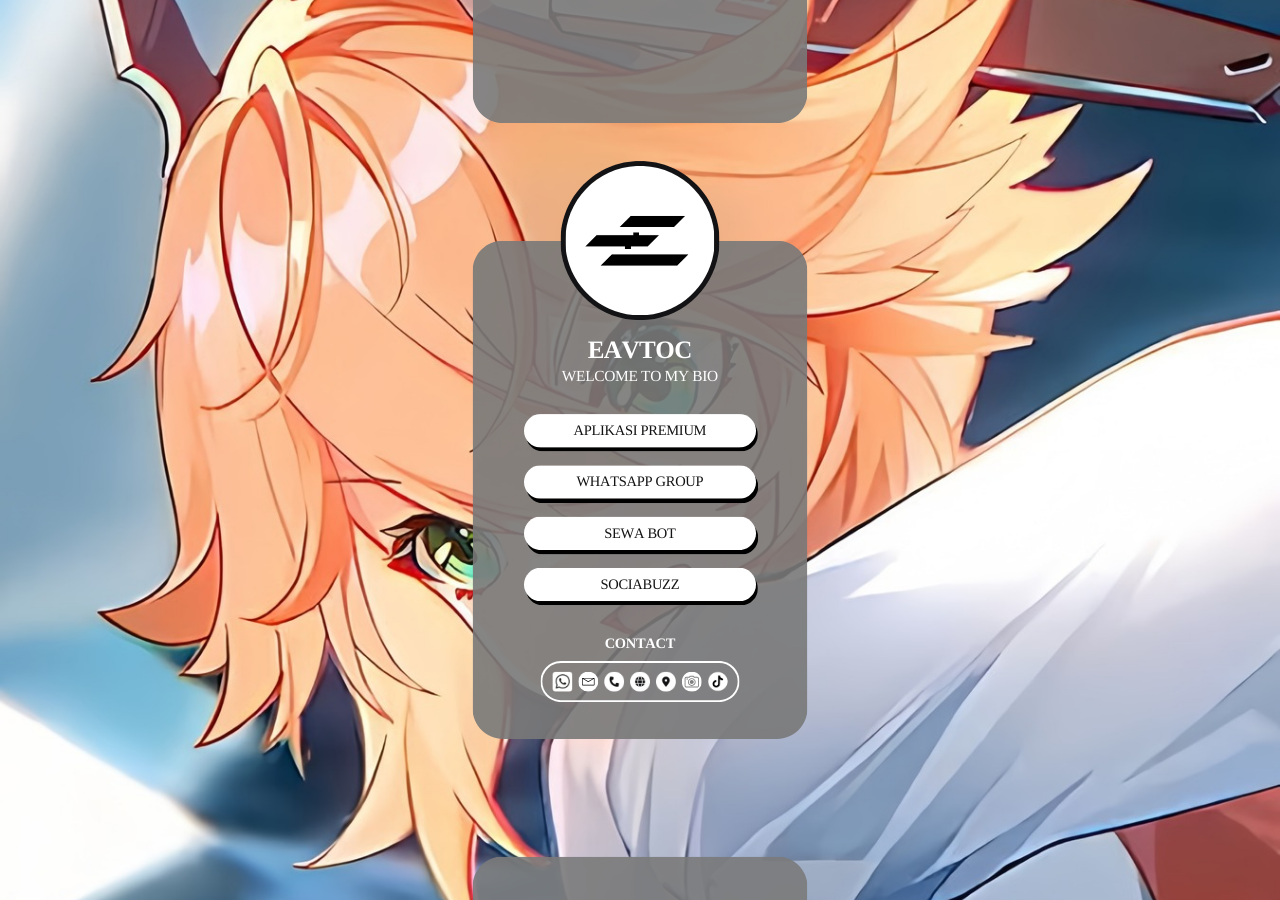
==== commit c891ca5e: "Upload index.html Update link sewabot" ====
--- a/index.html
+++ b/index.html
@@ -7,4 +7,6 @@
         );
         isMedia && e.preventDefault();
       });
-    </script></head><body><script nonce="0f675db1-66f2-459a-b147-13e0ab0516e2">document.documentElement.classList.replace('adaptive', window.matchMedia('(prefers-color-scheme: dark)').matches ? 'dark' : 'light');</script><div id="root"></div><script nonce="0f675db1-66f2-459a-b147-13e0ab0516e2">(function() {window['__canva_public_path__'] = '_assets.html\/'; window['bootstrap'] = JSON.parse('{"base":{"A?":"B","L":false,"N":false,"E":"43c032f88cbb68b704bd6c0e1993f36a0a251107","K":1738929399,"F":{"A?":"B"},"G":"CLIENT_FULL","I":"A","O":{"A?":"B"},"M":"/_online","U":[],"V":[],"a":{"K":"export_website","H":{}},"d":{"A":"wss://www.canva.com/_stream","B":{"F":"export_website"}},"b":{"A?":"H","C":{"a":"ANDROID"},"D":{"a":"ANDROID","c":"id-ID"},"E":{},"P":[],"Q":[],"R":false,"S":false}},"page":{"A":{"B":{"A?":"A","A":"TAEXfxtKgiU","B":1},"C":{"A":1366.0,"B":768.0,"C":"D"},"Q":[],"R":[],"P":"en","D":"ᴇᴀᴠᴛᴏᴄ","E":"","F":[],"G":{},"Y":{},"V":[],"W":[],"A":[{"A?":"i","a":"PB5cDdz3TGLTfZP0","R":false,"S":false,"U":false,"Q":{},"W":[],"X":[],"H":[],"L":{},"G":{"A":"EAGd_LWl94c","B":1,"C":1},"D":{"B":{"A":{"A":"MAGdjXT096A","B":1},"B":{"A":-830.2222222222222,"B":0.0,"D":1366.0,"C":2428.4444444444443,"E":0.0},"E":0.0,"C":{}},"C":"#ffffff","D":0.0,"F":false,"J":false,"G":false,"H":false},"r":[],"E":[{"A?":"J","A":160.60587235413936,"B":504.28208951645104,"D":357.4358209670979,"C":531.7223533773644,"E":0.0,"F":0.1,"Q":false,"S":false,"P":[],"5":{},"T":{},"W":{},"a":{"A":0.0,"B":0.0,"D":64.0,"C":64.0},"b":[{"A":"M0 0H64V64H0z","B":{"C":"#797979","D":0.0,"F":false,"J":false,"G":false,"H":false},"D":32.4}],"d":[],"c":{"A":{"A":0.0,"B":0.0,"D":64.0,"C":64.0},"B":170.66666666666666,"C":253.88412777863,"D":"A","E":"A"},"e":{"A":false,"B":false},"f":[{"A":{"A":[{"A?":"A","A":"\\n"}],"B":[{"A?":"A","A":{"font-family":{"B":"YAFdJjTk5UU,0"},"tracking":{"B":"0.0"},"leading":{"B":"1400.0"},"text-align":{"B":"center"},"font-weight":{"B":"normal"},"text-transform":{"B":"none"},"color":{"B":"#ffffff"},"font-style":{"B":"normal"},"font-size":{"B":"10.133320000000001"}}},{"A?":"B","A":1},{"A?":"A","A":{"font-family":{},"tracking":{},"leading":{},"text-align":{},"font-weight":{},"text-transform":{},"color":{},"font-style":{},"font-size":{}}}]},"B":{"A":[]},"D":{"A":0.0,"B":0.0,"D":64.0,"C":64.0},"E":[1.6],"F":"B"}],"g":[],"h":{"A?":"H","A":531.7223533773644}},{"A?":"J","A":-39.47486651540294,"B":504.28208951645104,"D":357.4358209670979,"C":170.88073886954237,"E":0.0,"F":0.1,"Q":false,"S":false,"N":"websites:decorative","P":[],"5":{},"T":{},"W":{},"a":{"A":0.0,"B":0.0,"D":64.0,"C":64.0},"b":[{"A":"M0 0H64V64H0z","B":{"C":"#797979","D":0.0,"F":false,"J":false,"G":false,"H":false},"D":32.4}],"d":[],"c":{"A":{"A":0.0,"B":0.0,"D":64.0,"C":64.0},"B":170.66666666666666,"C":81.59127985968263,"D":"A","E":"A"},"e":{"A":false,"B":false},"f":[{"A":{"A":[{"A?":"A","A":"\\n"}],"B":[{"A?":"A","A":{"font-style":{"B":"normal"},"font-size":{"B":"10.133320000000001"},"font-family":{"B":"YAFdJjTk5UU,0"},"tracking":{"B":"0.0"},"leading":{"B":"1400.0"},"text-align":{"B":"center"},"font-weight":{"B":"normal"},"text-transform":{"B":"none"},"color":{"B":"#ffffff"}}},{"A?":"B","A":1},{"A?":"A","A":{"font-style":{},"font-size":{},"font-family":{},"tracking":{},"leading":{},"text-align":{},"font-weight":{},"text-transform":{},"color":{}}}]},"B":{"A":[]},"D":{"A":0.0,"B":0.0,"D":64.0,"C":64.0},"E":[1.6],"F":"B"}],"g":[],"h":{"A?":"H","A":170.88073886954237}},{"A?":"J","A":721.528225731504,"B":504.28208951645104,"D":357.4358209670979,"C":83.97289745812883,"E":0.0,"F":0.1,"Q":false,"S":false,"N":"websites:decorative","P":[],"5":{},"T":{},"W":{},"a":{"A":0.0,"B":0.0,"D":64.0,"C":64.0},"b":[{"A":"M0 0H64V64H0z","B":{"C":"#7a7a7a","D":0.0,"F":false,"J":false,"G":false,"H":false},"D":32.4}],"d":[],"c":{"A":{"A":0.0,"B":0.0,"D":64.0,"C":64.0},"B":170.66666666666666,"C":40.094958755798174,"D":"A","E":"A"},"e":{"A":false,"B":false},"f":[{"A":{"A":[{"A?":"A","A":"\\n"}],"B":[{"A?":"A","A":{"font-style":{"B":"normal"},"font-size":{"B":"10.133320000000001"},"font-family":{"B":"YAFdJjTk5UU,0"},"tracking":{"B":"0.0"},"leading":{"B":"1400.0"},"text-align":{"B":"center"},"font-weight":{"B":"normal"},"text-transform":{"B":"none"},"color":{"B":"#ffffff"}}},{"A?":"B","A":1},{"A?":"A","A":{"font-style":{},"font-size":{},"font-family":{},"tracking":{},"leading":{},"text-align":{},"font-weight":{},"text-transform":{},"color":{}}}]},"B":{"A":[]},"D":{"A":0.0,"B":0.0,"D":64.0,"C":64.0},"E":[1.6],"F":"B"}],"g":[],"h":{"A?":"H","A":83.97289745812883}},{"A?":"J","A":75.67177426849638,"B":598.0963042072539,"D":169.8073915854923,"C":169.8073915854923,"E":0.0,"F":0.0,"Q":false,"S":false,"P":[],"5":{},"T":{},"W":{},"a":{"A":0.0,"B":0.0,"D":64.0,"C":64.0},"b":[{"A":"M32 0A32 32 0 1 0 32 64A32 32 0 1 0 32 0Z","B":{"C":"#131315","D":0.0,"F":false,"J":false,"G":false,"H":false},"D":0.0}],"d":[],"c":{"A":{"A":0.0,"B":0.0,"D":64.0,"C":64.0},"B":64.0,"C":64.0,"D":"A","E":"A"},"e":{"A":false,"B":false},"f":[{"A":{"A":[{"A?":"A","A":"\\n"}],"B":[{"A?":"A","A":{"font-style":{"B":"normal"},"font-size":{"B":"10.133320000000001"},"font-family":{"B":"YAFdJjTk5UU,0"},"tracking":{"B":"0.0"},"leading":{"B":"1400.0"},"text-align":{"B":"center"},"font-weight":{"B":"normal"},"text-transform":{"B":"none"},"color":{"B":"#ffffff"}}},{"A?":"B","A":1},{"A?":"A","A":{"font-style":{},"font-size":{},"font-family":{},"tracking":{},"leading":{},"text-align":{},"font-weight":{},"text-transform":{},"color":{}}}]},"B":{"A":[]},"D":{"A":6.0,"B":6.0,"D":52.0,"C":52.0},"E":[1.6],"F":"B"}],"g":[],"h":{"A?":"H","A":169.8073915854923}},{"A?":"J","A":80.8409292959285,"B":603.2439834080642,"D":159.44596520253032,"C":159.44596520253032,"E":0.0,"F":0.0,"X":{"A?":"B","A":1,"B":{"C":"B","G":{"A":819672.131147541}}},"Q":false,"S":false,"P":[],"5":{},"T":{},"W":{},"a":{"A":0.0,"B":0.0,"D":64.0,"C":64.0},"b":[{"A":"M32 0A32 32 0 1 0 32 64A32 32 0 1 0 32 0Z","B":{"A":true,"B":{"A":{"A":"MAGdiyb5TeE","B":1},"B":{"A":-13.229681978798588,"B":0.0,"D":64.0,"C":90.45936395759718,"E":0.0},"E":0.0,"C":{}},"D":0.0,"F":false,"J":false,"G":false,"H":false},"D":0.0}],"d":[],"c":{"A":{"A":0.0,"B":0.0,"D":64.0,"C":64.0},"B":64.0,"C":64.0,"D":"A","E":"A"},"e":{"A":false,"B":true},"f":[],"g":[]},{"A?":"J","A":349.68520494205995,"B":561.1869263879938,"D":247.62614722401227,"C":35.79556632614514,"E":0.0,"F":0.0,"Q":false,"S":false,"P":[],"5":{},"T":{},"W":{},"a":{"A":0.0,"B":0.0,"D":64.0,"C":32.0},"b":[{"A":"M48 0A16 16 0 01 48 32H16A16 16 0 01 16 0Z","B":{"C":"#000000","D":0.0,"F":false,"J":false,"G":false,"H":false},"D":0.0}],"d":[],"c":{"A":{"A":0.0,"B":16.0,"D":32.0,"C":32.0},"B":189.36922318730467,"C":32.0,"D":"A","E":"A"},"e":{"A":false,"B":false},"f":[{"A":{"A":[{"A?":"A","A":"\\n"}],"B":[{"A?":"A","A":{"font-style":{"B":"normal"},"font-size":{"B":"10.133320000000001"},"font-family":{"B":"YAFdJjTk5UU,0"},"tracking":{"B":"0.0"},"leading":{"B":"1400.0"},"text-align":{"B":"center"},"font-weight":{"B":"normal"},"text-transform":{"B":"none"},"color":{"B":"#ffffff"}}},{"A?":"B","A":1},{"A?":"A","A":{"font-style":{},"font-size":{},"font-family":{},"tracking":{},"leading":{},"text-align":{},"font-weight":{},"text-transform":{},"color":{}}}]},"B":{"A":[]},"D":{"A":0.0,"B":0.0,"D":64.0,"C":32.0},"E":[1.6],"F":"B"}],"g":[],"h":{"A?":"H","A":35.79556632614514}},{"A?":"J","A":345.68520494205995,"B":559.1869263879938,"D":247.62614722401227,"C":35.79556632614514,"E":0.0,"F":0.0,"G":"../external.html?link=https://github.com/Eavtoc","Q":false,"S":false,"P":[],"5":{},"T":{},"W":{},"a":{"A":0.0,"B":0.0,"D":64.0,"C":32.0},"b":[{"A":"M48 0A16 16 0 01 48 32H16A16 16 0 01 16 0Z","B":{"C":"#ffffff","D":0.0,"F":false,"J":false,"G":false,"H":false},"D":0.0}],"d":[],"c":{"A":{"A":0.0,"B":16.0,"D":32.0,"C":32.0},"B":189.36922318730467,"C":32.0,"D":"A","E":"A"},"e":{"A":false,"B":false},"f":[{"A":{"A":[{"A?":"A","A":"\\n"}],"B":[{"A?":"A","A":{"tracking":{"B":"0.0"},"color":{"B":"#ffffff"},"font-style":{"B":"normal"},"decoration":{"B":"underline"},"text-transform":{"B":"none"},"text-align":{"B":"center"},"leading":{"B":"1400.0"},"font-size":{"B":"10.133320000000001"},"font-family":{"B":"YAFdJjTk5UU,0"},"link":{"B":"https://github.com/Eavtoc"},"font-weight":{"B":"normal"}}},{"A?":"B","A":1},{"A?":"A","A":{"tracking":{},"color":{},"font-style":{},"decoration":{},"text-transform":{},"text-align":{},"leading":{},"font-size":{},"font-family":{},"link":{},"font-weight":{}}}]},"B":{"A":[]},"D":{"A":0.0,"B":0.0,"D":64.0,"C":32.0},"E":[1.6],"F":"B"}],"g":[],"h":{"A?":"H","A":35.79556632614514}},{"A?":"J","A":405.08077126820507,"B":561.5869263879939,"D":247.62614722401227,"C":35.79556632614514,"E":0.0,"F":0.0,"Q":false,"S":false,"P":[],"5":{},"T":{},"W":{},"a":{"A":0.0,"B":0.0,"D":64.0,"C":32.0},"b":[{"A":"M48 0A16 16 0 01 48 32H16A16 16 0 01 16 0Z","B":{"C":"#000000","D":0.0,"F":false,"J":false,"G":false,"H":false},"D":0.0}],"d":[],"c":{"A":{"A":0.0,"B":16.0,"D":32.0,"C":32.0},"B":189.36922318730467,"C":32.0,"D":"A","E":"A"},"e":{"A":false,"B":false},"f":[{"A":{"A":[{"A?":"A","A":"\\n"}],"B":[{"A?":"A","A":{"font-style":{"B":"normal"},"font-size":{"B":"10.133320000000001"},"font-family":{"B":"YAFdJjTk5UU,0"},"tracking":{"B":"0.0"},"leading":{"B":"1400.0"},"text-align":{"B":"center"},"font-weight":{"B":"normal"},"text-transform":{"B":"none"},"color":{"B":"#ffffff"}}},{"A?":"B","A":1},{"A?":"A","A":{"font-style":{},"font-size":{},"font-family":{},"tracking":{},"leading":{},"text-align":{},"font-weight":{},"text-transform":{},"color":{}}}]},"B":{"A":[]},"D":{"A":0.0,"B":0.0,"D":64.0,"C":32.0},"E":[1.6],"F":"B"}],"g":[],"h":{"A?":"H","A":35.79556632614514}},{"A?":"J","A":400.36017721621295,"B":559.1869263879938,"D":247.62614722401227,"C":35.79556632614514,"E":0.0,"F":0.0,"G":"../external.html?link=https://chat.whatsapp.com/K9JZl4Xyl7p9t14QHvVM3w","Q":false,"S":false,"P":[],"5":{},"T":{},"W":{},"a":{"A":0.0,"B":0.0,"D":64.0,"C":32.0},"b":[{"A":"M48 0A16 16 0 01 48 32H16A16 16 0 01 16 0Z","B":{"C":"#ffffff","D":0.0,"F":false,"J":false,"G":false,"H":false},"D":0.0}],"d":[],"c":{"A":{"A":0.0,"B":16.0,"D":32.0,"C":32.0},"B":189.36922318730467,"C":32.0,"D":"A","E":"A"},"e":{"A":false,"B":false},"f":[{"A":{"A":[{"A?":"A","A":"\\n"}],"B":[{"A?":"A","A":{"tracking":{"B":"0.0"},"color":{"B":"#ffffff"},"font-style":{"B":"normal"},"decoration":{"B":"underline"},"text-transform":{"B":"none"},"text-align":{"B":"center"},"leading":{"B":"1400.0"},"font-size":{"B":"10.133320000000001"},"font-family":{"B":"YAFdJjTk5UU,0"},"link":{"B":"https://chat.whatsapp.com/K9JZl4Xyl7p9t14QHvVM3w"},"font-weight":{"B":"normal"}}},{"A?":"B","A":1},{"A?":"A","A":{"tracking":{},"color":{},"font-style":{},"decoration":{},"text-transform":{},"text-align":{},"leading":{},"font-size":{},"font-family":{},"link":{},"font-weight":{}}}]},"B":{"A":[]},"D":{"A":0.0,"B":0.0,"D":64.0,"C":32.0},"E":[1.6],"F":"B"}],"g":[],"h":{"A?":"H","A":35.79556632614514}},{"A?":"J","A":459.67633759435006,"B":561.5869263879939,"D":247.62614722401227,"C":35.79556632614514,"E":0.0,"F":0.0,"Q":false,"S":false,"P":[],"5":{},"T":{},"W":{},"a":{"A":0.0,"B":0.0,"D":64.0,"C":32.0},"b":[{"A":"M48 0A16 16 0 01 48 32H16A16 16 0 01 16 0Z","B":{"C":"#000000","D":0.0,"F":false,"J":false,"G":false,"H":false},"D":0.0}],"d":[],"c":{"A":{"A":0.0,"B":16.0,"D":32.0,"C":32.0},"B":189.36922318730467,"C":32.0,"D":"A","E":"A"},"e":{"A":false,"B":false},"f":[{"A":{"A":[{"A?":"A","A":"\\n"}],"B":[{"A?":"A","A":{"font-style":{"B":"normal"},"font-size":{"B":"10.133320000000001"},"font-family":{"B":"YAFdJjTk5UU,0"},"tracking":{"B":"0.0"},"leading":{"B":"1400.0"},"text-align":{"B":"center"},"font-weight":{"B":"normal"},"text-transform":{"B":"none"},"color":{"B":"#ffffff"}}},{"A?":"B","A":1},{"A?":"A","A":{"font-style":{},"font-size":{},"font-family":{},"tracking":{},"leading":{},"text-align":{},"font-weight":{},"text-transform":{},"color":{}}}]},"B":{"A":[]},"D":{"A":0.0,"B":0.0,"D":64.0,"C":32.0},"E":[1.6],"F":"B"}],"g":[],"h":{"A?":"H","A":35.79556632614514}},{"A?":"J","A":455.0351494903663,"B":559.1869263879938,"D":247.62614722401227,"C":35.79556632614514,"E":0.0,"F":0.0,"G":"prem.html","Q":false,"S":false,"P":[],"5":{},"T":{},"W":{},"a":{"A":0.0,"B":0.0,"D":64.0,"C":32.0},"b":[{"A":"M48 0A16 16 0 01 48 32H16A16 16 0 01 16 0Z","B":{"C":"#ffffff","D":0.0,"F":false,"J":false,"G":false,"H":false},"D":0.0}],"d":[],"c":{"A":{"A":0.0,"B":16.0,"D":32.0,"C":32.0},"B":189.36922318730467,"C":32.0,"D":"A","E":"A"},"e":{"A":false,"B":false},"f":[{"A":{"A":[{"A?":"A","A":"\\n"}],"B":[{"A?":"A","A":{"font-size":{"B":"15.4667"},"text-transform":{"B":"none"},"link":{"B":"https://sewabot.eavtoc-a.my.id/"},"tracking":{"B":"0.0"},"leading":{"B":"1400.0"},"text-align":{"B":"center"},"color":{"B":"#000000"},"font-family":{"B":"YAFdJvSyp_k,2"}}},{"A?":"B","A":1},{"A?":"A","A":{"font-size":{},"text-transform":{},"link":{},"tracking":{},"leading":{},"text-align":{},"color":{},"font-family":{}}}]},"B":{"A":[8]},"D":{"A":0.0,"B":0.0,"D":64.0,"C":32.0},"E":[1.6],"F":"B"}],"g":[],"h":{"A?":"H","A":35.79556632614514}},{"A?":"J","A":513.8719039204952,"B":561.1869263879938,"D":247.62614722401227,"C":35.79556632614514,"E":0.0,"F":0.0,"Q":false,"S":false,"P":[],"5":{},"T":{},"W":{},"a":{"A":0.0,"B":0.0,"D":64.0,"C":32.0},"b":[{"A":"M48 0A16 16 0 01 48 32H16A16 16 0 01 16 0Z","B":{"C":"#000000","D":0.0,"F":false,"J":false,"G":false,"H":false},"D":0.0}],"d":[],"c":{"A":{"A":0.0,"B":16.0,"D":32.0,"C":32.0},"B":189.36922318730467,"C":32.0,"D":"A","E":"A"},"e":{"A":false,"B":false},"f":[{"A":{"A":[{"A?":"A","A":"\\n"}],"B":[{"A?":"A","A":{"font-style":{"B":"normal"},"font-size":{"B":"10.133320000000001"},"font-family":{"B":"YAFdJjTk5UU,0"},"tracking":{"B":"0.0"},"leading":{"B":"1400.0"},"text-align":{"B":"center"},"font-weight":{"B":"normal"},"text-transform":{"B":"none"},"color":{"B":"#ffffff"}}},{"A?":"B","A":1},{"A?":"A","A":{"font-style":{},"font-size":{},"font-family":{},"tracking":{},"leading":{},"text-align":{},"font-weight":{},"text-transform":{},"color":{}}}]},"B":{"A":[]},"D":{"A":0.0,"B":0.0,"D":64.0,"C":32.0},"E":[1.6],"F":"B"}],"g":[],"h":{"A?":"H","A":35.79556632614514}},{"A?":"J","A":509.71012176451944,"B":559.1869263879938,"D":247.62614722401227,"C":35.79556632614514,"E":0.0,"F":0.0,"G":"../external.html?link=https://saweria.co/eavtoc","Q":false,"S":false,"P":[],"5":{},"T":{},"W":{},"a":{"A":0.0,"B":0.0,"D":64.0,"C":32.0},"b":[{"A":"M48 0A16 16 0 01 48 32H16A16 16 0 01 16 0Z","B":{"C":"#ffffff","D":0.0,"F":false,"J":false,"G":false,"H":false},"D":0.0}],"d":[],"c":{"A":{"A":0.0,"B":16.0,"D":32.0,"C":32.0},"B":189.36922318730467,"C":32.0,"D":"A","E":"A"},"e":{"A":false,"B":false},"f":[{"A":{"A":[{"A?":"A","A":"\\n"}],"B":[{"A?":"A","A":{"color":{"B":"#ffffff"},"font-style":{"B":"normal"},"decoration":{"B":"underline"},"text-transform":{"B":"none"},"text-align":{"B":"center"},"leading":{"B":"1400.0"},"font-size":{"B":"10.133320000000001"},"font-family":{"B":"YAFdJjTk5UU,0"},"link":{"B":"https://eavtoc-a.my.id/prem"},"font-weight":{"B":"normal"},"tracking":{"B":"0.0"}}},{"A?":"B","A":1},{"A?":"A","A":{"color":{},"font-style":{},"decoration":{},"text-transform":{},"text-align":{},"leading":{},"font-size":{},"font-family":{},"link":{},"font-weight":{},"tracking":{}}}]},"B":{"A":[]},"D":{"A":0.0,"B":0.0,"D":64.0,"C":32.0},"E":[1.6],"F":"B"}],"g":[],"h":{"A?":"H","A":35.79556632614514}},{"A?":"J","A":609.2436960973403,"B":576.7463744356794,"D":212.50725112864131,"C":43.77545602710495,"E":0.0,"F":0.0,"Q":false,"S":false,"P":[],"5":{},"T":{},"W":{},"a":{"A":0.0,"B":0.0,"D":64.0,"C":32.0},"b":[{"A":"M48 0A16 16 0 01 48 32H16A16 16 0 01 16 0Z","B":{"D":0.0,"F":false,"J":false,"G":false,"H":false},"C":{"A":2.0,"B":"#ffffff","C":[],"f":true},"D":0.0}],"d":[],"c":{"A":{"A":0.0,"B":16.0,"D":32.0,"C":32.0},"B":123.34348818447356,"C":32.0,"D":"A","E":"A"},"e":{"A":false,"B":false},"f":[{"A":{"A":[{"A?":"A","A":"\\n"}],"B":[{"A?":"A","A":{"font-style":{"B":"normal"},"font-size":{"B":"10.133320000000001"},"font-family":{"B":"YAFdJjTk5UU,0"},"tracking":{"B":"0.0"},"leading":{"B":"1400.0"},"text-align":{"B":"center"},"font-weight":{"B":"normal"},"text-transform":{"B":"none"},"color":{"B":"#ffffff"}}},{"A?":"B","A":1},{"A?":"A","A":{"font-style":{},"font-size":{},"font-family":{},"tracking":{},"leading":{},"text-align":{},"font-weight":{},"text-transform":{},"color":{}}}]},"B":{"A":[]},"D":{"A":0.0,"B":0.0,"D":64.0,"C":32.0},"E":[1.6],"F":"B"}],"g":[],"h":{"A?":"H","A":43.77545602710496}},{"A?":"I","A":620.5242887645031,"B":644.7455599701599,"D":21.214270692779593,"C":21.214270692779593,"E":0.0,"F":0.0,"G":"tel:6283892608057","Q":false,"S":false,"P":[],"5":{},"T":{},"W":{},"a":{"A":false,"B":{"A":{"A":"MAGLvjq_XIU","B":1},"B":{"A":0.0,"B":0.0,"D":21.214270692779593,"C":21.214270692779593,"E":0.0},"E":0.0,"C":{"#051eab":"#ffffff","#142ed1":"#ffffff","#ffffff":"#131315"}},"D":0.0,"F":false,"J":false,"G"
+    </script></head><body><script nonce="0f675db1-66f2-459a-b147-13e0ab0516e2">document.documentElement.classList.replace('adaptive', window.matchMedia('(prefers-color-scheme: dark)').matches ? 'dark' : 'light');</script><div id="root"></div><script nonce="0f675db1-66f2-459a-b147-13e0ab0516e2">(function() {window['__canva_public_path__'] = '_assets.html\/'; window['bootstrap'] = JSON.parse('{"base":{"A?":"B","L":false,"N":false,"E":"43c032f88cbb68b704bd6c0e1993f36a0a251107","K":1738929399,"F":{"A?":"B"},"G":"CLIENT_FULL","I":"A","O":{"A?":"B"},"M":"/_online","U":[],"V":[],"a":{"K":"export_website","H":{}},"d":{"A":"wss://www.canva.com/_stream","B":{"F":"export_website"}},"b":{"A?":"H","C":{"a":"ANDROID"},"D":{"a":"ANDROID","c":"id-ID"},"E":{},"P":[],"Q":[],"R":false,"S":false}},"page":{"A":{"B":{"A?":"A","A":"TAEXfxtKgiU","B":1},"C":{"A":1366.0,"B":768.0,"C":"D"},"Q":[],"R":[],"P":"en","D":"ᴇᴀᴠᴛᴏᴄ","E":"","F":[],"G":{},"Y":{},"V":[],"W":[],"A":[{"A?":"i","a":"PB5cDdz3TGLTfZP0","R":false,"S":false,"U":false,"Q":{},"W":[],"X":[],"H":[],"L":{},"G":{"A":"EAGd_LWl94c","B":1,"C":1},"D":{"B":{"A":{"A":"MAGdjXT096A","B":1},"B":{"A":-830.2222222222222,"B":0.0,"D":1366.0,"C":2428.4444444444443,"E":0.0},"E":0.0,"C":{}},"C":"#ffffff","D":0.0,"F":false,"J":false,"G":false,"H":false},"r":[],"E":[{"A?":"J","A":160.60587235413936,"B":504.28208951645104,"D":357.4358209670979,"C":531.7223533773644,"E":0.0,"F":0.1,"Q":false,"S":false,"P":[],"5":{},"T":{},"W":{},"a":{"A":0.0,"B":0.0,"D":64.0,"C":64.0},"b":[{"A":"M0 0H64V64H0z","B":{"C":"#797979","D":0.0,"F":false,"J":false,"G":false,"H":false},"D":32.4}],"d":[],"c":{"A":{"A":0.0,"B":0.0,"D":64.0,"C":64.0},"B":170.66666666666666,"C":253.88412777863,"D":"A","E":"A"},"e":{"A":false,"B":false},"f":[{"A":{"A":[{"A?":"A","A":"\\n"}],"B":[{"A?":"A","A":{"font-family":{"B":"YAFdJjTk5UU,0"},"tracking":{"B":"0.0"},"leading":{"B":"1400.0"},"text-align":{"B":"center"},"font-weight":{"B":"normal"},"text-transform":{"B":"none"},"color":{"B":"#ffffff"},"font-style":{"B":"normal"},"font-size":{"B":"10.133320000000001"}}},{"A?":"B","A":1},{"A?":"A","A":{"font-family":{},"tracking":{},"leading":{},"text-align":{},"font-weight":{},"text-transform":{},"color":{},"font-style":{},"font-size":{}}}]},"B":{"A":[]},"D":{"A":0.0,"B":0.0,"D":64.0,"C":64.0},"E":[1.6],"F":"B"}],"g":[],"h":{"A?":"H","A":531.7223533773644}},{"A?":"J","A":-39.47486651540294,"B":504.28208951645104,"D":357.4358209670979,"C":170.88073886954237,"E":0.0,"F":0.1,"Q":false,"S":false,"N":"websites:decorative","P":[],"5":{},"T":{},"W":{},"a":{"A":0.0,"B":0.0,"D":64.0,"C":64.0},"b":[{"A":"M0 0H64V64H0z","B":{"C":"#797979","D":0.0,"F":false,"J":false,"G":false,"H":false},"D":32.4}],"d":[],"c":{"A":{"A":0.0,"B":0.0,"D":64.0,"C":64.0},"B":170.66666666666666,"C":81.59127985968263,"D":"A","E":"A"},"e":{"A":false,"B":false},"f":[{"A":{"A":[{"A?":"A","A":"\\n"}],"B":[{"A?":"A","A":{"font-style":{"B":"normal"},"font-size":{"B":"10.133320000000001"},"font-family":{"B":"YAFdJjTk5UU,0"},"tracking":{"B":"0.0"},"leading":{"B":"1400.0"},"text-align":{"B":"center"},"font-weight":{"B":"normal"},"text-transform":{"B":"none"},"color":{"B":"#ffffff"}}},{"A?":"B","A":1},{"A?":"A","A":{"font-style":{},"font-size":{},"font-family":{},"tracking":{},"leading":{},"text-align":{},"font-weight":{},"text-transform":{},"color":{}}}]},"B":{"A":[]},"D":{"A":0.0,"B":0.0,"D":64.0,"C":64.0},"E":[1.6],"F":"B"}],"g":[],"h":{"A?":"H","A":170.88073886954237}},{"A?":"J","A":721.528225731504,"B":504.28208951645104,"D":357.4358209670979,"C":83.97289745812883,"E":0.0,"F":0.1,"Q":false,"S":false,"N":"websites:decorative","P":[],"5":{},"T":{},"W":{},"a":{"A":0.0,"B":0.0,"D":64.0,"C":64.0},"b":[{"A":"M0 0H64V64H0z","B":{"C":"#7a7a7a","D":0.0,"F":false,"J":false,"G":false,"H":false},"D":32.4}],"d":[],"c":{"A":{"A":0.0,"B":0.0,"D":64.0,"C":64.0},"B":170.66666666666666,"C":40.094958755798174,"D":"A","E":"A"},"e":{"A":false,"B":false},"f":[{"A":{"A":[{"A?":"A","A":"\\n"}],"B":[{"A?":"A","A":{"font-style":{"B":"normal"},"font-size":{"B":"10.133320000000001"},"font-family":{"B":"YAFdJjTk5UU,0"},"tracking":{"B":"0.0"},"leading":{"B":"1400.0"},"text-align":{"B":"center"},"font-weight":{"B":"normal"},"text-transform":{"B":"none"},"color":{"B":"#ffffff"}}},{"A?":"B","A":1},{"A?":"A","A":{"font-style":{},"font-size":{},"font-family":{},"tracking":{},"leading":{},"text-align":{},"font-weight":{},"text-transform":{},"color":{}}}]},"B":{"A":[]},"D":{"A":0.0,"B":0.0,"D":64.0,"C":64.0},"E":[1.6],"F":"B"}],"g":[],"h":{"A?":"H","A":83.97289745812883}},{"A?":"J","A":75.67177426849638,"B":598.0963042072539,"D":169.8073915854923,"C":169.8073915854923,"E":0.0,"F":0.0,"Q":false,"S":false,"P":[],"5":{},"T":{},"W":{},"a":{"A":0.0,"B":0.0,"D":64.0,"C":64.0},"b":[{"A":"M32 0A32 32 0 1 0 32 64A32 32 0 1 0 32 0Z","B":{"C":"#131315","D":0.0,"F":false,"J":false,"G":false,"H":false},"D":0.0}],"d":[],"c":{"A":{"A":0.0,"B":0.0,"D":64.0,"C":64.0},"B":64.0,"C":64.0,"D":"A","E":"A"},"e":{"A":false,"B":false},"f":[{"A":{"A":[{"A?":"A","A":"\\n"}],"B":[{"A?":"A","A":{"font-style":{"B":"normal"},"font-size":{"B":"10.133320000000001"},"font-family":{"B":"YAFdJjTk5UU,0"},"tracking":{"B":"0.0"},"leading":{"B":"1400.0"},"text-align":{"B":"center"},"font-weight":{"B":"normal"},"text-transform":{"B":"none"},"color":{"B":"#ffffff"}}},{"A?":"B","A":1},{"A?":"A","A":{"font-style":{},"font-size":{},"font-family":{},"tracking":{},"leading":{},"text-align":{},"font-weight":{},"text-transform":{},"color":{}}}]},"B":{"A":[]},"D":{"A":6.0,"B":6.0,"D":52.0,"C":52.0},"E":[1.6],"F":"B"}],"g":[],"h":{"A?":"H","A":169.8073915854923}},{"A?":"J","A":80.8409292959285,"B":603.2439834080642,"D":159.44596520253032,"C":159.44596520253032,"E":0.0,"F":0.0,"X":{"A?":"B","A":1,"B":{"C":"B","G":{"A":819672.131147541}}},"Q":false,"S":false,"P":[],"5":{},"T":{},"W":{},"a":{"A":0.0,"B":0.0,"D":64.0,"C":64.0},"b":[{"A":"M32 0A32 32 0 1 0 32 64A32 32 0 1 0 32 0Z","B":{"A":true,"B":{"A":{"A":"MAGdiyb5TeE","B":1},"B":{"A":-13.229681978798588,"B":0.0,"D":64.0,"C":90.45936395759718,"E":0.0},"E":0.0,"C":{}},"D":0.0,"F":false,"J":false,"G":false,"H":false},"D":0.0}],"d":[],"c":{"A":{"A":0.0,"B":0.0,"D":64.0,"C":64.0},"B":64.0,"C":64.0,"D":"A","E":"A"},"e":{"A":false,"B":true},"f":[],"g":[]},{"A?":"J","A":349.68520494205995,"B":561.1869263879938,"D":247.62614722401227,"C":35.79556632614514,"E":0.0,"F":0.0,"Q":false,"S":false,"P":[],"5":{},"T":{},"W":{},"a":{"A":0.0,"B":0.0,"D":64.0,"C":32.0},"b":[{"A":"M48 0A16 16 0 01 48 32H16A16 16 0 01 16 0Z","B":{"C":"#000000","D":0.0,"F":false,"J":false,"G":false,"H":false},"D":0.0}],"d":[],"c":{"A":{"A":0.0,"B":16.0,"D":32.0,"C":32.0},"B":189.36922318730467,"C":32.0,"D":"A","E":"A"},"e":{"A":false,"B":false},"f":[{"A":{"A":[{"A?":"A","A":"\\n"}],"B":[{"A?":"A","A":{"font-style":{"B":"normal"},"font-size":{"B":"10.133320000000001"},"font-family":{"B":"YAFdJjTk5UU,0"},"tracking":{"B":"0.0"},"leading":{"B":"1400.0"},"text-align":{"B":"center"},"font-weight":{"B":"normal"},"text-transform":{"B":"none"},"color":{"B":"#ffffff"}}},{"A?":"B","A":1},{"A?":"A","A":{"font-style":{},"font-size":{},"font-family":{},"tracking":{},"leading":{},"text-align":{},"font-weight":{},"text-transform":{},"color":{}}}]},"B":{"A":[]},"D":{"A":0.0,"B":0.0,"D":64.0,"C":32.0},"E":[1.6],"F":"B"}],"g":[],"h":{"A?":"H","A":35.79556632614514}},{"A?":"J","A":345.68520494205995,"B":559.1869263879938,"D":247.62614722401227,"C":35.79556632614514,"E":0.0,"F":0.0,"G":"../external.html?link=https://github.com/Eavtoc","Q":false,"S":false,"P":[],"5":{},"T":{},"W":{},"a":{"A":0.0,"B":0.0,"D":64.0,"C":32.0},"b":[{"A":"M48 0A16 16 0 01 48 32H16A16 16 0 01 16 0Z","B":{"C":"#ffffff","D":0.0,"F":false,"J":false,"G":false,"H":false},"D":0.0}],"d":[],"c":{"A":{"A":0.0,"B":16.0,"D":32.0,"C":32.0},"B":189.36922318730467,"C":32.0,"D":"A","E":"A"},"e":{"A":false,"B":false},"f":[{"A":{"A":[{"A?":"A","A":"\\n"}],"B":[{"A?":"A","A":{"tracking":{"B":"0.0"},"color":{"B":"#ffffff"},"font-style":{"B":"normal"},"decoration":{"B":"underline"},"text-transform":{"B":"none"},"text-align":{"B":"center"},"leading":{"B":"1400.0"},"font-size":{"B":"10.133320000000001"},"font-family":{"B":"YAFdJjTk5UU,0"},"link":{"B":"https://github.com/Eavtoc"},"font-weight":{"B":"normal"}}},{"A?":"B","A":1},{"A?":"A","A":{"tracking":{},"color":{},"font-style":{},"decoration":{},"text-transform":{},"text-align":{},"leading":{},"font-size":{},"font-family":{},"link":{},"font-weight":{}}}]},"B":{"A":[]},"D":{"A":0.0,"B":0.0,"D":64.0,"C":32.0},"E":[1.6],"F":"B"}],"g":[],"h":{"A?":"H","A":35.79556632614514}},{"A?":"J","A":405.08077126820507,"B":561.5869263879939,"D":247.62614722401227,"C":35.79556632614514,"E":0.0,"F":0.0,"Q":false,"S":false,"P":[],"5":{},"T":{},"W":{},"a":{"A":0.0,"B":0.0,"D":64.0,"C":32.0},"b":[{"A":"M48 0A16 16 0 01 48 32H16A16 16 0 01 16 0Z","B":{"C":"#000000","D":0.0,"F":false,"J":false,"G":false,"H":false},"D":0.0}],"d":[],"c":{"A":{"A":0.0,"B":16.0,"D":32.0,"C":32.0},"B":189.36922318730467,"C":32.0,"D":"A","E":"A"},"e":{"A":false,"B":false},"f":[{"A":{"A":[{"A?":"A","A":"\\n"}],"B":[{"A?":"A","A":{"font-style":{"B":"normal"},"font-size":{"B":"10.133320000000001"},"font-family":{"B":"YAFdJjTk5UU,0"},"tracking":{"B":"0.0"},"leading":{"B":"1400.0"},"text-align":{"B":"center"},"font-weight":{"B":"normal"},"text-transform":{"B":"none"},"color":{"B":"#ffffff"}}},{"A?":"B","A":1},{"A?":"A","A":{"font-style":{},"font-size":{},"font-family":{},"tracking":{},"leading":{},"text-align":{},"font-weight":{},"text-transform":{},"color":{}}}]},"B":{"A":[]},"D":{"A":0.0,"B":0.0,"D":64.0,"C":32.0},"E":[1.6],"F":"B"}],"g":[],"h":{"A?":"H","A":35.79556632614514}},{"A?":"J","A":400.36017721621295,"B":559.1869263879938,"D":247.62614722401227,"C":35.79556632614514,"E":0.0,"F":0.0,"G":"../external.html?link=https://chat.whatsapp.com/K9JZl4Xyl7p9t14QHvVM3w","Q":false,"S":false,"P":[],"5":{},"T":{},"W":{},"a":{"A":0.0,"B":0.0,"D":64.0,"C":32.0},"b":[{"A":"M48 0A16 16 0 01 48 32H16A16 16 0 01 16 0Z","B":{"C":"#ffffff","D":0.0,"F":false,"J":false,"G":false,"H":false},"D":0.0}],"d":[],"c":{"A":{"A":0.0,"B":16.0,"D":32.0,"C":32.0},"B":189.36922318730467,"C":32.0,"D":"A","E":"A"},"e":{"A":false,"B":false},"f":[{"A":{"A":[{"A?":"A","A":"\\n"}],"B":[{"A?":"A","A":{"tracking":{"B":"0.0"},"color":{"B":"#ffffff"},"font-style":{"B":"normal"},"decoration":{"B":"underline"},"text-transform":{"B":"none"},"text-align":{"B":"center"},"leading":{"B":"1400.0"},"font-size":{"B":"10.133320000000001"},"font-family":{"B":"YAFdJjTk5UU,0"},"link":{"B":"https://chat.whatsapp.com/K9JZl4Xyl7p9t14QHvVM3w"},"font-weight":{"B":"normal"}}},{"A?":"B","A":1},{"A?":"A","A":{"tracking":{},"color":{},"font-style":{},"decoration":{},"text-transform":{},"text-align":{},"leading":{},"font-size":{},"font-family":{},"link":{},"font-weight":{}}}]},"B":{"A":[]},"D":{"A":0.0,"B":0.0,"D":64.0,"C":32.0},"E":[1.6],"F":"B"}],"g":[],"h":{"A?":"H","A":35.79556632614514}},{"A?":"J","A":459.67633759435006,"B":561.5869263879939,"D":247.62614722401227,"C":35.79556632614514,"E":0.0,"F":0.0,"Q":false,"S":false,"P":[],"5":{},"T":{},"W":{},"a":{"A":0.0,"B":0.0,"D":64.0,"C":32.0},"b":[{"A":"M48 0A16 16 0 01 48 32H16A16 16 0 01 16 0Z","B":{"C":"#000000","D":0.0,"F":false,"J":false,"G":false,"H":false},"D":0.0}],"d":[],"c":{"A":{"A":0.0,"B":16.0,"D":32.0,"C":32.0},"B":189.36922318730467,"C":32.0,"D":"A","E":"A"},"e":{"A":false,"B":false},"f":[{"A":{"A":[{"A?":"A","A":"\\n"}],"B":[{"A?":"A","A":{"font-style":{"B":"normal"},"font-size":{"B":"10.133320000000001"},"font-family":{"B":"YAFdJjTk5UU,0"},"tracking":{"B":"0.0"},"leading":{"B":"1400.0"},"text-align":{"B":"center"},"font-weight":{"B":"normal"},"text-transform":{"B":"none"},"color":{"B":"#ffffff"}}},{"A?":"B","A":1},{"A?":"A","A":{"font-style":{},"font-size":{},"font-family":{},"tracking":{},"leading":{},"text-align":{},"font-weight":{},"text-transform":{},"color":{}}}]},"B":{"A":[]},"D":{"A":0.0,"B":0.0,"D":64.0,"C":32.0},"E":[1.6],"F":"B"}],"g":[],"h":{"A?":"H","A":35.79556632614514}},{"A?":"J","A":455.0351494903663,"B":559.1869263879938,"D":247.62614722401227,"C":35.79556632614514,"E":0.0,"F":0.0,"G":"prem.html","Q":false,"S":false,"P":[],"5":{},"T":{},"W":{},"a":{"A":0.0,"B":0.0,"D":64.0,"C":32.0},"b":[{"A":"M48 0A16 16 0 01 48 32H16A16 16 0 01 16 0Z","B":{"C":"#ffffff","D":0.0,"F":false,"J":false,"G":false,"H":false},"D":0.0}],"d":[],"c":{"A":{"A":0.0,"B":16.0,"D":32.0,"C":32.0},"B":189.36922318730467,"C":32.0,"D":"A","E":"A"},"e":{"A":false,"B":false},"f":[{"A":{"A":[{"A?":"A","A":"\\n"}],"B":[{"A?":"A","A":{"font-size":{"B":"15.4667"},"text-transform":{"B":"none"},"link":{"B":"https://sewabot.eavtoc-a.my.id"},"tracking":{"B":"0.0"},"leading":{"B":"1400.0"},"text-align":{"B":"center"},"color":{"B":"#000000"},"font-family":{"B":"YAFdJvSyp_k,2"}}},{"A?":"B","A":1},{"A?":"A","A":{"font-size":{},"text-transform":{},"link":{},"tracking":{},"leading":{},"text-align":{},"color":{},"font-family":{}}}]},"B":{"A":[8]},"D":{"A":0.0,"B":0.0,"D":64.0,"C":32.0},"E":[1.6],"F":"B"}],"g":[],"h":{"A?":"H","A":35.79556632614514}},{"A?":"J","A":513.8719039204952,"B":561.1869263879938,"D":247.62614722401227,"C":35.79556632614514,"E":0.0,"F":0.0,"Q":false,"S":false,"P":[],"5":{},"T":{},"W":{},"a":{"A":0.0,"B":0.0,"D":64.0,"C":32.0},"b":[{"A":"M48 0A16 16 0 01 48 32H16A16 16 0 01 16 0Z","B":{"C":"#000000","D":0.0,"F":false,"J":false,"G":false,"H":false},"D":0.0}],"d":[],"c":{"A":{"A":0.0,"B":16.0,"D":32.0,"C":32.0},"B":189.36922318730467,"C":32.0,"D":"A","E":"A"},"e":{"A":false,"B":false},"f":[{"A":{"A":[{"A?":"A","A":"\\n"}],"B":[{"A?":"A","A":{"font-style":{"B":"normal"},"font-size":{"B":"10.133320000000001"},"font-family":{"B":"YAFdJjTk5UU,0"},"tracking":{"B":"0.0"},"leading":{"B":"1400.0"},"text-align":{"B":"center"},"font-weight":{"B":"normal"},"text-transform":{"B":"none"},"color":{"B":"#ffffff"}}},{"A?":"B","A":1},{"A?":"A","A":{"font-style":{},"font-size":{},"font-family":{},"tracking":{},"leading":{},"text-align":{},"font-weight":{},"text-transform":{},"color":{}}}]},"B":{"A":[]},"D":{"A":0.0,"B":0.0,"D":64.0,"C":32.0},"E":[1.6],"F":"B"}],"g":[],"h":{"A?":"H","A":35.79556632614514}},{"A?":"J","A":509.71012176451944,"B":559.1869263879938,"D":247.62614722401227,"C":35.79556632614514,"E":0.0,"F":0.0,"G":"../external.html?link=https://saweria.co/eavtoc","Q":false,"S":false,"P":[],"5":{},"T":{},"W":{},"a":{"A":0.0,"B":0.0,"D":64.0,"C":32.0},"b":[{"A":"M48 0A16 16 0 01 48 32H16A16 16 0 01 16 0Z","B":{"C":"#ffffff","D":0.0,"F":false,"J":false,"G":false,"H":false},"D":0.0}],"d":[],"c":{"A":{"A":0.0,"B":16.0,"D":32.0,"C":32.0},"B":189.36922318730467,"C":32.0,"D":"A","E":"A"},"e":{"A":false,"B":false},"f":[{"A":{"A":[{"A?":"A","A":"\\n"}],"B":[{"A?":"A","A":{"color":{"B":"#ffffff"},"font-style":{"B":"normal"},"decoration":{"B":"underline"},"text-transform":{"B":"none"},"text-align":{"B":"center"},"leading":{"B":"1400.0"},"font-size":{"B":"10.133320000000001"},"font-family":{"B":"YAFdJjTk5UU,0"},"link":{"B":"https://eavtoc-a.my.id/prem"},"font-weight":{"B":"normal"},"tracking":{"B":"0.0"}}},{"A?":"B","A":1},{"A?":"A","A":{"color":{},"font-style":{},"decoration":{},"text-transform":{},"text-align":{},"leading":{},"font-size":{},"font-family":{},"link":{},"font-weight":{},"tracking":{}}}]},"B":{"A":[]},"D":{"A":0.0,"B":0.0,"D":64.0,"C":32.0},"E":[1.6],"F":"B"}],"g":[],"h":{"A?":"H","A":35.79556632614514}},{"A?":"J","A":609.2436960973403,"B":576.7463744356794,"D":212.50725112864131,"C":43.77545602710495,"E":0.0,"F":0.0,"Q":false,"S":false,"P":[],"5":{},"T":{},"W":{},"a":{"A":0.0,"B":0.0,"D":64.0,"C":32.0},"b":[{"A":"M48 0A16 16 0 01 48 32H16A16 16 0 01 16 0Z","B":{"D":0.0,"F":false,"J":false,"G":false,"H":false},"C":{"A":2.0,"B":"#ffffff","C":[],"f":true},"D":0.0}],"d":[],"c":{"A":{"A":0.0,"B":16.0,"D":32.0,"C":32.0},"B":123.34348818447356,"C":32.0,"D":"A","E":"A"},"e":{"A":false,"B":false},"f":[{"A":{"A":[{"A?":"A","A":"\\n"}],"B":[{"A?":"A","A":{"font-style":{"B":"normal"},"font-size":{"B":"10.133320000000001"},"font-family":{"B":"YAFdJjTk5UU,0"},"tracking":{"B":"0.0"},"leading":{"B":"1400.0"},"text-align":{"B":"center"},"font-weight":{"B":"normal"},"text-transform":{"B":"none"},"color":{"B":"#ffffff"}}},{"A?":"B","A":1},{"A?":"A","A":{"font-style":{},"font-size":{},"font-family":{},"tracking":{},"leading":{},"text-align":{},"font-weight":{},"text-transform":{},"color":{}}}]},"B":{"A":[]},"D":{"A":0.0,"B":0.0,"D":64.0,"C":32.0},"E":[1.6],"F":"B"}],"g":[],"h":{"A?":"H","A":43.77545602710496}},{"A?":"I","A":620.5242887645031,"B":644.7455599701599,"D":21.214270692779593,"C":21.214270692779593,"E":0.0,"F":0.0,"G":"tel:6283892608057","Q":false,"S":false,"P":[],"5":{},"T":{},"W":{},"a":{"A":false,"B":{"A":{"A":"MAGLvjq_XIU","B":1},"B":{"A":0.0,"B":0.0,"D":21.214270692779593,"C":21.214270692779593,"E":0.0},"E":0.0,"C":{"#051eab":"#ffffff","#142ed1":"#ffffff","#ffffff":"#131315"}},"D":0.0,"F":false,"J":false,"G":false,"H":false},"e":[]},{"A?":"I","A":620.524288764503,"B":672.3598306629394,"D":21.21427069277967,"C":21.214270692779667,"E":0.0,"F":0.0,"G":"../external.html?link=https://bit.ly/eavtoc","Q":false,"S":false,"P":[],"5":{},"T":{},"W":{},"a":{"A":false,"B":{"A":{"A":"MAFZlVKeDy0","B":1},"B":{"A":0.0,"B":0.0,"D":21.21427069277967,"C":21.214270692779667,"E":0.0},"E":0.0,"C":{"#ed1c24":"#ffffff","#000000":"#ffffff","#ffffff":"#131315"}},"D":0.0,"F":false,"J":false,"G":false,"H":false},"e":[]},{"A?":"I","A":620.5242887645029,"B":699.9741013557191,"D":21.214270692779632,"C":21.21427069277963,"E":0.0,"F":0.0,"G":"../external.html?link=https://maps.app.goo.gl/y36DwmC8j8d4rM5T9","Q":false,"S":false,"P":[],"5":{},"T":{},"W":{},"a":{"A":false,"B":{"A":{"A":"MAFZlRllgFQ","B":1},"B":{"A":0.0,"B":0.0,"D":21.214270692779632,"C":21.21427069277963,"E":0.0},"E":0.0,"C":{"#000000":"#ffffff","#ed1c24":"#ffffff","#ffffff":"#131315"}},"D":0.0,"F":false,"J":false,"G":false,"H":false},"e":[]},{"A?":"I","A":620.5242887645036,"B":589.5170185846007,"D":21.214270692779387,"C":21.214270692779383,"E":0.0,"F":0.0,"G":"../external.html?link=https://wa.link/a3p6yv","Q":false,"S":false,"P":[],"5":{},"T":{},"W":{},"a":{"A":false,"B":{"A":{"A":"MAGZphGFyl8","B":1},"B":{"A":0.0,"B":0.0,"D":21.214270692779387,"C":21.214270692779383,"E":0.0},"E":0.0,"C":{}},"D":0.0,"F":false,"J":false,"G":false,"H":false},"e":[]},{"A?":"I","A":620.5242887645031,"B":617.13128927738,"D":21.214270692779856,"C":21.214270692779852,"E":0.0,"F":0.0,"G":"mailto:admin@eavtoc-a.my.id","Q":false,"S":false,"P":[],"5":{},"T":{},"W":{},"a":{"A":false,"B":{"A":{"A":"MAFX5uXu3Js","B":1},"B":{"A":0.0,"B":0.0,"D":21.214270692779856,"C":21.214270692779852,"E":0.0},"E":0.0,"C":{"#000000":"#ffffff","#ffffff":"#000000"}},"D":0.0,"F":false,"J":false,"G":false,"H":false},"e":[]},{"A?":"I","A":620.5242887645031,"B":727.5883720484987,"D":21.214270692779653,"C":21.21427069277965,"E":0.0,"F":0.0,"G":"../external.html?link=https://www.instagram.com/eavtoc_a","Q":false,"S":false,"P":[],"5":{},"T":{},"W":{},"a":{"A":false,"B":{"A":{"A":"MAEWCuDkybw","B":1},"B":{"A":0.0,"B":0.0,"D":21.214270692779653,"C":21.21427069277965,"E":0.0},"E":0.0,"C":{"#070605":"#ffffff"}},"D":0.0,"F":false,"J":false,"G":false,"H":false},"e":[]},{"A?":"I","A":618.7148849535924,"B":753.2683738221448,"D":24.973314482558216,"C":24.973314482558273,"E":0.0,"F":0.0,"G":"../external.html?link=https://www.tiktok.com/@eavtoc_a","Q":false,"S":false,"P":[],"5":{},"T":{},"W":{},"a":{"B":{"A":{"A":"MAGdjArgZRk","B":1},"I":{"A":"MAGdjIlyJHw","B":1},"B":{"A":1.9539925233402755E-14,"B":-7.460690195583933,"D":40.07726232462955,"C":24.973314482558273,"E":0.0},"E":0.0,"C":{}},"D":0.0,"F":false,"J":false,"G":false,"H":false},"e":[]},{"A?":"K","A":261.0868944984588,"B":510.2026316977739,"D":345.5947366044522,"C":31.6512,"E":0.0,"F":0.0,"X":{"A?":"B","A":26,"B":{"C":"C","G":{"A":5517241.379310345}}},"Q":false,"S":false,"N":"heading","P":[],"5":{},"T":{},"W":{},"a":{"A":[{"A?":"A","A":"eavtoc\\n"}],"B":[{"A?":"A","A":{"tracking":{"B":"-20.0"},"text-align":{"B":"center"},"text-transform":{"B":"uppercase"},"font-size":{"B":"26.744"},"font-family":{"B":"YAFdJjTk5UU,0"},"font-weight":{"B":"bold"},"color":{"B":"#ffffff"}}},{"A?":"B","A":6},{"A?":"A","A":{"spacing":{"B":"0.0"},"leading":{"B":"1400.0"}}},{"A?":"B","A":1},{"A?":"A","A":{"font-size":{},"font-family":{},"spacing":{},"tracking":{},"leading":{},"text-align":{},"font-weight":{},"text-transform":{},"color":{}}}]},"b":{"A":[]},"d":"A","l":false,"g":true,"h":"A"},{"A?":"K","A":295.45214498855273,"B":576.7463744356793,"D":212.5072511286414,"C":19.511008,"E":0.0,"F":0.0,"X":{"A?":"B","A":26,"B":{"C":"C","G":{"A":5423728.813559323}}},"Q":false,"S":false,"N":"heading","P":[],"5":{},"T":{},"W":{},"a":{"A":[{"A?":"A","A":"Welcome to my bio\\n"}],"B":[{"A?":"A","A":{"text-align":{"B":"center"},"text-transform":{"B":"uppercase"},"font-size":{"B":"41.1124"},"font-family":{"B":"YAFdJjTk5UU,0"},"color":{"B":"#ffffff"}}},{"A?":"B","A":17},{"A?":"A","A":{"spacing":{"B":"0.0"},"tracking":{"B":"-20.0"},"leading":{"B":"1400.0"}}},{"A?":"B","A":1},{"A?":"A","A":{"font-family":{},"font-size":{},"text-transform":{},"tracking":{},"leading":{},"text-align":{},"color":{},"spacing":{}}}]},"b":{"A":[]},"d":"A","e":531.2681278216035,"f":48.77752,"l":false,"g":true,"h":"A"},{"A?":"K","A":354.6300981051325,"B":580.3894424823717,"D":205.2211150352566,"C":17.90578,"E":0.0,"F":0.0,"X":{"A?":"B","A":6},"Q":false,"S":false,"N":"heading","P":[],"5":{},"T":{},"W":{},"a":{"A":[{"A?":"A","A":"APLIKASI PREMIUM\\n"}],"B":[{"A?":"A","A":{"link":{"B":"https://eavtoc-a.my.id/prem"},"text-align":{"B":"center"},"text-transform":{"B":"uppercase"},"font-size":{"B":"15.4711"},"font-family":{"B":"YAFdJjTk5UU,0"},"color":{"B":"#131315"},"tracking":{"B":"-20.0"}}},{"A?":"B","A":16},{"A?":"A","A":{"spacing":{"B":"0.0"},"leading":{"B":"1400.0"}}},{"A?":"B","A":1},{"A?":"A","A":{"font-size":{},"font-family":{},"spacing":{},"tracking":{},"leading":{},"text-align":{},"link":{},"text-transform":{},"color":{}}}]},"b":{"A":[]},"d":"B","l":false,"g":true,"h":"A"},{"A?":"K","A":409.3050703792858,"B":580.3894424823717,"D":205.2211150352566,"C":17.90578,"E":0.0,"F":0.0,"X":{"A?":"B","A":6,"B":{"C":"D","G":{}}},"Q":false,"S":false,"N":"heading","P":[],"5":{},"T":{},"W":{},"a":{"A":[{"A?":"A","A":"Whatsapp group\\n"}],"B":[{"A?":"A","A":{"link":{"B":"https://chat.whatsapp.com/K9JZl4Xyl7p9t14QHvVM3w"},"text-align":{"B":"center"},"text-transform":{"B":"uppercase"},"font-size":{"B":"15.4711"},"font-family":{"B":"YAFdJjTk5UU,0"},"color":{"B":"#131315"},"tracking":{"B":"-20.0"}}},{"A?":"B","A":14},{"A?":"A","A":{"spacing":{"B":"0.0"},"leading":{"B":"1400.0"}}},{"A?":"B","A":1},{"A?":"A","A":{"font-family":{},"spacing":{},"tracking":{},"leading":{},"text-align":{},"link":{},"text-transform":{},"color":{},"font-size":{}}}]},"b":{"A":[15]},"d":"B","l":false,"g":true,"h":"A"},{"A?":"K","A":518.655014927592,"B":580.3894424823717,"D":205.2211150352566,"C":17.90578,"E":0.0,"F":0.0,"X":{"A?":"B","A":6,"B":{"C":"D","G":{}}},"Q":false,"S":false,"N":"heading","P":[],"5":{},"T":{},"W":{},"a":{"A":[{"A?":"A","A":"Sociabuzz\\n"}],"B":[{"A?":"A","A":{"link":{"B":"https://sociabuzz.com/eavtoc/tribe"},"text-align":{"B":"center"},"text-transform":{"B":"uppercase"},"font-size":{"B":"15.4711"},"font-family":{"B":"YAFdJjTk5UU,0"},"color":{"B":"#131315"},"tracking":{"B":"-20.0"}}},{"A?":"B","A":9},{"A?":"A","A":{"spacing":{"B":"0.0"},"leading":{"B":"1400.0"}}},{"A?":"B","A":1},{"A?":"A","A":{"font-size":{},"font-family":{},"spacing":{},"tracking":{},"leading":{},"text-align":{},"link":{},"text-transform":{},"color":{}}}]},"b":{"A":[]},"d":"B","l":false,"g":true,"h":"A"},{"A?":"K","A":581.4967714556395,"B":598.0963042072539,"D":169.80739158549233,"C":18.418113497952962,"E":0.0,"F":0.0,"X":{"A?":"B","A":1},"Q":false,"S":false,"N":"paragraph","P":[],"5":{},"T":{},"W":{},"a":{"A":[{"A?":"A","A":"Contact\\n"}],"B":[{"A?":"A","A":{"text-align":{"B":"center"},"text-transform":{"B":"uppercase"},"font-size":{"B":"37.3971"},"font-family":{"B":"YAFdJjTk5UU,0"},"font-weight":{"B":"bold"},"color":{"B":"#ffffff"},"tracking":{"B":"-20.0"}}},{"A?":"B","A":7},{"A?":"A","A":{"spacing":{"B":"0.0"},"leading":{"B":"1400.0"}}},{"A?":"B","A":1},{"A?":"A","A":{"font-size":{},"font-family":{},"spacing":{},"tracking":{},"leading":{},"text-align":{},"font-weight":{},"text-transform":{},"color":{}}}]},"b":{"A":[]},"d":"B","e":410.4613408161192,"f":44.52058,"l":false,"g":true,"h":"A"},{"A?":"K","A":463.9800426534389,"B":580.3894424823717,"D":205.2211150352566,"C":17.90578,"E":0.0,"F":0.0,"X":{"A?":"B","A":6,"B":{"C":"E","G":{"A":555555.5555555555}}},"Q":false,"S":false,"N":"heading","P":[],"5":{},"T":{},"W":{},"a":{"A":[{"A?":"A","A":"SEWA BOT\\n"}],"B":[{"A?":"A","A":{"link":{"B":"https://sewabot.eavtoc-a.my.id"},"text-align":{"B":"center"},"text-transform":{"B":"uppercase"},"font-size":{"B":"15.4711"},"font-family":{"B":"YAFdJjTk5UU,0"},"color":{"B":"#131315"},"tracking":{"B":"-20.0"}}},{"A?":"B","A":8},{"A?":"A","A":{"spacing":{"B":"0.0"},"leading":{"B":"1400.0"}}},{"A?":"B","A":1},{"A?":"A","A":{"font-size":{},"font-family":{},"spacing":{},"tracking":{},"leading":{},"text-align":{},"link":{},"text-transform":{},"color":{}}}]},"b":{"A":[]},"d":"B","l":false,"g":true,"h":"A"}],"I":[]}],"I":[]},"Z":{"A?":"A","M":"id-ID","e":true,"f":false,"g":{"A":"YAFdJjTk5UU-0","B":"#ffffff","C":"#304254"}},"B":[{"A":"YACgEZ1cb1Q","B":0,"C":"Arimo","D":[{"style":"BOLD","files":[{"url":"_assets/fonts/9fd726aeae98b22824f0dc8947036e77.woff","format":"WOFF","unicodeRanges":[],"sizeBytes":234696},{"url":"_assets/fonts/0bb563f2f60ffd4e62b64cb021c33776.otf","format":"OTF","unicodeRanges":[],"sizeBytes":438516},{"url":"_assets/fonts/98c4d2c0223fc8474641c77f923528e9.woff2","format":"WOFF2","unicodeRanges":[],"sizeBytes":194064}],"subsettedFiles":[],"metadata":{"head":{"unitsPerEm":2048,"yMin":-771,"yMax":2116},"hhea":{"ascender":1854,"descender":-434,"lineGap":67},"os2":{"sTypoAscender":1491,"sTypoDescender":-431,"sTypoLineGap":307,"usWinAscent":1854,"usWinDescent":434,"fsSelection":32}}},{"style":"REGULAR","files":[{"url":"_assets/fonts/f8f199f09526f79e87644ed227e0f651.woff2","format":"WOFF2","unicodeRanges":[],"sizeBytes":194188},{"url":"_assets/fonts/4ff8a742aa834e35f10ead140b735c45.woff","format":"WOFF","unicodeRanges":[],"sizeBytes":234380},{"url":"_assets/fonts/daee28464eba92254cb149feea6599e3.otf","format":"OTF","unicodeRanges":[],"sizeBytes":436180}],"subsettedFiles":[],"metadata":{"head":{"unitsPerEm":2048,"yMin":-621,"yMax":2007},"hhea":{"ascender":1854,"descender":-434,"lineGap":67},"os2":{"sTypoAscender":1491,"sTypoDescender":-431,"sTypoLineGap":307,"usWinAscent":1854,"usWinDescent":434,"fsSelection":64}}},{"style":"BOLD_ITALICS","files":[{"url":"_assets/fonts/1060345c54d396e76d73f1da7ee200bd.woff2","format":"WOFF2","unicodeRanges":[],"sizeBytes":203232},{"url":"_assets/fonts/7fc2786f9023d4d812357cb787e9ad4b.woff","format":"WOFF","unicodeRanges":[],"sizeBytes":237660},{"url":"_assets/fonts/4de29305db46625343735e840e3d27aa.otf","format":"OTF","unicodeRanges":[],"sizeBytes":435028}],"subsettedFiles":[],"metadata":{"head":{"unitsPerEm":2048,"yMin":-771,"yMax":2109},"hhea":{"ascender":1854,"descender":-434,"lineGap":67},"os2":{"sTypoAscender":1491,"sTypoDescender":-431,"sTypoLineGap":307,"usWinAscent":1854,"usWinDescent":434,"fsSelection":33}}},{"style":"ITALICS","files":[{"url":"_assets/fonts/79d14bb61301a10c73c6cb293c29b309.otf","format":"OTF","unicodeRanges":[],"sizeBytes":440740},{"url":"_assets/fonts/ac9b8a560f98d1757a4565a2419d33c3.woff","format":"WOFF","unicodeRanges":[],"sizeBytes":240632},{"url":"_assets/fonts/d257a7100844bc3f98c9021168b6249e.woff2","format":"WOFF2","unicodeRanges":[],"sizeBytes":201132}],"subsettedFiles":[],"metadata":{"head":{"unitsPerEm":2048,"yMin":-621,"yMax":2077},"hhea":{"ascender":1854,"descender":-434,"lineGap":67},"os2":{"sTypoAscender":1491,"sTypoDescender":-425,"sTypoLineGap":307,"usWinAscent":1854,"usWinDescent":434,"fsSelection":1}}}],"E":false},{"A":"YAFdJjTk5UU","B":0,"C":"Canva Sans","D":[{"style":"REGULAR","files":[{"url":"_assets/fonts/524aad5b2fc603ca22e7683fe2bd57ad.woff","format":"WOFF","unicodeRanges":[],"sizeBytes":53272},{"url":"_assets/fonts/2de498afbe8ce167560d5df6489c2042.otf","format":"OTF","unicodeRanges":[],"sizeBytes":120996},{"url":"_assets/fonts/f4a4890561b3fddfd1fd9a1b27b6d4a4.woff2","format":"WOFF2","unicodeRanges":[],"sizeBytes":40708}],"subsettedFiles":[],"metadata":{"head":{"unitsPerEm":2048,"yMin":-485,"yMax":1953},"hhea":{"ascender":2189,"descender":-600,"lineGap":0},"os2":{"sTypoAscender":1567,"sTypoDescender":-492,"sTypoLineGap":132,"usWinAscent":2189,"usWinDescent":600,"fsSelection":64}}},{"style":"BOLD_ITALICS","files":[{"url":"_assets/fonts/8df989c19bad0ae48899c160edc848cc.woff","format":"WOFF","unicodeRanges":[],"sizeBytes":56332},{"url":"_assets/fonts/625cf32ea46ae48b58ebd3ff993de469.woff2","format":"WOFF2","unicodeRanges":[],"sizeBytes":42876},{"url":"_assets/fonts/e4bfa1ce4b7289012a75164e31bf53cb.otf","format":"OTF","unicodeRanges":[],"sizeBytes":124480}],"subsettedFiles":[],"metadata":{"head":{"unitsPerEm":2048,"yMin":-543,"yMax":1965},"hhea":{"ascender":2189,"descender":-600,"lineGap":0},"os2":{"sTypoAscender":1567,"sTypoDescender":-492,"sTypoLineGap":132,"usWinAscent":2189,"usWinDescent":600,"fsSelection":33}}},{"style":"MEDIUM","files":[{"url":"_assets/fonts/c69c23593c9bd5705c7780a200f2a6db.woff2","format":"WOFF2","unicodeRanges":[],"sizeBytes":41508},{"url":"_assets/fonts/118364a24c6803ae4026cdb1539432fd.otf","format":"OTF","unicodeRanges":[],"sizeBytes":122064},{"url":"_assets/fonts/8d9764193508af6a6217424b6142276e.woff","format":"WOFF","unicodeRanges":[],"sizeBytes":54632}],"subsettedFiles":[],"metadata":{"head":{"unitsPerEm":2048,"yMin":-514,"yMax":1959},"hhea":{"ascender":2189,"descender":-600,"lineGap":0},"os2":{"sTypoAscender":1567,"sTypoDescender":-492,"sTypoLineGap":132,"usWinAscent":2189,"usWinDescent":600,"fsSelection":64}}},{"style":"MEDIUM_ITALICS","files":[{"url":"_assets/fonts/0f2e328113d2888dabe9fb7ff4e2e5bf.otf","format":"OTF","unicodeRanges":[],"sizeBytes":125252},{"url":"_assets/fonts/e5e43f51d6d7939d8911c861efa5f9b7.woff2","format":"WOFF2","unicodeRanges":[],"sizeBytes":43356},{"url":"_assets/fonts/2de4b160c4d61a6fd6031079a50ec067.woff","format":"WOFF","unicodeRanges":[],"sizeBytes":56892}],"subsettedFiles":[],"metadata":{"head":{"unitsPerEm":2048,"yMin":-514,"yMax":1959},"hhea":{"ascender":2189,"descender":-600,"lineGap":0},"os2":{"sTypoAscender":1567,"sTypoDescender":-492,"sTypoLineGap":132,"usWinAscent":2189,"usWinDescent":600,"fsSelection":1}}},{"style":"ITALICS","files":[{"url":"_assets/fonts/8dbae49e1280328b442be6dfff163124.woff2","format":"WOFF2","unicodeRanges":[],"sizeBytes":42500},{"url":"_assets/fonts/9908e382b6cacac06c41f2338221730b.woff","format":"WOFF","unicodeRanges":[],"sizeBytes":56120},{"url":"_assets/fonts/267ce2bbd62c7b3a6ed10e033935dda6.otf","format":"OTF","unicodeRanges":[],"sizeBytes":124432}],"subsettedFiles":[],"metadata":{"head":{"unitsPerEm":2048,"yMin":-485,"yMax":1953},"hhea":{"ascender":2189,"descender":-600,"lineGap":0},"os2":{"sTypoAscender":1567,"sTypoDescender":-492,"sTypoLineGap":132,"usWinAscent":2189,"usWinDescent":600,"fsSelection":1}}},{"style":"BOLD","files":[{"url":"_assets/fonts/af71aaddb4396e5f746d513b7b12c6be.otf","format":"OTF","unicodeRanges":[],"sizeBytes":122344},{"url":"_assets/fonts/33696a29f45c1b554a4c12443b998d21.woff2","format":"WOFF2","unicodeRanges":[],"sizeBytes":41456},{"url":"_assets/fonts/99b501a05417cbc1b5836408f47cbf38.woff","format":"WOFF","unicodeRanges":[],"sizeBytes":54600}],"subsettedFiles":[],"metadata":{"head":{"unitsPerEm":2048,"yMin":-543,"yMax":1965},"hhea":{"ascender":2189,"descender":-600,"lineGap":0},"os2":{"sTypoAscender":1567,"sTypoDescender":-492,"sTypoLineGap":132,"usWinAscent":2189,"usWinDescent":600,"fsSelection":32}}}],"E":false},{"A":"YAFdJvSyp_k","B":2,"C":"Inter","D":[{"style":"BOLD_ITALICS","files":[{"url":"_assets/fonts/3d9326ab8fa6361d2eed31d68525dfcd.otf","format":"OTF","unicodeRanges":[],"sizeBytes":265920},{"url":"_assets/fonts/6ad8f6feda6cb38ac007ca7cba119e91.woff","format":"WOFF","unicodeRanges":[],"sizeBytes":134240},{"url":"_assets/fonts/81b6f7ec71b642263236bb39c53f2973.woff2","format":"WOFF2","unicodeRanges":[],"sizeBytes":118028}],"subsettedFiles":[],"metadata":{"head":{"unitsPerEm":2816,"yMin":-1150,"yMax":3077},"hhea":{"ascender":2708,"descender":-660,"lineGap":0},"os2":{"sTypoAscender":2708,"sTypoDescender":-660,"sTypoLineGap":0,"usWinAscent":2708,"usWinDescent":660,"fsSelection":33}}},{"style":"THIN","files":[{"url":"_assets/fonts/ccdd0be55b327fb17751851ccde8117d.woff2","format":"WOFF2","unicodeRanges":[],"sizeBytes":115560},{"url":"_assets/fonts/2dab3a87d5578e1a339fdaf1e69f4ced.otf","format":"OTF","unicodeRanges":[],"sizeBytes":264824},{"url":"_assets/fonts/54f64289aa1f815c8ac6637552e20107.woff","format":"WOFF","unicodeRanges":[],"sizeBytes":131576}],"subsettedFiles":[],"metadata":{"head":{"unitsPerEm":2816,"yMin":-1032,"yMax":3029},"hhea":{"ascender":2708,"descender":-660,"lineGap":0},"os2":{"sTypoAscender":2708,"sTypoDescender":-660,"sTypoLineGap":0,"usWinAscent":2708,"usWinDescent":660,"fsSelection":64}}},{"style":"THIN_ITALICS","files":[{"url":"_assets/fonts/04ac4fc49e1ae79f58945e6b1efaf964.otf","format":"OTF","unicodeRanges":[],"sizeBytes":275220},{"url":"_assets/fonts/fcd539312bd2922a99daca8346f87638.woff","format":"WOFF","unicodeRanges":[],"sizeBytes":137144},{"url":"_assets/fonts/6b94355504295dc50f33250161cb411c.woff2","format":"WOFF2","unicodeRanges":[],"sizeBytes":121068}],"subsettedFiles":[],"metadata":{"head":{"unitsPerEm":2816,"yMin":-1032,"yMax":3104},"hhea":{"ascender":2708,"descender":-660,"lineGap":0},"os2":{"sTypoAscender":2708,"sTypoDescender":-660,"sTypoLineGap":0,"usWinAscent":2708,"usWinDescent":660,"fsSelection":1}}},{"style":"EXTRA_LIGHT","files":[{"url":"_assets/fonts/33824ee75f2e2933db14f0b9abcaabf8.woff","format":"WOFF","unicodeRanges":[],"sizeBytes":153560},{"url":"_assets/fonts/2f9a09ca5b40a2b49537c675bf6ea530.otf","format":"OTF","unicodeRanges":[],"sizeBytes":310808},{"url":"_assets/fonts/65c0a42ccc9f1a615d2bec48483af0bb.woff2","format":"WOFF2","unicodeRanges":[],"sizeBytes":106860}],"subsettedFiles":[],"metadata":{"head":{"unitsPerEm":2816,"yMin":-900,"yMax":3072},"hhea":{"ascender":2728,"descender":-680,"lineGap":0},"os2":{"sTypoAscender":2728,"sTypoDescender":-680,"sTypoLineGap":0,"usWinAscent":2728,"usWinDescent":680,"fsSelection":192}}},{"style":"ULTRA_BOLD","files":[{"url":"_assets/fonts/bf504a4418eac11372114b26567fad56.otf","format":"OTF","unicodeRanges":[],"sizeBytes":316716},{"url":"_assets/fonts/0ef2229020ece4e0a389011d0aeec649.woff2","format":"WOFF2","unicodeRanges":[],"sizeBytes":109404},{"url":"_assets/fonts/d10b3ad7b3d2740dc73c31ee6a412ac7.woff","format":"WOFF","unicodeRanges":[],"sizeBytes":156576}],"subsettedFiles":[],"metadata":{"head":{"unitsPerEm":2816,"yMin":-900,"yMax":3072},"hhea":{"ascender":2728,"descender":-680,"lineGap":0},"os2":{"sTypoAscender":2728,"sTypoDescender":-680,"sTypoLineGap":0,"usWinAscent":2728,"usWinDescent":680,"fsSelection":192}}},{"style":"MEDIUM","files":[{"url":"_assets/fonts/386ae7f3f5752c4caf0033c76cd72514.otf","format":"OTF","unicodeRanges":[],"sizeBytes":314712},{"url":"_assets/fonts/9924bd85809c6643a306c3e898c61139.woff","format":"WOFF","unicodeRanges":[],"sizeBytes":155500},{"url":"_assets/fonts/84b7214eac953a88eabd23be12be377c.woff2","format":"WOFF2","unicodeRanges":[],"sizeBytes":108760}],"subsettedFiles":[],"metadata":{"head":{"unitsPerEm":2816,"yMin":-900,"yMax":3072},"hhea":{"ascender":2728,"descender":-680,"lineGap":0},"os2":{"sTypoAscender":2728,"sTypoDescender":-680,"sTypoLineGap":0,"usWinAscent":2728,"usWinDescent":680,"fsSelection":192}}},{"style":"BOLD","files":[{"url":"_assets/fonts/116885b7016762795ccfa3257edfad1d.woff","format":"WOFF","unicodeRanges":[],"sizeBytes":127748},{"url":"_assets/fonts/b25a21661ecd0da6d131b6ee3061b904.woff2","format":"WOFF2","unicodeRanges":[],"sizeBytes":111132},{"url":"_assets/fonts/5b5ef58cf9905273ea3fc901dfa936b0.otf","format":"OTF","unicodeRanges":[],"sizeBytes":260196}],"subsettedFiles":[],"metadata":{"head":{"unitsPerEm":2816,"yMin":-1152,"yMax":3077},"hhea":{"ascender":2708,"descender":-660,"lineGap":0},"os2":{"sTypoAscender":2708,"sTypoDescender":-660,"sTypoLineGap":0,"usWinAscent":2708,"usWinDescent":660,"fsSelection":32}}},{"style":"SEMI_BOLD","files":[{"url":"_assets/fonts/6f3800c38c83933c79c08933063407a7.woff","format":"WOFF","unicodeRanges":[],"sizeBytes":156488},{"url":"_assets/fonts/7835234704f485cf4548fcbe44c71b20.otf","format":"OTF","unicodeRanges":[],"sizeBytes":315756},{"url":"_assets/fonts/17b4724577ccf0c3eb26e6f34763a26d.woff2","format":"WOFF2","unicodeRanges":[],"sizeBytes":109500}],"subsettedFiles":[],"metadata":{"head":{"unitsPerEm":2816,"yMin":-900,"yMax":3072},"hhea":{"ascender":2728,"descender":-680,"lineGap":0},"os2":{"sTypoAscender":2728,"sTypoDescender":-680,"sTypoLineGap":0,"usWinAscent":2728,"usWinDescent":680,"fsSelection":192}}},{"style":"LIGHT","files":[{"url":"_assets/fonts/f2741d82f20bf8177bbfb081784186ee.woff","format":"WOFF","unicodeRanges":[],"sizeBytes":153172},{"url":"_assets/fonts/1106cfe86e4dd171972ee1d70089143a.otf","format":"OTF","unicodeRanges":[],"sizeBytes":310420},{"url":"_assets/fonts/1163336426408656be8c529e11ed99c5.woff2","format":"WOFF2","unicodeRanges":[],"sizeBytes":106732}],"subsettedFiles":[],"metadata":{"head":{"unitsPerEm":2816,"yMin":-900,"yMax":3072},"hhea":{"ascender":2728,"descender":-680,"lineGap":0},"os2":{"sTypoAscender":2728,"sTypoDescender":-680,"sTypoLineGap":0,"usWinAscent":2728,"usWinDescent":680,"fsSelection":192}}},{"style":"REGULAR","files":[{"url":"_assets/fonts/b1129fff306538fc9a1214694892da3c.otf","format":"OTF","unicodeRanges":[],"sizeBytes":256704},{"url":"_assets/fonts/641eef984b9f5455d67cb841f98e430b.woff","format":"WOFF","unicodeRanges":[],"sizeBytes":119304},{"url":"_assets/fonts/34c7dd29b48020ab4837bbcd3d77bfc2.woff2","format":"WOFF2","unicodeRanges":[],"sizeBytes":103700}],"subsettedFiles":[],"metadata":{"head":{"unitsPerEm":2816,"yMin":-1084,"yMax":3072},"hhea":{"ascender":2708,"descender":-660,"lineGap":0},"os2":{"sTypoAscender":2708,"sTypoDescender":-660,"sTypoLineGap":0,"usWinAscent":2708,"usWinDescent":660,"fsSelection":64}}},{"style":"ITALICS","files":[{"url":"_assets/fonts/fc748e4ab69965950437d1c0fa096619.woff","format":"WOFF","unicodeRanges":[],"sizeBytes":128012},{"url":"_assets/fonts/fc30745d2873bc83c5c5c4133d91ad74.otf","format":"OTF","unicodeRanges":[],"sizeBytes":263548},{"url":"_assets/fonts/883f61d6d93d2188f6aab3ee116d4e18.woff2","format":"WOFF2","unicodeRanges":[],"sizeBytes":112100}],"subsettedFiles":[],"metadata":{"head":{"unitsPerEm":2816,"yMin":-1080,"yMax":3072},"hhea":{"ascender":2708,"descender":-660,"lineGap":0},"os2":{"sTypoAscender":2708,"sTypoDescender":-660,"sTypoLineGap":0,"usWinAscent":2708,"usWinDescent":660,"fsSelection":1}}},{"style":"HEAVY","files":[{"url":"_assets/fonts/c2f74dc16c5ffefb55cefaaef781d613.woff","format":"WOFF","unicodeRanges":[],"sizeBytes":151908},{"url":"_assets/fonts/911934dac096f705cde47404238649c5.woff2","format":"WOFF2","unicodeRanges":[],"sizeBytes":105800},{"url":"_assets/fonts/7fd032c08c6bb1e170d8c97b7a906118.otf","format":"OTF","unicodeRanges":[],"sizeBytes":316372}],"subsettedFiles":[],"metadata":{"head":{"unitsPerEm":2816,"yMin":-900,"yMax":3072},"hhea":{"ascender":2728,"descender":-680,"lineGap":0},"os2":{"sTypoAscender":2728,"sTypoDescender":-680,"sTypoLineGap":0,"usWinAscent":2728,"usWinDescent":680,"fsSelection":192}}}],"E":false}],"E":[{"type":"VECTOR","id":"MAFZlRllgFQ","version":1,"files":[{"url":"_assets/media/735f643be53ec3c99482e3118c74b121.png","urlDenied":false,"width":800,"height":800,"watermarked":false,"spritesheet":true,"recoloring":{},"quality":"SCREEN","mimeType":"image/png"}],"spritesheetMetadata":{"spritesWide":4,"spritesHigh":1,"fullyRecolorable":true,"layers":[{"type":"BACKGROUND_A"},{"type":"RECOLORABLE","color":"rgb(237, 28, 36)"},{"type":"RECOLORABLE","color":"rgb(0, 0, 0)"},{"type":"RECOLORABLE","color":"rgb(255, 255, 255)"}]}},{"type":"VECTOR","id":"MAFZlRllgFQ","version":1,"files":[{"url":"_assets/media/e2cbd516ef685394858d516010c40a6d.png","urlDenied":false,"width":1600,"height":1600,"watermarked":false,"spritesheet":true,"recoloring":{},"quality":"SCREEN_2X","mimeType":"image/png"}],"spritesheetMetadata":{"spritesWide":4,"spritesHigh":1,"fullyRecolorable":true,"layers":[{"type":"BACKGROUND_A"},{"type":"RECOLORABLE","color":"rgb(237, 28, 36)"},{"type":"RECOLORABLE","color":"rgb(0, 0, 0)"},{"type":"RECOLORABLE","color":"rgb(255, 255, 255)"}]}},{"type":"VECTOR","id":"MAFZlRllgFQ","version":1,"files":[{"url":"_assets/media/612a699da3aaa9b59aef2fcf9fcfef9c.png","urlDenied":false,"width":2400,"height":2400,"watermarked":false,"spritesheet":true,"recoloring":{},"quality":"SCREEN_3X","mimeType":"image/png"}],"spritesheetMetadata":{"spritesWide":4,"spritesHigh":1,"fullyRecolorable":true,"layers":[{"type":"BACKGROUND_A"},{"type":"RECOLORABLE","color":"rgb(237, 28, 36)"},{"type":"RECOLORABLE","color":"rgb(0, 0, 0)"},{"type":"RECOLORABLE","color":"rgb(255, 255, 255)"}]}},{"type":"RASTER","id":"MAGdjArgZRk","version":1,"files":[{"url":"_assets/media/6e12fb7ca08f51670904fccccadf8353.jpg","urlDenied":false,"width":735,"height":458,"watermarked":false,"spritesheet":false,"recoloring":{},"quality":"SCREEN","mimeType":"image/jpeg"}]},{"type":"RASTER","id":"MAGdjArgZRk","version":1,"files":[{"url":"_assets/media/6e12fb7ca08f51670904fccccadf8353.jpg","urlDenied":false,"width":735,"height":458,"watermarked":false,"spritesheet":false,"recoloring":{},"quality":"SCREEN_2X","mimeType":"image/jpeg"}]},{"type":"RASTER","id":"MAGdjArgZRk","version":1,"files":[{"url":"_assets/media/6e12fb7ca08f51670904fccccadf8353.jpg","urlDenied":false,"width":735,"height":458,"watermarked":false,"spritesheet":false,"recoloring":{},"quality":"SCREEN_3X","mimeType":"image/jpeg"}]},{"type":"VECTOR","id":"MAFZlVKeDy0","version":1,"files":[{"url":"_assets/media/cd4456c784fa6457eab4b42d0621dcae.png","urlDenied":false,"width":800,"height":800,"watermarked":false,"spritesheet":true,"recoloring":{},"quality":"SCREEN","mimeType":"image/png"}],"spritesheetMetadata":{"spritesWide":4,"spritesHigh":1,"fullyRecolorable":true,"layers":[{"type":"BACKGROUND_A"},{"type":"RECOLORABLE","color":"rgb(237, 28, 36)"},{"type":"RECOLORABLE","color":"rgb(0, 0, 0)"},{"type":"RECOLORABLE","color":"rgb(255, 255, 255)"}]}},{"type":"VECTOR","id":"MAFZlVKeDy0","version":1,"files":[{"url":"_assets/media/014fcb3966dd682b43bf905255a41f75.png","urlDenied":false,"width":1600,"height":1600,"watermarked":false,"spritesheet":true,"recoloring":{},"quality":"SCREEN_2X","mimeType":"image/png"}],"spritesheetMetadata":{"spritesWide":4,"spritesHigh":1,"fullyRecolorable":true,"layers":[{"type":"BACKGROUND_A"},{"type":"RECOLORABLE","color":"rgb(237, 28, 36)"},{"type":"RECOLORABLE","color":"rgb(0, 0, 0)"},{"type":"RECOLORABLE","color":"rgb(255, 255, 255)"}]}},{"type":"VECTOR","id":"MAFZlVKeDy0","version":1,"files":[{"url":"_assets/media/d8524daebf81fd3a39623bc7a20eefe9.png","urlDenied":false,"width":2400,"height":2400,"watermarked":false,"spritesheet":true,"recoloring":{},"quality":"SCREEN_3X","mimeType":"image/png"}],"spritesheetMetadata":{"spritesWide":4,"spritesHigh":1,"fullyRecolorable":true,"layers":[{"type":"BACKGROUND_A"},{"type":"RECOLORABLE","color":"rgb(237, 28, 36)"},{"type":"RECOLORABLE","color":"rgb(0, 0, 0)"},{"type":"RECOLORABLE","color":"rgb(255, 255, 255)"}]}},{"type":"RASTER","id":"MAGdiyb5TeE","version":1,"files":[{"url":"_assets/media/2a9fdde4367d31149cac97ae40d8fb62.png","urlDenied":false,"width":565,"height":800,"watermarked":false,"spritesheet":false,"recoloring":{},"quality":"SCREEN","mimeType":"image/png"}]},{"type":"RASTER","id":"MAGdiyb5TeE","version":1,"files":[{"url":"_assets/media/a83d2b4a1f4caf6e77c420461fb39d63.png","urlDenied":false,"width":1131,"height":1600,"watermarked":false,"spritesheet":false,"recoloring":{},"quality":"SCREEN_2X","mimeType":"image/png"}]},{"type":"RASTER","id":"MAGdiyb5TeE","version":1,"files":[{"url":"_assets/media/c9e1c1717e99de5c2eff38ddd447673c.png","urlDenied":false,"width":1414,"height":1999,"watermarked":false,"spritesheet":false,"recoloring":{},"quality":"SCREEN_3X","mimeType":"image/png"}]},{"type":"VECTOR","id":"MAEWCuDkybw","version":1,"files":[{"url":"_assets/media/9a17042b75c6ebcb537d519ffd3b652f.svg","urlDenied":false,"width":500,"height":500,"watermarked":false,"spritesheet":false,"recoloring":{},"quality":"SCREEN","mimeType":"image/svg+xml"}]},{"type":"VECTOR","id":"MAEWCuDkybw","version":1,"files":[{"url":"_assets/media/9a17042b75c6ebcb537d519ffd3b652f.svg","urlDenied":false,"width":500,"height":500,"watermarked":false,"spritesheet":false,"recoloring":{},"quality":"SCREEN_2X","mimeType":"image/svg+xml"}]},{"type":"VECTOR","id":"MAEWCuDkybw","version":1,"files":[{"url":"_assets/media/9a17042b75c6ebcb537d519ffd3b652f.svg","urlDenied":false,"width":500,"height":500,"watermarked":false,"spritesheet":false,"recoloring":{},"quality":"SCREEN_3X","mimeType":"image/svg+xml"}]},{"type":"RASTER","id":"MAGdjXT096A","version":1,"files":[{"url":"_assets/media/70f11718676140ec53f988fa11c0d486.jpg","urlDenied":false,"width":450,"height":800,"watermarked":false,"spritesheet":false,"recoloring":{},"quality":"SCREEN","mimeType":"image/jpeg"}]},{"type":"RASTER","id":"MAGdjXT096A","version":1,"files":[{"url":"_assets/media/b8df5938ea60936cab28d0b363f87c14.jpg","urlDenied":false,"width":900,"height":1600,"watermarked":false,"spritesheet":false,"recoloring":{},"quality":"SCREEN_2X","mimeType":"image/jpeg"}]},{"type":"RASTER","id":"MAGdjXT096A","version":1,"files":[{"url":"_assets/media/6ce778b2e8490aed52bc7c80eae1bfa7.jpg","urlDenied":false,"width":1350,"height":2400,"watermarked":false,"spritesheet":false,"recoloring":{},"quality":"SCREEN_3X","mimeType":"image/jpeg"}]},{"type":"VECTOR","id":"MAGZphGFyl8","version":1,"files":[{"url":"_assets/media/15d0735545e7ba04d6159c3fda6982b7.png","urlDenied":false,"width":800,"height":800,"watermarked":false,"spritesheet":true,"recoloring":{},"quality":"SCREEN","mimeType":"image/png"}],"spritesheetMetadata":{"spritesWide":3,"spritesHigh":1,"fullyRecolorable":true,"layers":[{"type":"BACKGROUND_A"},{"type":"RECOLORABLE","color":"rgb(255, 255, 255)"},{"type":"RECOLORABLE","color":"rgb(37, 38, 39)"}]}},{"type":"VECTOR","id":"MAGZphGFyl8","version":1,"files":[{"url":"_assets/media/f97eed6384ca22f49b89f3b025eb2a29.png","urlDenied":false,"width":1600,"height":1600,"watermarked":false,"spritesheet":true,"recoloring":{},"quality":"SCREEN_2X","mimeType":"image/png"}],"spritesheetMetadata":{"spritesWide":3,"spritesHigh":1,"fullyRecolorable":true,"layers":[{"type":"BACKGROUND_A"},{"type":"RECOLORABLE","color":"rgb(255, 255, 255)"},{"type":"RECOLORABLE","color":"rgb(37, 38, 39)"}]}},{"type":"VECTOR","id":"MAGZphGFyl8","version":1,"files":[{"url":"_assets/media/9d847a2d73b98f4e4071507e3bb4cb1f.png","urlDenied":false,"width":2400,"height":2400,"watermarked":false,"spritesheet":true,"recoloring":{},"quality":"SCREEN_3X","mimeType":"image/png"}],"spritesheetMetadata":{"spritesWide":3,"spritesHigh":1,"fullyRecolorable":true,"layers":[{"type":"BACKGROUND_A"},{"type":"RECOLORABLE","color":"rgb(255, 255, 255)"},{"type":"RECOLORABLE","color":"rgb(37, 38, 39)"}]}},{"type":"VECTOR","id":"MAGLvjq_XIU","version":1,"files":[{"url":"_assets/media/bf7622736a4ad0cc1d0e7ce211046348.png","urlDenied":false,"width":800,"height":800,"watermarked":false,"spritesheet":true,"recoloring":{},"quality":"SCREEN","mimeType":"image/png"}],"spritesheetMetadata":{"spritesWide":4,"spritesHigh":1,"fullyRecolorable":true,"layers":[{"type":"BACKGROUND_A"},{"type":"RECOLORABLE","color":"rgb(20, 46, 209)"},{"type":"RECOLORABLE","color":"rgb(5, 30, 171)"},{"type":"RECOLORABLE","color":"rgb(255, 255, 255)"}]}},{"type":"VECTOR","id":"MAGLvjq_XIU","version":1,"files":[{"url":"_assets/media/bb57051888072b3f21447e2339ea422c.png","urlDenied":false,"width":1600,"height":1600,"watermarked":false,"spritesheet":true,"recoloring":{},"quality":"SCREEN_2X","mimeType":"image/png"}],"spritesheetMetadata":{"spritesWide":4,"spritesHigh":1,"fullyRecolorable":true,"layers":[{"type":"BACKGROUND_A"},{"type":"RECOLORABLE","color":"rgb(20, 46, 209)"},{"type":"RECOLORABLE","color":"rgb(5, 30, 171)"},{"type":"RECOLORABLE","color":"rgb(255, 255, 255)"}]}},{"type":"VECTOR","id":"MAGLvjq_XIU","version":1,"files":[{"url":"_assets/media/b7cdc69fee24f45096fb21109fd281f9.png","urlDenied":false,"width":2400,"height":2400,"watermarked":false,"spritesheet":true,"recoloring":{},"quality":"SCREEN_3X","mimeType":"image/png"}],"spritesheetMetadata":{"spritesWide":4,"spritesHigh":1,"fullyRecolorable":true,"layers":[{"type":"BACKGROUND_A"},{"type":"RECOLORABLE","color":"rgb(20, 46, 209)"},{"type":"RECOLORABLE","color":"rgb(5, 30, 171)"},{"type":"RECOLORABLE","color":"rgb(255, 255, 255)"}]}},{"type":"VECTOR","id":"MAFX5uXu3Js","version":1,"files":[{"url":"_assets/media/7ce0401e9492948a13480f3f132be615.svg","urlDenied":false,"width":480,"height":480,"watermarked":false,"spritesheet":false,"recoloring":{},"quality":"SCREEN","mimeType":"image/svg+xml"}]},{"type":"VECTOR","id":"MAFX5uXu3Js","version":1,"files":[{"url":"_assets/media/7ce0401e9492948a13480f3f132be615.svg","urlDenied":false,"width":480,"height":480,"watermarked":false,"spritesheet":false,"recoloring":{},"quality":"SCREEN_2X","mimeType":"image/svg+xml"}]},{"type":"VECTOR","id":"MAFX5uXu3Js","version":1,"files":[{"url":"_assets/media/7ce0401e9492948a13480f3f132be615.svg","urlDenied":false,"width":480,"height":480,"watermarked":false,"spritesheet":false,"recoloring":{},"quality":"SCREEN_3X","mimeType":"image/svg+xml"}]},{"type":"RASTER","id":"MAGdjIlyJHw","version":1,"files":[{"url":"_assets/media/5ec59fcb437256758d732512e44fdc00.png","urlDenied":false,"width":735,"height":458,"watermarked":false,"spritesheet":false,"recoloring":{},"quality":"SCREEN","mimeType":"image/png"}]},{"type":"RASTER","id":"MAGdjIlyJHw","version":1,"files":[{"url":"_assets/media/5ec59fcb437256758d732512e44fdc00.png","urlDenied":false,"width":735,"height":458,"watermarked":false,"spritesheet":false,"recoloring":{},"quality":"SCREEN_2X","mimeType":"image/png"}]},{"type":"RASTER","id":"MAGdjIlyJHw","version":1,"files":[{"url":"_assets/media/5ec59fcb437256758d732512e44fdc00.png","urlDenied":false,"width":735,"height":458,"watermarked":false,"spritesheet":false,"recoloring":{},"quality":"SCREEN_3X","mimeType":"image/png"}]}],"F":[],"G":[],"H":[],"S":[],"K":{"A":"YAFdJjTk5UU-0","B":"#ffffff","C":"#304254"},"Q":{"A":false,"B":true,"M":true},"R":false},"ui":{"N":false,"A":true,"B":"A","C":false,"D":false,"K":"A","I":true,"J":false}}'); window['flags'] = JSON.parse('{}'); window['cmsg'] = window['cmsg'] || { locale: "id-ID", strings: {} };})();</script><script crossorigin="anonymous" src="_assets/6f0a4476e5a103b5.strings.js" integrity="sha512-DlLQLGfU103R5biMVNswlcYqbXka4JvrVeLCCF8uX51jiDmoyMWuTzCpzB5phbSelk9BkUjPUHiInYbClx1QAg==" nonce="0f675db1-66f2-459a-b147-13e0ab0516e2"></script><script crossorigin="anonymous" src="_assets/799e4215d4f2b25b.id-ID.js" integrity="sha512-8cMq6dlAAV8dOwkPQ3gHqP7te1UbsQZeoDa7TRBxjxZ4CPODFpfsgCjW/tfshYIWLm5wHUupJWpNNSL7iBQuog==" nonce="0f675db1-66f2-459a-b147-13e0ab0516e2"></script><script crossorigin="anonymous" src="_assets/67137327c30f4fa4.runtime.js" defer integrity="sha512-Do2KEMNNEzXLFBq1RHVkSIKa6PcL/nzTHWawxCSH6ZsjlS8iLEEOtDwV7WHQAA1ZTeE0ya4DKJfbOLFBE+WBeA==" nonce="0f675db1-66f2-459a-b147-13e0ab0516e2"></script><script crossorigin="anonymous" src="_assets/6b0b6cd7b4380852.i3d79q.vendor.js" defer integrity="sha512-glSI1ZcMUx+fEJqWv9YcgE1tNCr56/uOkUR+FNrA606NNtXNGexG48WkOpi04ftgEqTi5xPNF+dwTGeSe9T0aw==" nonce="0f675db1-66f2-459a-b147-13e0ab0516e2"></script><script crossorigin="anonymous" src="_assets/1e90d697c2926901.vendor.js" defer integrity="sha512-GCWBdTLF0E5G6JK5alfe1ZLT7VNy99iy8ibldJiIfZuEsdT+Y2PpNnVaaWDJVLiG8BfS0Aeijs6o7VgUXjZUew==" nonce="0f675db1-66f2-459a-b147-13e0ab0516e2"></script><script crossorigin="anonymous" src="_assets/dfb27d2f9e908f7e.js" defer integrity="sha512-c2yxPeXOEfPlxyA1/WLFlMx9bPexmNTQM7HSFzmfG7S4aFvUrkQfbStwBOVZOcUIw6MdrEAHJ6sO8bqHDKaavg==" nonce="0f675db1-66f2-459a-b147-13e0ab0516e2"></script></body>
+<!-- Mirrored from eavtoc-a.my.id/ by HTTrack Website Copier/3.x [XR&CO'2017], Fri, 07 Feb 2025 19:41:41 GMT -->
+</html>
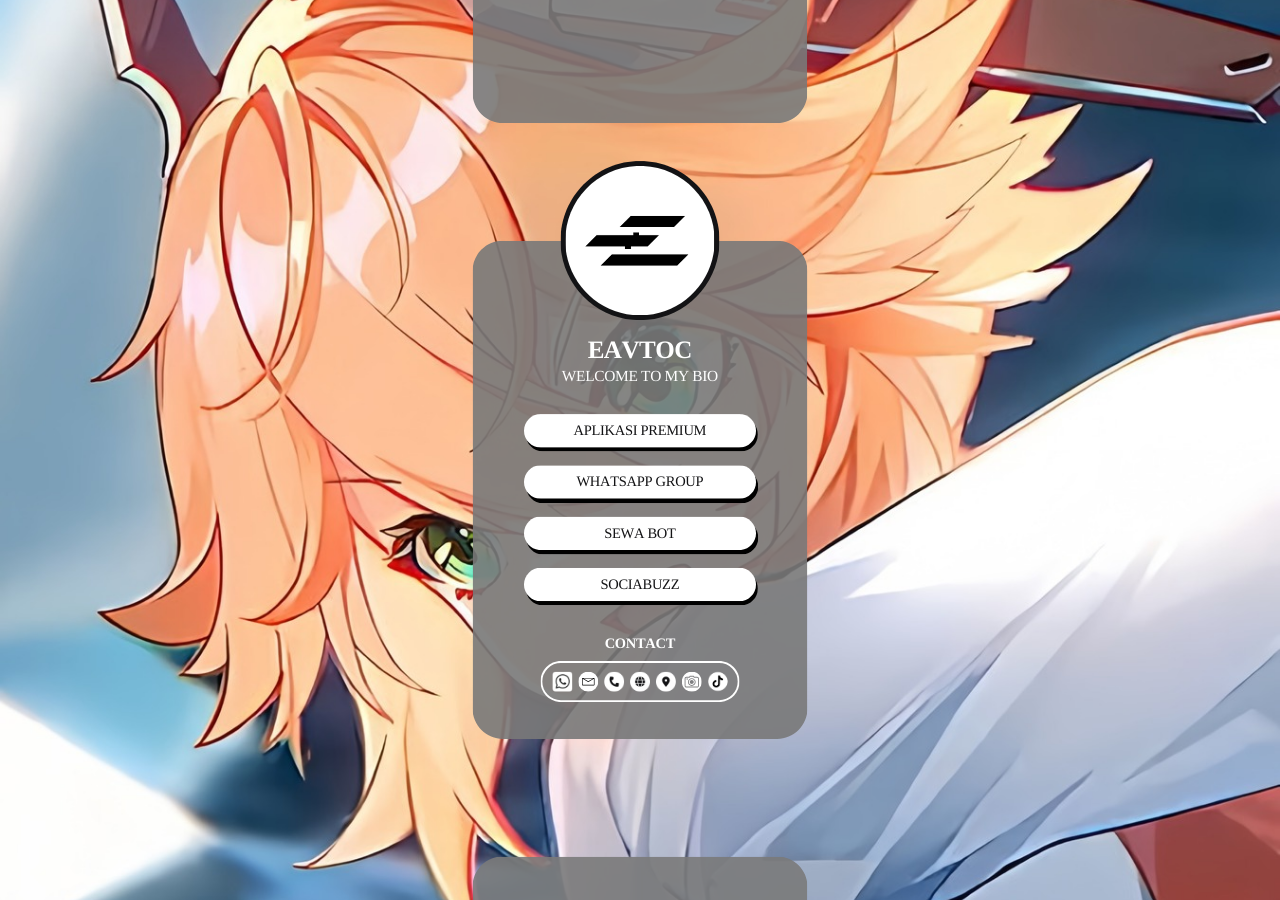
==== commit 0bcf551e: "Up index.html terbaru" ====
--- a/index.html
+++ b/index.html
@@ -7,6 +7,6 @@
         );
         isMedia && e.preventDefault();
       });
-    </script></head><body><script nonce="0f675db1-66f2-459a-b147-13e0ab0516e2">document.documentElement.classList.replace('adaptive', window.matchMedia('(prefers-color-scheme: dark)').matches ? 'dark' : 'light');</script><div id="root"></div><script nonce="0f675db1-66f2-459a-b147-13e0ab0516e2">(function() {window['__canva_public_path__'] = '_assets.html\/'; window['bootstrap'] = JSON.parse('{"base":{"A?":"B","L":false,"N":false,"E":"43c032f88cbb68b704bd6c0e1993f36a0a251107","K":1738929399,"F":{"A?":"B"},"G":"CLIENT_FULL","I":"A","O":{"A?":"B"},"M":"/_online","U":[],"V":[],"a":{"K":"export_website","H":{}},"d":{"A":"wss://www.canva.com/_stream","B":{"F":"export_website"}},"b":{"A?":"H","C":{"a":"ANDROID"},"D":{"a":"ANDROID","c":"id-ID"},"E":{},"P":[],"Q":[],"R":false,"S":false}},"page":{"A":{"B":{"A?":"A","A":"TAEXfxtKgiU","B":1},"C":{"A":1366.0,"B":768.0,"C":"D"},"Q":[],"R":[],"P":"en","D":"ᴇᴀᴠᴛᴏᴄ","E":"","F":[],"G":{},"Y":{},"V":[],"W":[],"A":[{"A?":"i","a":"PB5cDdz3TGLTfZP0","R":false,"S":false,"U":false,"Q":{},"W":[],"X":[],"H":[],"L":{},"G":{"A":"EAGd_LWl94c","B":1,"C":1},"D":{"B":{"A":{"A":"MAGdjXT096A","B":1},"B":{"A":-830.2222222222222,"B":0.0,"D":1366.0,"C":2428.4444444444443,"E":0.0},"E":0.0,"C":{}},"C":"#ffffff","D":0.0,"F":false,"J":false,"G":false,"H":false},"r":[],"E":[{"A?":"J","A":160.60587235413936,"B":504.28208951645104,"D":357.4358209670979,"C":531.7223533773644,"E":0.0,"F":0.1,"Q":false,"S":false,"P":[],"5":{},"T":{},"W":{},"a":{"A":0.0,"B":0.0,"D":64.0,"C":64.0},"b":[{"A":"M0 0H64V64H0z","B":{"C":"#797979","D":0.0,"F":false,"J":false,"G":false,"H":false},"D":32.4}],"d":[],"c":{"A":{"A":0.0,"B":0.0,"D":64.0,"C":64.0},"B":170.66666666666666,"C":253.88412777863,"D":"A","E":"A"},"e":{"A":false,"B":false},"f":[{"A":{"A":[{"A?":"A","A":"\\n"}],"B":[{"A?":"A","A":{"font-family":{"B":"YAFdJjTk5UU,0"},"tracking":{"B":"0.0"},"leading":{"B":"1400.0"},"text-align":{"B":"center"},"font-weight":{"B":"normal"},"text-transform":{"B":"none"},"color":{"B":"#ffffff"},"font-style":{"B":"normal"},"font-size":{"B":"10.133320000000001"}}},{"A?":"B","A":1},{"A?":"A","A":{"font-family":{},"tracking":{},"leading":{},"text-align":{},"font-weight":{},"text-transform":{},"color":{},"font-style":{},"font-size":{}}}]},"B":{"A":[]},"D":{"A":0.0,"B":0.0,"D":64.0,"C":64.0},"E":[1.6],"F":"B"}],"g":[],"h":{"A?":"H","A":531.7223533773644}},{"A?":"J","A":-39.47486651540294,"B":504.28208951645104,"D":357.4358209670979,"C":170.88073886954237,"E":0.0,"F":0.1,"Q":false,"S":false,"N":"websites:decorative","P":[],"5":{},"T":{},"W":{},"a":{"A":0.0,"B":0.0,"D":64.0,"C":64.0},"b":[{"A":"M0 0H64V64H0z","B":{"C":"#797979","D":0.0,"F":false,"J":false,"G":false,"H":false},"D":32.4}],"d":[],"c":{"A":{"A":0.0,"B":0.0,"D":64.0,"C":64.0},"B":170.66666666666666,"C":81.59127985968263,"D":"A","E":"A"},"e":{"A":false,"B":false},"f":[{"A":{"A":[{"A?":"A","A":"\\n"}],"B":[{"A?":"A","A":{"font-style":{"B":"normal"},"font-size":{"B":"10.133320000000001"},"font-family":{"B":"YAFdJjTk5UU,0"},"tracking":{"B":"0.0"},"leading":{"B":"1400.0"},"text-align":{"B":"center"},"font-weight":{"B":"normal"},"text-transform":{"B":"none"},"color":{"B":"#ffffff"}}},{"A?":"B","A":1},{"A?":"A","A":{"font-style":{},"font-size":{},"font-family":{},"tracking":{},"leading":{},"text-align":{},"font-weight":{},"text-transform":{},"color":{}}}]},"B":{"A":[]},"D":{"A":0.0,"B":0.0,"D":64.0,"C":64.0},"E":[1.6],"F":"B"}],"g":[],"h":{"A?":"H","A":170.88073886954237}},{"A?":"J","A":721.528225731504,"B":504.28208951645104,"D":357.4358209670979,"C":83.97289745812883,"E":0.0,"F":0.1,"Q":false,"S":false,"N":"websites:decorative","P":[],"5":{},"T":{},"W":{},"a":{"A":0.0,"B":0.0,"D":64.0,"C":64.0},"b":[{"A":"M0 0H64V64H0z","B":{"C":"#7a7a7a","D":0.0,"F":false,"J":false,"G":false,"H":false},"D":32.4}],"d":[],"c":{"A":{"A":0.0,"B":0.0,"D":64.0,"C":64.0},"B":170.66666666666666,"C":40.094958755798174,"D":"A","E":"A"},"e":{"A":false,"B":false},"f":[{"A":{"A":[{"A?":"A","A":"\\n"}],"B":[{"A?":"A","A":{"font-style":{"B":"normal"},"font-size":{"B":"10.133320000000001"},"font-family":{"B":"YAFdJjTk5UU,0"},"tracking":{"B":"0.0"},"leading":{"B":"1400.0"},"text-align":{"B":"center"},"font-weight":{"B":"normal"},"text-transform":{"B":"none"},"color":{"B":"#ffffff"}}},{"A?":"B","A":1},{"A?":"A","A":{"font-style":{},"font-size":{},"font-family":{},"tracking":{},"leading":{},"text-align":{},"font-weight":{},"text-transform":{},"color":{}}}]},"B":{"A":[]},"D":{"A":0.0,"B":0.0,"D":64.0,"C":64.0},"E":[1.6],"F":"B"}],"g":[],"h":{"A?":"H","A":83.97289745812883}},{"A?":"J","A":75.67177426849638,"B":598.0963042072539,"D":169.8073915854923,"C":169.8073915854923,"E":0.0,"F":0.0,"Q":false,"S":false,"P":[],"5":{},"T":{},"W":{},"a":{"A":0.0,"B":0.0,"D":64.0,"C":64.0},"b":[{"A":"M32 0A32 32 0 1 0 32 64A32 32 0 1 0 32 0Z","B":{"C":"#131315","D":0.0,"F":false,"J":false,"G":false,"H":false},"D":0.0}],"d":[],"c":{"A":{"A":0.0,"B":0.0,"D":64.0,"C":64.0},"B":64.0,"C":64.0,"D":"A","E":"A"},"e":{"A":false,"B":false},"f":[{"A":{"A":[{"A?":"A","A":"\\n"}],"B":[{"A?":"A","A":{"font-style":{"B":"normal"},"font-size":{"B":"10.133320000000001"},"font-family":{"B":"YAFdJjTk5UU,0"},"tracking":{"B":"0.0"},"leading":{"B":"1400.0"},"text-align":{"B":"center"},"font-weight":{"B":"normal"},"text-transform":{"B":"none"},"color":{"B":"#ffffff"}}},{"A?":"B","A":1},{"A?":"A","A":{"font-style":{},"font-size":{},"font-family":{},"tracking":{},"leading":{},"text-align":{},"font-weight":{},"text-transform":{},"color":{}}}]},"B":{"A":[]},"D":{"A":6.0,"B":6.0,"D":52.0,"C":52.0},"E":[1.6],"F":"B"}],"g":[],"h":{"A?":"H","A":169.8073915854923}},{"A?":"J","A":80.8409292959285,"B":603.2439834080642,"D":159.44596520253032,"C":159.44596520253032,"E":0.0,"F":0.0,"X":{"A?":"B","A":1,"B":{"C":"B","G":{"A":819672.131147541}}},"Q":false,"S":false,"P":[],"5":{},"T":{},"W":{},"a":{"A":0.0,"B":0.0,"D":64.0,"C":64.0},"b":[{"A":"M32 0A32 32 0 1 0 32 64A32 32 0 1 0 32 0Z","B":{"A":true,"B":{"A":{"A":"MAGdiyb5TeE","B":1},"B":{"A":-13.229681978798588,"B":0.0,"D":64.0,"C":90.45936395759718,"E":0.0},"E":0.0,"C":{}},"D":0.0,"F":false,"J":false,"G":false,"H":false},"D":0.0}],"d":[],"c":{"A":{"A":0.0,"B":0.0,"D":64.0,"C":64.0},"B":64.0,"C":64.0,"D":"A","E":"A"},"e":{"A":false,"B":true},"f":[],"g":[]},{"A?":"J","A":349.68520494205995,"B":561.1869263879938,"D":247.62614722401227,"C":35.79556632614514,"E":0.0,"F":0.0,"Q":false,"S":false,"P":[],"5":{},"T":{},"W":{},"a":{"A":0.0,"B":0.0,"D":64.0,"C":32.0},"b":[{"A":"M48 0A16 16 0 01 48 32H16A16 16 0 01 16 0Z","B":{"C":"#000000","D":0.0,"F":false,"J":false,"G":false,"H":false},"D":0.0}],"d":[],"c":{"A":{"A":0.0,"B":16.0,"D":32.0,"C":32.0},"B":189.36922318730467,"C":32.0,"D":"A","E":"A"},"e":{"A":false,"B":false},"f":[{"A":{"A":[{"A?":"A","A":"\\n"}],"B":[{"A?":"A","A":{"font-style":{"B":"normal"},"font-size":{"B":"10.133320000000001"},"font-family":{"B":"YAFdJjTk5UU,0"},"tracking":{"B":"0.0"},"leading":{"B":"1400.0"},"text-align":{"B":"center"},"font-weight":{"B":"normal"},"text-transform":{"B":"none"},"color":{"B":"#ffffff"}}},{"A?":"B","A":1},{"A?":"A","A":{"font-style":{},"font-size":{},"font-family":{},"tracking":{},"leading":{},"text-align":{},"font-weight":{},"text-transform":{},"color":{}}}]},"B":{"A":[]},"D":{"A":0.0,"B":0.0,"D":64.0,"C":32.0},"E":[1.6],"F":"B"}],"g":[],"h":{"A?":"H","A":35.79556632614514}},{"A?":"J","A":345.68520494205995,"B":559.1869263879938,"D":247.62614722401227,"C":35.79556632614514,"E":0.0,"F":0.0,"G":"../external.html?link=https://github.com/Eavtoc","Q":false,"S":false,"P":[],"5":{},"T":{},"W":{},"a":{"A":0.0,"B":0.0,"D":64.0,"C":32.0},"b":[{"A":"M48 0A16 16 0 01 48 32H16A16 16 0 01 16 0Z","B":{"C":"#ffffff","D":0.0,"F":false,"J":false,"G":false,"H":false},"D":0.0}],"d":[],"c":{"A":{"A":0.0,"B":16.0,"D":32.0,"C":32.0},"B":189.36922318730467,"C":32.0,"D":"A","E":"A"},"e":{"A":false,"B":false},"f":[{"A":{"A":[{"A?":"A","A":"\\n"}],"B":[{"A?":"A","A":{"tracking":{"B":"0.0"},"color":{"B":"#ffffff"},"font-style":{"B":"normal"},"decoration":{"B":"underline"},"text-transform":{"B":"none"},"text-align":{"B":"center"},"leading":{"B":"1400.0"},"font-size":{"B":"10.133320000000001"},"font-family":{"B":"YAFdJjTk5UU,0"},"link":{"B":"https://github.com/Eavtoc"},"font-weight":{"B":"normal"}}},{"A?":"B","A":1},{"A?":"A","A":{"tracking":{},"color":{},"font-style":{},"decoration":{},"text-transform":{},"text-align":{},"leading":{},"font-size":{},"font-family":{},"link":{},"font-weight":{}}}]},"B":{"A":[]},"D":{"A":0.0,"B":0.0,"D":64.0,"C":32.0},"E":[1.6],"F":"B"}],"g":[],"h":{"A?":"H","A":35.79556632614514}},{"A?":"J","A":405.08077126820507,"B":561.5869263879939,"D":247.62614722401227,"C":35.79556632614514,"E":0.0,"F":0.0,"Q":false,"S":false,"P":[],"5":{},"T":{},"W":{},"a":{"A":0.0,"B":0.0,"D":64.0,"C":32.0},"b":[{"A":"M48 0A16 16 0 01 48 32H16A16 16 0 01 16 0Z","B":{"C":"#000000","D":0.0,"F":false,"J":false,"G":false,"H":false},"D":0.0}],"d":[],"c":{"A":{"A":0.0,"B":16.0,"D":32.0,"C":32.0},"B":189.36922318730467,"C":32.0,"D":"A","E":"A"},"e":{"A":false,"B":false},"f":[{"A":{"A":[{"A?":"A","A":"\\n"}],"B":[{"A?":"A","A":{"font-style":{"B":"normal"},"font-size":{"B":"10.133320000000001"},"font-family":{"B":"YAFdJjTk5UU,0"},"tracking":{"B":"0.0"},"leading":{"B":"1400.0"},"text-align":{"B":"center"},"font-weight":{"B":"normal"},"text-transform":{"B":"none"},"color":{"B":"#ffffff"}}},{"A?":"B","A":1},{"A?":"A","A":{"font-style":{},"font-size":{},"font-family":{},"tracking":{},"leading":{},"text-align":{},"font-weight":{},"text-transform":{},"color":{}}}]},"B":{"A":[]},"D":{"A":0.0,"B":0.0,"D":64.0,"C":32.0},"E":[1.6],"F":"B"}],"g":[],"h":{"A?":"H","A":35.79556632614514}},{"A?":"J","A":400.36017721621295,"B":559.1869263879938,"D":247.62614722401227,"C":35.79556632614514,"E":0.0,"F":0.0,"G":"../external.html?link=https://chat.whatsapp.com/K9JZl4Xyl7p9t14QHvVM3w","Q":false,"S":false,"P":[],"5":{},"T":{},"W":{},"a":{"A":0.0,"B":0.0,"D":64.0,"C":32.0},"b":[{"A":"M48 0A16 16 0 01 48 32H16A16 16 0 01 16 0Z","B":{"C":"#ffffff","D":0.0,"F":false,"J":false,"G":false,"H":false},"D":0.0}],"d":[],"c":{"A":{"A":0.0,"B":16.0,"D":32.0,"C":32.0},"B":189.36922318730467,"C":32.0,"D":"A","E":"A"},"e":{"A":false,"B":false},"f":[{"A":{"A":[{"A?":"A","A":"\\n"}],"B":[{"A?":"A","A":{"tracking":{"B":"0.0"},"color":{"B":"#ffffff"},"font-style":{"B":"normal"},"decoration":{"B":"underline"},"text-transform":{"B":"none"},"text-align":{"B":"center"},"leading":{"B":"1400.0"},"font-size":{"B":"10.133320000000001"},"font-family":{"B":"YAFdJjTk5UU,0"},"link":{"B":"https://chat.whatsapp.com/K9JZl4Xyl7p9t14QHvVM3w"},"font-weight":{"B":"normal"}}},{"A?":"B","A":1},{"A?":"A","A":{"tracking":{},"color":{},"font-style":{},"decoration":{},"text-transform":{},"text-align":{},"leading":{},"font-size":{},"font-family":{},"link":{},"font-weight":{}}}]},"B":{"A":[]},"D":{"A":0.0,"B":0.0,"D":64.0,"C":32.0},"E":[1.6],"F":"B"}],"g":[],"h":{"A?":"H","A":35.79556632614514}},{"A?":"J","A":459.67633759435006,"B":561.5869263879939,"D":247.62614722401227,"C":35.79556632614514,"E":0.0,"F":0.0,"Q":false,"S":false,"P":[],"5":{},"T":{},"W":{},"a":{"A":0.0,"B":0.0,"D":64.0,"C":32.0},"b":[{"A":"M48 0A16 16 0 01 48 32H16A16 16 0 01 16 0Z","B":{"C":"#000000","D":0.0,"F":false,"J":false,"G":false,"H":false},"D":0.0}],"d":[],"c":{"A":{"A":0.0,"B":16.0,"D":32.0,"C":32.0},"B":189.36922318730467,"C":32.0,"D":"A","E":"A"},"e":{"A":false,"B":false},"f":[{"A":{"A":[{"A?":"A","A":"\\n"}],"B":[{"A?":"A","A":{"font-style":{"B":"normal"},"font-size":{"B":"10.133320000000001"},"font-family":{"B":"YAFdJjTk5UU,0"},"tracking":{"B":"0.0"},"leading":{"B":"1400.0"},"text-align":{"B":"center"},"font-weight":{"B":"normal"},"text-transform":{"B":"none"},"color":{"B":"#ffffff"}}},{"A?":"B","A":1},{"A?":"A","A":{"font-style":{},"font-size":{},"font-family":{},"tracking":{},"leading":{},"text-align":{},"font-weight":{},"text-transform":{},"color":{}}}]},"B":{"A":[]},"D":{"A":0.0,"B":0.0,"D":64.0,"C":32.0},"E":[1.6],"F":"B"}],"g":[],"h":{"A?":"H","A":35.79556632614514}},{"A?":"J","A":455.0351494903663,"B":559.1869263879938,"D":247.62614722401227,"C":35.79556632614514,"E":0.0,"F":0.0,"G":"prem.html","Q":false,"S":false,"P":[],"5":{},"T":{},"W":{},"a":{"A":0.0,"B":0.0,"D":64.0,"C":32.0},"b":[{"A":"M48 0A16 16 0 01 48 32H16A16 16 0 01 16 0Z","B":{"C":"#ffffff","D":0.0,"F":false,"J":false,"G":false,"H":false},"D":0.0}],"d":[],"c":{"A":{"A":0.0,"B":16.0,"D":32.0,"C":32.0},"B":189.36922318730467,"C":32.0,"D":"A","E":"A"},"e":{"A":false,"B":false},"f":[{"A":{"A":[{"A?":"A","A":"\\n"}],"B":[{"A?":"A","A":{"font-size":{"B":"15.4667"},"text-transform":{"B":"none"},"link":{"B":"https://sewabot.eavtoc-a.my.id"},"tracking":{"B":"0.0"},"leading":{"B":"1400.0"},"text-align":{"B":"center"},"color":{"B":"#000000"},"font-family":{"B":"YAFdJvSyp_k,2"}}},{"A?":"B","A":1},{"A?":"A","A":{"font-size":{},"text-transform":{},"link":{},"tracking":{},"leading":{},"text-align":{},"color":{},"font-family":{}}}]},"B":{"A":[8]},"D":{"A":0.0,"B":0.0,"D":64.0,"C":32.0},"E":[1.6],"F":"B"}],"g":[],"h":{"A?":"H","A":35.79556632614514}},{"A?":"J","A":513.8719039204952,"B":561.1869263879938,"D":247.62614722401227,"C":35.79556632614514,"E":0.0,"F":0.0,"Q":false,"S":false,"P":[],"5":{},"T":{},"W":{},"a":{"A":0.0,"B":0.0,"D":64.0,"C":32.0},"b":[{"A":"M48 0A16 16 0 01 48 32H16A16 16 0 01 16 0Z","B":{"C":"#000000","D":0.0,"F":false,"J":false,"G":false,"H":false},"D":0.0}],"d":[],"c":{"A":{"A":0.0,"B":16.0,"D":32.0,"C":32.0},"B":189.36922318730467,"C":32.0,"D":"A","E":"A"},"e":{"A":false,"B":false},"f":[{"A":{"A":[{"A?":"A","A":"\\n"}],"B":[{"A?":"A","A":{"font-style":{"B":"normal"},"font-size":{"B":"10.133320000000001"},"font-family":{"B":"YAFdJjTk5UU,0"},"tracking":{"B":"0.0"},"leading":{"B":"1400.0"},"text-align":{"B":"center"},"font-weight":{"B":"normal"},"text-transform":{"B":"none"},"color":{"B":"#ffffff"}}},{"A?":"B","A":1},{"A?":"A","A":{"font-style":{},"font-size":{},"font-family":{},"tracking":{},"leading":{},"text-align":{},"font-weight":{},"text-transform":{},"color":{}}}]},"B":{"A":[]},"D":{"A":0.0,"B":0.0,"D":64.0,"C":32.0},"E":[1.6],"F":"B"}],"g":[],"h":{"A?":"H","A":35.79556632614514}},{"A?":"J","A":509.71012176451944,"B":559.1869263879938,"D":247.62614722401227,"C":35.79556632614514,"E":0.0,"F":0.0,"G":"../external.html?link=https://saweria.co/eavtoc","Q":false,"S":false,"P":[],"5":{},"T":{},"W":{},"a":{"A":0.0,"B":0.0,"D":64.0,"C":32.0},"b":[{"A":"M48 0A16 16 0 01 48 32H16A16 16 0 01 16 0Z","B":{"C":"#ffffff","D":0.0,"F":false,"J":false,"G":false,"H":false},"D":0.0}],"d":[],"c":{"A":{"A":0.0,"B":16.0,"D":32.0,"C":32.0},"B":189.36922318730467,"C":32.0,"D":"A","E":"A"},"e":{"A":false,"B":false},"f":[{"A":{"A":[{"A?":"A","A":"\\n"}],"B":[{"A?":"A","A":{"color":{"B":"#ffffff"},"font-style":{"B":"normal"},"decoration":{"B":"underline"},"text-transform":{"B":"none"},"text-align":{"B":"center"},"leading":{"B":"1400.0"},"font-size":{"B":"10.133320000000001"},"font-family":{"B":"YAFdJjTk5UU,0"},"link":{"B":"https://eavtoc-a.my.id/prem"},"font-weight":{"B":"normal"},"tracking":{"B":"0.0"}}},{"A?":"B","A":1},{"A?":"A","A":{"color":{},"font-style":{},"decoration":{},"text-transform":{},"text-align":{},"leading":{},"font-size":{},"font-family":{},"link":{},"font-weight":{},"tracking":{}}}]},"B":{"A":[]},"D":{"A":0.0,"B":0.0,"D":64.0,"C":32.0},"E":[1.6],"F":"B"}],"g":[],"h":{"A?":"H","A":35.79556632614514}},{"A?":"J","A":609.2436960973403,"B":576.7463744356794,"D":212.50725112864131,"C":43.77545602710495,"E":0.0,"F":0.0,"Q":false,"S":false,"P":[],"5":{},"T":{},"W":{},"a":{"A":0.0,"B":0.0,"D":64.0,"C":32.0},"b":[{"A":"M48 0A16 16 0 01 48 32H16A16 16 0 01 16 0Z","B":{"D":0.0,"F":false,"J":false,"G":false,"H":false},"C":{"A":2.0,"B":"#ffffff","C":[],"f":true},"D":0.0}],"d":[],"c":{"A":{"A":0.0,"B":16.0,"D":32.0,"C":32.0},"B":123.34348818447356,"C":32.0,"D":"A","E":"A"},"e":{"A":false,"B":false},"f":[{"A":{"A":[{"A?":"A","A":"\\n"}],"B":[{"A?":"A","A":{"font-style":{"B":"normal"},"font-size":{"B":"10.133320000000001"},"font-family":{"B":"YAFdJjTk5UU,0"},"tracking":{"B":"0.0"},"leading":{"B":"1400.0"},"text-align":{"B":"center"},"font-weight":{"B":"normal"},"text-transform":{"B":"none"},"color":{"B":"#ffffff"}}},{"A?":"B","A":1},{"A?":"A","A":{"font-style":{},"font-size":{},"font-family":{},"tracking":{},"leading":{},"text-align":{},"font-weight":{},"text-transform":{},"color":{}}}]},"B":{"A":[]},"D":{"A":0.0,"B":0.0,"D":64.0,"C":32.0},"E":[1.6],"F":"B"}],"g":[],"h":{"A?":"H","A":43.77545602710496}},{"A?":"I","A":620.5242887645031,"B":644.7455599701599,"D":21.214270692779593,"C":21.214270692779593,"E":0.0,"F":0.0,"G":"tel:6283892608057","Q":false,"S":false,"P":[],"5":{},"T":{},"W":{},"a":{"A":false,"B":{"A":{"A":"MAGLvjq_XIU","B":1},"B":{"A":0.0,"B":0.0,"D":21.214270692779593,"C":21.214270692779593,"E":0.0},"E":0.0,"C":{"#051eab":"#ffffff","#142ed1":"#ffffff","#ffffff":"#131315"}},"D":0.0,"F":false,"J":false,"G":false,"H":false},"e":[]},{"A?":"I","A":620.524288764503,"B":672.3598306629394,"D":21.21427069277967,"C":21.214270692779667,"E":0.0,"F":0.0,"G":"../external.html?link=https://bit.ly/eavtoc","Q":false,"S":false,"P":[],"5":{},"T":{},"W":{},"a":{"A":false,"B":{"A":{"A":"MAFZlVKeDy0","B":1},"B":{"A":0.0,"B":0.0,"D":21.21427069277967,"C":21.214270692779667,"E":0.0},"E":0.0,"C":{"#ed1c24":"#ffffff","#000000":"#ffffff","#ffffff":"#131315"}},"D":0.0,"F":false,"J":false,"G":false,"H":false},"e":[]},{"A?":"I","A":620.5242887645029,"B":699.9741013557191,"D":21.214270692779632,"C":21.21427069277963,"E":0.0,"F":0.0,"G":"../external.html?link=https://maps.app.goo.gl/y36DwmC8j8d4rM5T9","Q":false,"S":false,"P":[],"5":{},"T":{},"W":{},"a":{"A":false,"B":{"A":{"A":"MAFZlRllgFQ","B":1},"B":{"A":0.0,"B":0.0,"D":21.214270692779632,"C":21.21427069277963,"E":0.0},"E":0.0,"C":{"#000000":"#ffffff","#ed1c24":"#ffffff","#ffffff":"#131315"}},"D":0.0,"F":false,"J":false,"G":false,"H":false},"e":[]},{"A?":"I","A":620.5242887645036,"B":589.5170185846007,"D":21.214270692779387,"C":21.214270692779383,"E":0.0,"F":0.0,"G":"../external.html?link=https://wa.link/a3p6yv","Q":false,"S":false,"P":[],"5":{},"T":{},"W":{},"a":{"A":false,"B":{"A":{"A":"MAGZphGFyl8","B":1},"B":{"A":0.0,"B":0.0,"D":21.214270692779387,"C":21.214270692779383,"E":0.0},"E":0.0,"C":{}},"D":0.0,"F":false,"J":false,"G":false,"H":false},"e":[]},{"A?":"I","A":620.5242887645031,"B":617.13128927738,"D":21.214270692779856,"C":21.214270692779852,"E":0.0,"F":0.0,"G":"mailto:admin@eavtoc-a.my.id","Q":false,"S":false,"P":[],"5":{},"T":{},"W":{},"a":{"A":false,"B":{"A":{"A":"MAFX5uXu3Js","B":1},"B":{"A":0.0,"B":0.0,"D":21.214270692779856,"C":21.214270692779852,"E":0.0},"E":0.0,"C":{"#000000":"#ffffff","#ffffff":"#000000"}},"D":0.0,"F":false,"J":false,"G":false,"H":false},"e":[]},{"A?":"I","A":620.5242887645031,"B":727.5883720484987,"D":21.214270692779653,"C":21.21427069277965,"E":0.0,"F":0.0,"G":"../external.html?link=https://www.instagram.com/eavtoc_a","Q":false,"S":false,"P":[],"5":{},"T":{},"W":{},"a":{"A":false,"B":{"A":{"A":"MAEWCuDkybw","B":1},"B":{"A":0.0,"B":0.0,"D":21.214270692779653,"C":21.21427069277965,"E":0.0},"E":0.0,"C":{"#070605":"#ffffff"}},"D":0.0,"F":false,"J":false,"G":false,"H":false},"e":[]},{"A?":"I","A":618.7148849535924,"B":753.2683738221448,"D":24.973314482558216,"C":24.973314482558273,"E":0.0,"F":0.0,"G":"../external.html?link=https://www.tiktok.com/@eavtoc_a","Q":false,"S":false,"P":[],"5":{},"T":{},"W":{},"a":{"B":{"A":{"A":"MAGdjArgZRk","B":1},"I":{"A":"MAGdjIlyJHw","B":1},"B":{"A":1.9539925233402755E-14,"B":-7.460690195583933,"D":40.07726232462955,"C":24.973314482558273,"E":0.0},"E":0.0,"C":{}},"D":0.0,"F":false,"J":false,"G":false,"H":false},"e":[]},{"A?":"K","A":261.0868944984588,"B":510.2026316977739,"D":345.5947366044522,"C":31.6512,"E":0.0,"F":0.0,"X":{"A?":"B","A":26,"B":{"C":"C","G":{"A":5517241.379310345}}},"Q":false,"S":false,"N":"heading","P":[],"5":{},"T":{},"W":{},"a":{"A":[{"A?":"A","A":"eavtoc\\n"}],"B":[{"A?":"A","A":{"tracking":{"B":"-20.0"},"text-align":{"B":"center"},"text-transform":{"B":"uppercase"},"font-size":{"B":"26.744"},"font-family":{"B":"YAFdJjTk5UU,0"},"font-weight":{"B":"bold"},"color":{"B":"#ffffff"}}},{"A?":"B","A":6},{"A?":"A","A":{"spacing":{"B":"0.0"},"leading":{"B":"1400.0"}}},{"A?":"B","A":1},{"A?":"A","A":{"font-size":{},"font-family":{},"spacing":{},"tracking":{},"leading":{},"text-align":{},"font-weight":{},"text-transform":{},"color":{}}}]},"b":{"A":[]},"d":"A","l":false,"g":true,"h":"A"},{"A?":"K","A":295.45214498855273,"B":576.7463744356793,"D":212.5072511286414,"C":19.511008,"E":0.0,"F":0.0,"X":{"A?":"B","A":26,"B":{"C":"C","G":{"A":5423728.813559323}}},"Q":false,"S":false,"N":"heading","P":[],"5":{},"T":{},"W":{},"a":{"A":[{"A?":"A","A":"Welcome to my bio\\n"}],"B":[{"A?":"A","A":{"text-align":{"B":"center"},"text-transform":{"B":"uppercase"},"font-size":{"B":"41.1124"},"font-family":{"B":"YAFdJjTk5UU,0"},"color":{"B":"#ffffff"}}},{"A?":"B","A":17},{"A?":"A","A":{"spacing":{"B":"0.0"},"tracking":{"B":"-20.0"},"leading":{"B":"1400.0"}}},{"A?":"B","A":1},{"A?":"A","A":{"font-family":{},"font-size":{},"text-transform":{},"tracking":{},"leading":{},"text-align":{},"color":{},"spacing":{}}}]},"b":{"A":[]},"d":"A","e":531.2681278216035,"f":48.77752,"l":false,"g":true,"h":"A"},{"A?":"K","A":354.6300981051325,"B":580.3894424823717,"D":205.2211150352566,"C":17.90578,"E":0.0,"F":0.0,"X":{"A?":"B","A":6},"Q":false,"S":false,"N":"heading","P":[],"5":{},"T":{},"W":{},"a":{"A":[{"A?":"A","A":"APLIKASI PREMIUM\\n"}],"B":[{"A?":"A","A":{"link":{"B":"https://eavtoc-a.my.id/prem"},"text-align":{"B":"center"},"text-transform":{"B":"uppercase"},"font-size":{"B":"15.4711"},"font-family":{"B":"YAFdJjTk5UU,0"},"color":{"B":"#131315"},"tracking":{"B":"-20.0"}}},{"A?":"B","A":16},{"A?":"A","A":{"spacing":{"B":"0.0"},"leading":{"B":"1400.0"}}},{"A?":"B","A":1},{"A?":"A","A":{"font-size":{},"font-family":{},"spacing":{},"tracking":{},"leading":{},"text-align":{},"link":{},"text-transform":{},"color":{}}}]},"b":{"A":[]},"d":"B","l":false,"g":true,"h":"A"},{"A?":"K","A":409.3050703792858,"B":580.3894424823717,"D":205.2211150352566,"C":17.90578,"E":0.0,"F":0.0,"X":{"A?":"B","A":6,"B":{"C":"D","G":{}}},"Q":false,"S":false,"N":"heading","P":[],"5":{},"T":{},"W":{},"a":{"A":[{"A?":"A","A":"Whatsapp group\\n"}],"B":[{"A?":"A","A":{"link":{"B":"https://chat.whatsapp.com/K9JZl4Xyl7p9t14QHvVM3w"},"text-align":{"B":"center"},"text-transform":{"B":"uppercase"},"font-size":{"B":"15.4711"},"font-family":{"B":"YAFdJjTk5UU,0"},"color":{"B":"#131315"},"tracking":{"B":"-20.0"}}},{"A?":"B","A":14},{"A?":"A","A":{"spacing":{"B":"0.0"},"leading":{"B":"1400.0"}}},{"A?":"B","A":1},{"A?":"A","A":{"font-family":{},"spacing":{},"tracking":{},"leading":{},"text-align":{},"link":{},"text-transform":{},"color":{},"font-size":{}}}]},"b":{"A":[15]},"d":"B","l":false,"g":true,"h":"A"},{"A?":"K","A":518.655014927592,"B":580.3894424823717,"D":205.2211150352566,"C":17.90578,"E":0.0,"F":0.0,"X":{"A?":"B","A":6,"B":{"C":"D","G":{}}},"Q":false,"S":false,"N":"heading","P":[],"5":{},"T":{},"W":{},"a":{"A":[{"A?":"A","A":"Sociabuzz\\n"}],"B":[{"A?":"A","A":{"link":{"B":"https://sociabuzz.com/eavtoc/tribe"},"text-align":{"B":"center"},"text-transform":{"B":"uppercase"},"font-size":{"B":"15.4711"},"font-family":{"B":"YAFdJjTk5UU,0"},"color":{"B":"#131315"},"tracking":{"B":"-20.0"}}},{"A?":"B","A":9},{"A?":"A","A":{"spacing":{"B":"0.0"},"leading":{"B":"1400.0"}}},{"A?":"B","A":1},{"A?":"A","A":{"font-size":{},"font-family":{},"spacing":{},"tracking":{},"leading":{},"text-align":{},"link":{},"text-transform":{},"color":{}}}]},"b":{"A":[]},"d":"B","l":false,"g":true,"h":"A"},{"A?":"K","A":581.4967714556395,"B":598.0963042072539,"D":169.80739158549233,"C":18.418113497952962,"E":0.0,"F":0.0,"X":{"A?":"B","A":1},"Q":false,"S":false,"N":"paragraph","P":[],"5":{},"T":{},"W":{},"a":{"A":[{"A?":"A","A":"Contact\\n"}],"B":[{"A?":"A","A":{"text-align":{"B":"center"},"text-transform":{"B":"uppercase"},"font-size":{"B":"37.3971"},"font-family":{"B":"YAFdJjTk5UU,0"},"font-weight":{"B":"bold"},"color":{"B":"#ffffff"},"tracking":{"B":"-20.0"}}},{"A?":"B","A":7},{"A?":"A","A":{"spacing":{"B":"0.0"},"leading":{"B":"1400.0"}}},{"A?":"B","A":1},{"A?":"A","A":{"font-size":{},"font-family":{},"spacing":{},"tracking":{},"leading":{},"text-align":{},"font-weight":{},"text-transform":{},"color":{}}}]},"b":{"A":[]},"d":"B","e":410.4613408161192,"f":44.52058,"l":false,"g":true,"h":"A"},{"A?":"K","A":463.9800426534389,"B":580.3894424823717,"D":205.2211150352566,"C":17.90578,"E":0.0,"F":0.0,"X":{"A?":"B","A":6,"B":{"C":"E","G":{"A":555555.5555555555}}},"Q":false,"S":false,"N":"heading","P":[],"5":{},"T":{},"W":{},"a":{"A":[{"A?":"A","A":"SEWA BOT\\n"}],"B":[{"A?":"A","A":{"link":{"B":"https://sewabot.eavtoc-a.my.id"},"text-align":{"B":"center"},"text-transform":{"B":"uppercase"},"font-size":{"B":"15.4711"},"font-family":{"B":"YAFdJjTk5UU,0"},"color":{"B":"#131315"},"tracking":{"B":"-20.0"}}},{"A?":"B","A":8},{"A?":"A","A":{"spacing":{"B":"0.0"},"leading":{"B":"1400.0"}}},{"A?":"B","A":1},{"A?":"A","A":{"font-size":{},"font-family":{},"spacing":{},"tracking":{},"leading":{},"text-align":{},"link":{},"text-transform":{},"color":{}}}]},"b":{"A":[]},"d":"B","l":false,"g":true,"h":"A"}],"I":[]}],"I":[]},"Z":{"A?":"A","M":"id-ID","e":true,"f":false,"g":{"A":"YAFdJjTk5UU-0","B":"#ffffff","C":"#304254"}},"B":[{"A":"YACgEZ1cb1Q","B":0,"C":"Arimo","D":[{"style":"BOLD","files":[{"url":"_assets/fonts/9fd726aeae98b22824f0dc8947036e77.woff","format":"WOFF","unicodeRanges":[],"sizeBytes":234696},{"url":"_assets/fonts/0bb563f2f60ffd4e62b64cb021c33776.otf","format":"OTF","unicodeRanges":[],"sizeBytes":438516},{"url":"_assets/fonts/98c4d2c0223fc8474641c77f923528e9.woff2","format":"WOFF2","unicodeRanges":[],"sizeBytes":194064}],"subsettedFiles":[],"metadata":{"head":{"unitsPerEm":2048,"yMin":-771,"yMax":2116},"hhea":{"ascender":1854,"descender":-434,"lineGap":67},"os2":{"sTypoAscender":1491,"sTypoDescender":-431,"sTypoLineGap":307,"usWinAscent":1854,"usWinDescent":434,"fsSelection":32}}},{"style":"REGULAR","files":[{"url":"_assets/fonts/f8f199f09526f79e87644ed227e0f651.woff2","format":"WOFF2","unicodeRanges":[],"sizeBytes":194188},{"url":"_assets/fonts/4ff8a742aa834e35f10ead140b735c45.woff","format":"WOFF","unicodeRanges":[],"sizeBytes":234380},{"url":"_assets/fonts/daee28464eba92254cb149feea6599e3.otf","format":"OTF","unicodeRanges":[],"sizeBytes":436180}],"subsettedFiles":[],"metadata":{"head":{"unitsPerEm":2048,"yMin":-621,"yMax":2007},"hhea":{"ascender":1854,"descender":-434,"lineGap":67},"os2":{"sTypoAscender":1491,"sTypoDescender":-431,"sTypoLineGap":307,"usWinAscent":1854,"usWinDescent":434,"fsSelection":64}}},{"style":"BOLD_ITALICS","files":[{"url":"_assets/fonts/1060345c54d396e76d73f1da7ee200bd.woff2","format":"WOFF2","unicodeRanges":[],"sizeBytes":203232},{"url":"_assets/fonts/7fc2786f9023d4d812357cb787e9ad4b.woff","format":"WOFF","unicodeRanges":[],"sizeBytes":237660},{"url":"_assets/fonts/4de29305db46625343735e840e3d27aa.otf","format":"OTF","unicodeRanges":[],"sizeBytes":435028}],"subsettedFiles":[],"metadata":{"head":{"unitsPerEm":2048,"yMin":-771,"yMax":2109},"hhea":{"ascender":1854,"descender":-434,"lineGap":67},"os2":{"sTypoAscender":1491,"sTypoDescender":-431,"sTypoLineGap":307,"usWinAscent":1854,"usWinDescent":434,"fsSelection":33}}},{"style":"ITALICS","files":[{"url":"_assets/fonts/79d14bb61301a10c73c6cb293c29b309.otf","format":"OTF","unicodeRanges":[],"sizeBytes":440740},{"url":"_assets/fonts/ac9b8a560f98d1757a4565a2419d33c3.woff","format":"WOFF","unicodeRanges":[],"sizeBytes":240632},{"url":"_assets/fonts/d257a7100844bc3f98c9021168b6249e.woff2","format":"WOFF2","unicodeRanges":[],"sizeBytes":201132}],"subsettedFiles":[],"metadata":{"head":{"unitsPerEm":2048,"yMin":-621,"yMax":2077},"hhea":{"ascender":1854,"descender":-434,"lineGap":67},"os2":{"sTypoAscender":1491,"sTypoDescender":-425,"sTypoLineGap":307,"usWinAscent":1854,"usWinDescent":434,"fsSelection":1}}}],"E":false},{"A":"YAFdJjTk5UU","B":0,"C":"Canva Sans","D":[{"style":"REGULAR","files":[{"url":"_assets/fonts/524aad5b2fc603ca22e7683fe2bd57ad.woff","format":"WOFF","unicodeRanges":[],"sizeBytes":53272},{"url":"_assets/fonts/2de498afbe8ce167560d5df6489c2042.otf","format":"OTF","unicodeRanges":[],"sizeBytes":120996},{"url":"_assets/fonts/f4a4890561b3fddfd1fd9a1b27b6d4a4.woff2","format":"WOFF2","unicodeRanges":[],"sizeBytes":40708}],"subsettedFiles":[],"metadata":{"head":{"unitsPerEm":2048,"yMin":-485,"yMax":1953},"hhea":{"ascender":2189,"descender":-600,"lineGap":0},"os2":{"sTypoAscender":1567,"sTypoDescender":-492,"sTypoLineGap":132,"usWinAscent":2189,"usWinDescent":600,"fsSelection":64}}},{"style":"BOLD_ITALICS","files":[{"url":"_assets/fonts/8df989c19bad0ae48899c160edc848cc.woff","format":"WOFF","unicodeRanges":[],"sizeBytes":56332},{"url":"_assets/fonts/625cf32ea46ae48b58ebd3ff993de469.woff2","format":"WOFF2","unicodeRanges":[],"sizeBytes":42876},{"url":"_assets/fonts/e4bfa1ce4b7289012a75164e31bf53cb.otf","format":"OTF","unicodeRanges":[],"sizeBytes":124480}],"subsettedFiles":[],"metadata":{"head":{"unitsPerEm":2048,"yMin":-543,"yMax":1965},"hhea":{"ascender":2189,"descender":-600,"lineGap":0},"os2":{"sTypoAscender":1567,"sTypoDescender":-492,"sTypoLineGap":132,"usWinAscent":2189,"usWinDescent":600,"fsSelection":33}}},{"style":"MEDIUM","files":[{"url":"_assets/fonts/c69c23593c9bd5705c7780a200f2a6db.woff2","format":"WOFF2","unicodeRanges":[],"sizeBytes":41508},{"url":"_assets/fonts/118364a24c6803ae4026cdb1539432fd.otf","format":"OTF","unicodeRanges":[],"sizeBytes":122064},{"url":"_assets/fonts/8d9764193508af6a6217424b6142276e.woff","format":"WOFF","unicodeRanges":[],"sizeBytes":54632}],"subsettedFiles":[],"metadata":{"head":{"unitsPerEm":2048,"yMin":-514,"yMax":1959},"hhea":{"ascender":2189,"descender":-600,"lineGap":0},"os2":{"sTypoAscender":1567,"sTypoDescender":-492,"sTypoLineGap":132,"usWinAscent":2189,"usWinDescent":600,"fsSelection":64}}},{"style":"MEDIUM_ITALICS","files":[{"url":"_assets/fonts/0f2e328113d2888dabe9fb7ff4e2e5bf.otf","format":"OTF","unicodeRanges":[],"sizeBytes":125252},{"url":"_assets/fonts/e5e43f51d6d7939d8911c861efa5f9b7.woff2","format":"WOFF2","unicodeRanges":[],"sizeBytes":43356},{"url":"_assets/fonts/2de4b160c4d61a6fd6031079a50ec067.woff","format":"WOFF","unicodeRanges":[],"sizeBytes":56892}],"subsettedFiles":[],"metadata":{"head":{"unitsPerEm":2048,"yMin":-514,"yMax":1959},"hhea":{"ascender":2189,"descender":-600,"lineGap":0},"os2":{"sTypoAscender":1567,"sTypoDescender":-492,"sTypoLineGap":132,"usWinAscent":2189,"usWinDescent":600,"fsSelection":1}}},{"style":"ITALICS","files":[{"url":"_assets/fonts/8dbae49e1280328b442be6dfff163124.woff2","format":"WOFF2","unicodeRanges":[],"sizeBytes":42500},{"url":"_assets/fonts/9908e382b6cacac06c41f2338221730b.woff","format":"WOFF","unicodeRanges":[],"sizeBytes":56120},{"url":"_assets/fonts/267ce2bbd62c7b3a6ed10e033935dda6.otf","format":"OTF","unicodeRanges":[],"sizeBytes":124432}],"subsettedFiles":[],"metadata":{"head":{"unitsPerEm":2048,"yMin":-485,"yMax":1953},"hhea":{"ascender":2189,"descender":-600,"lineGap":0},"os2":{"sTypoAscender":1567,"sTypoDescender":-492,"sTypoLineGap":132,"usWinAscent":2189,"usWinDescent":600,"fsSelection":1}}},{"style":"BOLD","files":[{"url":"_assets/fonts/af71aaddb4396e5f746d513b7b12c6be.otf","format":"OTF","unicodeRanges":[],"sizeBytes":122344},{"url":"_assets/fonts/33696a29f45c1b554a4c12443b998d21.woff2","format":"WOFF2","unicodeRanges":[],"sizeBytes":41456},{"url":"_assets/fonts/99b501a05417cbc1b5836408f47cbf38.woff","format":"WOFF","unicodeRanges":[],"sizeBytes":54600}],"subsettedFiles":[],"metadata":{"head":{"unitsPerEm":2048,"yMin":-543,"yMax":1965},"hhea":{"ascender":2189,"descender":-600,"lineGap":0},"os2":{"sTypoAscender":1567,"sTypoDescender":-492,"sTypoLineGap":132,"usWinAscent":2189,"usWinDescent":600,"fsSelection":32}}}],"E":false},{"A":"YAFdJvSyp_k","B":2,"C":"Inter","D":[{"style":"BOLD_ITALICS","files":[{"url":"_assets/fonts/3d9326ab8fa6361d2eed31d68525dfcd.otf","format":"OTF","unicodeRanges":[],"sizeBytes":265920},{"url":"_assets/fonts/6ad8f6feda6cb38ac007ca7cba119e91.woff","format":"WOFF","unicodeRanges":[],"sizeBytes":134240},{"url":"_assets/fonts/81b6f7ec71b642263236bb39c53f2973.woff2","format":"WOFF2","unicodeRanges":[],"sizeBytes":118028}],"subsettedFiles":[],"metadata":{"head":{"unitsPerEm":2816,"yMin":-1150,"yMax":3077},"hhea":{"ascender":2708,"descender":-660,"lineGap":0},"os2":{"sTypoAscender":2708,"sTypoDescender":-660,"sTypoLineGap":0,"usWinAscent":2708,"usWinDescent":660,"fsSelection":33}}},{"style":"THIN","files":[{"url":"_assets/fonts/ccdd0be55b327fb17751851ccde8117d.woff2","format":"WOFF2","unicodeRanges":[],"sizeBytes":115560},{"url":"_assets/fonts/2dab3a87d5578e1a339fdaf1e69f4ced.otf","format":"OTF","unicodeRanges":[],"sizeBytes":264824},{"url":"_assets/fonts/54f64289aa1f815c8ac6637552e20107.woff","format":"WOFF","unicodeRanges":[],"sizeBytes":131576}],"subsettedFiles":[],"metadata":{"head":{"unitsPerEm":2816,"yMin":-1032,"yMax":3029},"hhea":{"ascender":2708,"descender":-660,"lineGap":0},"os2":{"sTypoAscender":2708,"sTypoDescender":-660,"sTypoLineGap":0,"usWinAscent":2708,"usWinDescent":660,"fsSelection":64}}},{"style":"THIN_ITALICS","files":[{"url":"_assets/fonts/04ac4fc49e1ae79f58945e6b1efaf964.otf","format":"OTF","unicodeRanges":[],"sizeBytes":275220},{"url":"_assets/fonts/fcd539312bd2922a99daca8346f87638.woff","format":"WOFF","unicodeRanges":[],"sizeBytes":137144},{"url":"_assets/fonts/6b94355504295dc50f33250161cb411c.woff2","format":"WOFF2","unicodeRanges":[],"sizeBytes":121068}],"subsettedFiles":[],"metadata":{"head":{"unitsPerEm":2816,"yMin":-1032,"yMax":3104},"hhea":{"ascender":2708,"descender":-660,"lineGap":0},"os2":{"sTypoAscender":2708,"sTypoDescender":-660,"sTypoLineGap":0,"usWinAscent":2708,"usWinDescent":660,"fsSelection":1}}},{"style":"EXTRA_LIGHT","files":[{"url":"_assets/fonts/33824ee75f2e2933db14f0b9abcaabf8.woff","format":"WOFF","unicodeRanges":[],"sizeBytes":153560},{"url":"_assets/fonts/2f9a09ca5b40a2b49537c675bf6ea530.otf","format":"OTF","unicodeRanges":[],"sizeBytes":310808},{"url":"_assets/fonts/65c0a42ccc9f1a615d2bec48483af0bb.woff2","format":"WOFF2","unicodeRanges":[],"sizeBytes":106860}],"subsettedFiles":[],"metadata":{"head":{"unitsPerEm":2816,"yMin":-900,"yMax":3072},"hhea":{"ascender":2728,"descender":-680,"lineGap":0},"os2":{"sTypoAscender":2728,"sTypoDescender":-680,"sTypoLineGap":0,"usWinAscent":2728,"usWinDescent":680,"fsSelection":192}}},{"style":"ULTRA_BOLD","files":[{"url":"_assets/fonts/bf504a4418eac11372114b26567fad56.otf","format":"OTF","unicodeRanges":[],"sizeBytes":316716},{"url":"_assets/fonts/0ef2229020ece4e0a389011d0aeec649.woff2","format":"WOFF2","unicodeRanges":[],"sizeBytes":109404},{"url":"_assets/fonts/d10b3ad7b3d2740dc73c31ee6a412ac7.woff","format":"WOFF","unicodeRanges":[],"sizeBytes":156576}],"subsettedFiles":[],"metadata":{"head":{"unitsPerEm":2816,"yMin":-900,"yMax":3072},"hhea":{"ascender":2728,"descender":-680,"lineGap":0},"os2":{"sTypoAscender":2728,"sTypoDescender":-680,"sTypoLineGap":0,"usWinAscent":2728,"usWinDescent":680,"fsSelection":192}}},{"style":"MEDIUM","files":[{"url":"_assets/fonts/386ae7f3f5752c4caf0033c76cd72514.otf","format":"OTF","unicodeRanges":[],"sizeBytes":314712},{"url":"_assets/fonts/9924bd85809c6643a306c3e898c61139.woff","format":"WOFF","unicodeRanges":[],"sizeBytes":155500},{"url":"_assets/fonts/84b7214eac953a88eabd23be12be377c.woff2","format":"WOFF2","unicodeRanges":[],"sizeBytes":108760}],"subsettedFiles":[],"metadata":{"head":{"unitsPerEm":2816,"yMin":-900,"yMax":3072},"hhea":{"ascender":2728,"descender":-680,"lineGap":0},"os2":{"sTypoAscender":2728,"sTypoDescender":-680,"sTypoLineGap":0,"usWinAscent":2728,"usWinDescent":680,"fsSelection":192}}},{"style":"BOLD","files":[{"url":"_assets/fonts/116885b7016762795ccfa3257edfad1d.woff","format":"WOFF","unicodeRanges":[],"sizeBytes":127748},{"url":"_assets/fonts/b25a21661ecd0da6d131b6ee3061b904.woff2","format":"WOFF2","unicodeRanges":[],"sizeBytes":111132},{"url":"_assets/fonts/5b5ef58cf9905273ea3fc901dfa936b0.otf","format":"OTF","unicodeRanges":[],"sizeBytes":260196}],"subsettedFiles":[],"metadata":{"head":{"unitsPerEm":2816,"yMin":-1152,"yMax":3077},"hhea":{"ascender":2708,"descender":-660,"lineGap":0},"os2":{"sTypoAscender":2708,"sTypoDescender":-660,"sTypoLineGap":0,"usWinAscent":2708,"usWinDescent":660,"fsSelection":32}}},{"style":"SEMI_BOLD","files":[{"url":"_assets/fonts/6f3800c38c83933c79c08933063407a7.woff","format":"WOFF","unicodeRanges":[],"sizeBytes":156488},{"url":"_assets/fonts/7835234704f485cf4548fcbe44c71b20.otf","format":"OTF","unicodeRanges":[],"sizeBytes":315756},{"url":"_assets/fonts/17b4724577ccf0c3eb26e6f34763a26d.woff2","format":"WOFF2","unicodeRanges":[],"sizeBytes":109500}],"subsettedFiles":[],"metadata":{"head":{"unitsPerEm":2816,"yMin":-900,"yMax":3072},"hhea":{"ascender":2728,"descender":-680,"lineGap":0},"os2":{"sTypoAscender":2728,"sTypoDescender":-680,"sTypoLineGap":0,"usWinAscent":2728,"usWinDescent":680,"fsSelection":192}}},{"style":"LIGHT","files":[{"url":"_assets/fonts/f2741d82f20bf8177bbfb081784186ee.woff","format":"WOFF","unicodeRanges":[],"sizeBytes":153172},{"url":"_assets/fonts/1106cfe86e4dd171972ee1d70089143a.otf","format":"OTF","unicodeRanges":[],"sizeBytes":310420},{"url":"_assets/fonts/1163336426408656be8c529e11ed99c5.woff2","format":"WOFF2","unicodeRanges":[],"sizeBytes":106732}],"subsettedFiles":[],"metadata":{"head":{"unitsPerEm":2816,"yMin":-900,"yMax":3072},"hhea":{"ascender":2728,"descender":-680,"lineGap":0},"os2":{"sTypoAscender":2728,"sTypoDescender":-680,"sTypoLineGap":0,"usWinAscent":2728,"usWinDescent":680,"fsSelection":192}}},{"style":"REGULAR","files":[{"url":"_assets/fonts/b1129fff306538fc9a1214694892da3c.otf","format":"OTF","unicodeRanges":[],"sizeBytes":256704},{"url":"_assets/fonts/641eef984b9f5455d67cb841f98e430b.woff","format":"WOFF","unicodeRanges":[],"sizeBytes":119304},{"url":"_assets/fonts/34c7dd29b48020ab4837bbcd3d77bfc2.woff2","format":"WOFF2","unicodeRanges":[],"sizeBytes":103700}],"subsettedFiles":[],"metadata":{"head":{"unitsPerEm":2816,"yMin":-1084,"yMax":3072},"hhea":{"ascender":2708,"descender":-660,"lineGap":0},"os2":{"sTypoAscender":2708,"sTypoDescender":-660,"sTypoLineGap":0,"usWinAscent":2708,"usWinDescent":660,"fsSelection":64}}},{"style":"ITALICS","files":[{"url":"_assets/fonts/fc748e4ab69965950437d1c0fa096619.woff","format":"WOFF","unicodeRanges":[],"sizeBytes":128012},{"url":"_assets/fonts/fc30745d2873bc83c5c5c4133d91ad74.otf","format":"OTF","unicodeRanges":[],"sizeBytes":263548},{"url":"_assets/fonts/883f61d6d93d2188f6aab3ee116d4e18.woff2","format":"WOFF2","unicodeRanges":[],"sizeBytes":112100}],"subsettedFiles":[],"metadata":{"head":{"unitsPerEm":2816,"yMin":-1080,"yMax":3072},"hhea":{"ascender":2708,"descender":-660,"lineGap":0},"os2":{"sTypoAscender":2708,"sTypoDescender":-660,"sTypoLineGap":0,"usWinAscent":2708,"usWinDescent":660,"fsSelection":1}}},{"style":"HEAVY","files":[{"url":"_assets/fonts/c2f74dc16c5ffefb55cefaaef781d613.woff","format":"WOFF","unicodeRanges":[],"sizeBytes":151908},{"url":"_assets/fonts/911934dac096f705cde47404238649c5.woff2","format":"WOFF2","unicodeRanges":[],"sizeBytes":105800},{"url":"_assets/fonts/7fd032c08c6bb1e170d8c97b7a906118.otf","format":"OTF","unicodeRanges":[],"sizeBytes":316372}],"subsettedFiles":[],"metadata":{"head":{"unitsPerEm":2816,"yMin":-900,"yMax":3072},"hhea":{"ascender":2728,"descender":-680,"lineGap":0},"os2":{"sTypoAscender":2728,"sTypoDescender":-680,"sTypoLineGap":0,"usWinAscent":2728,"usWinDescent":680,"fsSelection":192}}}],"E":false}],"E":[{"type":"VECTOR","id":"MAFZlRllgFQ","version":1,"files":[{"url":"_assets/media/735f643be53ec3c99482e3118c74b121.png","urlDenied":false,"width":800,"height":800,"watermarked":false,"spritesheet":true,"recoloring":{},"quality":"SCREEN","mimeType":"image/png"}],"spritesheetMetadata":{"spritesWide":4,"spritesHigh":1,"fullyRecolorable":true,"layers":[{"type":"BACKGROUND_A"},{"type":"RECOLORABLE","color":"rgb(237, 28, 36)"},{"type":"RECOLORABLE","color":"rgb(0, 0, 0)"},{"type":"RECOLORABLE","color":"rgb(255, 255, 255)"}]}},{"type":"VECTOR","id":"MAFZlRllgFQ","version":1,"files":[{"url":"_assets/media/e2cbd516ef685394858d516010c40a6d.png","urlDenied":false,"width":1600,"height":1600,"watermarked":false,"spritesheet":true,"recoloring":{},"quality":"SCREEN_2X","mimeType":"image/png"}],"spritesheetMetadata":{"spritesWide":4,"spritesHigh":1,"fullyRecolorable":true,"layers":[{"type":"BACKGROUND_A"},{"type":"RECOLORABLE","color":"rgb(237, 28, 36)"},{"type":"RECOLORABLE","color":"rgb(0, 0, 0)"},{"type":"RECOLORABLE","color":"rgb(255, 255, 255)"}]}},{"type":"VECTOR","id":"MAFZlRllgFQ","version":1,"files":[{"url":"_assets/media/612a699da3aaa9b59aef2fcf9fcfef9c.png","urlDenied":false,"width":2400,"height":2400,"watermarked":false,"spritesheet":true,"recoloring":{},"quality":"SCREEN_3X","mimeType":"image/png"}],"spritesheetMetadata":{"spritesWide":4,"spritesHigh":1,"fullyRecolorable":true,"layers":[{"type":"BACKGROUND_A"},{"type":"RECOLORABLE","color":"rgb(237, 28, 36)"},{"type":"RECOLORABLE","color":"rgb(0, 0, 0)"},{"type":"RECOLORABLE","color":"rgb(255, 255, 255)"}]}},{"type":"RASTER","id":"MAGdjArgZRk","version":1,"files":[{"url":"_assets/media/6e12fb7ca08f51670904fccccadf8353.jpg","urlDenied":false,"width":735,"height":458,"watermarked":false,"spritesheet":false,"recoloring":{},"quality":"SCREEN","mimeType":"image/jpeg"}]},{"type":"RASTER","id":"MAGdjArgZRk","version":1,"files":[{"url":"_assets/media/6e12fb7ca08f51670904fccccadf8353.jpg","urlDenied":false,"width":735,"height":458,"watermarked":false,"spritesheet":false,"recoloring":{},"quality":"SCREEN_2X","mimeType":"image/jpeg"}]},{"type":"RASTER","id":"MAGdjArgZRk","version":1,"files":[{"url":"_assets/media/6e12fb7ca08f51670904fccccadf8353.jpg","urlDenied":false,"width":735,"height":458,"watermarked":false,"spritesheet":false,"recoloring":{},"quality":"SCREEN_3X","mimeType":"image/jpeg"}]},{"type":"VECTOR","id":"MAFZlVKeDy0","version":1,"files":[{"url":"_assets/media/cd4456c784fa6457eab4b42d0621dcae.png","urlDenied":false,"width":800,"height":800,"watermarked":false,"spritesheet":true,"recoloring":{},"quality":"SCREEN","mimeType":"image/png"}],"spritesheetMetadata":{"spritesWide":4,"spritesHigh":1,"fullyRecolorable":true,"layers":[{"type":"BACKGROUND_A"},{"type":"RECOLORABLE","color":"rgb(237, 28, 36)"},{"type":"RECOLORABLE","color":"rgb(0, 0, 0)"},{"type":"RECOLORABLE","color":"rgb(255, 255, 255)"}]}},{"type":"VECTOR","id":"MAFZlVKeDy0","version":1,"files":[{"url":"_assets/media/014fcb3966dd682b43bf905255a41f75.png","urlDenied":false,"width":1600,"height":1600,"watermarked":false,"spritesheet":true,"recoloring":{},"quality":"SCREEN_2X","mimeType":"image/png"}],"spritesheetMetadata":{"spritesWide":4,"spritesHigh":1,"fullyRecolorable":true,"layers":[{"type":"BACKGROUND_A"},{"type":"RECOLORABLE","color":"rgb(237, 28, 36)"},{"type":"RECOLORABLE","color":"rgb(0, 0, 0)"},{"type":"RECOLORABLE","color":"rgb(255, 255, 255)"}]}},{"type":"VECTOR","id":"MAFZlVKeDy0","version":1,"files":[{"url":"_assets/media/d8524daebf81fd3a39623bc7a20eefe9.png","urlDenied":false,"width":2400,"height":2400,"watermarked":false,"spritesheet":true,"recoloring":{},"quality":"SCREEN_3X","mimeType":"image/png"}],"spritesheetMetadata":{"spritesWide":4,"spritesHigh":1,"fullyRecolorable":true,"layers":[{"type":"BACKGROUND_A"},{"type":"RECOLORABLE","color":"rgb(237, 28, 36)"},{"type":"RECOLORABLE","color":"rgb(0, 0, 0)"},{"type":"RECOLORABLE","color":"rgb(255, 255, 255)"}]}},{"type":"RASTER","id":"MAGdiyb5TeE","version":1,"files":[{"url":"_assets/media/2a9fdde4367d31149cac97ae40d8fb62.png","urlDenied":false,"width":565,"height":800,"watermarked":false,"spritesheet":false,"recoloring":{},"quality":"SCREEN","mimeType":"image/png"}]},{"type":"RASTER","id":"MAGdiyb5TeE","version":1,"files":[{"url":"_assets/media/a83d2b4a1f4caf6e77c420461fb39d63.png","urlDenied":false,"width":1131,"height":1600,"watermarked":false,"spritesheet":false,"recoloring":{},"quality":"SCREEN_2X","mimeType":"image/png"}]},{"type":"RASTER","id":"MAGdiyb5TeE","version":1,"files":[{"url":"_assets/media/c9e1c1717e99de5c2eff38ddd447673c.png","urlDenied":false,"width":1414,"height":1999,"watermarked":false,"spritesheet":false,"recoloring":{},"quality":"SCREEN_3X","mimeType":"image/png"}]},{"type":"VECTOR","id":"MAEWCuDkybw","version":1,"files":[{"url":"_assets/media/9a17042b75c6ebcb537d519ffd3b652f.svg","urlDenied":false,"width":500,"height":500,"watermarked":false,"spritesheet":false,"recoloring":{},"quality":"SCREEN","mimeType":"image/svg+xml"}]},{"type":"VECTOR","id":"MAEWCuDkybw","version":1,"files":[{"url":"_assets/media/9a17042b75c6ebcb537d519ffd3b652f.svg","urlDenied":false,"width":500,"height":500,"watermarked":false,"spritesheet":false,"recoloring":{},"quality":"SCREEN_2X","mimeType":"image/svg+xml"}]},{"type":"VECTOR","id":"MAEWCuDkybw","version":1,"files":[{"url":"_assets/media/9a17042b75c6ebcb537d519ffd3b652f.svg","urlDenied":false,"width":500,"height":500,"watermarked":false,"spritesheet":false,"recoloring":{},"quality":"SCREEN_3X","mimeType":"image/svg+xml"}]},{"type":"RASTER","id":"MAGdjXT096A","version":1,"files":[{"url":"_assets/media/70f11718676140ec53f988fa11c0d486.jpg","urlDenied":false,"width":450,"height":800,"watermarked":false,"spritesheet":false,"recoloring":{},"quality":"SCREEN","mimeType":"image/jpeg"}]},{"type":"RASTER","id":"MAGdjXT096A","version":1,"files":[{"url":"_assets/media/b8df5938ea60936cab28d0b363f87c14.jpg","urlDenied":false,"width":900,"height":1600,"watermarked":false,"spritesheet":false,"recoloring":{},"quality":"SCREEN_2X","mimeType":"image/jpeg"}]},{"type":"RASTER","id":"MAGdjXT096A","version":1,"files":[{"url":"_assets/media/6ce778b2e8490aed52bc7c80eae1bfa7.jpg","urlDenied":false,"width":1350,"height":2400,"watermarked":false,"spritesheet":false,"recoloring":{},"quality":"SCREEN_3X","mimeType":"image/jpeg"}]},{"type":"VECTOR","id":"MAGZphGFyl8","version":1,"files":[{"url":"_assets/media/15d0735545e7ba04d6159c3fda6982b7.png","urlDenied":false,"width":800,"height":800,"watermarked":false,"spritesheet":true,"recoloring":{},"quality":"SCREEN","mimeType":"image/png"}],"spritesheetMetadata":{"spritesWide":3,"spritesHigh":1,"fullyRecolorable":true,"layers":[{"type":"BACKGROUND_A"},{"type":"RECOLORABLE","color":"rgb(255, 255, 255)"},{"type":"RECOLORABLE","color":"rgb(37, 38, 39)"}]}},{"type":"VECTOR","id":"MAGZphGFyl8","version":1,"files":[{"url":"_assets/media/f97eed6384ca22f49b89f3b025eb2a29.png","urlDenied":false,"width":1600,"height":1600,"watermarked":false,"spritesheet":true,"recoloring":{},"quality":"SCREEN_2X","mimeType":"image/png"}],"spritesheetMetadata":{"spritesWide":3,"spritesHigh":1,"fullyRecolorable":true,"layers":[{"type":"BACKGROUND_A"},{"type":"RECOLORABLE","color":"rgb(255, 255, 255)"},{"type":"RECOLORABLE","color":"rgb(37, 38, 39)"}]}},{"type":"VECTOR","id":"MAGZphGFyl8","version":1,"files":[{"url":"_assets/media/9d847a2d73b98f4e4071507e3bb4cb1f.png","urlDenied":false,"width":2400,"height":2400,"watermarked":false,"spritesheet":true,"recoloring":{},"quality":"SCREEN_3X","mimeType":"image/png"}],"spritesheetMetadata":{"spritesWide":3,"spritesHigh":1,"fullyRecolorable":true,"layers":[{"type":"BACKGROUND_A"},{"type":"RECOLORABLE","color":"rgb(255, 255, 255)"},{"type":"RECOLORABLE","color":"rgb(37, 38, 39)"}]}},{"type":"VECTOR","id":"MAGLvjq_XIU","version":1,"files":[{"url":"_assets/media/bf7622736a4ad0cc1d0e7ce211046348.png","urlDenied":false,"width":800,"height":800,"watermarked":false,"spritesheet":true,"recoloring":{},"quality":"SCREEN","mimeType":"image/png"}],"spritesheetMetadata":{"spritesWide":4,"spritesHigh":1,"fullyRecolorable":true,"layers":[{"type":"BACKGROUND_A"},{"type":"RECOLORABLE","color":"rgb(20, 46, 209)"},{"type":"RECOLORABLE","color":"rgb(5, 30, 171)"},{"type":"RECOLORABLE","color":"rgb(255, 255, 255)"}]}},{"type":"VECTOR","id":"MAGLvjq_XIU","version":1,"files":[{"url":"_assets/media/bb57051888072b3f21447e2339ea422c.png","urlDenied":false,"width":1600,"height":1600,"watermarked":false,"spritesheet":true,"recoloring":{},"quality":"SCREEN_2X","mimeType":"image/png"}],"spritesheetMetadata":{"spritesWide":4,"spritesHigh":1,"fullyRecolorable":true,"layers":[{"type":"BACKGROUND_A"},{"type":"RECOLORABLE","color":"rgb(20, 46, 209)"},{"type":"RECOLORABLE","color":"rgb(5, 30, 171)"},{"type":"RECOLORABLE","color":"rgb(255, 255, 255)"}]}},{"type":"VECTOR","id":"MAGLvjq_XIU","version":1,"files":[{"url":"_assets/media/b7cdc69fee24f45096fb21109fd281f9.png","urlDenied":false,"width":2400,"height":2400,"watermarked":false,"spritesheet":true,"recoloring":{},"quality":"SCREEN_3X","mimeType":"image/png"}],"spritesheetMetadata":{"spritesWide":4,"spritesHigh":1,"fullyRecolorable":true,"layers":[{"type":"BACKGROUND_A"},{"type":"RECOLORABLE","color":"rgb(20, 46, 209)"},{"type":"RECOLORABLE","color":"rgb(5, 30, 171)"},{"type":"RECOLORABLE","color":"rgb(255, 255, 255)"}]}},{"type":"VECTOR","id":"MAFX5uXu3Js","version":1,"files":[{"url":"_assets/media/7ce0401e9492948a13480f3f132be615.svg","urlDenied":false,"width":480,"height":480,"watermarked":false,"spritesheet":false,"recoloring":{},"quality":"SCREEN","mimeType":"image/svg+xml"}]},{"type":"VECTOR","id":"MAFX5uXu3Js","version":1,"files":[{"url":"_assets/media/7ce0401e9492948a13480f3f132be615.svg","urlDenied":false,"width":480,"height":480,"watermarked":false,"spritesheet":false,"recoloring":{},"quality":"SCREEN_2X","mimeType":"image/svg+xml"}]},{"type":"VECTOR","id":"MAFX5uXu3Js","version":1,"files":[{"url":"_assets/media/7ce0401e9492948a13480f3f132be615.svg","urlDenied":false,"width":480,"height":480,"watermarked":false,"spritesheet":false,"recoloring":{},"quality":"SCREEN_3X","mimeType":"image/svg+xml"}]},{"type":"RASTER","id":"MAGdjIlyJHw","version":1,"files":[{"url":"_assets/media/5ec59fcb437256758d732512e44fdc00.png","urlDenied":false,"width":735,"height":458,"watermarked":false,"spritesheet":false,"recoloring":{},"quality":"SCREEN","mimeType":"image/png"}]},{"type":"RASTER","id":"MAGdjIlyJHw","version":1,"files":[{"url":"_assets/media/5ec59fcb437256758d732512e44fdc00.png","urlDenied":false,"width":735,"height":458,"watermarked":false,"spritesheet":false,"recoloring":{},"quality":"SCREEN_2X","mimeType":"image/png"}]},{"type":"RASTER","id":"MAGdjIlyJHw","version":1,"files":[{"url":"_assets/media/5ec59fcb437256758d732512e44fdc00.png","urlDenied":false,"width":735,"height":458,"watermarked":false,"spritesheet":false,"recoloring":{},"quality":"SCREEN_3X","mimeType":"image/png"}]}],"F":[],"G":[],"H":[],"S":[],"K":{"A":"YAFdJjTk5UU-0","B":"#ffffff","C":"#304254"},"Q":{"A":false,"B":true,"M":true},"R":false},"ui":{"N":false,"A":true,"B":"A","C":false,"D":false,"K":"A","I":true,"J":false}}'); window['flags'] = JSON.parse('{}'); window['cmsg'] = window['cmsg'] || { locale: "id-ID", strings: {} };})();</script><script crossorigin="anonymous" src="_assets/6f0a4476e5a103b5.strings.js" integrity="sha512-DlLQLGfU103R5biMVNswlcYqbXka4JvrVeLCCF8uX51jiDmoyMWuTzCpzB5phbSelk9BkUjPUHiInYbClx1QAg==" nonce="0f675db1-66f2-459a-b147-13e0ab0516e2"></script><script crossorigin="anonymous" src="_assets/799e4215d4f2b25b.id-ID.js" integrity="sha512-8cMq6dlAAV8dOwkPQ3gHqP7te1UbsQZeoDa7TRBxjxZ4CPODFpfsgCjW/tfshYIWLm5wHUupJWpNNSL7iBQuog==" nonce="0f675db1-66f2-459a-b147-13e0ab0516e2"></script><script crossorigin="anonymous" src="_assets/67137327c30f4fa4.runtime.js" defer integrity="sha512-Do2KEMNNEzXLFBq1RHVkSIKa6PcL/nzTHWawxCSH6ZsjlS8iLEEOtDwV7WHQAA1ZTeE0ya4DKJfbOLFBE+WBeA==" nonce="0f675db1-66f2-459a-b147-13e0ab0516e2"></script><script crossorigin="anonymous" src="_assets/6b0b6cd7b4380852.i3d79q.vendor.js" defer integrity="sha512-glSI1ZcMUx+fEJqWv9YcgE1tNCr56/uOkUR+FNrA606NNtXNGexG48WkOpi04ftgEqTi5xPNF+dwTGeSe9T0aw==" nonce="0f675db1-66f2-459a-b147-13e0ab0516e2"></script><script crossorigin="anonymous" src="_assets/1e90d697c2926901.vendor.js" defer integrity="sha512-GCWBdTLF0E5G6JK5alfe1ZLT7VNy99iy8ibldJiIfZuEsdT+Y2PpNnVaaWDJVLiG8BfS0Aeijs6o7VgUXjZUew==" nonce="0f675db1-66f2-459a-b147-13e0ab0516e2"></script><script crossorigin="anonymous" src="_assets/dfb27d2f9e908f7e.js" defer integrity="sha512-c2yxPeXOEfPlxyA1/WLFlMx9bPexmNTQM7HSFzmfG7S4aFvUrkQfbStwBOVZOcUIw6MdrEAHJ6sO8bqHDKaavg==" nonce="0f675db1-66f2-459a-b147-13e0ab0516e2"></script></body>
+    </script></head><body><script nonce="0f675db1-66f2-459a-b147-13e0ab0516e2">document.documentElement.classList.replace('adaptive', window.matchMedia('(prefers-color-scheme: dark)').matches ? 'dark' : 'light');</script><div id="root"></div><script nonce="0f675db1-66f2-459a-b147-13e0ab0516e2">(function() {window['__canva_public_path__'] = '_assets.html\/'; window['bootstrap'] = JSON.parse('{"base":{"A?":"B","L":false,"N":false,"E":"43c032f88cbb68b704bd6c0e1993f36a0a251107","K":1738929399,"F":{"A?":"B"},"G":"CLIENT_FULL","I":"A","O":{"A?":"B"},"M":"/_online","U":[],"V":[],"a":{"K":"export_website","H":{}},"d":{"A":"wss://www.canva.com/_stream","B":{"F":"export_website"}},"b":{"A?":"H","C":{"a":"ANDROID"},"D":{"a":"ANDROID","c":"id-ID"},"E":{},"P":[],"Q":[],"R":false,"S":false}},"page":{"A":{"B":{"A?":"A","A":"TAEXfxtKgiU","B":1},"C":{"A":1366.0,"B":768.0,"C":"D"},"Q":[],"R":[],"P":"en","D":"ᴇᴀᴠᴛᴏᴄ","E":"","F":[],"G":{},"Y":{},"V":[],"W":[],"A":[{"A?":"i","a":"PB5cDdz3TGLTfZP0","R":false,"S":false,"U":false,"Q":{},"W":[],"X":[],"H":[],"L":{},"G":{"A":"EAGd_LWl94c","B":1,"C":1},"D":{"B":{"A":{"A":"MAGdjXT096A","B":1},"B":{"A":-830.2222222222222,"B":0.0,"D":1366.0,"C":2428.4444444444443,"E":0.0},"E":0.0,"C":{}},"C":"#ffffff","D":0.0,"F":false,"J":false,"G":false,"H":false},"r":[],"E":[{"A?":"J","A":160.60587235413936,"B":504.28208951645104,"D":357.4358209670979,"C":531.7223533773644,"E":0.0,"F":0.1,"Q":false,"S":false,"P":[],"5":{},"T":{},"W":{},"a":{"A":0.0,"B":0.0,"D":64.0,"C":64.0},"b":[{"A":"M0 0H64V64H0z","B":{"C":"#797979","D":0.0,"F":false,"J":false,"G":false,"H":false},"D":32.4}],"d":[],"c":{"A":{"A":0.0,"B":0.0,"D":64.0,"C":64.0},"B":170.66666666666666,"C":253.88412777863,"D":"A","E":"A"},"e":{"A":false,"B":false},"f":[{"A":{"A":[{"A?":"A","A":"\\n"}],"B":[{"A?":"A","A":{"font-family":{"B":"YAFdJjTk5UU,0"},"tracking":{"B":"0.0"},"leading":{"B":"1400.0"},"text-align":{"B":"center"},"font-weight":{"B":"normal"},"text-transform":{"B":"none"},"color":{"B":"#ffffff"},"font-style":{"B":"normal"},"font-size":{"B":"10.133320000000001"}}},{"A?":"B","A":1},{"A?":"A","A":{"font-family":{},"tracking":{},"leading":{},"text-align":{},"font-weight":{},"text-transform":{},"color":{},"font-style":{},"font-size":{}}}]},"B":{"A":[]},"D":{"A":0.0,"B":0.0,"D":64.0,"C":64.0},"E":[1.6],"F":"B"}],"g":[],"h":{"A?":"H","A":531.7223533773644}},{"A?":"J","A":-39.47486651540294,"B":504.28208951645104,"D":357.4358209670979,"C":170.88073886954237,"E":0.0,"F":0.1,"Q":false,"S":false,"N":"websites:decorative","P":[],"5":{},"T":{},"W":{},"a":{"A":0.0,"B":0.0,"D":64.0,"C":64.0},"b":[{"A":"M0 0H64V64H0z","B":{"C":"#797979","D":0.0,"F":false,"J":false,"G":false,"H":false},"D":32.4}],"d":[],"c":{"A":{"A":0.0,"B":0.0,"D":64.0,"C":64.0},"B":170.66666666666666,"C":81.59127985968263,"D":"A","E":"A"},"e":{"A":false,"B":false},"f":[{"A":{"A":[{"A?":"A","A":"\\n"}],"B":[{"A?":"A","A":{"font-style":{"B":"normal"},"font-size":{"B":"10.133320000000001"},"font-family":{"B":"YAFdJjTk5UU,0"},"tracking":{"B":"0.0"},"leading":{"B":"1400.0"},"text-align":{"B":"center"},"font-weight":{"B":"normal"},"text-transform":{"B":"none"},"color":{"B":"#ffffff"}}},{"A?":"B","A":1},{"A?":"A","A":{"font-style":{},"font-size":{},"font-family":{},"tracking":{},"leading":{},"text-align":{},"font-weight":{},"text-transform":{},"color":{}}}]},"B":{"A":[]},"D":{"A":0.0,"B":0.0,"D":64.0,"C":64.0},"E":[1.6],"F":"B"}],"g":[],"h":{"A?":"H","A":170.88073886954237}},{"A?":"J","A":721.528225731504,"B":504.28208951645104,"D":357.4358209670979,"C":83.97289745812883,"E":0.0,"F":0.1,"Q":false,"S":false,"N":"websites:decorative","P":[],"5":{},"T":{},"W":{},"a":{"A":0.0,"B":0.0,"D":64.0,"C":64.0},"b":[{"A":"M0 0H64V64H0z","B":{"C":"#7a7a7a","D":0.0,"F":false,"J":false,"G":false,"H":false},"D":32.4}],"d":[],"c":{"A":{"A":0.0,"B":0.0,"D":64.0,"C":64.0},"B":170.66666666666666,"C":40.094958755798174,"D":"A","E":"A"},"e":{"A":false,"B":false},"f":[{"A":{"A":[{"A?":"A","A":"\\n"}],"B":[{"A?":"A","A":{"font-style":{"B":"normal"},"font-size":{"B":"10.133320000000001"},"font-family":{"B":"YAFdJjTk5UU,0"},"tracking":{"B":"0.0"},"leading":{"B":"1400.0"},"text-align":{"B":"center"},"font-weight":{"B":"normal"},"text-transform":{"B":"none"},"color":{"B":"#ffffff"}}},{"A?":"B","A":1},{"A?":"A","A":{"font-style":{},"font-size":{},"font-family":{},"tracking":{},"leading":{},"text-align":{},"font-weight":{},"text-transform":{},"color":{}}}]},"B":{"A":[]},"D":{"A":0.0,"B":0.0,"D":64.0,"C":64.0},"E":[1.6],"F":"B"}],"g":[],"h":{"A?":"H","A":83.97289745812883}},{"A?":"J","A":75.67177426849638,"B":598.0963042072539,"D":169.8073915854923,"C":169.8073915854923,"E":0.0,"F":0.0,"Q":false,"S":false,"P":[],"5":{},"T":{},"W":{},"a":{"A":0.0,"B":0.0,"D":64.0,"C":64.0},"b":[{"A":"M32 0A32 32 0 1 0 32 64A32 32 0 1 0 32 0Z","B":{"C":"#131315","D":0.0,"F":false,"J":false,"G":false,"H":false},"D":0.0}],"d":[],"c":{"A":{"A":0.0,"B":0.0,"D":64.0,"C":64.0},"B":64.0,"C":64.0,"D":"A","E":"A"},"e":{"A":false,"B":false},"f":[{"A":{"A":[{"A?":"A","A":"\\n"}],"B":[{"A?":"A","A":{"font-style":{"B":"normal"},"font-size":{"B":"10.133320000000001"},"font-family":{"B":"YAFdJjTk5UU,0"},"tracking":{"B":"0.0"},"leading":{"B":"1400.0"},"text-align":{"B":"center"},"font-weight":{"B":"normal"},"text-transform":{"B":"none"},"color":{"B":"#ffffff"}}},{"A?":"B","A":1},{"A?":"A","A":{"font-style":{},"font-size":{},"font-family":{},"tracking":{},"leading":{},"text-align":{},"font-weight":{},"text-transform":{},"color":{}}}]},"B":{"A":[]},"D":{"A":6.0,"B":6.0,"D":52.0,"C":52.0},"E":[1.6],"F":"B"}],"g":[],"h":{"A?":"H","A":169.8073915854923}},{"A?":"J","A":80.8409292959285,"B":603.2439834080642,"D":159.44596520253032,"C":159.44596520253032,"E":0.0,"F":0.0,"X":{"A?":"B","A":1,"B":{"C":"B","G":{"A":819672.131147541}}},"Q":false,"S":false,"P":[],"5":{},"T":{},"W":{},"a":{"A":0.0,"B":0.0,"D":64.0,"C":64.0},"b":[{"A":"M32 0A32 32 0 1 0 32 64A32 32 0 1 0 32 0Z","B":{"A":true,"B":{"A":{"A":"MAGdiyb5TeE","B":1},"B":{"A":-13.229681978798588,"B":0.0,"D":64.0,"C":90.45936395759718,"E":0.0},"E":0.0,"C":{}},"D":0.0,"F":false,"J":false,"G":false,"H":false},"D":0.0}],"d":[],"c":{"A":{"A":0.0,"B":0.0,"D":64.0,"C":64.0},"B":64.0,"C":64.0,"D":"A","E":"A"},"e":{"A":false,"B":true},"f":[],"g":[]},{"A?":"J","A":349.68520494205995,"B":561.1869263879938,"D":247.62614722401227,"C":35.79556632614514,"E":0.0,"F":0.0,"Q":false,"S":false,"P":[],"5":{},"T":{},"W":{},"a":{"A":0.0,"B":0.0,"D":64.0,"C":32.0},"b":[{"A":"M48 0A16 16 0 01 48 32H16A16 16 0 01 16 0Z","B":{"C":"#000000","D":0.0,"F":false,"J":false,"G":false,"H":false},"D":0.0}],"d":[],"c":{"A":{"A":0.0,"B":16.0,"D":32.0,"C":32.0},"B":189.36922318730467,"C":32.0,"D":"A","E":"A"},"e":{"A":false,"B":false},"f":[{"A":{"A":[{"A?":"A","A":"\\n"}],"B":[{"A?":"A","A":{"font-style":{"B":"normal"},"font-size":{"B":"10.133320000000001"},"font-family":{"B":"YAFdJjTk5UU,0"},"tracking":{"B":"0.0"},"leading":{"B":"1400.0"},"text-align":{"B":"center"},"font-weight":{"B":"normal"},"text-transform":{"B":"none"},"color":{"B":"#ffffff"}}},{"A?":"B","A":1},{"A?":"A","A":{"font-style":{},"font-size":{},"font-family":{},"tracking":{},"leading":{},"text-align":{},"font-weight":{},"text-transform":{},"color":{}}}]},"B":{"A":[]},"D":{"A":0.0,"B":0.0,"D":64.0,"C":32.0},"E":[1.6],"F":"B"}],"g":[],"h":{"A?":"H","A":35.79556632614514}},{"A?":"J","A":345.68520494205995,"B":559.1869263879938,"D":247.62614722401227,"C":35.79556632614514,"E":0.0,"F":0.0,"G":"../external.html?link=https://github.com/Eavtoc","Q":false,"S":false,"P":[],"5":{},"T":{},"W":{},"a":{"A":0.0,"B":0.0,"D":64.0,"C":32.0},"b":[{"A":"M48 0A16 16 0 01 48 32H16A16 16 0 01 16 0Z","B":{"C":"#ffffff","D":0.0,"F":false,"J":false,"G":false,"H":false},"D":0.0}],"d":[],"c":{"A":{"A":0.0,"B":16.0,"D":32.0,"C":32.0},"B":189.36922318730467,"C":32.0,"D":"A","E":"A"},"e":{"A":false,"B":false},"f":[{"A":{"A":[{"A?":"A","A":"\\n"}],"B":[{"A?":"A","A":{"tracking":{"B":"0.0"},"color":{"B":"#ffffff"},"font-style":{"B":"normal"},"decoration":{"B":"underline"},"text-transform":{"B":"none"},"text-align":{"B":"center"},"leading":{"B":"1400.0"},"font-size":{"B":"10.133320000000001"},"font-family":{"B":"YAFdJjTk5UU,0"},"link":{"B":"https://github.com/Eavtoc"},"font-weight":{"B":"normal"}}},{"A?":"B","A":1},{"A?":"A","A":{"tracking":{},"color":{},"font-style":{},"decoration":{},"text-transform":{},"text-align":{},"leading":{},"font-size":{},"font-family":{},"link":{},"font-weight":{}}}]},"B":{"A":[]},"D":{"A":0.0,"B":0.0,"D":64.0,"C":32.0},"E":[1.6],"F":"B"}],"g":[],"h":{"A?":"H","A":35.79556632614514}},{"A?":"J","A":405.08077126820507,"B":561.5869263879939,"D":247.62614722401227,"C":35.79556632614514,"E":0.0,"F":0.0,"Q":false,"S":false,"P":[],"5":{},"T":{},"W":{},"a":{"A":0.0,"B":0.0,"D":64.0,"C":32.0},"b":[{"A":"M48 0A16 16 0 01 48 32H16A16 16 0 01 16 0Z","B":{"C":"#000000","D":0.0,"F":false,"J":false,"G":false,"H":false},"D":0.0}],"d":[],"c":{"A":{"A":0.0,"B":16.0,"D":32.0,"C":32.0},"B":189.36922318730467,"C":32.0,"D":"A","E":"A"},"e":{"A":false,"B":false},"f":[{"A":{"A":[{"A?":"A","A":"\\n"}],"B":[{"A?":"A","A":{"font-style":{"B":"normal"},"font-size":{"B":"10.133320000000001"},"font-family":{"B":"YAFdJjTk5UU,0"},"tracking":{"B":"0.0"},"leading":{"B":"1400.0"},"text-align":{"B":"center"},"font-weight":{"B":"normal"},"text-transform":{"B":"none"},"color":{"B":"#ffffff"}}},{"A?":"B","A":1},{"A?":"A","A":{"font-style":{},"font-size":{},"font-family":{},"tracking":{},"leading":{},"text-align":{},"font-weight":{},"text-transform":{},"color":{}}}]},"B":{"A":[]},"D":{"A":0.0,"B":0.0,"D":64.0,"C":32.0},"E":[1.6],"F":"B"}],"g":[],"h":{"A?":"H","A":35.79556632614514}},{"A?":"J","A":400.36017721621295,"B":559.1869263879938,"D":247.62614722401227,"C":35.79556632614514,"E":0.0,"F":0.0,"G":"../external.html?link=https://chat.whatsapp.com/K9JZl4Xyl7p9t14QHvVM3w","Q":false,"S":false,"P":[],"5":{},"T":{},"W":{},"a":{"A":0.0,"B":0.0,"D":64.0,"C":32.0},"b":[{"A":"M48 0A16 16 0 01 48 32H16A16 16 0 01 16 0Z","B":{"C":"#ffffff","D":0.0,"F":false,"J":false,"G":false,"H":false},"D":0.0}],"d":[],"c":{"A":{"A":0.0,"B":16.0,"D":32.0,"C":32.0},"B":189.36922318730467,"C":32.0,"D":"A","E":"A"},"e":{"A":false,"B":false},"f":[{"A":{"A":[{"A?":"A","A":"\\n"}],"B":[{"A?":"A","A":{"tracking":{"B":"0.0"},"color":{"B":"#ffffff"},"font-style":{"B":"normal"},"decoration":{"B":"underline"},"text-transform":{"B":"none"},"text-align":{"B":"center"},"leading":{"B":"1400.0"},"font-size":{"B":"10.133320000000001"},"font-family":{"B":"YAFdJjTk5UU,0"},"link":{"B":"https://chat.whatsapp.com/K9JZl4Xyl7p9t14QHvVM3w"},"font-weight":{"B":"normal"}}},{"A?":"B","A":1},{"A?":"A","A":{"tracking":{},"color":{},"font-style":{},"decoration":{},"text-transform":{},"text-align":{},"leading":{},"font-size":{},"font-family":{},"link":{},"font-weight":{}}}]},"B":{"A":[]},"D":{"A":0.0,"B":0.0,"D":64.0,"C":32.0},"E":[1.6],"F":"B"}],"g":[],"h":{"A?":"H","A":35.79556632614514}},{"A?":"J","A":459.67633759435006,"B":561.5869263879939,"D":247.62614722401227,"C":35.79556632614514,"E":0.0,"F":0.0,"Q":false,"S":false,"P":[],"5":{},"T":{},"W":{},"a":{"A":0.0,"B":0.0,"D":64.0,"C":32.0},"b":[{"A":"M48 0A16 16 0 01 48 32H16A16 16 0 01 16 0Z","B":{"C":"#000000","D":0.0,"F":false,"J":false,"G":false,"H":false},"D":0.0}],"d":[],"c":{"A":{"A":0.0,"B":16.0,"D":32.0,"C":32.0},"B":189.36922318730467,"C":32.0,"D":"A","E":"A"},"e":{"A":false,"B":false},"f":[{"A":{"A":[{"A?":"A","A":"\\n"}],"B":[{"A?":"A","A":{"font-style":{"B":"normal"},"font-size":{"B":"10.133320000000001"},"font-family":{"B":"YAFdJjTk5UU,0"},"tracking":{"B":"0.0"},"leading":{"B":"1400.0"},"text-align":{"B":"center"},"font-weight":{"B":"normal"},"text-transform":{"B":"none"},"color":{"B":"#ffffff"}}},{"A?":"B","A":1},{"A?":"A","A":{"font-style":{},"font-size":{},"font-family":{},"tracking":{},"leading":{},"text-align":{},"font-weight":{},"text-transform":{},"color":{}}}]},"B":{"A":[]},"D":{"A":0.0,"B":0.0,"D":64.0,"C":32.0},"E":[1.6],"F":"B"}],"g":[],"h":{"A?":"H","A":35.79556632614514}},{"A?":"J","A":455.0351494903663,"B":559.1869263879938,"D":247.62614722401227,"C":35.79556632614514,"E":0.0,"F":0.0,"G":"prem.html","Q":false,"S":false,"P":[],"5":{},"T":{},"W":{},"a":{"A":0.0,"B":0.0,"D":64.0,"C":32.0},"b":[{"A":"M48 0A16 16 0 01 48 32H16A16 16 0 01 16 0Z","B":{"C":"#ffffff","D":0.0,"F":false,"J":false,"G":false,"H":false},"D":0.0}],"d":[],"c":{"A":{"A":0.0,"B":16.0,"D":32.0,"C":32.0},"B":189.36922318730467,"C":32.0,"D":"A","E":"A"},"e":{"A":false,"B":false},"f":[{"A":{"A":[{"A?":"A","A":"\\n"}],"B":[{"A?":"A","A":{"font-size":{"B":"15.4667"},"text-transform":{"B":"none"},"link":{"B":"https://eavtoc-a.my.id/sewabot"},"tracking":{"B":"0.0"},"leading":{"B":"1400.0"},"text-align":{"B":"center"},"color":{"B":"#000000"},"font-family":{"B":"YAFdJvSyp_k,2"}}},{"A?":"B","A":1},{"A?":"A","A":{"font-size":{},"text-transform":{},"link":{},"tracking":{},"leading":{},"text-align":{},"color":{},"font-family":{}}}]},"B":{"A":[8]},"D":{"A":0.0,"B":0.0,"D":64.0,"C":32.0},"E":[1.6],"F":"B"}],"g":[],"h":{"A?":"H","A":35.79556632614514}},{"A?":"J","A":513.8719039204952,"B":561.1869263879938,"D":247.62614722401227,"C":35.79556632614514,"E":0.0,"F":0.0,"Q":false,"S":false,"P":[],"5":{},"T":{},"W":{},"a":{"A":0.0,"B":0.0,"D":64.0,"C":32.0},"b":[{"A":"M48 0A16 16 0 01 48 32H16A16 16 0 01 16 0Z","B":{"C":"#000000","D":0.0,"F":false,"J":false,"G":false,"H":false},"D":0.0}],"d":[],"c":{"A":{"A":0.0,"B":16.0,"D":32.0,"C":32.0},"B":189.36922318730467,"C":32.0,"D":"A","E":"A"},"e":{"A":false,"B":false},"f":[{"A":{"A":[{"A?":"A","A":"\\n"}],"B":[{"A?":"A","A":{"font-style":{"B":"normal"},"font-size":{"B":"10.133320000000001"},"font-family":{"B":"YAFdJjTk5UU,0"},"tracking":{"B":"0.0"},"leading":{"B":"1400.0"},"text-align":{"B":"center"},"font-weight":{"B":"normal"},"text-transform":{"B":"none"},"color":{"B":"#ffffff"}}},{"A?":"B","A":1},{"A?":"A","A":{"font-style":{},"font-size":{},"font-family":{},"tracking":{},"leading":{},"text-align":{},"font-weight":{},"text-transform":{},"color":{}}}]},"B":{"A":[]},"D":{"A":0.0,"B":0.0,"D":64.0,"C":32.0},"E":[1.6],"F":"B"}],"g":[],"h":{"A?":"H","A":35.79556632614514}},{"A?":"J","A":509.71012176451944,"B":559.1869263879938,"D":247.62614722401227,"C":35.79556632614514,"E":0.0,"F":0.0,"G":"../external.html?link=https://saweria.co/eavtoc","Q":false,"S":false,"P":[],"5":{},"T":{},"W":{},"a":{"A":0.0,"B":0.0,"D":64.0,"C":32.0},"b":[{"A":"M48 0A16 16 0 01 48 32H16A16 16 0 01 16 0Z","B":{"C":"#ffffff","D":0.0,"F":false,"J":false,"G":false,"H":false},"D":0.0}],"d":[],"c":{"A":{"A":0.0,"B":16.0,"D":32.0,"C":32.0},"B":189.36922318730467,"C":32.0,"D":"A","E":"A"},"e":{"A":false,"B":false},"f":[{"A":{"A":[{"A?":"A","A":"\\n"}],"B":[{"A?":"A","A":{"color":{"B":"#ffffff"},"font-style":{"B":"normal"},"decoration":{"B":"underline"},"text-transform":{"B":"none"},"text-align":{"B":"center"},"leading":{"B":"1400.0"},"font-size":{"B":"10.133320000000001"},"font-family":{"B":"YAFdJjTk5UU,0"},"link":{"B":"https://eavtoc-a.my.id/prem"},"font-weight":{"B":"normal"},"tracking":{"B":"0.0"}}},{"A?":"B","A":1},{"A?":"A","A":{"color":{},"font-style":{},"decoration":{},"text-transform":{},"text-align":{},"leading":{},"font-size":{},"font-family":{},"link":{},"font-weight":{},"tracking":{}}}]},"B":{"A":[]},"D":{"A":0.0,"B":0.0,"D":64.0,"C":32.0},"E":[1.6],"F":"B"}],"g":[],"h":{"A?":"H","A":35.79556632614514}},{"A?":"J","A":609.2436960973403,"B":576.7463744356794,"D":212.50725112864131,"C":43.77545602710495,"E":0.0,"F":0.0,"Q":false,"S":false,"P":[],"5":{},"T":{},"W":{},"a":{"A":0.0,"B":0.0,"D":64.0,"C":32.0},"b":[{"A":"M48 0A16 16 0 01 48 32H16A16 16 0 01 16 0Z","B":{"D":0.0,"F":false,"J":false,"G":false,"H":false},"C":{"A":2.0,"B":"#ffffff","C":[],"f":true},"D":0.0}],"d":[],"c":{"A":{"A":0.0,"B":16.0,"D":32.0,"C":32.0},"B":123.34348818447356,"C":32.0,"D":"A","E":"A"},"e":{"A":false,"B":false},"f":[{"A":{"A":[{"A?":"A","A":"\\n"}],"B":[{"A?":"A","A":{"font-style":{"B":"normal"},"font-size":{"B":"10.133320000000001"},"font-family":{"B":"YAFdJjTk5UU,0"},"tracking":{"B":"0.0"},"leading":{"B":"1400.0"},"text-align":{"B":"center"},"font-weight":{"B":"normal"},"text-transform":{"B":"none"},"color":{"B":"#ffffff"}}},{"A?":"B","A":1},{"A?":"A","A":{"font-style":{},"font-size":{},"font-family":{},"tracking":{},"leading":{},"text-align":{},"font-weight":{},"text-transform":{},"color":{}}}]},"B":{"A":[]},"D":{"A":0.0,"B":0.0,"D":64.0,"C":32.0},"E":[1.6],"F":"B"}],"g":[],"h":{"A?":"H","A":43.77545602710496}},{"A?":"I","A":620.5242887645031,"B":644.7455599701599,"D":21.214270692779593,"C":21.214270692779593,"E":0.0,"F":0.0,"G":"tel:6283892608057","Q":false,"S":false,"P":[],"5":{},"T":{},"W":{},"a":{"A":false,"B":{"A":{"A":"MAGLvjq_XIU","B":1},"B":{"A":0.0,"B":0.0,"D":21.214270692779593,"C":21.214270692779593,"E":0.0},"E":0.0,"C":{"#051eab":"#ffffff","#142ed1":"#ffffff","#ffffff":"#131315"}},"D":0.0,"F":false,"J":false,"G":false,"H":false},"e":[]},{"A?":"I","A":620.524288764503,"B":672.3598306629394,"D":21.21427069277967,"C":21.214270692779667,"E":0.0,"F":0.0,"G":"../external.html?link=https://bit.ly/eavtoc","Q":false,"S":false,"P":[],"5":{},"T":{},"W":{},"a":{"A":false,"B":{"A":{"A":"MAFZlVKeDy0","B":1},"B":{"A":0.0,"B":0.0,"D":21.21427069277967,"C":21.214270692779667,"E":0.0},"E":0.0,"C":{"#ed1c24":"#ffffff","#000000":"#ffffff","#ffffff":"#131315"}},"D":0.0,"F":false,"J":false,"G":false,"H":false},"e":[]},{"A?":"I","A":620.5242887645029,"B":699.9741013557191,"D":21.214270692779632,"C":21.21427069277963,"E":0.0,"F":0.0,"G":"../external.html?link=https://maps.app.goo.gl/y36DwmC8j8d4rM5T9","Q":false,"S":false,"P":[],"5":{},"T":{},"W":{},"a":{"A":false,"B":{"A":{"A":"MAFZlRllgFQ","B":1},"B":{"A":0.0,"B":0.0,"D":21.214270692779632,"C":21.21427069277963,"E":0.0},"E":0.0,"C":{"#000000":"#ffffff","#ed1c24":"#ffffff","#ffffff":"#131315"}},"D":0.0,"F":false,"J":false,"G":false,"H":false},"e":[]},{"A?":"I","A":620.5242887645036,"B":589.5170185846007,"D":21.214270692779387,"C":21.214270692779383,"E":0.0,"F":0.0,"G":"../external.html?link=https://wa.link/a3p6yv","Q":false,"S":false,"P":[],"5":{},"T":{},"W":{},"a":{"A":false,"B":{"A":{"A":"MAGZphGFyl8","B":1},"B":{"A":0.0,"B":0.0,"D":21.214270692779387,"C":21.214270692779383,"E":0.0},"E":0.0,"C":{}},"D":0.0,"F":false,"J":false,"G":false,"H":false},"e":[]},{"A?":"I","A":620.5242887645031,"B":617.13128927738,"D":21.214270692779856,"C":21.214270692779852,"E":0.0,"F":0.0,"G":"mailto:admin@eavtoc-a.my.id","Q":false,"S":false,"P":[],"5":{},"T":{},"W":{},"a":{"A":false,"B":{"A":{"A":"MAFX5uXu3Js","B":1},"B":{"A":0.0,"B":0.0,"D":21.214270692779856,"C":21.214270692779852,"E":0.0},"E":0.0,"C":{"#000000":"#ffffff","#ffffff":"#000000"}},"D":0.0,"F":false,"J":false,"G":false,"H":false},"e":[]},{"A?":"I","A":620.5242887645031,"B":727.5883720484987,"D":21.214270692779653,"C":21.21427069277965,"E":0.0,"F":0.0,"G":"../external.html?link=https://www.instagram.com/eavtoc_a","Q":false,"S":false,"P":[],"5":{},"T":{},"W":{},"a":{"A":false,"B":{"A":{"A":"MAEWCuDkybw","B":1},"B":{"A":0.0,"B":0.0,"D":21.214270692779653,"C":21.21427069277965,"E":0.0},"E":0.0,"C":{"#070605":"#ffffff"}},"D":0.0,"F":false,"J":false,"G":false,"H":false},"e":[]},{"A?":"I","A":618.7148849535924,"B":753.2683738221448,"D":24.973314482558216,"C":24.973314482558273,"E":0.0,"F":0.0,"G":"../external.html?link=https://www.tiktok.com/@eavtoc_a","Q":false,"S":false,"P":[],"5":{},"T":{},"W":{},"a":{"B":{"A":{"A":"MAGdjArgZRk","B":1},"I":{"A":"MAGdjIlyJHw","B":1},"B":{"A":1.9539925233402755E-14,"B":-7.460690195583933,"D":40.07726232462955,"C":24.973314482558273,"E":0.0},"E":0.0,"C":{}},"D":0.0,"F":false,"J":false,"G":false,"H":false},"e":[]},{"A?":"K","A":261.0868944984588,"B":510.2026316977739,"D":345.5947366044522,"C":31.6512,"E":0.0,"F":0.0,"X":{"A?":"B","A":26,"B":{"C":"C","G":{"A":5517241.379310345}}},"Q":false,"S":false,"N":"heading","P":[],"5":{},"T":{},"W":{},"a":{"A":[{"A?":"A","A":"eavtoc\\n"}],"B":[{"A?":"A","A":{"tracking":{"B":"-20.0"},"text-align":{"B":"center"},"text-transform":{"B":"uppercase"},"font-size":{"B":"26.744"},"font-family":{"B":"YAFdJjTk5UU,0"},"font-weight":{"B":"bold"},"color":{"B":"#ffffff"}}},{"A?":"B","A":6},{"A?":"A","A":{"spacing":{"B":"0.0"},"leading":{"B":"1400.0"}}},{"A?":"B","A":1},{"A?":"A","A":{"font-size":{},"font-family":{},"spacing":{},"tracking":{},"leading":{},"text-align":{},"font-weight":{},"text-transform":{},"color":{}}}]},"b":{"A":[]},"d":"A","l":false,"g":true,"h":"A"},{"A?":"K","A":295.45214498855273,"B":576.7463744356793,"D":212.5072511286414,"C":19.511008,"E":0.0,"F":0.0,"X":{"A?":"B","A":26,"B":{"C":"C","G":{"A":5423728.813559323}}},"Q":false,"S":false,"N":"heading","P":[],"5":{},"T":{},"W":{},"a":{"A":[{"A?":"A","A":"Welcome to my bio\\n"}],"B":[{"A?":"A","A":{"text-align":{"B":"center"},"text-transform":{"B":"uppercase"},"font-size":{"B":"41.1124"},"font-family":{"B":"YAFdJjTk5UU,0"},"color":{"B":"#ffffff"}}},{"A?":"B","A":17},{"A?":"A","A":{"spacing":{"B":"0.0"},"tracking":{"B":"-20.0"},"leading":{"B":"1400.0"}}},{"A?":"B","A":1},{"A?":"A","A":{"font-family":{},"font-size":{},"text-transform":{},"tracking":{},"leading":{},"text-align":{},"color":{},"spacing":{}}}]},"b":{"A":[]},"d":"A","e":531.2681278216035,"f":48.77752,"l":false,"g":true,"h":"A"},{"A?":"K","A":354.6300981051325,"B":580.3894424823717,"D":205.2211150352566,"C":17.90578,"E":0.0,"F":0.0,"X":{"A?":"B","A":6},"Q":false,"S":false,"N":"heading","P":[],"5":{},"T":{},"W":{},"a":{"A":[{"A?":"A","A":"APLIKASI PREMIUM\\n"}],"B":[{"A?":"A","A":{"link":{"B":"https://eavtoc-a.my.id/prem"},"text-align":{"B":"center"},"text-transform":{"B":"uppercase"},"font-size":{"B":"15.4711"},"font-family":{"B":"YAFdJjTk5UU,0"},"color":{"B":"#131315"},"tracking":{"B":"-20.0"}}},{"A?":"B","A":16},{"A?":"A","A":{"spacing":{"B":"0.0"},"leading":{"B":"1400.0"}}},{"A?":"B","A":1},{"A?":"A","A":{"font-size":{},"font-family":{},"spacing":{},"tracking":{},"leading":{},"text-align":{},"link":{},"text-transform":{},"color":{}}}]},"b":{"A":[]},"d":"B","l":false,"g":true,"h":"A"},{"A?":"K","A":409.3050703792858,"B":580.3894424823717,"D":205.2211150352566,"C":17.90578,"E":0.0,"F":0.0,"X":{"A?":"B","A":6,"B":{"C":"D","G":{}}},"Q":false,"S":false,"N":"heading","P":[],"5":{},"T":{},"W":{},"a":{"A":[{"A?":"A","A":"Whatsapp group\\n"}],"B":[{"A?":"A","A":{"link":{"B":"https://chat.whatsapp.com/K9JZl4Xyl7p9t14QHvVM3w"},"text-align":{"B":"center"},"text-transform":{"B":"uppercase"},"font-size":{"B":"15.4711"},"font-family":{"B":"YAFdJjTk5UU,0"},"color":{"B":"#131315"},"tracking":{"B":"-20.0"}}},{"A?":"B","A":14},{"A?":"A","A":{"spacing":{"B":"0.0"},"leading":{"B":"1400.0"}}},{"A?":"B","A":1},{"A?":"A","A":{"font-family":{},"spacing":{},"tracking":{},"leading":{},"text-align":{},"link":{},"text-transform":{},"color":{},"font-size":{}}}]},"b":{"A":[15]},"d":"B","l":false,"g":true,"h":"A"},{"A?":"K","A":518.655014927592,"B":580.3894424823717,"D":205.2211150352566,"C":17.90578,"E":0.0,"F":0.0,"X":{"A?":"B","A":6,"B":{"C":"D","G":{}}},"Q":false,"S":false,"N":"heading","P":[],"5":{},"T":{},"W":{},"a":{"A":[{"A?":"A","A":"Sociabuzz\\n"}],"B":[{"A?":"A","A":{"link":{"B":"https://sociabuzz.com/eavtoc/tribe"},"text-align":{"B":"center"},"text-transform":{"B":"uppercase"},"font-size":{"B":"15.4711"},"font-family":{"B":"YAFdJjTk5UU,0"},"color":{"B":"#131315"},"tracking":{"B":"-20.0"}}},{"A?":"B","A":9},{"A?":"A","A":{"spacing":{"B":"0.0"},"leading":{"B":"1400.0"}}},{"A?":"B","A":1},{"A?":"A","A":{"font-size":{},"font-family":{},"spacing":{},"tracking":{},"leading":{},"text-align":{},"link":{},"text-transform":{},"color":{}}}]},"b":{"A":[]},"d":"B","l":false,"g":true,"h":"A"},{"A?":"K","A":581.4967714556395,"B":598.0963042072539,"D":169.80739158549233,"C":18.418113497952962,"E":0.0,"F":0.0,"X":{"A?":"B","A":1},"Q":false,"S":false,"N":"paragraph","P":[],"5":{},"T":{},"W":{},"a":{"A":[{"A?":"A","A":"Contact\\n"}],"B":[{"A?":"A","A":{"text-align":{"B":"center"},"text-transform":{"B":"uppercase"},"font-size":{"B":"37.3971"},"font-family":{"B":"YAFdJjTk5UU,0"},"font-weight":{"B":"bold"},"color":{"B":"#ffffff"},"tracking":{"B":"-20.0"}}},{"A?":"B","A":7},{"A?":"A","A":{"spacing":{"B":"0.0"},"leading":{"B":"1400.0"}}},{"A?":"B","A":1},{"A?":"A","A":{"font-size":{},"font-family":{},"spacing":{},"tracking":{},"leading":{},"text-align":{},"font-weight":{},"text-transform":{},"color":{}}}]},"b":{"A":[]},"d":"B","e":410.4613408161192,"f":44.52058,"l":false,"g":true,"h":"A"},{"A?":"K","A":463.9800426534389,"B":580.3894424823717,"D":205.2211150352566,"C":17.90578,"E":0.0,"F":0.0,"X":{"A?":"B","A":6,"B":{"C":"E","G":{"A":555555.5555555555}}},"Q":false,"S":false,"N":"heading","P":[],"5":{},"T":{},"W":{},"a":{"A":[{"A?":"A","A":"SEWA BOT\\n"}],"B":[{"A?":"A","A":{"link":{"B":"https://eavtoc-a.my.id/sewabot"},"text-align":{"B":"center"},"text-transform":{"B":"uppercase"},"font-size":{"B":"15.4711"},"font-family":{"B":"YAFdJjTk5UU,0"},"color":{"B":"#131315"},"tracking":{"B":"-20.0"}}},{"A?":"B","A":8},{"A?":"A","A":{"spacing":{"B":"0.0"},"leading":{"B":"1400.0"}}},{"A?":"B","A":1},{"A?":"A","A":{"font-size":{},"font-family":{},"spacing":{},"tracking":{},"leading":{},"text-align":{},"link":{},"text-transform":{},"color":{}}}]},"b":{"A":[]},"d":"B","l":false,"g":true,"h":"A"}],"I":[]}],"I":[]},"Z":{"A?":"A","M":"id-ID","e":true,"f":false,"g":{"A":"YAFdJjTk5UU-0","B":"#ffffff","C":"#304254"}},"B":[{"A":"YACgEZ1cb1Q","B":0,"C":"Arimo","D":[{"style":"BOLD","files":[{"url":"_assets/fonts/9fd726aeae98b22824f0dc8947036e77.woff","format":"WOFF","unicodeRanges":[],"sizeBytes":234696},{"url":"_assets/fonts/0bb563f2f60ffd4e62b64cb021c33776.otf","format":"OTF","unicodeRanges":[],"sizeBytes":438516},{"url":"_assets/fonts/98c4d2c0223fc8474641c77f923528e9.woff2","format":"WOFF2","unicodeRanges":[],"sizeBytes":194064}],"subsettedFiles":[],"metadata":{"head":{"unitsPerEm":2048,"yMin":-771,"yMax":2116},"hhea":{"ascender":1854,"descender":-434,"lineGap":67},"os2":{"sTypoAscender":1491,"sTypoDescender":-431,"sTypoLineGap":307,"usWinAscent":1854,"usWinDescent":434,"fsSelection":32}}},{"style":"REGULAR","files":[{"url":"_assets/fonts/f8f199f09526f79e87644ed227e0f651.woff2","format":"WOFF2","unicodeRanges":[],"sizeBytes":194188},{"url":"_assets/fonts/4ff8a742aa834e35f10ead140b735c45.woff","format":"WOFF","unicodeRanges":[],"sizeBytes":234380},{"url":"_assets/fonts/daee28464eba92254cb149feea6599e3.otf","format":"OTF","unicodeRanges":[],"sizeBytes":436180}],"subsettedFiles":[],"metadata":{"head":{"unitsPerEm":2048,"yMin":-621,"yMax":2007},"hhea":{"ascender":1854,"descender":-434,"lineGap":67},"os2":{"sTypoAscender":1491,"sTypoDescender":-431,"sTypoLineGap":307,"usWinAscent":1854,"usWinDescent":434,"fsSelection":64}}},{"style":"BOLD_ITALICS","files":[{"url":"_assets/fonts/1060345c54d396e76d73f1da7ee200bd.woff2","format":"WOFF2","unicodeRanges":[],"sizeBytes":203232},{"url":"_assets/fonts/7fc2786f9023d4d812357cb787e9ad4b.woff","format":"WOFF","unicodeRanges":[],"sizeBytes":237660},{"url":"_assets/fonts/4de29305db46625343735e840e3d27aa.otf","format":"OTF","unicodeRanges":[],"sizeBytes":435028}],"subsettedFiles":[],"metadata":{"head":{"unitsPerEm":2048,"yMin":-771,"yMax":2109},"hhea":{"ascender":1854,"descender":-434,"lineGap":67},"os2":{"sTypoAscender":1491,"sTypoDescender":-431,"sTypoLineGap":307,"usWinAscent":1854,"usWinDescent":434,"fsSelection":33}}},{"style":"ITALICS","files":[{"url":"_assets/fonts/79d14bb61301a10c73c6cb293c29b309.otf","format":"OTF","unicodeRanges":[],"sizeBytes":440740},{"url":"_assets/fonts/ac9b8a560f98d1757a4565a2419d33c3.woff","format":"WOFF","unicodeRanges":[],"sizeBytes":240632},{"url":"_assets/fonts/d257a7100844bc3f98c9021168b6249e.woff2","format":"WOFF2","unicodeRanges":[],"sizeBytes":201132}],"subsettedFiles":[],"metadata":{"head":{"unitsPerEm":2048,"yMin":-621,"yMax":2077},"hhea":{"ascender":1854,"descender":-434,"lineGap":67},"os2":{"sTypoAscender":1491,"sTypoDescender":-425,"sTypoLineGap":307,"usWinAscent":1854,"usWinDescent":434,"fsSelection":1}}}],"E":false},{"A":"YAFdJjTk5UU","B":0,"C":"Canva Sans","D":[{"style":"REGULAR","files":[{"url":"_assets/fonts/524aad5b2fc603ca22e7683fe2bd57ad.woff","format":"WOFF","unicodeRanges":[],"sizeBytes":53272},{"url":"_assets/fonts/2de498afbe8ce167560d5df6489c2042.otf","format":"OTF","unicodeRanges":[],"sizeBytes":120996},{"url":"_assets/fonts/f4a4890561b3fddfd1fd9a1b27b6d4a4.woff2","format":"WOFF2","unicodeRanges":[],"sizeBytes":40708}],"subsettedFiles":[],"metadata":{"head":{"unitsPerEm":2048,"yMin":-485,"yMax":1953},"hhea":{"ascender":2189,"descender":-600,"lineGap":0},"os2":{"sTypoAscender":1567,"sTypoDescender":-492,"sTypoLineGap":132,"usWinAscent":2189,"usWinDescent":600,"fsSelection":64}}},{"style":"BOLD_ITALICS","files":[{"url":"_assets/fonts/8df989c19bad0ae48899c160edc848cc.woff","format":"WOFF","unicodeRanges":[],"sizeBytes":56332},{"url":"_assets/fonts/625cf32ea46ae48b58ebd3ff993de469.woff2","format":"WOFF2","unicodeRanges":[],"sizeBytes":42876},{"url":"_assets/fonts/e4bfa1ce4b7289012a75164e31bf53cb.otf","format":"OTF","unicodeRanges":[],"sizeBytes":124480}],"subsettedFiles":[],"metadata":{"head":{"unitsPerEm":2048,"yMin":-543,"yMax":1965},"hhea":{"ascender":2189,"descender":-600,"lineGap":0},"os2":{"sTypoAscender":1567,"sTypoDescender":-492,"sTypoLineGap":132,"usWinAscent":2189,"usWinDescent":600,"fsSelection":33}}},{"style":"MEDIUM","files":[{"url":"_assets/fonts/c69c23593c9bd5705c7780a200f2a6db.woff2","format":"WOFF2","unicodeRanges":[],"sizeBytes":41508},{"url":"_assets/fonts/118364a24c6803ae4026cdb1539432fd.otf","format":"OTF","unicodeRanges":[],"sizeBytes":122064},{"url":"_assets/fonts/8d9764193508af6a6217424b6142276e.woff","format":"WOFF","unicodeRanges":[],"sizeBytes":54632}],"subsettedFiles":[],"metadata":{"head":{"unitsPerEm":2048,"yMin":-514,"yMax":1959},"hhea":{"ascender":2189,"descender":-600,"lineGap":0},"os2":{"sTypoAscender":1567,"sTypoDescender":-492,"sTypoLineGap":132,"usWinAscent":2189,"usWinDescent":600,"fsSelection":64}}},{"style":"MEDIUM_ITALICS","files":[{"url":"_assets/fonts/0f2e328113d2888dabe9fb7ff4e2e5bf.otf","format":"OTF","unicodeRanges":[],"sizeBytes":125252},{"url":"_assets/fonts/e5e43f51d6d7939d8911c861efa5f9b7.woff2","format":"WOFF2","unicodeRanges":[],"sizeBytes":43356},{"url":"_assets/fonts/2de4b160c4d61a6fd6031079a50ec067.woff","format":"WOFF","unicodeRanges":[],"sizeBytes":56892}],"subsettedFiles":[],"metadata":{"head":{"unitsPerEm":2048,"yMin":-514,"yMax":1959},"hhea":{"ascender":2189,"descender":-600,"lineGap":0},"os2":{"sTypoAscender":1567,"sTypoDescender":-492,"sTypoLineGap":132,"usWinAscent":2189,"usWinDescent":600,"fsSelection":1}}},{"style":"ITALICS","files":[{"url":"_assets/fonts/8dbae49e1280328b442be6dfff163124.woff2","format":"WOFF2","unicodeRanges":[],"sizeBytes":42500},{"url":"_assets/fonts/9908e382b6cacac06c41f2338221730b.woff","format":"WOFF","unicodeRanges":[],"sizeBytes":56120},{"url":"_assets/fonts/267ce2bbd62c7b3a6ed10e033935dda6.otf","format":"OTF","unicodeRanges":[],"sizeBytes":124432}],"subsettedFiles":[],"metadata":{"head":{"unitsPerEm":2048,"yMin":-485,"yMax":1953},"hhea":{"ascender":2189,"descender":-600,"lineGap":0},"os2":{"sTypoAscender":1567,"sTypoDescender":-492,"sTypoLineGap":132,"usWinAscent":2189,"usWinDescent":600,"fsSelection":1}}},{"style":"BOLD","files":[{"url":"_assets/fonts/af71aaddb4396e5f746d513b7b12c6be.otf","format":"OTF","unicodeRanges":[],"sizeBytes":122344},{"url":"_assets/fonts/33696a29f45c1b554a4c12443b998d21.woff2","format":"WOFF2","unicodeRanges":[],"sizeBytes":41456},{"url":"_assets/fonts/99b501a05417cbc1b5836408f47cbf38.woff","format":"WOFF","unicodeRanges":[],"sizeBytes":54600}],"subsettedFiles":[],"metadata":{"head":{"unitsPerEm":2048,"yMin":-543,"yMax":1965},"hhea":{"ascender":2189,"descender":-600,"lineGap":0},"os2":{"sTypoAscender":1567,"sTypoDescender":-492,"sTypoLineGap":132,"usWinAscent":2189,"usWinDescent":600,"fsSelection":32}}}],"E":false},{"A":"YAFdJvSyp_k","B":2,"C":"Inter","D":[{"style":"BOLD_ITALICS","files":[{"url":"_assets/fonts/3d9326ab8fa6361d2eed31d68525dfcd.otf","format":"OTF","unicodeRanges":[],"sizeBytes":265920},{"url":"_assets/fonts/6ad8f6feda6cb38ac007ca7cba119e91.woff","format":"WOFF","unicodeRanges":[],"sizeBytes":134240},{"url":"_assets/fonts/81b6f7ec71b642263236bb39c53f2973.woff2","format":"WOFF2","unicodeRanges":[],"sizeBytes":118028}],"subsettedFiles":[],"metadata":{"head":{"unitsPerEm":2816,"yMin":-1150,"yMax":3077},"hhea":{"ascender":2708,"descender":-660,"lineGap":0},"os2":{"sTypoAscender":2708,"sTypoDescender":-660,"sTypoLineGap":0,"usWinAscent":2708,"usWinDescent":660,"fsSelection":33}}},{"style":"THIN","files":[{"url":"_assets/fonts/ccdd0be55b327fb17751851ccde8117d.woff2","format":"WOFF2","unicodeRanges":[],"sizeBytes":115560},{"url":"_assets/fonts/2dab3a87d5578e1a339fdaf1e69f4ced.otf","format":"OTF","unicodeRanges":[],"sizeBytes":264824},{"url":"_assets/fonts/54f64289aa1f815c8ac6637552e20107.woff","format":"WOFF","unicodeRanges":[],"sizeBytes":131576}],"subsettedFiles":[],"metadata":{"head":{"unitsPerEm":2816,"yMin":-1032,"yMax":3029},"hhea":{"ascender":2708,"descender":-660,"lineGap":0},"os2":{"sTypoAscender":2708,"sTypoDescender":-660,"sTypoLineGap":0,"usWinAscent":2708,"usWinDescent":660,"fsSelection":64}}},{"style":"THIN_ITALICS","files":[{"url":"_assets/fonts/04ac4fc49e1ae79f58945e6b1efaf964.otf","format":"OTF","unicodeRanges":[],"sizeBytes":275220},{"url":"_assets/fonts/fcd539312bd2922a99daca8346f87638.woff","format":"WOFF","unicodeRanges":[],"sizeBytes":137144},{"url":"_assets/fonts/6b94355504295dc50f33250161cb411c.woff2","format":"WOFF2","unicodeRanges":[],"sizeBytes":121068}],"subsettedFiles":[],"metadata":{"head":{"unitsPerEm":2816,"yMin":-1032,"yMax":3104},"hhea":{"ascender":2708,"descender":-660,"lineGap":0},"os2":{"sTypoAscender":2708,"sTypoDescender":-660,"sTypoLineGap":0,"usWinAscent":2708,"usWinDescent":660,"fsSelection":1}}},{"style":"EXTRA_LIGHT","files":[{"url":"_assets/fonts/33824ee75f2e2933db14f0b9abcaabf8.woff","format":"WOFF","unicodeRanges":[],"sizeBytes":153560},{"url":"_assets/fonts/2f9a09ca5b40a2b49537c675bf6ea530.otf","format":"OTF","unicodeRanges":[],"sizeBytes":310808},{"url":"_assets/fonts/65c0a42ccc9f1a615d2bec48483af0bb.woff2","format":"WOFF2","unicodeRanges":[],"sizeBytes":106860}],"subsettedFiles":[],"metadata":{"head":{"unitsPerEm":2816,"yMin":-900,"yMax":3072},"hhea":{"ascender":2728,"descender":-680,"lineGap":0},"os2":{"sTypoAscender":2728,"sTypoDescender":-680,"sTypoLineGap":0,"usWinAscent":2728,"usWinDescent":680,"fsSelection":192}}},{"style":"ULTRA_BOLD","files":[{"url":"_assets/fonts/bf504a4418eac11372114b26567fad56.otf","format":"OTF","unicodeRanges":[],"sizeBytes":316716},{"url":"_assets/fonts/0ef2229020ece4e0a389011d0aeec649.woff2","format":"WOFF2","unicodeRanges":[],"sizeBytes":109404},{"url":"_assets/fonts/d10b3ad7b3d2740dc73c31ee6a412ac7.woff","format":"WOFF","unicodeRanges":[],"sizeBytes":156576}],"subsettedFiles":[],"metadata":{"head":{"unitsPerEm":2816,"yMin":-900,"yMax":3072},"hhea":{"ascender":2728,"descender":-680,"lineGap":0},"os2":{"sTypoAscender":2728,"sTypoDescender":-680,"sTypoLineGap":0,"usWinAscent":2728,"usWinDescent":680,"fsSelection":192}}},{"style":"MEDIUM","files":[{"url":"_assets/fonts/386ae7f3f5752c4caf0033c76cd72514.otf","format":"OTF","unicodeRanges":[],"sizeBytes":314712},{"url":"_assets/fonts/9924bd85809c6643a306c3e898c61139.woff","format":"WOFF","unicodeRanges":[],"sizeBytes":155500},{"url":"_assets/fonts/84b7214eac953a88eabd23be12be377c.woff2","format":"WOFF2","unicodeRanges":[],"sizeBytes":108760}],"subsettedFiles":[],"metadata":{"head":{"unitsPerEm":2816,"yMin":-900,"yMax":3072},"hhea":{"ascender":2728,"descender":-680,"lineGap":0},"os2":{"sTypoAscender":2728,"sTypoDescender":-680,"sTypoLineGap":0,"usWinAscent":2728,"usWinDescent":680,"fsSelection":192}}},{"style":"BOLD","files":[{"url":"_assets/fonts/116885b7016762795ccfa3257edfad1d.woff","format":"WOFF","unicodeRanges":[],"sizeBytes":127748},{"url":"_assets/fonts/b25a21661ecd0da6d131b6ee3061b904.woff2","format":"WOFF2","unicodeRanges":[],"sizeBytes":111132},{"url":"_assets/fonts/5b5ef58cf9905273ea3fc901dfa936b0.otf","format":"OTF","unicodeRanges":[],"sizeBytes":260196}],"subsettedFiles":[],"metadata":{"head":{"unitsPerEm":2816,"yMin":-1152,"yMax":3077},"hhea":{"ascender":2708,"descender":-660,"lineGap":0},"os2":{"sTypoAscender":2708,"sTypoDescender":-660,"sTypoLineGap":0,"usWinAscent":2708,"usWinDescent":660,"fsSelection":32}}},{"style":"SEMI_BOLD","files":[{"url":"_assets/fonts/6f3800c38c83933c79c08933063407a7.woff","format":"WOFF","unicodeRanges":[],"sizeBytes":156488},{"url":"_assets/fonts/7835234704f485cf4548fcbe44c71b20.otf","format":"OTF","unicodeRanges":[],"sizeBytes":315756},{"url":"_assets/fonts/17b4724577ccf0c3eb26e6f34763a26d.woff2","format":"WOFF2","unicodeRanges":[],"sizeBytes":109500}],"subsettedFiles":[],"metadata":{"head":{"unitsPerEm":2816,"yMin":-900,"yMax":3072},"hhea":{"ascender":2728,"descender":-680,"lineGap":0},"os2":{"sTypoAscender":2728,"sTypoDescender":-680,"sTypoLineGap":0,"usWinAscent":2728,"usWinDescent":680,"fsSelection":192}}},{"style":"LIGHT","files":[{"url":"_assets/fonts/f2741d82f20bf8177bbfb081784186ee.woff","format":"WOFF","unicodeRanges":[],"sizeBytes":153172},{"url":"_assets/fonts/1106cfe86e4dd171972ee1d70089143a.otf","format":"OTF","unicodeRanges":[],"sizeBytes":310420},{"url":"_assets/fonts/1163336426408656be8c529e11ed99c5.woff2","format":"WOFF2","unicodeRanges":[],"sizeBytes":106732}],"subsettedFiles":[],"metadata":{"head":{"unitsPerEm":2816,"yMin":-900,"yMax":3072},"hhea":{"ascender":2728,"descender":-680,"lineGap":0},"os2":{"sTypoAscender":2728,"sTypoDescender":-680,"sTypoLineGap":0,"usWinAscent":2728,"usWinDescent":680,"fsSelection":192}}},{"style":"REGULAR","files":[{"url":"_assets/fonts/b1129fff306538fc9a1214694892da3c.otf","format":"OTF","unicodeRanges":[],"sizeBytes":256704},{"url":"_assets/fonts/641eef984b9f5455d67cb841f98e430b.woff","format":"WOFF","unicodeRanges":[],"sizeBytes":119304},{"url":"_assets/fonts/34c7dd29b48020ab4837bbcd3d77bfc2.woff2","format":"WOFF2","unicodeRanges":[],"sizeBytes":103700}],"subsettedFiles":[],"metadata":{"head":{"unitsPerEm":2816,"yMin":-1084,"yMax":3072},"hhea":{"ascender":2708,"descender":-660,"lineGap":0},"os2":{"sTypoAscender":2708,"sTypoDescender":-660,"sTypoLineGap":0,"usWinAscent":2708,"usWinDescent":660,"fsSelection":64}}},{"style":"ITALICS","files":[{"url":"_assets/fonts/fc748e4ab69965950437d1c0fa096619.woff","format":"WOFF","unicodeRanges":[],"sizeBytes":128012},{"url":"_assets/fonts/fc30745d2873bc83c5c5c4133d91ad74.otf","format":"OTF","unicodeRanges":[],"sizeBytes":263548},{"url":"_assets/fonts/883f61d6d93d2188f6aab3ee116d4e18.woff2","format":"WOFF2","unicodeRanges":[],"sizeBytes":112100}],"subsettedFiles":[],"metadata":{"head":{"unitsPerEm":2816,"yMin":-1080,"yMax":3072},"hhea":{"ascender":2708,"descender":-660,"lineGap":0},"os2":{"sTypoAscender":2708,"sTypoDescender":-660,"sTypoLineGap":0,"usWinAscent":2708,"usWinDescent":660,"fsSelection":1}}},{"style":"HEAVY","files":[{"url":"_assets/fonts/c2f74dc16c5ffefb55cefaaef781d613.woff","format":"WOFF","unicodeRanges":[],"sizeBytes":151908},{"url":"_assets/fonts/911934dac096f705cde47404238649c5.woff2","format":"WOFF2","unicodeRanges":[],"sizeBytes":105800},{"url":"_assets/fonts/7fd032c08c6bb1e170d8c97b7a906118.otf","format":"OTF","unicodeRanges":[],"sizeBytes":316372}],"subsettedFiles":[],"metadata":{"head":{"unitsPerEm":2816,"yMin":-900,"yMax":3072},"hhea":{"ascender":2728,"descender":-680,"lineGap":0},"os2":{"sTypoAscender":2728,"sTypoDescender":-680,"sTypoLineGap":0,"usWinAscent":2728,"usWinDescent":680,"fsSelection":192}}}],"E":false}],"E":[{"type":"VECTOR","id":"MAFZlRllgFQ","version":1,"files":[{"url":"_assets/media/735f643be53ec3c99482e3118c74b121.png","urlDenied":false,"width":800,"height":800,"watermarked":false,"spritesheet":true,"recoloring":{},"quality":"SCREEN","mimeType":"image/png"}],"spritesheetMetadata":{"spritesWide":4,"spritesHigh":1,"fullyRecolorable":true,"layers":[{"type":"BACKGROUND_A"},{"type":"RECOLORABLE","color":"rgb(237, 28, 36)"},{"type":"RECOLORABLE","color":"rgb(0, 0, 0)"},{"type":"RECOLORABLE","color":"rgb(255, 255, 255)"}]}},{"type":"VECTOR","id":"MAFZlRllgFQ","version":1,"files":[{"url":"_assets/media/e2cbd516ef685394858d516010c40a6d.png","urlDenied":false,"width":1600,"height":1600,"watermarked":false,"spritesheet":true,"recoloring":{},"quality":"SCREEN_2X","mimeType":"image/png"}],"spritesheetMetadata":{"spritesWide":4,"spritesHigh":1,"fullyRecolorable":true,"layers":[{"type":"BACKGROUND_A"},{"type":"RECOLORABLE","color":"rgb(237, 28, 36)"},{"type":"RECOLORABLE","color":"rgb(0, 0, 0)"},{"type":"RECOLORABLE","color":"rgb(255, 255, 255)"}]}},{"type":"VECTOR","id":"MAFZlRllgFQ","version":1,"files":[{"url":"_assets/media/612a699da3aaa9b59aef2fcf9fcfef9c.png","urlDenied":false,"width":2400,"height":2400,"watermarked":false,"spritesheet":true,"recoloring":{},"quality":"SCREEN_3X","mimeType":"image/png"}],"spritesheetMetadata":{"spritesWide":4,"spritesHigh":1,"fullyRecolorable":true,"layers":[{"type":"BACKGROUND_A"},{"type":"RECOLORABLE","color":"rgb(237, 28, 36)"},{"type":"RECOLORABLE","color":"rgb(0, 0, 0)"},{"type":"RECOLORABLE","color":"rgb(255, 255, 255)"}]}},{"type":"RASTER","id":"MAGdjArgZRk","version":1,"files":[{"url":"_assets/media/6e12fb7ca08f51670904fccccadf8353.jpg","urlDenied":false,"width":735,"height":458,"watermarked":false,"spritesheet":false,"recoloring":{},"quality":"SCREEN","mimeType":"image/jpeg"}]},{"type":"RASTER","id":"MAGdjArgZRk","version":1,"files":[{"url":"_assets/media/6e12fb7ca08f51670904fccccadf8353.jpg","urlDenied":false,"width":735,"height":458,"watermarked":false,"spritesheet":false,"recoloring":{},"quality":"SCREEN_2X","mimeType":"image/jpeg"}]},{"type":"RASTER","id":"MAGdjArgZRk","version":1,"files":[{"url":"_assets/media/6e12fb7ca08f51670904fccccadf8353.jpg","urlDenied":false,"width":735,"height":458,"watermarked":false,"spritesheet":false,"recoloring":{},"quality":"SCREEN_3X","mimeType":"image/jpeg"}]},{"type":"VECTOR","id":"MAFZlVKeDy0","version":1,"files":[{"url":"_assets/media/cd4456c784fa6457eab4b42d0621dcae.png","urlDenied":false,"width":800,"height":800,"watermarked":false,"spritesheet":true,"recoloring":{},"quality":"SCREEN","mimeType":"image/png"}],"spritesheetMetadata":{"spritesWide":4,"spritesHigh":1,"fullyRecolorable":true,"layers":[{"type":"BACKGROUND_A"},{"type":"RECOLORABLE","color":"rgb(237, 28, 36)"},{"type":"RECOLORABLE","color":"rgb(0, 0, 0)"},{"type":"RECOLORABLE","color":"rgb(255, 255, 255)"}]}},{"type":"VECTOR","id":"MAFZlVKeDy0","version":1,"files":[{"url":"_assets/media/014fcb3966dd682b43bf905255a41f75.png","urlDenied":false,"width":1600,"height":1600,"watermarked":false,"spritesheet":true,"recoloring":{},"quality":"SCREEN_2X","mimeType":"image/png"}],"spritesheetMetadata":{"spritesWide":4,"spritesHigh":1,"fullyRecolorable":true,"layers":[{"type":"BACKGROUND_A"},{"type":"RECOLORABLE","color":"rgb(237, 28, 36)"},{"type":"RECOLORABLE","color":"rgb(0, 0, 0)"},{"type":"RECOLORABLE","color":"rgb(255, 255, 255)"}]}},{"type":"VECTOR","id":"MAFZlVKeDy0","version":1,"files":[{"url":"_assets/media/d8524daebf81fd3a39623bc7a20eefe9.png","urlDenied":false,"width":2400,"height":2400,"watermarked":false,"spritesheet":true,"recoloring":{},"quality":"SCREEN_3X","mimeType":"image/png"}],"spritesheetMetadata":{"spritesWide":4,"spritesHigh":1,"fullyRecolorable":true,"layers":[{"type":"BACKGROUND_A"},{"type":"RECOLORABLE","color":"rgb(237, 28, 36)"},{"type":"RECOLORABLE","color":"rgb(0, 0, 0)"},{"type":"RECOLORABLE","color":"rgb(255, 255, 255)"}]}},{"type":"RASTER","id":"MAGdiyb5TeE","version":1,"files":[{"url":"_assets/media/2a9fdde4367d31149cac97ae40d8fb62.png","urlDenied":false,"width":565,"height":800,"watermarked":false,"spritesheet":false,"recoloring":{},"quality":"SCREEN","mimeType":"image/png"}]},{"type":"RASTER","id":"MAGdiyb5TeE","version":1,"files":[{"url":"_assets/media/a83d2b4a1f4caf6e77c420461fb39d63.png","urlDenied":false,"width":1131,"height":1600,"watermarked":false,"spritesheet":false,"recoloring":{},"quality":"SCREEN_2X","mimeType":"image/png"}]},{"type":"RASTER","id":"MAGdiyb5TeE","version":1,"files":[{"url":"_assets/media/c9e1c1717e99de5c2eff38ddd447673c.png","urlDenied":false,"width":1414,"height":1999,"watermarked":false,"spritesheet":false,"recoloring":{},"quality":"SCREEN_3X","mimeType":"image/png"}]},{"type":"VECTOR","id":"MAEWCuDkybw","version":1,"files":[{"url":"_assets/media/9a17042b75c6ebcb537d519ffd3b652f.svg","urlDenied":false,"width":500,"height":500,"watermarked":false,"spritesheet":false,"recoloring":{},"quality":"SCREEN","mimeType":"image/svg+xml"}]},{"type":"VECTOR","id":"MAEWCuDkybw","version":1,"files":[{"url":"_assets/media/9a17042b75c6ebcb537d519ffd3b652f.svg","urlDenied":false,"width":500,"height":500,"watermarked":false,"spritesheet":false,"recoloring":{},"quality":"SCREEN_2X","mimeType":"image/svg+xml"}]},{"type":"VECTOR","id":"MAEWCuDkybw","version":1,"files":[{"url":"_assets/media/9a17042b75c6ebcb537d519ffd3b652f.svg","urlDenied":false,"width":500,"height":500,"watermarked":false,"spritesheet":false,"recoloring":{},"quality":"SCREEN_3X","mimeType":"image/svg+xml"}]},{"type":"RASTER","id":"MAGdjXT096A","version":1,"files":[{"url":"_assets/media/70f11718676140ec53f988fa11c0d486.jpg","urlDenied":false,"width":450,"height":800,"watermarked":false,"spritesheet":false,"recoloring":{},"quality":"SCREEN","mimeType":"image/jpeg"}]},{"type":"RASTER","id":"MAGdjXT096A","version":1,"files":[{"url":"_assets/media/b8df5938ea60936cab28d0b363f87c14.jpg","urlDenied":false,"width":900,"height":1600,"watermarked":false,"spritesheet":false,"recoloring":{},"quality":"SCREEN_2X","mimeType":"image/jpeg"}]},{"type":"RASTER","id":"MAGdjXT096A","version":1,"files":[{"url":"_assets/media/6ce778b2e8490aed52bc7c80eae1bfa7.jpg","urlDenied":false,"width":1350,"height":2400,"watermarked":false,"spritesheet":false,"recoloring":{},"quality":"SCREEN_3X","mimeType":"image/jpeg"}]},{"type":"VECTOR","id":"MAGZphGFyl8","version":1,"files":[{"url":"_assets/media/15d0735545e7ba04d6159c3fda6982b7.png","urlDenied":false,"width":800,"height":800,"watermarked":false,"spritesheet":true,"recoloring":{},"quality":"SCREEN","mimeType":"image/png"}],"spritesheetMetadata":{"spritesWide":3,"spritesHigh":1,"fullyRecolorable":true,"layers":[{"type":"BACKGROUND_A"},{"type":"RECOLORABLE","color":"rgb(255, 255, 255)"},{"type":"RECOLORABLE","color":"rgb(37, 38, 39)"}]}},{"type":"VECTOR","id":"MAGZphGFyl8","version":1,"files":[{"url":"_assets/media/f97eed6384ca22f49b89f3b025eb2a29.png","urlDenied":false,"width":1600,"height":1600,"watermarked":false,"spritesheet":true,"recoloring":{},"quality":"SCREEN_2X","mimeType":"image/png"}],"spritesheetMetadata":{"spritesWide":3,"spritesHigh":1,"fullyRecolorable":true,"layers":[{"type":"BACKGROUND_A"},{"type":"RECOLORABLE","color":"rgb(255, 255, 255)"},{"type":"RECOLORABLE","color":"rgb(37, 38, 39)"}]}},{"type":"VECTOR","id":"MAGZphGFyl8","version":1,"files":[{"url":"_assets/media/9d847a2d73b98f4e4071507e3bb4cb1f.png","urlDenied":false,"width":2400,"height":2400,"watermarked":false,"spritesheet":true,"recoloring":{},"quality":"SCREEN_3X","mimeType":"image/png"}],"spritesheetMetadata":{"spritesWide":3,"spritesHigh":1,"fullyRecolorable":true,"layers":[{"type":"BACKGROUND_A"},{"type":"RECOLORABLE","color":"rgb(255, 255, 255)"},{"type":"RECOLORABLE","color":"rgb(37, 38, 39)"}]}},{"type":"VECTOR","id":"MAGLvjq_XIU","version":1,"files":[{"url":"_assets/media/bf7622736a4ad0cc1d0e7ce211046348.png","urlDenied":false,"width":800,"height":800,"watermarked":false,"spritesheet":true,"recoloring":{},"quality":"SCREEN","mimeType":"image/png"}],"spritesheetMetadata":{"spritesWide":4,"spritesHigh":1,"fullyRecolorable":true,"layers":[{"type":"BACKGROUND_A"},{"type":"RECOLORABLE","color":"rgb(20, 46, 209)"},{"type":"RECOLORABLE","color":"rgb(5, 30, 171)"},{"type":"RECOLORABLE","color":"rgb(255, 255, 255)"}]}},{"type":"VECTOR","id":"MAGLvjq_XIU","version":1,"files":[{"url":"_assets/media/bb57051888072b3f21447e2339ea422c.png","urlDenied":false,"width":1600,"height":1600,"watermarked":false,"spritesheet":true,"recoloring":{},"quality":"SCREEN_2X","mimeType":"image/png"}],"spritesheetMetadata":{"spritesWide":4,"spritesHigh":1,"fullyRecolorable":true,"layers":[{"type":"BACKGROUND_A"},{"type":"RECOLORABLE","color":"rgb(20, 46, 209)"},{"type":"RECOLORABLE","color":"rgb(5, 30, 171)"},{"type":"RECOLORABLE","color":"rgb(255, 255, 255)"}]}},{"type":"VECTOR","id":"MAGLvjq_XIU","version":1,"files":[{"url":"_assets/media/b7cdc69fee24f45096fb21109fd281f9.png","urlDenied":false,"width":2400,"height":2400,"watermarked":false,"spritesheet":true,"recoloring":{},"quality":"SCREEN_3X","mimeType":"image/png"}],"spritesheetMetadata":{"spritesWide":4,"spritesHigh":1,"fullyRecolorable":true,"layers":[{"type":"BACKGROUND_A"},{"type":"RECOLORABLE","color":"rgb(20, 46, 209)"},{"type":"RECOLORABLE","color":"rgb(5, 30, 171)"},{"type":"RECOLORABLE","color":"rgb(255, 255, 255)"}]}},{"type":"VECTOR","id":"MAFX5uXu3Js","version":1,"files":[{"url":"_assets/media/7ce0401e9492948a13480f3f132be615.svg","urlDenied":false,"width":480,"height":480,"watermarked":false,"spritesheet":false,"recoloring":{},"quality":"SCREEN","mimeType":"image/svg+xml"}]},{"type":"VECTOR","id":"MAFX5uXu3Js","version":1,"files":[{"url":"_assets/media/7ce0401e9492948a13480f3f132be615.svg","urlDenied":false,"width":480,"height":480,"watermarked":false,"spritesheet":false,"recoloring":{},"quality":"SCREEN_2X","mimeType":"image/svg+xml"}]},{"type":"VECTOR","id":"MAFX5uXu3Js","version":1,"files":[{"url":"_assets/media/7ce0401e9492948a13480f3f132be615.svg","urlDenied":false,"width":480,"height":480,"watermarked":false,"spritesheet":false,"recoloring":{},"quality":"SCREEN_3X","mimeType":"image/svg+xml"}]},{"type":"RASTER","id":"MAGdjIlyJHw","version":1,"files":[{"url":"_assets/media/5ec59fcb437256758d732512e44fdc00.png","urlDenied":false,"width":735,"height":458,"watermarked":false,"spritesheet":false,"recoloring":{},"quality":"SCREEN","mimeType":"image/png"}]},{"type":"RASTER","id":"MAGdjIlyJHw","version":1,"files":[{"url":"_assets/media/5ec59fcb437256758d732512e44fdc00.png","urlDenied":false,"width":735,"height":458,"watermarked":false,"spritesheet":false,"recoloring":{},"quality":"SCREEN_2X","mimeType":"image/png"}]},{"type":"RASTER","id":"MAGdjIlyJHw","version":1,"files":[{"url":"_assets/media/5ec59fcb437256758d732512e44fdc00.png","urlDenied":false,"width":735,"height":458,"watermarked":false,"spritesheet":false,"recoloring":{},"quality":"SCREEN_3X","mimeType":"image/png"}]}],"F":[],"G":[],"H":[],"S":[],"K":{"A":"YAFdJjTk5UU-0","B":"#ffffff","C":"#304254"},"Q":{"A":false,"B":true,"M":true},"R":false},"ui":{"N":false,"A":true,"B":"A","C":false,"D":false,"K":"A","I":true,"J":false}}'); window['flags'] = JSON.parse('{}'); window['cmsg'] = window['cmsg'] || { locale: "id-ID", strings: {} };})();</script><script crossorigin="anonymous" src="_assets/6f0a4476e5a103b5.strings.js" integrity="sha512-DlLQLGfU103R5biMVNswlcYqbXka4JvrVeLCCF8uX51jiDmoyMWuTzCpzB5phbSelk9BkUjPUHiInYbClx1QAg==" nonce="0f675db1-66f2-459a-b147-13e0ab0516e2"></script><script crossorigin="anonymous" src="_assets/799e4215d4f2b25b.id-ID.js" integrity="sha512-8cMq6dlAAV8dOwkPQ3gHqP7te1UbsQZeoDa7TRBxjxZ4CPODFpfsgCjW/tfshYIWLm5wHUupJWpNNSL7iBQuog==" nonce="0f675db1-66f2-459a-b147-13e0ab0516e2"></script><script crossorigin="anonymous" src="_assets/67137327c30f4fa4.runtime.js" defer integrity="sha512-Do2KEMNNEzXLFBq1RHVkSIKa6PcL/nzTHWawxCSH6ZsjlS8iLEEOtDwV7WHQAA1ZTeE0ya4DKJfbOLFBE+WBeA==" nonce="0f675db1-66f2-459a-b147-13e0ab0516e2"></script><script crossorigin="anonymous" src="_assets/6b0b6cd7b4380852.i3d79q.vendor.js" defer integrity="sha512-glSI1ZcMUx+fEJqWv9YcgE1tNCr56/uOkUR+FNrA606NNtXNGexG48WkOpi04ftgEqTi5xPNF+dwTGeSe9T0aw==" nonce="0f675db1-66f2-459a-b147-13e0ab0516e2"></script><script crossorigin="anonymous" src="_assets/1e90d697c2926901.vendor.js" defer integrity="sha512-GCWBdTLF0E5G6JK5alfe1ZLT7VNy99iy8ibldJiIfZuEsdT+Y2PpNnVaaWDJVLiG8BfS0Aeijs6o7VgUXjZUew==" nonce="0f675db1-66f2-459a-b147-13e0ab0516e2"></script><script crossorigin="anonymous" src="_assets/dfb27d2f9e908f7e.js" defer integrity="sha512-c2yxPeXOEfPlxyA1/WLFlMx9bPexmNTQM7HSFzmfG7S4aFvUrkQfbStwBOVZOcUIw6MdrEAHJ6sO8bqHDKaavg==" nonce="0f675db1-66f2-459a-b147-13e0ab0516e2"></script></body>
 <!-- Mirrored from eavtoc-a.my.id/ by HTTrack Website Copier/3.x [XR&CO'2017], Fri, 07 Feb 2025 19:41:41 GMT -->
 </html>
